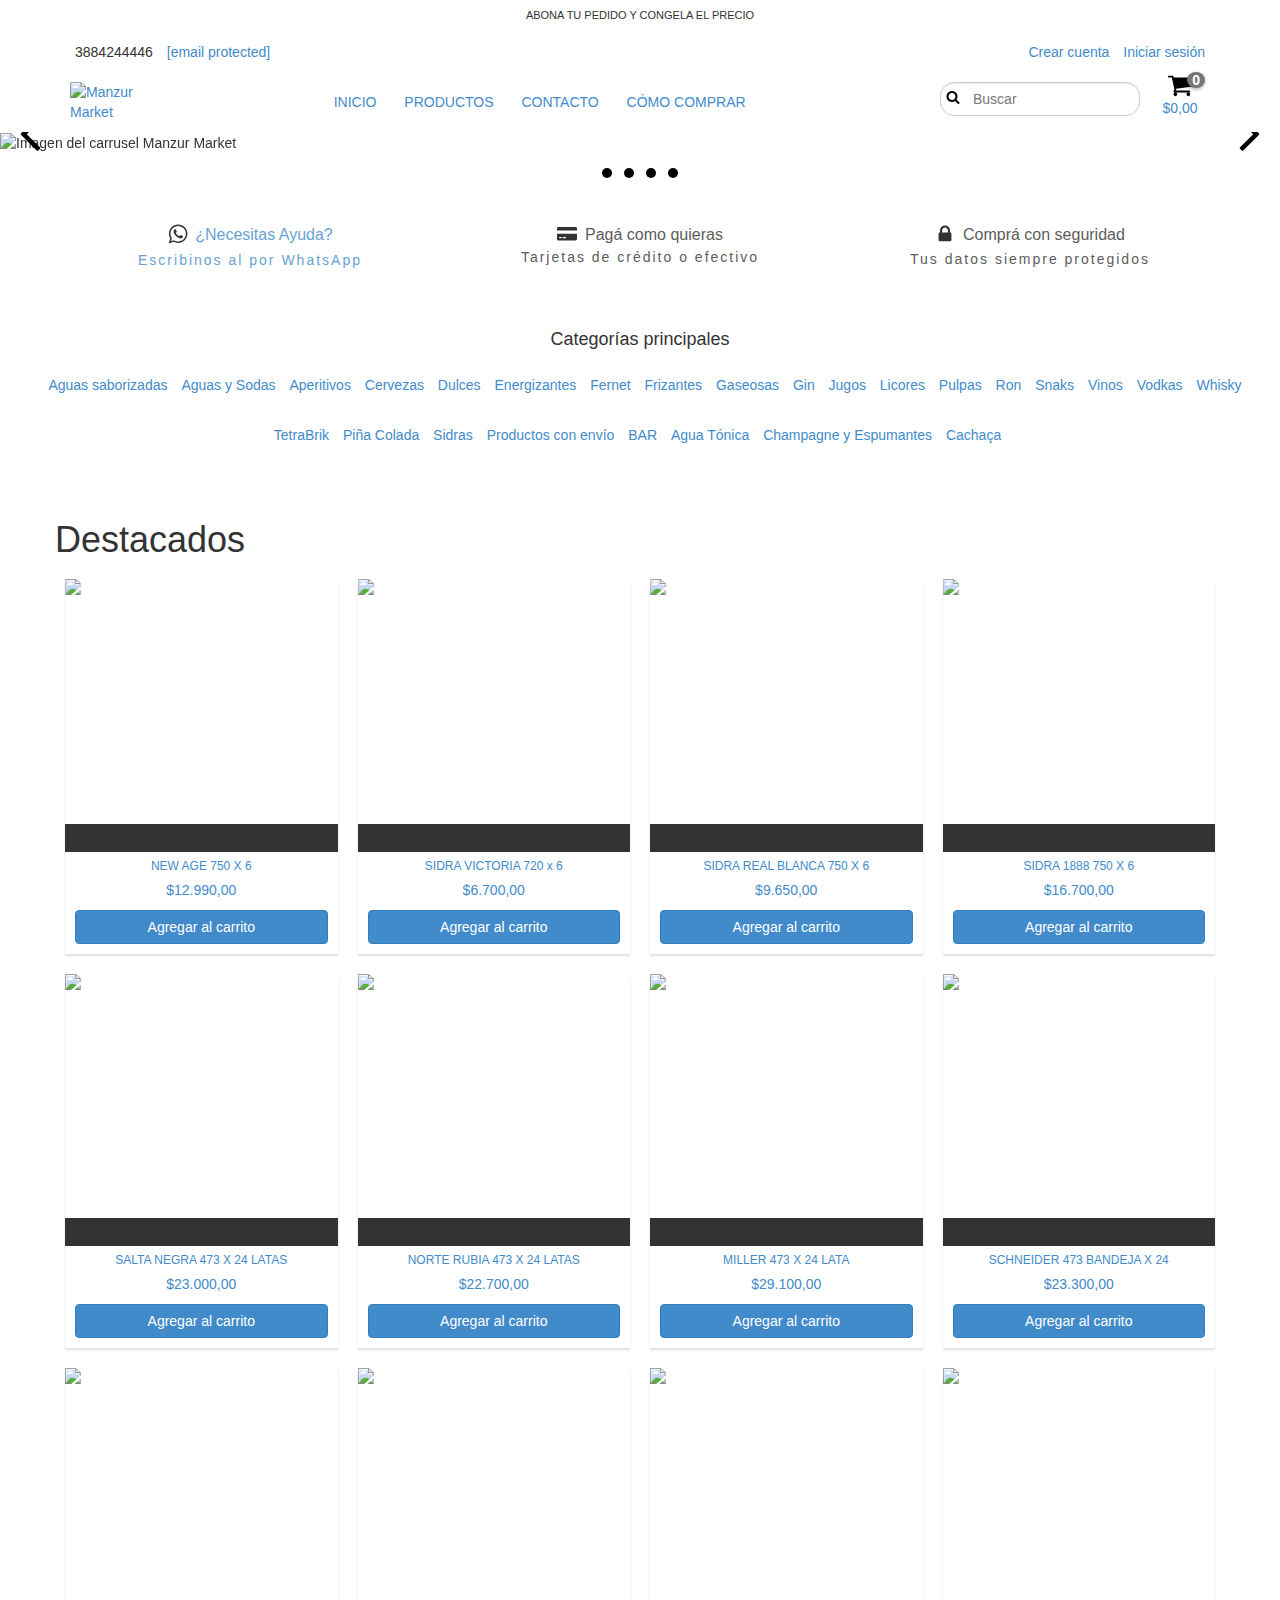
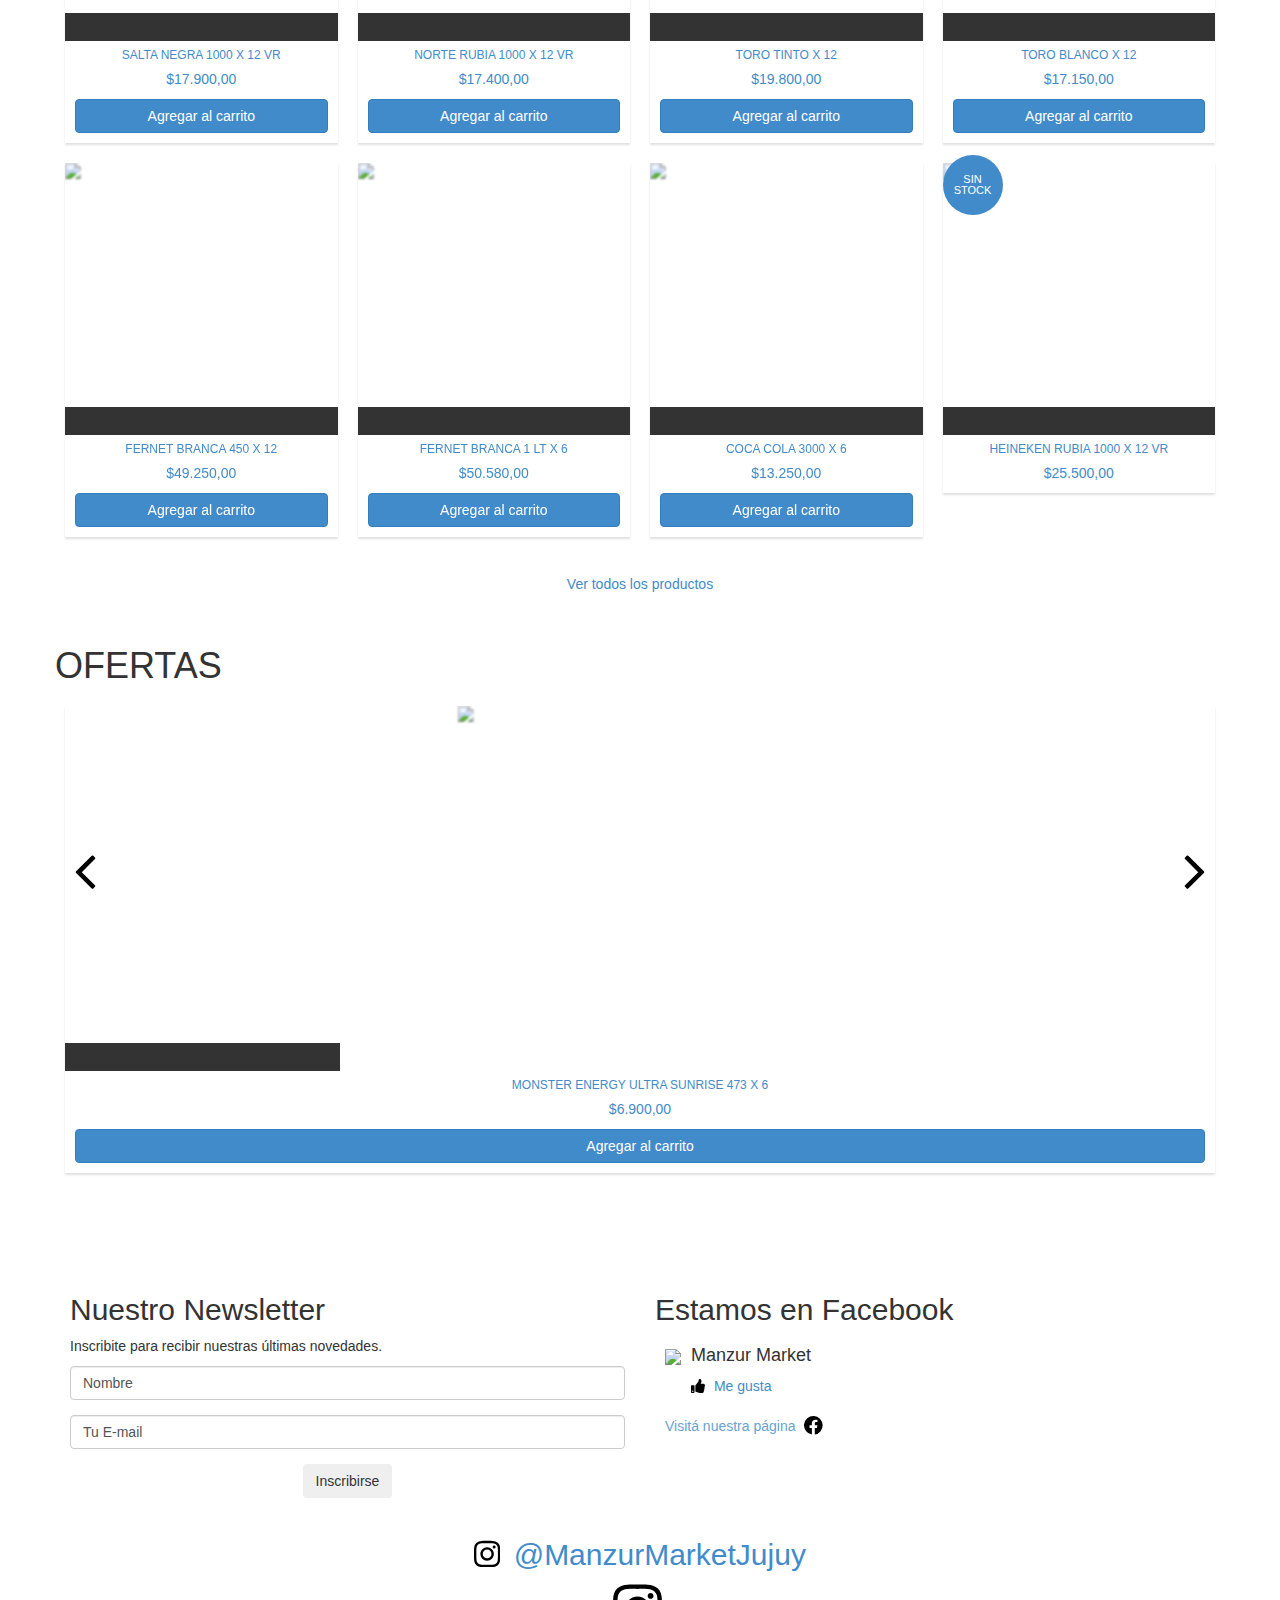
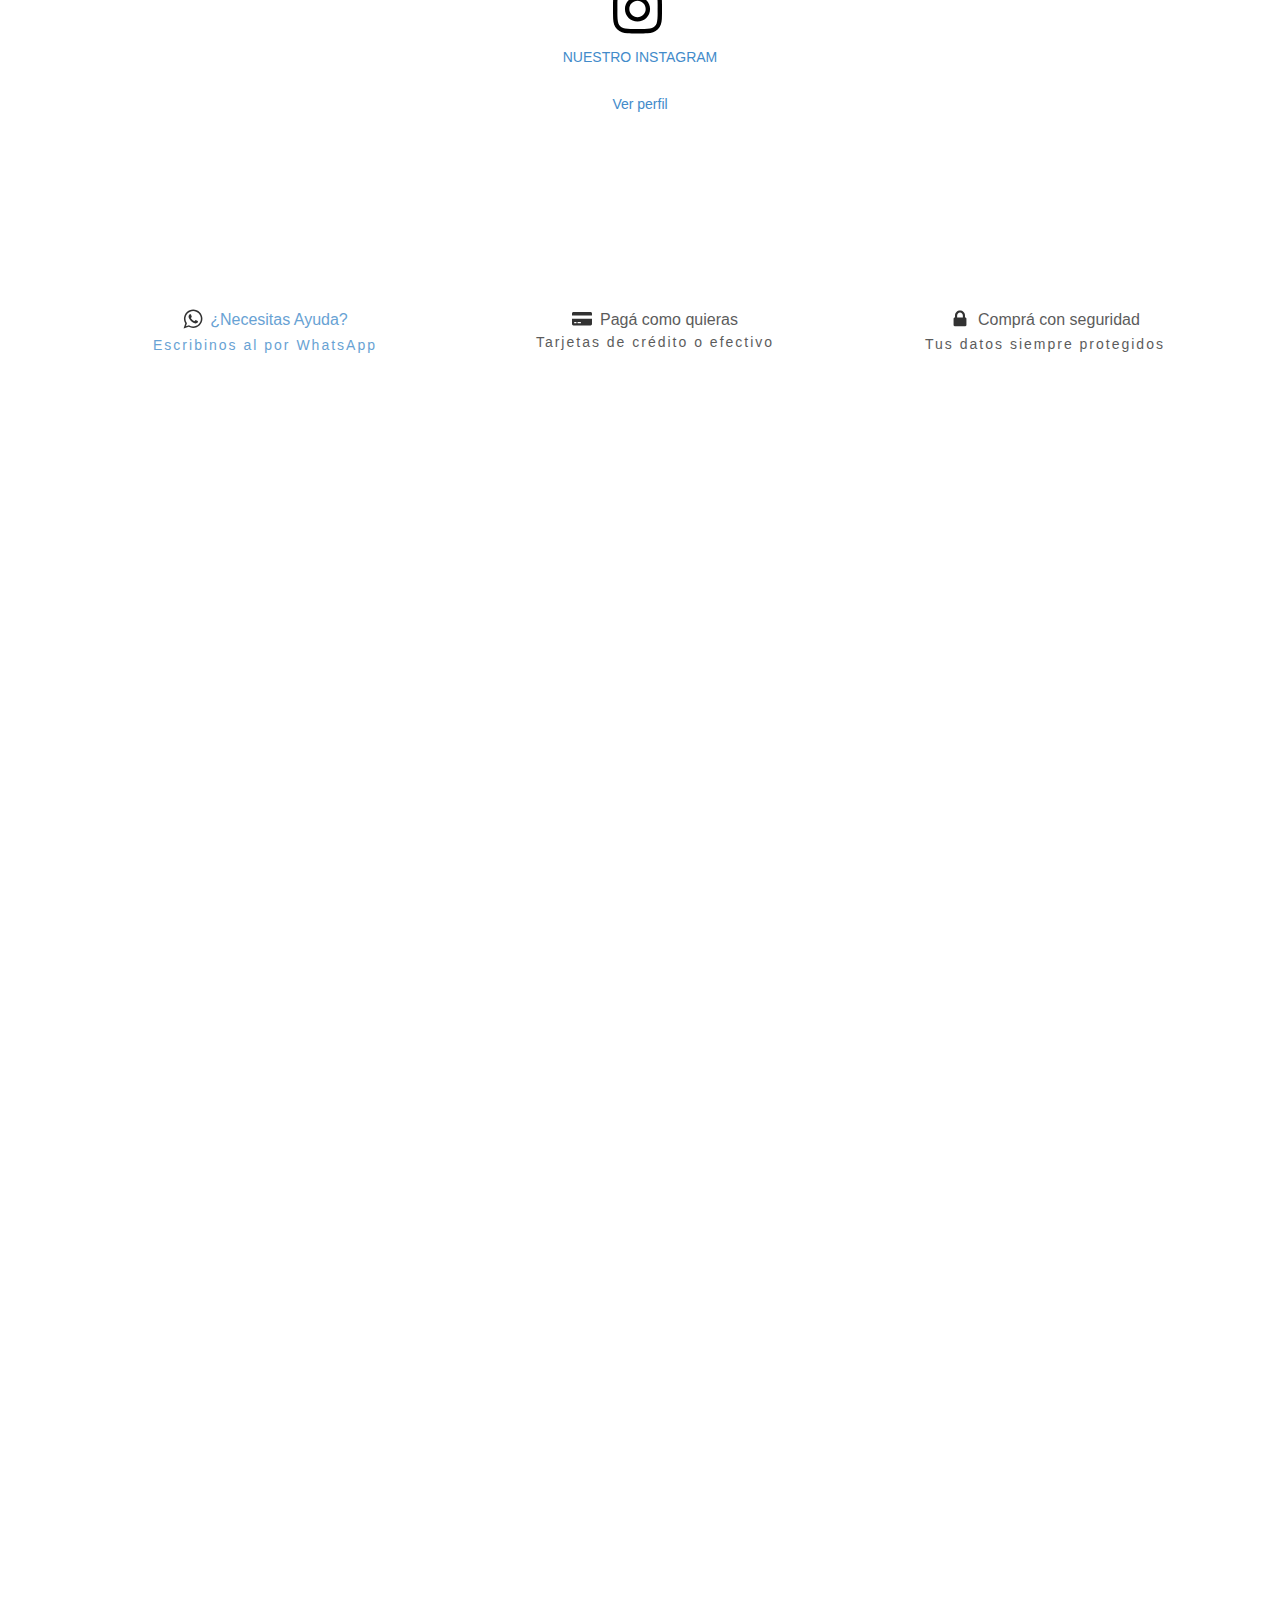
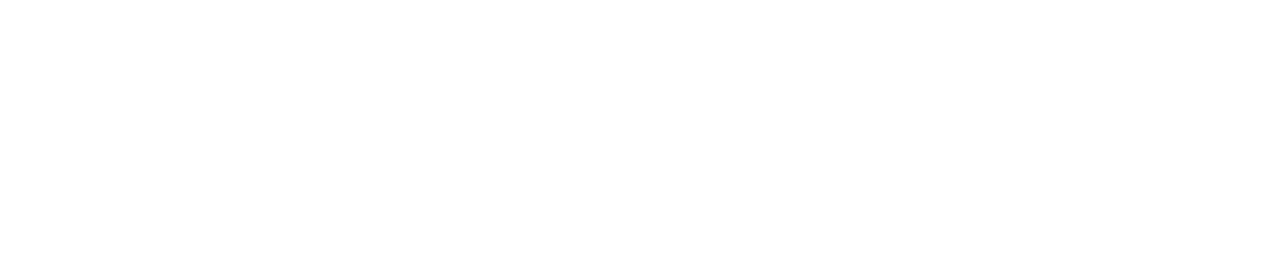
==== index.html @ daa5e36a "Add files via upload" ====
<!DOCTYPE html>
<!--[if lt IE 7]>      <html class="no-js lt-ie9 lt-ie8 lt-ie7"> <![endif]-->
<!--[if IE 7]>         <html class="no-js lt-ie9 lt-ie8"> <![endif]-->
<!--[if IE 8]>         <html class="no-js lt-ie9"> <![endif]-->
<!--[if gt IE 8]><!-->
<html class="no-js" lang="es"> <!--<![endif]-->
<head>
<link rel="preconnect" href="https://acdn.mitiendanube.com" />
<link rel="dns-prefetch" href="https://acdn.mitiendanube.com" />
<meta charset="utf-8">
<meta http-equiv="X-UA-Compatible" content="IE=edge,chrome=1">
<title>Tienda Online de Manzur Market</title>
<meta name="description" content="Compr&aacute; productos de Comida y Bebida por internet. Tenemos aguas saborizadas, aguas y sodas y m&aacute;s. Hac&eacute; tu pedido y pagalo online." />
<meta name="viewport" content="width=device-width, initial-scale=1">
<link rel="preload" as="image" href="//acdn.mitiendanube.com/stores/001/874/842/themes/style/1-slide-1691007576514-5728746828-e059c318403c0b3f75b2839900c74f7a1691007580-480-0.gif?1440615762" imagesrcset="//acdn.mitiendanube.com/stores/001/874/842/themes/style/1-slide-1691007576514-5728746828-e059c318403c0b3f75b2839900c74f7a1691007580-480-0.gif?1440615762 480w, //acdn.mitiendanube.com/stores/001/874/842/themes/style/1-slide-1691007576514-5728746828-e059c318403c0b3f75b2839900c74f7a1691007580-640-0.gif?1440615762 640w, //acdn.mitiendanube.com/stores/001/874/842/themes/style/1-slide-1691007576514-5728746828-e059c318403c0b3f75b2839900c74f7a1691007580-1024-1024.gif?1440615762 1024w, //acdn.mitiendanube.com/stores/001/874/842/themes/style/1-slide-1691007576514-5728746828-e059c318403c0b3f75b2839900c74f7a1691007580-1920-1920.gif?1440615762 1920w">
<meta property="og:site_name" content="Manzur Market" />
<meta property="og:type" content="website" />
<meta property="og:title" content="Tienda Online de Manzur Market" />
<meta property="og:description" content="Compr&aacute; productos de Comida y Bebida por internet. Tenemos aguas saborizadas, aguas y sodas y m&aacute;s. Hac&eacute; tu pedido y pagalo online." />
<meta property="og:url" content="https://manzurmarket.com.ar" />
<meta property="og:image" content="http://acdn.mitiendanube.com/stores/001/874/842/themes/common/ogimage-261023117-1632611479-090a5a7215c65b0284612abda2da083a1632611479.png?0" />
<meta property="og:image:secure_url" content="https://acdn.mitiendanube.com/stores/001/874/842/themes/common/ogimage-261023117-1632611479-090a5a7215c65b0284612abda2da083a1632611479.png?0" />
<link rel="stylesheet" href="style/style.css">
<link rel="stylesheet" href="//acdn.mitiendanube.com/stores/001/874/842/themes/style/style-9c6551d600021d83e1d4775a6932f64c.css" media="print" onload="this.media='all'">
<link rel="stylesheet" type="text/css" href="//acdn.mitiendanube.com/stores/001/874/842/themes/style/main-color-c6616585dbfbce9c39bde15564dcb47a.css" media="all" />
<style>
			
		</style>
<link href="//acdn.mitiendanube.com/stores/001/874/842/themes/common/logo-8175861-1632611478-24863bffff5ee14599acf9492a298e161632611478.ico?0" rel="icon" type="image/x-icon" />
<link href="//acdn.mitiendanube.com/stores/001/874/842/themes/common/logo-8175861-1632611478-24863bffff5ee14599acf9492a298e161632611478.ico?0" rel="shortcut icon" type="image/x-icon" />
<link rel="canonical" href="https://manzurmarket.com.ar/" />
<meta name="nuvempay-logo" content="//d26lpennugtm8s.cloudfront.net/assets/common/img/logos/payment/new_logos_payment/nuvempago@2x.png" />
<script type="text/javascript">
    var LS = LS || {};

    LS.store = {
        id : 1874842,
        url : "manzurmarket.mitiendanube.com",
        custom_url : "manzurmarket.com.ar",
        checkout_express : false,
        gads_measurement_id : "",
    };
    LS.cart = {
        id : null,
        subtotal : 0,
        has_non_shippable_products: false,
        has_shippable_products: false,
        items : [
                    ]
    };
    LS.lang = "es_AR";
    LS.langCode = "es";
    LS.currency = {
        code : "ARS",
        display_short: "\u0024",
        display_long: "\u0024\u0020ARS",
        cents_separator : ",",
        thousands_separator : "."
    };
    LS.country = "AR";
                LS.customer = null;
    LS.template= "home";
    LS.theme = {
        code: "style",
        name: "Trend",
        custom: false,
    };
    LS.metricsWorkerScriptUrl = "https://acdn.mitiendanube.com/assets/stores/js/metrics-worker-c984926f96a2e4787f155a9755d6944a30.js?v=93822531"

    LS.socialScripts = [];
    LS.DOMReady = function(fn) {
        if (document.addEventListener) {
            document.addEventListener('DOMContentLoaded', fn);
        } else {
            document.attachEvent('onreadystatechange', function() {
                if (document.readyState === 'interactive')
                    fn();
            });
        }
    };

    // Making it a thenable so it can be made into a full fledged Promise later
    LS._readyCallbacks = [];
    LS.ready = {
        then: function(callback){
            LS._readyCallbacks.push(callback);
        }
    };

    window.addEventListener('load', () => {
        if(!window.cartService) {
            return;
        }

        window.cartService.setCurrentLoadTime(1709561105);
    });

    window.pageData = {
        id: "home",
        name: "Inicio"
    }

    window.initialCart = {"id":null,"subtotal":0,"total":0,"discounts":0,"promotions":[],"shipping_zipcode":null};
    window.metricServiceDispatchQueue = [];
    window.metricService = { dispatch: (event) => window.metricServiceDispatchQueue.push(event) };

    window.translations = {
        cart: {
            error_messages: {
                out_of_stock: 'No hay más stock de este producto.',
                unavailable_product: 'Este producto no está disponible.',
                update_error: 'Ocurrió un error al actualizar el carrito.'
            },
            name: 'Carrito de compras'
        }
    };
</script>
<script>
        window.recaptchaEnabled = true;
        window.recaptchaV2 = { siteKey: '6LdvubwUAAAAAKg5583RDx5WbiQg-J3lUa_INUHR' };
        window.recaptchaV3 = { siteKey: '6LezGnQcAAAAAD5T1ReYv_OMo1EJbDUfPu7srRhU' };
    </script>
<script>
    window.enableNativeLibraries = true;
    window.hasMetricsTag = false;
</script>
<script type="text/javascript" src="//acdn.mitiendanube.com/assets/stores/js/linkedstore-v2-0391be26538b43b093ecdfa31a5d708d30.js?v=93822531" async="true"></script>
<script>window.vanillaJS = true;</script>
<script type="text/javascript">
            window.skipJQuery = true;
    
    LS.ready.then(() =>  {
        if (!window.jQueryNuvem) {
            window.jQueryNuvem = $
        }
    });
</script>
<script type="text/javascript">

    function ga_send_event(category, action, label, value) {
                    var params = {
                hitType : 'event',
                eventCategory : category,
                eventAction : action
            };

            var value_int = parseInt(value,10);
            var maybe_params = {
                eventLabel : label,
                eventValue : isNaN(value_int) ? undefined : value_int
            };
            for(var k in maybe_params) {
                if(maybe_params[k]) {
                    params[k] = maybe_params[k];
                }
            }
                            ga('send', params);
                        }

    
                (function(i,s,o,g,r,a,m){
        i['GoogleAnalyticsObject']=r;i[r]=i[r]||function(){
        (i[r].q=i[r].q||[]).push(arguments)},i[r].l=1*new Date();a=s.createElement(o),
        m=s.getElementsByTagName(o)[0];a.async=1;a.src=g;m.parentNode.insertBefore(a,m)
        })(window,document,'script','//www.google-analytics.com/analytics.js','ga');
                    ga('create', 'UA-208670074-1', {
                                'cookieDomain': 'auto'
            });
            ga('require', 'displayfeatures');

            
            ga('require', 'ec');


LS.ready.then(function(){
    LS.on(LS.events.productAddedToCart, function(event, data){
        if (!data) {
            data = event.detail;
        }

        var isAdd = data.quantity_added > 0;
        ga('ec:addProduct', {
            'id': data.cart_item.product.id,
            'name': data.cart_item.product.name,
            'price': data.cart_item.unit_price / 100,
            'quantity': data.quantity_added
        });
        ga('ec:setAction', isAdd ? 'add' : 'remove');
        ga('send', 'event', 'UX', 'cart.ajax', isAdd ? 'Added item to cart' : 'Removed item from cart');
    });
});            ga('send', 'pageview');
        
    </script>
<script async src="https://www.googletagmanager.com/gtag/js?id=G-07PD58V6HK&l=nsGA4"></script>
<script>

    window.nsGA4 = window.nsGA4 || [];
    function gtagNsGA4(){nsGA4.push(arguments);}

    gtagNsGA4('js', new Date());

    gtagNsGA4('config', 'G-07PD58V6HK');

    
const PRODUCT_ITEM_SELECTOR = '.js-item-product';




    gtagNsGA4("event", "view_item_list", {
        item_list_id: "home",
        item_list_name: "Inicio",
        items: [
                            {"item_id":"781751083","item_name":"NEW AGE 750 X 6","item_variant":"","price":12990,"item_category":"Frizantes"},
                            {"item_id":"781751097","item_name":"SIDRA VICTORIA 720 x 6","item_variant":"","price":6700,"item_category":"Sidras"},
                            {"item_id":"781751104","item_name":"SIDRA REAL BLANCA 750 X 6","item_variant":"","price":9650,"item_category":"Sidras"},
                            {"item_id":"781751087","item_name":"SIDRA 1888 750 X 6","item_variant":"","price":16700,"item_category":"Sidras"},
                            {"item_id":"627941708","item_name":"SALTA NEGRA 473 X 24 LATAS","item_variant":"","price":23000,"item_category":"Cervezas"},
                            {"item_id":"447040612","item_name":"NORTE RUBIA 473 X 24 LATAS","item_variant":"","price":22700,"item_category":"Cervezas"},
                            {"item_id":"685128538","item_name":"MILLER 473 X 24 LATA","item_variant":"","price":29100,"item_category":"Cervezas"},
                            {"item_id":"391059644","item_name":"SCHNEIDER 473 BANDEJA X 24","item_variant":"","price":23300,"item_category":"Cervezas"},
                            {"item_id":"627941795","item_name":"SALTA NEGRA 1000 X 12 VR","item_variant":"","price":17900,"item_category":"Cervezas"},
                            {"item_id":"627941782","item_name":"NORTE RUBIA 1000 X 12 VR","item_variant":"","price":17400,"item_category":"Cervezas"},
                            {"item_id":"403526521","item_name":"TORO TINTO X 12","item_variant":"","price":19800,"item_category":"TetraBrik"},
                            {"item_id":"403526519","item_name":"TORO BLANCO X 12","item_variant":"","price":17150,"item_category":"TetraBrik"},
                            {"item_id":"391059651","item_name":"FERNET BRANCA 450 X 12","item_variant":"","price":49250,"item_category":"Fernet"},
                            {"item_id":"391059650","item_name":"FERNET BRANCA 1 LT X 6","item_variant":"","price":50580,"item_category":"Fernet"},
                            {"item_id":"391059653","item_name":"COCA COLA 3000 X 6","item_variant":"","price":13250,"item_category":"Gaseosas"},
                            {"item_id":"685128555","item_name":"HEINEKEN RUBIA 1000 X 12 VR","item_variant":"","price":25500,"item_category":"Cervezas"},
                    ]
    });

    LS.ready.then(function() {
        document.querySelectorAll(PRODUCT_ITEM_SELECTOR).forEach(element => {
            const productId = element.dataset.productId;
            const productLink = element.querySelector('.js-item-name');

            if (!productId || !productLink) {
                return;
            }

            element.addEventListener('click', function(event) {
                const hasClickedInALink = Boolean(event.target.closest('a'));
                const productName = productLink.getAttribute('title') ?? productLink.innerText;

                if (!hasClickedInALink || !productName) {
                    return;
                }

                gtagNsGA4('event', 'select_item', {
                    item_list_id: "home",
                    item_list_name: "Inicio",
                    items: [{
                        item_id: productId.toString(),
                        item_name: productName,
                    }]
                });
            });
        });
    });


function sendSelectItemEvent(productClassName) {
    const PRODUCT_GRID_SELECTOR = '.js-product-table,.product-grid,.js-infinite-grid,.js-masonry-grid';

    const items = document.querySelectorAll(PRODUCT_GRID_SELECTOR).forEach(element => {
        element.addEventListener('click', function(event) {
            const product = event.target.closest(productClassName);
            if (!product) {
                return;
            }

            const id = product.dataset.productId;
            const name = event.target.closest('a')?.getAttribute('title');

            if (!id || !name) {
                return;
            }

            gtagNsGA4('event', 'select_item', {
                items: [{
                    item_id: id.toString(),
                    item_name: name,
                }]
            });
        });
    });
}

</script>
<script type="text/javascript">
    function amplitude_log_event(event, properties) {
        // dummy function
        return true;
    }
</script>
<script type="application/ld+json" data-component="structured-data.page">
    {
        "@context": "https://schema.org/",
        "@type": "WebPage",
        "name": "Tienda Online de Manzur Market",
                    "description": "Compr&amp;aacute; productos de Comida y Bebida por internet. Tenemos aguas saborizadas, aguas y sodas y m&amp;aacute;s. Hac&amp;eacute; tu pedido y pagalo online.",
                "breadcrumb": {
            "@type": "BreadcrumbList",
            "itemListElement": [
            {
                "@type": "ListItem",
                "position": 1,
                "name": "Inicio",
                "item": "https://manzurmarket.com.ar"
            }                                                    ]
        }    }
    </script>
</head>
<body class=" template-home pattern-background">
<nav class="hamburger-panel js-hamburger-panel">
<div class="hamburger-panel-first-row">
<span class="btn-hamburger-close full-width">
<span class="js-toggle-hamburger-panel btn-hamburger-close-icon pull-right p-all-half">
<svg class="svg-inline--fa fa-lg" xmlns="http://www.w3.org/2000/svg" viewBox="0 0 352 512"><path d="M242.72 256l100.07-100.07c12.28-12.28 12.28-32.19 0-44.48l-22.24-22.24c-12.28-12.28-32.19-12.28-44.48 0L176 189.28 75.93 89.21c-12.28-12.28-32.19-12.28-44.48 0L9.21 111.45c-12.28 12.28-12.28 32.19 0 44.48L109.28 256 9.21 356.07c-12.28 12.28-12.28 32.19 0 44.48l22.24 22.24c12.28 12.28 32.2 12.28 44.48 0L176 322.72l100.07 100.07c12.28 12.28 32.2 12.28 44.48 0l22.24-22.24c12.28-12.28 12.28-32.19 0-44.48L242.72 256z" /></svg> </span>
</span>
<ul class="hamburger-panel-list list-unstyled list-inline m-bottom p-left-quarter m-top-half" data-store="account-links">
<svg class="svg-inline--fa font-medium m-right-quarter p-left-half" xmlns="http://www.w3.org/2000/svg" viewBox="0 0 496 512"><path d="M248 8C111 8 0 119 0 256s111 248 248 248 248-111 248-248S385 8 248 8zm0 96c48.6 0 88 39.4 88 88s-39.4 88-88 88-88-39.4-88-88 39.4-88 88-88zm0 344c-58.7 0-111.3-26.6-146.5-68.2 18.8-35.4 55.6-59.8 98.5-59.8 2.4 0 4.8.4 7.1 1.1 13 4.2 26.6 6.9 40.9 6.9 14.3 0 28-2.7 40.9-6.9 2.3-.7 4.7-1.1 7.1-1.1 42.9 0 79.7 24.4 98.5 59.8C359.3 421.4 306.7 448 248 448z" /></svg> <li class="border-right p-right-half">
<a href="/account/register" title class="hamburger-panel-link border-none">Crear cuenta</a>
</li>
<li class="p-relative">
<a href="/account/login/" title class="js-login hamburger-panel-link border-none">Iniciar sesión</a>
<div class="js-notification js-login-tooltip  tooltip tooltip-bottom m-top-half" style="display: none;">
<span class="tooltip-arrow tooltip-arrow-up m-right"></span>
<a href="#quick-login" data-toggle="modal" class="js-trigger-modal-zindex-top">
<strong>¡Comprá más rápido</strong> y seguí tus pedidos!
</a>
<a href="#" class="js-tooltip-close js-dismiss-quicklogin pull-right p-left-half p-right-half">
<svg class="svg-inline--fa svg-icon-text fa-lg" xmlns="http://www.w3.org/2000/svg" viewBox="0 0 352 512"><path d="M242.72 256l100.07-100.07c12.28-12.28 12.28-32.19 0-44.48l-22.24-22.24c-12.28-12.28-32.19-12.28-44.48 0L176 189.28 75.93 89.21c-12.28-12.28-32.19-12.28-44.48 0L9.21 111.45c-12.28 12.28-12.28 32.19 0 44.48L109.28 256 9.21 356.07c-12.28 12.28-12.28 32.19 0 44.48l22.24 22.24c12.28 12.28 32.2 12.28 44.48 0L176 322.72l100.07 100.07c12.28 12.28 32.2 12.28 44.48 0l22.24-22.24c12.28-12.28 12.28-32.19 0-44.48L242.72 256z" /></svg> </a>
</div>
</li>
</ul>
</div>
<ul class="hamburger-panel-list" data-store="navigation" data-component="menu">
<li class="hamburger-panel-item" data-component="menu.item">
<a class="hamburger-panel-link" href="/contacto/">
Contacto
</a>
</li>
<li class="hamburger-panel-item" data-component="menu.item">
<a class="hamburger-panel-link" href="https://manzurmarket.com.ar/como-comprar/">
Cómo Comprar
</a>
</li>
</ul>
</nav>
<div class="js-hamburger-overlay js-toggle-hamburger-panel hamburger-overlay backdrop"></div>
<div class="js-search-backdrop js-toggle-mobile-search search-backdrop backdrop container-fluid full-width" style="display: none;"></div>
<!--[if lt IE 7]>
        <p class="chromeframe">You are using an <strong>outdated</strong> browser. Please <a href="http://browsehappy.com/">upgrade your browser</a> or <a href="http://www.google.com/chromeframe/?redirect=true">activate Google Chrome Frame</a> to improve your experience.</p>
    <![endif]-->
<div class="p-relative visible-xs">
<div class="p-relative" data-store="head-adbar">
<div class="js-adbar section-advertising">
<div class="container-fluid">
ABONA TU PEDIDO Y CONGELA EL PRECIO
</div>
</div> </div>
<div class="js-mobile-nav js-search-container mobile-nav">
<div class="p-relative" data-store="head-mobile">
<div class="js-mobile-first-row mobile-nav-first-row">
<div class="js-toggle-hamburger-panel btn-hamburger text-center visible-phone pull-left" aria-label="Menú" data-component="menu-button">
<div class="mobile-nav-first-row-icon p-relative">
<svg class="svg-hamburguer-icon" baseProfile="tiny" xmlns="http://www.w3.org/2000/svg" viewBox="598 -476.1 1792 1792"><path d="M2262 867.9v128c0 17.3-6.3 32.3-19 45s-27.7 19-45 19H790c-17.3 0-32.3-6.3-45-19s-19-27.7-19-45v-128c0-17.3 6.3-32.3 19-45s27.7-19 45-19h1408c17.3 0 32.3 6.3 45 19s19 27.7 19 45zm0-512v128c0 17.3-6.3 32.3-19 45s-27.7 19-45 19H790c-17.3 0-32.3-6.3-45-19s-19-27.7-19-45v-128c0-17.3 6.3-32.3 19-45s27.7-19 45-19h1408c17.3 0 32.3 6.3 45 19s19 27.7 19 45zm0-512v128c0 17.3-6.3 32.3-19 45s-27.7 19-45 19H790c-17.3 0-32.3-6.3-45-19s-19-27.7-19-45v-128c0-17.3 6.3-32.3 19-45s27.7-19 45-19h1408c17.3 0 32.3 6.3 45 19s19 27.7 19 45z" /></svg> <span class="js-quick-login-badge badge badge-primary badge-small badge-top bounce" style="display: none;"></span>
</div>
</div>
<div class="mobile-nav-title">
Inicio
</div>
<div class="js-toggle-mobile-search js-toggle-mobile-search-open mobile-search-btn visible-phone text-center pull-right">
<div class="mobile-nav-first-row-icon pull-right" aria-label="Buscador">
<svg class baseProfile="tiny" xmlns="http://www.w3.org/2000/svg" viewBox="598 -476.1 1792 1792"><path d="M1814 355.9c0-123.3-43.8-228.8-131.5-316.5-87.7-87.7-193.2-131.5-316.5-131.5s-228.8 43.8-316.5 131.5C961.8 127.1 918 232.6 918 355.9s43.8 228.8 131.5 316.5c87.7 87.7 193.2 131.5 316.5 131.5s228.8-43.8 316.5-131.5c87.7-87.7 131.5-193.2 131.5-316.5zm512 832c0 34.7-12.7 64.7-38 90s-55.3 38-90 38c-36 0-66-12.7-90-38l-343-342c-119.3 82.7-252.3 124-399 124-95.3 0-186.5-18.5-273.5-55.5s-162-87-225-150-113-138-150-225S662 451.2 662 355.9s18.5-186.5 55.5-273.5 87-162 150-225 138-113 225-150 178.2-55.5 273.5-55.5 186.5 18.5 273.5 55.5 162 87 225 150 113 138 150 225 55.5 178.2 55.5 273.5c0 146.7-41.3 279.7-124 399l343 343c24.7 24.7 37 54.7 37 90z" /></svg> </div>
</div>
</div>
<div class="js-mobile-search-row mobile-nav-search-row">
<form action="/search/" method="get" class="js-search-form mobile-search-form">
<div class="mobile-search-input-container">
<span class="js-search-back-btn js-toggle-mobile-search mobile-search-input-back m-top-half p-left-half">
<svg class="svg-inline--fa fa-lg mobile-search-input-icon svg-text-fill" viewBox="0 0 1792 1792" xmlns="http://www.w3.org/2000/svg"><path d="M1427 301l-531 531 531 531q19 19 19 45t-19 45l-166 166q-19 19-45 19t-45-19l-742-742q-19-19-19-45t19-45l742-742q19-19 45-19t45 19l166 166q19 19 19 45t-19 45z" /></svg> </span>
<input class="h6 js-mobile-search-input js-search-input mobile-search-input" autocomplete="off" type="search" name="q" placeholder="Buscar" aria-label="Buscador" />
<button type="submit" class="mobile-search-input-submit" value aria-label="Buscar">
<svg class="svg-inline--fa fa-lg mobile-search-input-icon svg-text-fill" baseProfile="tiny" xmlns="http://www.w3.org/2000/svg" viewBox="598 -476.1 1792 1792"><path d="M1814 355.9c0-123.3-43.8-228.8-131.5-316.5-87.7-87.7-193.2-131.5-316.5-131.5s-228.8 43.8-316.5 131.5C961.8 127.1 918 232.6 918 355.9s43.8 228.8 131.5 316.5c87.7 87.7 193.2 131.5 316.5 131.5s228.8-43.8 316.5-131.5c87.7-87.7 131.5-193.2 131.5-316.5zm512 832c0 34.7-12.7 64.7-38 90s-55.3 38-90 38c-36 0-66-12.7-90-38l-343-342c-119.3 82.7-252.3 124-399 124-95.3 0-186.5-18.5-273.5-55.5s-162-87-225-150-113-138-150-225S662 451.2 662 355.9s18.5-186.5 55.5-273.5 87-162 150-225 138-113 225-150 178.2-55.5 273.5-55.5 186.5 18.5 273.5 55.5 162 87 225 150 113 138 150 225 55.5 178.2 55.5 273.5c0 146.7-41.3 279.7-124 399l343 343c24.7 24.7 37 54.7 37 90z" /></svg> </button>
</div>
</form>
</div>
<div class="js-mobile-nav-second-row mobile-nav-second-row container-fluid">
<div class="mobile-nav-tabs-container visible-xs">
<a href="https://manzurmarket.com.ar" class="mobile-nav-tab  col-xs-4   js-current-page selected ">
<div class="mobile-nav-tab-icon">
<svg class="svg-home-icon" baseProfile="tiny" xmlns="http://www.w3.org/2000/svg" viewBox="598 -476.1 1792 1792"><path d="M2070 515.9v480c0 17.3-6.3 32.3-19 45-12.7 12.7-27.7 19-45 19h-384v-384h-256v384H982c-17.3 0-32.3-6.3-45-19s-19-27.7-19-45v-480c0-.7.2-1.7.5-3s.5-2.3.5-3l575-474 575 474c.7 1.3 1 3.3 1 6zm223-69l-62 74c-5.3 6-12.3 9.7-21 11h-3c-8.7 0-15.7-2.3-21-7l-692-577-692 577c-8 5.3-16 7.7-24 7-8.7-1.3-15.7-5-21-11l-62-74c-5.3-6.7-7.7-14.5-7-23.5s4.3-16.2 11-21.5l719-599c21.3-17.3 46.7-26 76-26s54.7 8.7 76 26l244 204v-195c0-9.3 3-17 9-23s13.7-9 23-9h192c9.3 0 17 3 23 9s9 13.7 9 23v408l219 182c6.7 5.3 10.3 12.5 11 21.5s-1.7 16.8-7 23.5z" /></svg> </div>
<div class="mobile-nav-tab-text">Inicio</div>
</a>
<a href="#" id="mobile-categories-btn" class="mobile-nav-tab  js-toggle-mobile-categories   col-xs-4  ">
<div class="mobile-nav-tab-icon">
<svg class="svg-list-icon" baseProfile="tiny" xmlns="http://www.w3.org/2000/svg" viewBox="598 -476.1 1792 1792"><path d="M1110 771.9v192c0 26.7-9.3 49.3-28 68s-41.3 28-68 28H694c-26.7 0-49.3-9.3-68-28s-28-41.3-28-68v-192c0-26.7 9.3-49.3 28-68s41.3-28 68-28h320c26.7 0 49.3 9.3 68 28s28 41.3 28 68zm0-512v192c0 26.7-9.3 49.3-28 68s-41.3 28-68 28H694c-26.7 0-49.3-9.3-68-28s-28-41.3-28-68v-192c0-26.7 9.3-49.3 28-68s41.3-28 68-28h320c26.7 0 49.3 9.3 68 28s28 41.3 28 68zm1280 512v192c0 26.7-9.3 49.3-28 68s-41.3 28-68 28h-960c-26.7 0-49.3-9.3-68-28s-28-41.3-28-68v-192c0-26.7 9.3-49.3 28-68s41.3-28 68-28h960c26.7 0 49.3 9.3 68 28s28 41.3 28 68zm-1280-1024v192c0 26.7-9.3 49.3-28 68s-41.3 28-68 28H694c-26.7 0-49.3-9.3-68-28s-28-41.3-28-68v-192c0-26.7 9.3-49.3 28-68 18.7-18.7 41.3-28 68-28h320c26.7 0 49.3 9.3 68 28 18.7 18.7 28 41.3 28 68zm1280 512v192c0 26.7-9.3 49.3-28 68s-41.3 28-68 28h-960c-26.7 0-49.3-9.3-68-28s-28-41.3-28-68v-192c0-26.7 9.3-49.3 28-68s41.3-28 68-28h960c26.7 0 49.3 9.3 68 28s28 41.3 28 68zm0-512v192c0 26.7-9.3 49.3-28 68s-41.3 28-68 28h-960c-26.7 0-49.3-9.3-68-28s-28-41.3-28-68v-192c0-26.7 9.3-49.3 28-68 18.7-18.7 41.3-28 68-28h960c26.7 0 49.3 9.3 68 28 18.7 18.7 28 41.3 28 68z" /></svg> </div>
<div class="mobile-nav-tab-text">Productos</div>
</a>
<a href="#" class="mobile-nav-tab col-xs-4  js-toggle-cart js-fullscreen-modal-open " data-modal-url="modal-fullscreen-cart" data-component="cart-button">
<div class="mobile-nav-tab-icon">
<svg class="svg-cart-icon" baseProfile="tiny" xmlns="http://www.w3.org/2000/svg" viewBox="598 -476.1 1792 1792"><path d="M1302 1059.9c0 34.7-12.7 64.7-38 90s-55.3 38-90 38-64.7-12.7-90-38-38-55.3-38-90 12.7-64.7 38-90 55.3-38 90-38 64.7 12.7 90 38 38 55.3 38 90zm896 0c0 34.7-12.7 64.7-38 90s-55.3 38-90 38-64.7-12.7-90-38-38-55.3-38-90 12.7-64.7 38-90 55.3-38 90-38 64.7 12.7 90 38 38 55.3 38 90zm128-1088v512c0 16-5.5 30.2-16.5 42.5s-24.5 19.5-40.5 21.5l-1044 122c8.7 40 13 63.3 13 70 0 10.7-8 32-24 64h920c17.3 0 32.3 6.3 45 19s19 27.7 19 45-6.3 32.3-19 45-27.7 19-45 19H1110c-17.3 0-32.3-6.3-45-19s-19-27.7-19-45c0-7.3 2.7-17.8 8-31.5s10.7-25.7 16-36 12.5-23.7 21.5-40 14.2-26.2 15.5-29.5l-177-823H726c-17.3 0-32.3-6.3-45-19s-19-27.7-19-45 6.3-32.3 19-45 27.7-19 45-19h256c10.7 0 20.2 2.2 28.5 6.5s14.8 9.5 19.5 15.5 9 14.2 13 24.5 6.7 19 8 26 3.2 16.8 5.5 29.5 3.8 21.3 4.5 26h1201c17.3 0 32.3 6.3 45 19s19 27.7 19 45z" /></svg> </div>
<div class="mobile-nav-tab-text">Carrito</div>
<span class="js-cart-widget-amount badge badge-right badge-number badge-secondary">0</span>
</a>
</div> </div>
<div class="js-mobile-nav-arrow mobile-nav-arrow-up" style="display:none;">
<svg class="svg-inline--fa fa-2x" viewBox="0 0 1792 1792" xmlns="http://www.w3.org/2000/svg"><path d="M1408 1216q0 26-19 45t-45 19h-896q-26 0-45-19t-19-45 19-45l448-448q19-19 45-19t45 19l448 448q19 19 19 45z" /></svg> </div>
</div>
</div>
<div class="js-search-suggest search-suggest">
</div>
<div class="js-categories-mobile-container" style="display:none;">
<ul class="js-categories-mobile-tabs modal-xs mobile-nav-categories-container">
<li>
<a class="modal-xs-list-item modal-xs-list-subtitle" href="/productos/">
Ver todos los productos
</a>
</li>
<li class="mobile-nav-list-item">
<span data-target="js-category-12905865" class="js-open-mobile-subcategory modal-xs-list-item">
Aguas saborizadas
<div class="link-module-icon-right modal-xs-list-icon">
<svg class baseProfile="tiny" xmlns="http://www.w3.org/2000/svg" viewBox="0 0 1792 1792"><path d="M1171 960q0 13-10 23l-466 466q-10 10-23 10t-23-10l-50-50q-10-10-10-23t10-23l393-393-393-393q-10-10-10-23t10-23l50-50q10-10 23-10t23 10l466 466q10 10 10 23z" /></svg> </div>
</span>
</li>
<li class="mobile-nav-list-item">
<a class="modal-xs-list-item" href="https://manzurmarket.com.ar/aguas-y-sodas1/">
Aguas y Sodas
</a>
</li>
<li class="mobile-nav-list-item">
<a class="modal-xs-list-item" href="https://manzurmarket.com.ar/aperitivos1/">
Aperitivos
</a>
</li>
<li class="mobile-nav-list-item">
<a class="modal-xs-list-item" href="https://manzurmarket.com.ar/cervezas/">
Cervezas
</a>
</li>
<li class="mobile-nav-list-item">
<a class="modal-xs-list-item" href="https://manzurmarket.com.ar/dulces/">
Dulces
</a>
</li>
<li class="mobile-nav-list-item">
<a class="modal-xs-list-item" href="https://manzurmarket.com.ar/energizantes/">
Energizantes
</a>
</li>
<li class="mobile-nav-list-item">
<a class="modal-xs-list-item" href="https://manzurmarket.com.ar/fernet/">
Fernet
</a>
</li>
<li class="mobile-nav-list-item">
<a class="modal-xs-list-item" href="https://manzurmarket.com.ar/frizantes/">
Frizantes
</a>
</li>
<li class="mobile-nav-list-item">
<span data-target="js-category-12905857" class="js-open-mobile-subcategory modal-xs-list-item">
Gaseosas
<div class="link-module-icon-right modal-xs-list-icon">
<svg class baseProfile="tiny" xmlns="http://www.w3.org/2000/svg" viewBox="0 0 1792 1792"><path d="M1171 960q0 13-10 23l-466 466q-10 10-23 10t-23-10l-50-50q-10-10-10-23t10-23l393-393-393-393q-10-10-10-23t10-23l50-50q10-10 23-10t23 10l466 466q10 10 10 23z" /></svg> </div>
</span>
</li>
<li class="mobile-nav-list-item">
<a class="modal-xs-list-item" href="https://manzurmarket.com.ar/gin1/">
Gin
</a>
</li>
<li class="mobile-nav-list-item">
<a class="modal-xs-list-item" href="https://manzurmarket.com.ar/jugos1/">
Jugos
</a>
</li>
<li class="mobile-nav-list-item">
<a class="modal-xs-list-item" href="https://manzurmarket.com.ar/licores1/">
Licores
</a>
</li>
<li class="mobile-nav-list-item">
<a class="modal-xs-list-item" href="https://manzurmarket.com.ar/pulpas1/">
Pulpas
</a>
</li>
<li class="mobile-nav-list-item">
<a class="modal-xs-list-item" href="https://manzurmarket.com.ar/ron1/">
Ron
</a>
</li>
<li class="mobile-nav-list-item">
<a class="modal-xs-list-item" href="https://manzurmarket.com.ar/snaks/">
Snaks
</a>
</li>
<li class="mobile-nav-list-item">
<span data-target="js-category-12905858" class="js-open-mobile-subcategory modal-xs-list-item">
Vinos
<div class="link-module-icon-right modal-xs-list-icon">
<svg class baseProfile="tiny" xmlns="http://www.w3.org/2000/svg" viewBox="0 0 1792 1792"><path d="M1171 960q0 13-10 23l-466 466q-10 10-23 10t-23-10l-50-50q-10-10-10-23t10-23l393-393-393-393q-10-10-10-23t10-23l50-50q10-10 23-10t23 10l466 466q10 10 10 23z" /></svg> </div>
</span>
</li>
<li class="mobile-nav-list-item">
<a class="modal-xs-list-item" href="https://manzurmarket.com.ar/vodkas1/">
Vodkas
</a>
</li>
<li class="mobile-nav-list-item">
<a class="modal-xs-list-item" href="https://manzurmarket.com.ar/whisky/">
Whisky
</a>
</li>
<li class="mobile-nav-list-item">
<a class="modal-xs-list-item" href="https://manzurmarket.com.ar/tetrabrik/">
TetraBrik
</a>
</li>
<li class="mobile-nav-list-item">
<a class="modal-xs-list-item" href="https://manzurmarket.com.ar/pina-colada/">
Piña Colada
</a>
</li>
<li class="mobile-nav-list-item">
<a class="modal-xs-list-item" href="https://manzurmarket.com.ar/sidras/">
Sidras
</a>
</li>
<li class="mobile-nav-list-item">
<a class="modal-xs-list-item" href="https://manzurmarket.com.ar/productos-con-envio/">
Productos con envío
</a>
</li>
<li class="mobile-nav-list-item">
<span data-target="js-category-22419911" class="js-open-mobile-subcategory modal-xs-list-item">
BAR
<div class="link-module-icon-right modal-xs-list-icon">
<svg class baseProfile="tiny" xmlns="http://www.w3.org/2000/svg" viewBox="0 0 1792 1792"><path d="M1171 960q0 13-10 23l-466 466q-10 10-23 10t-23-10l-50-50q-10-10-10-23t10-23l393-393-393-393q-10-10-10-23t10-23l50-50q10-10 23-10t23 10l466 466q10 10 10 23z" /></svg> </div>
</span>
</li>
<li class="mobile-nav-list-item">
<a class="modal-xs-list-item" href="https://manzurmarket.com.ar/agua-tonica/">
Agua Tónica
</a>
</li>
<li class="mobile-nav-list-item">
<a class="modal-xs-list-item" href="https://manzurmarket.com.ar/champagne-y-espumantes/">
Champagne y Espumantes
</a>
</li>
<li class="mobile-nav-list-item">
<a class="modal-xs-list-item" href="https://manzurmarket.com.ar/cachaca1/">
Cachaça
</a>
</li>
</ul>
<ul id="js-category-12905865" class="js-mobile-nav-subcategories-panel mobile-nav-subcategories-panel modal-xs modal-xs-right" style="display:none;">
<div class="modal-xs-dialog">
<a class="js-go-back-mobile-categories modal-xs-header" href="#">
<span class="modal-xs-header-icon modal-xs-right-header-icon">
<svg class="svg-inline--fa fa-2x" baseProfile="tiny" xmlns="http://www.w3.org/2000/svg" viewBox="0 0 1792 1792"><path d="M1203 544q0 13-10 23l-393 393 393 393q10 10 10 23t-10 23l-50 50q-10 10-23 10t-23-10l-466-466q-10-10-10-23t10-23l466-466q10-10 23-10t23 10l50 50q10 10 10 23z" /></svg> </span>
<span class="modal-xs-header-text modal-xs-right-header-text">Aguas saborizadas</span>
</a>
<div class="modal-xs-body modal-xs-body-list">
<li class="mobile-nav-list-item">
<a class="modal-xs-list-item modal-xs-list-subtitle" href="https://manzurmarket.com.ar/aguas-saborizadas/">
Ver toda esta categoría
</a>
</li>
<li class="mobile-nav-list-item">
<a class="modal-xs-list-item" href="https://manzurmarket.com.ar/aguas-saborizadas/retornables/">
Retornables
</a>
</li>
</div>
</div>
</ul>
<ul id="js-category-22419910" class="js-mobile-nav-subcategories-panel mobile-nav-subcategories-panel modal-xs modal-xs-right" style="display:none;">
<div class="modal-xs-dialog">
<a class="js-go-back-mobile-categories modal-xs-header" href="#">
<span class="modal-xs-header-icon modal-xs-right-header-icon">
<svg class="svg-inline--fa fa-2x" baseProfile="tiny" xmlns="http://www.w3.org/2000/svg" viewBox="0 0 1792 1792"><path d="M1203 544q0 13-10 23l-393 393 393 393q10 10 10 23t-10 23l-50 50q-10 10-23 10t-23-10l-466-466q-10-10-10-23t10-23l466-466q10-10 23-10t23 10l50 50q10 10 10 23z" /></svg> </span>
<span class="modal-xs-header-text modal-xs-right-header-text">Retornables</span>
</a>
<div class="modal-xs-body modal-xs-body-list">
<li class="mobile-nav-list-item">
<a class="modal-xs-list-item modal-xs-list-subtitle" href="https://manzurmarket.com.ar/aguas-saborizadas/retornables/">
Ver toda esta categoría
</a>
</li>
</div>
</div>
</ul>
<ul id="js-category-12905861" class="js-mobile-nav-subcategories-panel mobile-nav-subcategories-panel modal-xs modal-xs-right" style="display:none;">
<div class="modal-xs-dialog">
<a class="js-go-back-mobile-categories modal-xs-header" href="#">
<span class="modal-xs-header-icon modal-xs-right-header-icon">
<svg class="svg-inline--fa fa-2x" baseProfile="tiny" xmlns="http://www.w3.org/2000/svg" viewBox="0 0 1792 1792"><path d="M1203 544q0 13-10 23l-393 393 393 393q10 10 10 23t-10 23l-50 50q-10 10-23 10t-23-10l-466-466q-10-10-10-23t10-23l466-466q10-10 23-10t23 10l50 50q10 10 10 23z" /></svg> </span>
<span class="modal-xs-header-text modal-xs-right-header-text">Aguas y Sodas</span>
</a>
<div class="modal-xs-body modal-xs-body-list">
<li class="mobile-nav-list-item">
<a class="modal-xs-list-item modal-xs-list-subtitle" href="https://manzurmarket.com.ar/aguas-y-sodas1/">
Ver toda esta categoría
</a>
</li>
</div>
</div>
</ul>
<ul id="js-category-12905868" class="js-mobile-nav-subcategories-panel mobile-nav-subcategories-panel modal-xs modal-xs-right" style="display:none;">
<div class="modal-xs-dialog">
<a class="js-go-back-mobile-categories modal-xs-header" href="#">
<span class="modal-xs-header-icon modal-xs-right-header-icon">
<svg class="svg-inline--fa fa-2x" baseProfile="tiny" xmlns="http://www.w3.org/2000/svg" viewBox="0 0 1792 1792"><path d="M1203 544q0 13-10 23l-393 393 393 393q10 10 10 23t-10 23l-50 50q-10 10-23 10t-23-10l-466-466q-10-10-10-23t10-23l466-466q10-10 23-10t23 10l50 50q10 10 10 23z" /></svg> </span>
<span class="modal-xs-header-text modal-xs-right-header-text">Aperitivos</span>
</a>
<div class="modal-xs-body modal-xs-body-list">
<li class="mobile-nav-list-item">
<a class="modal-xs-list-item modal-xs-list-subtitle" href="https://manzurmarket.com.ar/aperitivos1/">
Ver toda esta categoría
</a>
</li>
</div>
</div>
</ul>
<ul id="js-category-12905851" class="js-mobile-nav-subcategories-panel mobile-nav-subcategories-panel modal-xs modal-xs-right" style="display:none;">
<div class="modal-xs-dialog">
<a class="js-go-back-mobile-categories modal-xs-header" href="#">
<span class="modal-xs-header-icon modal-xs-right-header-icon">
<svg class="svg-inline--fa fa-2x" baseProfile="tiny" xmlns="http://www.w3.org/2000/svg" viewBox="0 0 1792 1792"><path d="M1203 544q0 13-10 23l-393 393 393 393q10 10 10 23t-10 23l-50 50q-10 10-23 10t-23-10l-466-466q-10-10-10-23t10-23l466-466q10-10 23-10t23 10l50 50q10 10 10 23z" /></svg> </span>
<span class="modal-xs-header-text modal-xs-right-header-text">Cervezas</span>
</a>
<div class="modal-xs-body modal-xs-body-list">
<li class="mobile-nav-list-item">
<a class="modal-xs-list-item modal-xs-list-subtitle" href="https://manzurmarket.com.ar/cervezas/">
Ver toda esta categoría
</a>
</li>
</div>
</div>
</ul>
<ul id="js-category-14020666" class="js-mobile-nav-subcategories-panel mobile-nav-subcategories-panel modal-xs modal-xs-right" style="display:none;">
<div class="modal-xs-dialog">
<a class="js-go-back-mobile-categories modal-xs-header" href="#">
<span class="modal-xs-header-icon modal-xs-right-header-icon">
<svg class="svg-inline--fa fa-2x" baseProfile="tiny" xmlns="http://www.w3.org/2000/svg" viewBox="0 0 1792 1792"><path d="M1203 544q0 13-10 23l-393 393 393 393q10 10 10 23t-10 23l-50 50q-10 10-23 10t-23-10l-466-466q-10-10-10-23t10-23l466-466q10-10 23-10t23 10l50 50q10 10 10 23z" /></svg> </span>
<span class="modal-xs-header-text modal-xs-right-header-text">Dulces</span>
</a>
<div class="modal-xs-body modal-xs-body-list">
<li class="mobile-nav-list-item">
<a class="modal-xs-list-item modal-xs-list-subtitle" href="https://manzurmarket.com.ar/dulces/">
Ver toda esta categoría
</a>
</li>
</div>
</div>
</ul>
<ul id="js-category-12905852" class="js-mobile-nav-subcategories-panel mobile-nav-subcategories-panel modal-xs modal-xs-right" style="display:none;">
<div class="modal-xs-dialog">
<a class="js-go-back-mobile-categories modal-xs-header" href="#">
<span class="modal-xs-header-icon modal-xs-right-header-icon">
<svg class="svg-inline--fa fa-2x" baseProfile="tiny" xmlns="http://www.w3.org/2000/svg" viewBox="0 0 1792 1792"><path d="M1203 544q0 13-10 23l-393 393 393 393q10 10 10 23t-10 23l-50 50q-10 10-23 10t-23-10l-466-466q-10-10-10-23t10-23l466-466q10-10 23-10t23 10l50 50q10 10 10 23z" /></svg> </span>
<span class="modal-xs-header-text modal-xs-right-header-text">Energizantes</span>
</a>
<div class="modal-xs-body modal-xs-body-list">
<li class="mobile-nav-list-item">
<a class="modal-xs-list-item modal-xs-list-subtitle" href="https://manzurmarket.com.ar/energizantes/">
Ver toda esta categoría
</a>
</li>
</div>
</div>
</ul>
<ul id="js-category-12905853" class="js-mobile-nav-subcategories-panel mobile-nav-subcategories-panel modal-xs modal-xs-right" style="display:none;">
<div class="modal-xs-dialog">
<a class="js-go-back-mobile-categories modal-xs-header" href="#">
<span class="modal-xs-header-icon modal-xs-right-header-icon">
<svg class="svg-inline--fa fa-2x" baseProfile="tiny" xmlns="http://www.w3.org/2000/svg" viewBox="0 0 1792 1792"><path d="M1203 544q0 13-10 23l-393 393 393 393q10 10 10 23t-10 23l-50 50q-10 10-23 10t-23-10l-466-466q-10-10-10-23t10-23l466-466q10-10 23-10t23 10l50 50q10 10 10 23z" /></svg> </span>
<span class="modal-xs-header-text modal-xs-right-header-text">Fernet</span>
</a>
<div class="modal-xs-body modal-xs-body-list">
<li class="mobile-nav-list-item">
<a class="modal-xs-list-item modal-xs-list-subtitle" href="https://manzurmarket.com.ar/fernet/">
Ver toda esta categoría
</a>
</li>
</div>
</div>
</ul>
<ul id="js-category-12905862" class="js-mobile-nav-subcategories-panel mobile-nav-subcategories-panel modal-xs modal-xs-right" style="display:none;">
<div class="modal-xs-dialog">
<a class="js-go-back-mobile-categories modal-xs-header" href="#">
<span class="modal-xs-header-icon modal-xs-right-header-icon">
<svg class="svg-inline--fa fa-2x" baseProfile="tiny" xmlns="http://www.w3.org/2000/svg" viewBox="0 0 1792 1792"><path d="M1203 544q0 13-10 23l-393 393 393 393q10 10 10 23t-10 23l-50 50q-10 10-23 10t-23-10l-466-466q-10-10-10-23t10-23l466-466q10-10 23-10t23 10l50 50q10 10 10 23z" /></svg> </span>
<span class="modal-xs-header-text modal-xs-right-header-text">Frizantes</span>
</a>
<div class="modal-xs-body modal-xs-body-list">
<li class="mobile-nav-list-item">
<a class="modal-xs-list-item modal-xs-list-subtitle" href="https://manzurmarket.com.ar/frizantes/">
Ver toda esta categoría
</a>
</li>
</div>
</div>
</ul>
<ul id="js-category-12905857" class="js-mobile-nav-subcategories-panel mobile-nav-subcategories-panel modal-xs modal-xs-right" style="display:none;">
<div class="modal-xs-dialog">
<a class="js-go-back-mobile-categories modal-xs-header" href="#">
<span class="modal-xs-header-icon modal-xs-right-header-icon">
<svg class="svg-inline--fa fa-2x" baseProfile="tiny" xmlns="http://www.w3.org/2000/svg" viewBox="0 0 1792 1792"><path d="M1203 544q0 13-10 23l-393 393 393 393q10 10 10 23t-10 23l-50 50q-10 10-23 10t-23-10l-466-466q-10-10-10-23t10-23l466-466q10-10 23-10t23 10l50 50q10 10 10 23z" /></svg> </span>
<span class="modal-xs-header-text modal-xs-right-header-text">Gaseosas</span>
</a>
<div class="modal-xs-body modal-xs-body-list">
<li class="mobile-nav-list-item">
<a class="modal-xs-list-item modal-xs-list-subtitle" href="https://manzurmarket.com.ar/gaseosas/">
Ver toda esta categoría
</a>
</li>
<li class="mobile-nav-list-item">
<a class="modal-xs-list-item" href="https://manzurmarket.com.ar/gaseosas/retornables1/">
Retornables
</a>
</li>
<li class="mobile-nav-list-item">
<a class="modal-xs-list-item" href="https://manzurmarket.com.ar/gaseosas/descartables/">
Descartables
</a>
</li>
</div>
</div>
</ul>
<ul id="js-category-22419920" class="js-mobile-nav-subcategories-panel mobile-nav-subcategories-panel modal-xs modal-xs-right" style="display:none;">
<div class="modal-xs-dialog">
<a class="js-go-back-mobile-categories modal-xs-header" href="#">
<span class="modal-xs-header-icon modal-xs-right-header-icon">
<svg class="svg-inline--fa fa-2x" baseProfile="tiny" xmlns="http://www.w3.org/2000/svg" viewBox="0 0 1792 1792"><path d="M1203 544q0 13-10 23l-393 393 393 393q10 10 10 23t-10 23l-50 50q-10 10-23 10t-23-10l-466-466q-10-10-10-23t10-23l466-466q10-10 23-10t23 10l50 50q10 10 10 23z" /></svg> </span>
<span class="modal-xs-header-text modal-xs-right-header-text">Retornables</span>
</a>
<div class="modal-xs-body modal-xs-body-list">
<li class="mobile-nav-list-item">
<a class="modal-xs-list-item modal-xs-list-subtitle" href="https://manzurmarket.com.ar/gaseosas/retornables1/">
Ver toda esta categoría
</a>
</li>
</div>
</div>
</ul>
<ul id="js-category-22419921" class="js-mobile-nav-subcategories-panel mobile-nav-subcategories-panel modal-xs modal-xs-right" style="display:none;">
<div class="modal-xs-dialog">
<a class="js-go-back-mobile-categories modal-xs-header" href="#">
<span class="modal-xs-header-icon modal-xs-right-header-icon">
<svg class="svg-inline--fa fa-2x" baseProfile="tiny" xmlns="http://www.w3.org/2000/svg" viewBox="0 0 1792 1792"><path d="M1203 544q0 13-10 23l-393 393 393 393q10 10 10 23t-10 23l-50 50q-10 10-23 10t-23-10l-466-466q-10-10-10-23t10-23l466-466q10-10 23-10t23 10l50 50q10 10 10 23z" /></svg> </span>
<span class="modal-xs-header-text modal-xs-right-header-text">Descartables</span>
</a>
<div class="modal-xs-body modal-xs-body-list">
<li class="mobile-nav-list-item">
<a class="modal-xs-list-item modal-xs-list-subtitle" href="https://manzurmarket.com.ar/gaseosas/descartables/">
Ver toda esta categoría
</a>
</li>
</div>
</div>
</ul>
<ul id="js-category-12905869" class="js-mobile-nav-subcategories-panel mobile-nav-subcategories-panel modal-xs modal-xs-right" style="display:none;">
<div class="modal-xs-dialog">
<a class="js-go-back-mobile-categories modal-xs-header" href="#">
<span class="modal-xs-header-icon modal-xs-right-header-icon">
<svg class="svg-inline--fa fa-2x" baseProfile="tiny" xmlns="http://www.w3.org/2000/svg" viewBox="0 0 1792 1792"><path d="M1203 544q0 13-10 23l-393 393 393 393q10 10 10 23t-10 23l-50 50q-10 10-23 10t-23-10l-466-466q-10-10-10-23t10-23l466-466q10-10 23-10t23 10l50 50q10 10 10 23z" /></svg> </span>
<span class="modal-xs-header-text modal-xs-right-header-text">Gin</span>
</a>
<div class="modal-xs-body modal-xs-body-list">
<li class="mobile-nav-list-item">
<a class="modal-xs-list-item modal-xs-list-subtitle" href="https://manzurmarket.com.ar/gin1/">
Ver toda esta categoría
</a>
</li>
</div>
</div>
</ul>
<ul id="js-category-12905859" class="js-mobile-nav-subcategories-panel mobile-nav-subcategories-panel modal-xs modal-xs-right" style="display:none;">
<div class="modal-xs-dialog">
<a class="js-go-back-mobile-categories modal-xs-header" href="#">
<span class="modal-xs-header-icon modal-xs-right-header-icon">
<svg class="svg-inline--fa fa-2x" baseProfile="tiny" xmlns="http://www.w3.org/2000/svg" viewBox="0 0 1792 1792"><path d="M1203 544q0 13-10 23l-393 393 393 393q10 10 10 23t-10 23l-50 50q-10 10-23 10t-23-10l-466-466q-10-10-10-23t10-23l466-466q10-10 23-10t23 10l50 50q10 10 10 23z" /></svg> </span>
<span class="modal-xs-header-text modal-xs-right-header-text">Jugos</span>
</a>
<div class="modal-xs-body modal-xs-body-list">
<li class="mobile-nav-list-item">
<a class="modal-xs-list-item modal-xs-list-subtitle" href="https://manzurmarket.com.ar/jugos1/">
Ver toda esta categoría
</a>
</li>
</div>
</div>
</ul>
<ul id="js-category-12905870" class="js-mobile-nav-subcategories-panel mobile-nav-subcategories-panel modal-xs modal-xs-right" style="display:none;">
<div class="modal-xs-dialog">
<a class="js-go-back-mobile-categories modal-xs-header" href="#">
<span class="modal-xs-header-icon modal-xs-right-header-icon">
<svg class="svg-inline--fa fa-2x" baseProfile="tiny" xmlns="http://www.w3.org/2000/svg" viewBox="0 0 1792 1792"><path d="M1203 544q0 13-10 23l-393 393 393 393q10 10 10 23t-10 23l-50 50q-10 10-23 10t-23-10l-466-466q-10-10-10-23t10-23l466-466q10-10 23-10t23 10l50 50q10 10 10 23z" /></svg> </span>
<span class="modal-xs-header-text modal-xs-right-header-text">Licores</span>
</a>
<div class="modal-xs-body modal-xs-body-list">
<li class="mobile-nav-list-item">
<a class="modal-xs-list-item modal-xs-list-subtitle" href="https://manzurmarket.com.ar/licores1/">
Ver toda esta categoría
</a>
</li>
</div>
</div>
</ul>
<ul id="js-category-12905872" class="js-mobile-nav-subcategories-panel mobile-nav-subcategories-panel modal-xs modal-xs-right" style="display:none;">
<div class="modal-xs-dialog">
<a class="js-go-back-mobile-categories modal-xs-header" href="#">
<span class="modal-xs-header-icon modal-xs-right-header-icon">
<svg class="svg-inline--fa fa-2x" baseProfile="tiny" xmlns="http://www.w3.org/2000/svg" viewBox="0 0 1792 1792"><path d="M1203 544q0 13-10 23l-393 393 393 393q10 10 10 23t-10 23l-50 50q-10 10-23 10t-23-10l-466-466q-10-10-10-23t10-23l466-466q10-10 23-10t23 10l50 50q10 10 10 23z" /></svg> </span>
<span class="modal-xs-header-text modal-xs-right-header-text">Pulpas</span>
</a>
<div class="modal-xs-body modal-xs-body-list">
<li class="mobile-nav-list-item">
<a class="modal-xs-list-item modal-xs-list-subtitle" href="https://manzurmarket.com.ar/pulpas1/">
Ver toda esta categoría
</a>
</li>
</div>
</div>
</ul>
<ul id="js-category-12905873" class="js-mobile-nav-subcategories-panel mobile-nav-subcategories-panel modal-xs modal-xs-right" style="display:none;">
<div class="modal-xs-dialog">
<a class="js-go-back-mobile-categories modal-xs-header" href="#">
<span class="modal-xs-header-icon modal-xs-right-header-icon">
<svg class="svg-inline--fa fa-2x" baseProfile="tiny" xmlns="http://www.w3.org/2000/svg" viewBox="0 0 1792 1792"><path d="M1203 544q0 13-10 23l-393 393 393 393q10 10 10 23t-10 23l-50 50q-10 10-23 10t-23-10l-466-466q-10-10-10-23t10-23l466-466q10-10 23-10t23 10l50 50q10 10 10 23z" /></svg> </span>
<span class="modal-xs-header-text modal-xs-right-header-text">Ron</span>
</a>
<div class="modal-xs-body modal-xs-body-list">
<li class="mobile-nav-list-item">
<a class="modal-xs-list-item modal-xs-list-subtitle" href="https://manzurmarket.com.ar/ron1/">
Ver toda esta categoría
</a>
</li>
</div>
</div>
</ul>
<ul id="js-category-18221890" class="js-mobile-nav-subcategories-panel mobile-nav-subcategories-panel modal-xs modal-xs-right" style="display:none;">
<div class="modal-xs-dialog">
<a class="js-go-back-mobile-categories modal-xs-header" href="#">
<span class="modal-xs-header-icon modal-xs-right-header-icon">
<svg class="svg-inline--fa fa-2x" baseProfile="tiny" xmlns="http://www.w3.org/2000/svg" viewBox="0 0 1792 1792"><path d="M1203 544q0 13-10 23l-393 393 393 393q10 10 10 23t-10 23l-50 50q-10 10-23 10t-23-10l-466-466q-10-10-10-23t10-23l466-466q10-10 23-10t23 10l50 50q10 10 10 23z" /></svg> </span>
<span class="modal-xs-header-text modal-xs-right-header-text">Snaks</span>
</a>
<div class="modal-xs-body modal-xs-body-list">
<li class="mobile-nav-list-item">
<a class="modal-xs-list-item modal-xs-list-subtitle" href="https://manzurmarket.com.ar/snaks/">
Ver toda esta categoría
</a>
</li>
</div>
</div>
</ul>
<ul id="js-category-12905858" class="js-mobile-nav-subcategories-panel mobile-nav-subcategories-panel modal-xs modal-xs-right" style="display:none;">
<div class="modal-xs-dialog">
<a class="js-go-back-mobile-categories modal-xs-header" href="#">
<span class="modal-xs-header-icon modal-xs-right-header-icon">
<svg class="svg-inline--fa fa-2x" baseProfile="tiny" xmlns="http://www.w3.org/2000/svg" viewBox="0 0 1792 1792"><path d="M1203 544q0 13-10 23l-393 393 393 393q10 10 10 23t-10 23l-50 50q-10 10-23 10t-23-10l-466-466q-10-10-10-23t10-23l466-466q10-10 23-10t23 10l50 50q10 10 10 23z" /></svg> </span>
<span class="modal-xs-header-text modal-xs-right-header-text">Vinos</span>
</a>
<div class="modal-xs-body modal-xs-body-list">
<li class="mobile-nav-list-item">
<a class="modal-xs-list-item modal-xs-list-subtitle" href="https://manzurmarket.com.ar/vinos1/">
Ver toda esta categoría
</a>
</li>
<li class="mobile-nav-list-item">
<span data-target="js-category-22419913" class="js-open-mobile-subcategory modal-xs-list-item">
Blanco
<div class="link-module-icon-right modal-xs-list-icon">
<svg class baseProfile="tiny" xmlns="http://www.w3.org/2000/svg" viewBox="0 0 1792 1792"><path d="M1171 960q0 13-10 23l-466 466q-10 10-23 10t-23-10l-50-50q-10-10-10-23t10-23l393-393-393-393q-10-10-10-23t10-23l50-50q10-10 23-10t23 10l466 466q10 10 10 23z" /></svg> </div>
</span>
</li>
<li class="mobile-nav-list-item">
<a class="modal-xs-list-item" href="https://manzurmarket.com.ar/vinos1/rosado/">
Rosado
</a>
</li>
<li class="mobile-nav-list-item">
<span data-target="js-category-22419916" class="js-open-mobile-subcategory modal-xs-list-item">
Tinto
<div class="link-module-icon-right modal-xs-list-icon">
<svg class baseProfile="tiny" xmlns="http://www.w3.org/2000/svg" viewBox="0 0 1792 1792"><path d="M1171 960q0 13-10 23l-466 466q-10 10-23 10t-23-10l-50-50q-10-10-10-23t10-23l393-393-393-393q-10-10-10-23t10-23l50-50q10-10 23-10t23 10l466 466q10 10 10 23z" /></svg> </div>
</span>
</li>
</div>
</div>
</ul>
<ul id="js-category-22419913" class="js-mobile-nav-subcategories-panel mobile-nav-subcategories-panel modal-xs modal-xs-right" style="display:none;">
<div class="modal-xs-dialog">
<a class="js-go-back-mobile-categories modal-xs-header" href="#">
<span class="modal-xs-header-icon modal-xs-right-header-icon">
<svg class="svg-inline--fa fa-2x" baseProfile="tiny" xmlns="http://www.w3.org/2000/svg" viewBox="0 0 1792 1792"><path d="M1203 544q0 13-10 23l-393 393 393 393q10 10 10 23t-10 23l-50 50q-10 10-23 10t-23-10l-466-466q-10-10-10-23t10-23l466-466q10-10 23-10t23 10l50 50q10 10 10 23z" /></svg> </span>
<span class="modal-xs-header-text modal-xs-right-header-text">Blanco</span>
</a>
<div class="modal-xs-body modal-xs-body-list">
<li class="mobile-nav-list-item">
<a class="modal-xs-list-item modal-xs-list-subtitle" href="https://manzurmarket.com.ar/vinos1/blanco/">
Ver toda esta categoría
</a>
</li>
<li class="mobile-nav-list-item">
<a class="modal-xs-list-item" href="https://manzurmarket.com.ar/vinos1/blanco/clasico/">
Clásico
</a>
</li>
</div>
</div>
</ul>
<ul id="js-category-22419914" class="js-mobile-nav-subcategories-panel mobile-nav-subcategories-panel modal-xs modal-xs-right" style="display:none;">
<div class="modal-xs-dialog">
<a class="js-go-back-mobile-categories modal-xs-header" href="#">
<span class="modal-xs-header-icon modal-xs-right-header-icon">
<svg class="svg-inline--fa fa-2x" baseProfile="tiny" xmlns="http://www.w3.org/2000/svg" viewBox="0 0 1792 1792"><path d="M1203 544q0 13-10 23l-393 393 393 393q10 10 10 23t-10 23l-50 50q-10 10-23 10t-23-10l-466-466q-10-10-10-23t10-23l466-466q10-10 23-10t23 10l50 50q10 10 10 23z" /></svg> </span>
<span class="modal-xs-header-text modal-xs-right-header-text">Clásico</span>
</a>
<div class="modal-xs-body modal-xs-body-list">
<li class="mobile-nav-list-item">
<a class="modal-xs-list-item modal-xs-list-subtitle" href="https://manzurmarket.com.ar/vinos1/blanco/clasico/">
Ver toda esta categoría
</a>
</li>
</div>
</div>
</ul>
<ul id="js-category-22419915" class="js-mobile-nav-subcategories-panel mobile-nav-subcategories-panel modal-xs modal-xs-right" style="display:none;">
<div class="modal-xs-dialog">
<a class="js-go-back-mobile-categories modal-xs-header" href="#">
<span class="modal-xs-header-icon modal-xs-right-header-icon">
<svg class="svg-inline--fa fa-2x" baseProfile="tiny" xmlns="http://www.w3.org/2000/svg" viewBox="0 0 1792 1792"><path d="M1203 544q0 13-10 23l-393 393 393 393q10 10 10 23t-10 23l-50 50q-10 10-23 10t-23-10l-466-466q-10-10-10-23t10-23l466-466q10-10 23-10t23 10l50 50q10 10 10 23z" /></svg> </span>
<span class="modal-xs-header-text modal-xs-right-header-text">Rosado</span>
</a>
<div class="modal-xs-body modal-xs-body-list">
<li class="mobile-nav-list-item">
<a class="modal-xs-list-item modal-xs-list-subtitle" href="https://manzurmarket.com.ar/vinos1/rosado/">
Ver toda esta categoría
</a>
</li>
</div>
</div>
</ul>
<ul id="js-category-22419916" class="js-mobile-nav-subcategories-panel mobile-nav-subcategories-panel modal-xs modal-xs-right" style="display:none;">
<div class="modal-xs-dialog">
<a class="js-go-back-mobile-categories modal-xs-header" href="#">
<span class="modal-xs-header-icon modal-xs-right-header-icon">
<svg class="svg-inline--fa fa-2x" baseProfile="tiny" xmlns="http://www.w3.org/2000/svg" viewBox="0 0 1792 1792"><path d="M1203 544q0 13-10 23l-393 393 393 393q10 10 10 23t-10 23l-50 50q-10 10-23 10t-23-10l-466-466q-10-10-10-23t10-23l466-466q10-10 23-10t23 10l50 50q10 10 10 23z" /></svg> </span>
<span class="modal-xs-header-text modal-xs-right-header-text">Tinto</span>
</a>
<div class="modal-xs-body modal-xs-body-list">
<li class="mobile-nav-list-item">
<a class="modal-xs-list-item modal-xs-list-subtitle" href="https://manzurmarket.com.ar/vinos1/tinto/">
Ver toda esta categoría
</a>
</li>
<li class="mobile-nav-list-item">
<a class="modal-xs-list-item" href="https://manzurmarket.com.ar/vinos1/tinto/cabernet/">
Cabernet
</a>
</li>
<li class="mobile-nav-list-item">
<a class="modal-xs-list-item" href="https://manzurmarket.com.ar/vinos1/tinto/bivarietal/">
BiVarietal
</a>
</li>
<li class="mobile-nav-list-item">
<a class="modal-xs-list-item" href="https://manzurmarket.com.ar/vinos1/tinto/malbec/">
Malbec
</a>
</li>
</div>
</div>
</ul>
<ul id="js-category-22419917" class="js-mobile-nav-subcategories-panel mobile-nav-subcategories-panel modal-xs modal-xs-right" style="display:none;">
<div class="modal-xs-dialog">
<a class="js-go-back-mobile-categories modal-xs-header" href="#">
<span class="modal-xs-header-icon modal-xs-right-header-icon">
<svg class="svg-inline--fa fa-2x" baseProfile="tiny" xmlns="http://www.w3.org/2000/svg" viewBox="0 0 1792 1792"><path d="M1203 544q0 13-10 23l-393 393 393 393q10 10 10 23t-10 23l-50 50q-10 10-23 10t-23-10l-466-466q-10-10-10-23t10-23l466-466q10-10 23-10t23 10l50 50q10 10 10 23z" /></svg> </span>
<span class="modal-xs-header-text modal-xs-right-header-text">Cabernet</span>
</a>
<div class="modal-xs-body modal-xs-body-list">
<li class="mobile-nav-list-item">
<a class="modal-xs-list-item modal-xs-list-subtitle" href="https://manzurmarket.com.ar/vinos1/tinto/cabernet/">
Ver toda esta categoría
</a>
</li>
</div>
</div>
</ul>
<ul id="js-category-22419918" class="js-mobile-nav-subcategories-panel mobile-nav-subcategories-panel modal-xs modal-xs-right" style="display:none;">
<div class="modal-xs-dialog">
<a class="js-go-back-mobile-categories modal-xs-header" href="#">
<span class="modal-xs-header-icon modal-xs-right-header-icon">
<svg class="svg-inline--fa fa-2x" baseProfile="tiny" xmlns="http://www.w3.org/2000/svg" viewBox="0 0 1792 1792"><path d="M1203 544q0 13-10 23l-393 393 393 393q10 10 10 23t-10 23l-50 50q-10 10-23 10t-23-10l-466-466q-10-10-10-23t10-23l466-466q10-10 23-10t23 10l50 50q10 10 10 23z" /></svg> </span>
<span class="modal-xs-header-text modal-xs-right-header-text">BiVarietal</span>
</a>
<div class="modal-xs-body modal-xs-body-list">
<li class="mobile-nav-list-item">
<a class="modal-xs-list-item modal-xs-list-subtitle" href="https://manzurmarket.com.ar/vinos1/tinto/bivarietal/">
Ver toda esta categoría
</a>
</li>
</div>
</div>
</ul>
<ul id="js-category-22419919" class="js-mobile-nav-subcategories-panel mobile-nav-subcategories-panel modal-xs modal-xs-right" style="display:none;">
<div class="modal-xs-dialog">
<a class="js-go-back-mobile-categories modal-xs-header" href="#">
<span class="modal-xs-header-icon modal-xs-right-header-icon">
<svg class="svg-inline--fa fa-2x" baseProfile="tiny" xmlns="http://www.w3.org/2000/svg" viewBox="0 0 1792 1792"><path d="M1203 544q0 13-10 23l-393 393 393 393q10 10 10 23t-10 23l-50 50q-10 10-23 10t-23-10l-466-466q-10-10-10-23t10-23l466-466q10-10 23-10t23 10l50 50q10 10 10 23z" /></svg> </span>
<span class="modal-xs-header-text modal-xs-right-header-text">Malbec</span>
</a>
<div class="modal-xs-body modal-xs-body-list">
<li class="mobile-nav-list-item">
<a class="modal-xs-list-item modal-xs-list-subtitle" href="https://manzurmarket.com.ar/vinos1/tinto/malbec/">
Ver toda esta categoría
</a>
</li>
</div>
</div>
</ul>
<ul id="js-category-12905850" class="js-mobile-nav-subcategories-panel mobile-nav-subcategories-panel modal-xs modal-xs-right" style="display:none;">
<div class="modal-xs-dialog">
<a class="js-go-back-mobile-categories modal-xs-header" href="#">
<span class="modal-xs-header-icon modal-xs-right-header-icon">
<svg class="svg-inline--fa fa-2x" baseProfile="tiny" xmlns="http://www.w3.org/2000/svg" viewBox="0 0 1792 1792"><path d="M1203 544q0 13-10 23l-393 393 393 393q10 10 10 23t-10 23l-50 50q-10 10-23 10t-23-10l-466-466q-10-10-10-23t10-23l466-466q10-10 23-10t23 10l50 50q10 10 10 23z" /></svg> </span>
<span class="modal-xs-header-text modal-xs-right-header-text">Vodkas</span>
</a>
<div class="modal-xs-body modal-xs-body-list">
<li class="mobile-nav-list-item">
<a class="modal-xs-list-item modal-xs-list-subtitle" href="https://manzurmarket.com.ar/vodkas1/">
Ver toda esta categoría
</a>
</li>
</div>
</div>
</ul>
<ul id="js-category-12905874" class="js-mobile-nav-subcategories-panel mobile-nav-subcategories-panel modal-xs modal-xs-right" style="display:none;">
<div class="modal-xs-dialog">
<a class="js-go-back-mobile-categories modal-xs-header" href="#">
<span class="modal-xs-header-icon modal-xs-right-header-icon">
<svg class="svg-inline--fa fa-2x" baseProfile="tiny" xmlns="http://www.w3.org/2000/svg" viewBox="0 0 1792 1792"><path d="M1203 544q0 13-10 23l-393 393 393 393q10 10 10 23t-10 23l-50 50q-10 10-23 10t-23-10l-466-466q-10-10-10-23t10-23l466-466q10-10 23-10t23 10l50 50q10 10 10 23z" /></svg> </span>
<span class="modal-xs-header-text modal-xs-right-header-text">Whisky</span>
</a>
<div class="modal-xs-body modal-xs-body-list">
<li class="mobile-nav-list-item">
<a class="modal-xs-list-item modal-xs-list-subtitle" href="https://manzurmarket.com.ar/whisky/">
Ver toda esta categoría
</a>
</li>
</div>
</div>
</ul>
<ul id="js-category-18403936" class="js-mobile-nav-subcategories-panel mobile-nav-subcategories-panel modal-xs modal-xs-right" style="display:none;">
<div class="modal-xs-dialog">
<a class="js-go-back-mobile-categories modal-xs-header" href="#">
<span class="modal-xs-header-icon modal-xs-right-header-icon">
<svg class="svg-inline--fa fa-2x" baseProfile="tiny" xmlns="http://www.w3.org/2000/svg" viewBox="0 0 1792 1792"><path d="M1203 544q0 13-10 23l-393 393 393 393q10 10 10 23t-10 23l-50 50q-10 10-23 10t-23-10l-466-466q-10-10-10-23t10-23l466-466q10-10 23-10t23 10l50 50q10 10 10 23z" /></svg> </span>
<span class="modal-xs-header-text modal-xs-right-header-text">TetraBrik</span>
</a>
<div class="modal-xs-body modal-xs-body-list">
<li class="mobile-nav-list-item">
<a class="modal-xs-list-item modal-xs-list-subtitle" href="https://manzurmarket.com.ar/tetrabrik/">
Ver toda esta categoría
</a>
</li>
</div>
</div>
</ul>
<ul id="js-category-20160500" class="js-mobile-nav-subcategories-panel mobile-nav-subcategories-panel modal-xs modal-xs-right" style="display:none;">
<div class="modal-xs-dialog">
<a class="js-go-back-mobile-categories modal-xs-header" href="#">
<span class="modal-xs-header-icon modal-xs-right-header-icon">
<svg class="svg-inline--fa fa-2x" baseProfile="tiny" xmlns="http://www.w3.org/2000/svg" viewBox="0 0 1792 1792"><path d="M1203 544q0 13-10 23l-393 393 393 393q10 10 10 23t-10 23l-50 50q-10 10-23 10t-23-10l-466-466q-10-10-10-23t10-23l466-466q10-10 23-10t23 10l50 50q10 10 10 23z" /></svg> </span>
<span class="modal-xs-header-text modal-xs-right-header-text">Piña Colada</span>
</a>
<div class="modal-xs-body modal-xs-body-list">
<li class="mobile-nav-list-item">
<a class="modal-xs-list-item modal-xs-list-subtitle" href="https://manzurmarket.com.ar/pina-colada/">
Ver toda esta categoría
</a>
</li>
</div>
</div>
</ul>
<ul id="js-category-22198993" class="js-mobile-nav-subcategories-panel mobile-nav-subcategories-panel modal-xs modal-xs-right" style="display:none;">
<div class="modal-xs-dialog">
<a class="js-go-back-mobile-categories modal-xs-header" href="#">
<span class="modal-xs-header-icon modal-xs-right-header-icon">
<svg class="svg-inline--fa fa-2x" baseProfile="tiny" xmlns="http://www.w3.org/2000/svg" viewBox="0 0 1792 1792"><path d="M1203 544q0 13-10 23l-393 393 393 393q10 10 10 23t-10 23l-50 50q-10 10-23 10t-23-10l-466-466q-10-10-10-23t10-23l466-466q10-10 23-10t23 10l50 50q10 10 10 23z" /></svg> </span>
<span class="modal-xs-header-text modal-xs-right-header-text">Sidras</span>
</a>
<div class="modal-xs-body modal-xs-body-list">
<li class="mobile-nav-list-item">
<a class="modal-xs-list-item modal-xs-list-subtitle" href="https://manzurmarket.com.ar/sidras/">
Ver toda esta categoría
</a>
</li>
</div>
</div>
</ul>
<ul id="js-category-22198995" class="js-mobile-nav-subcategories-panel mobile-nav-subcategories-panel modal-xs modal-xs-right" style="display:none;">
<div class="modal-xs-dialog">
<a class="js-go-back-mobile-categories modal-xs-header" href="#">
<span class="modal-xs-header-icon modal-xs-right-header-icon">
<svg class="svg-inline--fa fa-2x" baseProfile="tiny" xmlns="http://www.w3.org/2000/svg" viewBox="0 0 1792 1792"><path d="M1203 544q0 13-10 23l-393 393 393 393q10 10 10 23t-10 23l-50 50q-10 10-23 10t-23-10l-466-466q-10-10-10-23t10-23l466-466q10-10 23-10t23 10l50 50q10 10 10 23z" /></svg> </span>
<span class="modal-xs-header-text modal-xs-right-header-text">Productos con envío</span>
</a>
<div class="modal-xs-body modal-xs-body-list">
<li class="mobile-nav-list-item">
<a class="modal-xs-list-item modal-xs-list-subtitle" href="https://manzurmarket.com.ar/productos-con-envio/">
Ver toda esta categoría
</a>
</li>
</div>
</div>
</ul>
<ul id="js-category-22419911" class="js-mobile-nav-subcategories-panel mobile-nav-subcategories-panel modal-xs modal-xs-right" style="display:none;">
<div class="modal-xs-dialog">
<a class="js-go-back-mobile-categories modal-xs-header" href="#">
<span class="modal-xs-header-icon modal-xs-right-header-icon">
<svg class="svg-inline--fa fa-2x" baseProfile="tiny" xmlns="http://www.w3.org/2000/svg" viewBox="0 0 1792 1792"><path d="M1203 544q0 13-10 23l-393 393 393 393q10 10 10 23t-10 23l-50 50q-10 10-23 10t-23-10l-466-466q-10-10-10-23t10-23l466-466q10-10 23-10t23 10l50 50q10 10 10 23z" /></svg> </span>
<span class="modal-xs-header-text modal-xs-right-header-text">BAR</span>
</a>
<div class="modal-xs-body modal-xs-body-list">
<li class="mobile-nav-list-item">
<a class="modal-xs-list-item modal-xs-list-subtitle" href="https://manzurmarket.com.ar/bar/">
Ver toda esta categoría
</a>
</li>
<li class="mobile-nav-list-item">
<a class="modal-xs-list-item" href="https://manzurmarket.com.ar/bar/cachaca/">
Cachaça
</a>
</li>
</div>
</div>
</ul>
<ul id="js-category-22419912" class="js-mobile-nav-subcategories-panel mobile-nav-subcategories-panel modal-xs modal-xs-right" style="display:none;">
<div class="modal-xs-dialog">
<a class="js-go-back-mobile-categories modal-xs-header" href="#">
<span class="modal-xs-header-icon modal-xs-right-header-icon">
<svg class="svg-inline--fa fa-2x" baseProfile="tiny" xmlns="http://www.w3.org/2000/svg" viewBox="0 0 1792 1792"><path d="M1203 544q0 13-10 23l-393 393 393 393q10 10 10 23t-10 23l-50 50q-10 10-23 10t-23-10l-466-466q-10-10-10-23t10-23l466-466q10-10 23-10t23 10l50 50q10 10 10 23z" /></svg> </span>
<span class="modal-xs-header-text modal-xs-right-header-text">Cachaça</span>
</a>
<div class="modal-xs-body modal-xs-body-list">
<li class="mobile-nav-list-item">
<a class="modal-xs-list-item modal-xs-list-subtitle" href="https://manzurmarket.com.ar/bar/cachaca/">
Ver toda esta categoría
</a>
</li>
</div>
</div>
</ul>
<ul id="js-category-22419922" class="js-mobile-nav-subcategories-panel mobile-nav-subcategories-panel modal-xs modal-xs-right" style="display:none;">
<div class="modal-xs-dialog">
<a class="js-go-back-mobile-categories modal-xs-header" href="#">
<span class="modal-xs-header-icon modal-xs-right-header-icon">
<svg class="svg-inline--fa fa-2x" baseProfile="tiny" xmlns="http://www.w3.org/2000/svg" viewBox="0 0 1792 1792"><path d="M1203 544q0 13-10 23l-393 393 393 393q10 10 10 23t-10 23l-50 50q-10 10-23 10t-23-10l-466-466q-10-10-10-23t10-23l466-466q10-10 23-10t23 10l50 50q10 10 10 23z" /></svg> </span>
<span class="modal-xs-header-text modal-xs-right-header-text">Agua Tónica</span>
</a>
<div class="modal-xs-body modal-xs-body-list">
<li class="mobile-nav-list-item">
<a class="modal-xs-list-item modal-xs-list-subtitle" href="https://manzurmarket.com.ar/agua-tonica/">
Ver toda esta categoría
</a>
</li>
</div>
</div>
</ul>
<ul id="js-category-22419923" class="js-mobile-nav-subcategories-panel mobile-nav-subcategories-panel modal-xs modal-xs-right" style="display:none;">
<div class="modal-xs-dialog">
<a class="js-go-back-mobile-categories modal-xs-header" href="#">
<span class="modal-xs-header-icon modal-xs-right-header-icon">
<svg class="svg-inline--fa fa-2x" baseProfile="tiny" xmlns="http://www.w3.org/2000/svg" viewBox="0 0 1792 1792"><path d="M1203 544q0 13-10 23l-393 393 393 393q10 10 10 23t-10 23l-50 50q-10 10-23 10t-23-10l-466-466q-10-10-10-23t10-23l466-466q10-10 23-10t23 10l50 50q10 10 10 23z" /></svg> </span>
<span class="modal-xs-header-text modal-xs-right-header-text">Champagne y Espumantes</span>
</a>
<div class="modal-xs-body modal-xs-body-list">
<li class="mobile-nav-list-item">
<a class="modal-xs-list-item modal-xs-list-subtitle" href="https://manzurmarket.com.ar/champagne-y-espumantes/">
Ver toda esta categoría
</a>
</li>
</div>
</div>
</ul>
<ul id="js-category-22870391" class="js-mobile-nav-subcategories-panel mobile-nav-subcategories-panel modal-xs modal-xs-right" style="display:none;">
<div class="modal-xs-dialog">
<a class="js-go-back-mobile-categories modal-xs-header" href="#">
<span class="modal-xs-header-icon modal-xs-right-header-icon">
<svg class="svg-inline--fa fa-2x" baseProfile="tiny" xmlns="http://www.w3.org/2000/svg" viewBox="0 0 1792 1792"><path d="M1203 544q0 13-10 23l-393 393 393 393q10 10 10 23t-10 23l-50 50q-10 10-23 10t-23-10l-466-466q-10-10-10-23t10-23l466-466q10-10 23-10t23 10l50 50q10 10 10 23z" /></svg> </span>
<span class="modal-xs-header-text modal-xs-right-header-text">Cachaça</span>
</a>
<div class="modal-xs-body modal-xs-body-list">
<li class="mobile-nav-list-item">
<a class="modal-xs-list-item modal-xs-list-subtitle" href="https://manzurmarket.com.ar/cachaca1/">
Ver toda esta categoría
</a>
</li>
</div>
</div>
</ul>
</div>
</div>
<div class="js-notification js-notification-cookie-banner notification notification-fixed-bottom notification-secondary notification-above p-top-quarter p-bottom-quarter" style="display: none;">
<div>
<div class="m-bottom-half p-bottom-quarter text-primary">Al navegar por este sitio <strong>aceptás el uso de cookies</strong> para agilizar tu experiencia de compra.</div>
<div class="m-bottom-half">
<a href="#" class="js-notification-close js-acknowledge-cookies btn btn-tertiary btn-small weight-strong p-right p-left" data-amplitude-event-name="cookie_banner_acknowledge_click">Entendido</a>
</div>
</div>
</div>
<div class="js-main-content main-content">
<div class="nav-head" data-store="head-desktop">
<div class="hidden-xs">
<div class="js-adbar section-advertising">
<div class="container-fluid">
ABONA TU PEDIDO Y CONGELA EL PRECIO
</div>
</div> </div>
<div class="js-nav-head-fixed nav-head-fixed header-bar-fixed hidden-xs">
<div class="container display-when-content-ready">
<div class="nav-head-main">
<div class="logo-container">
<div class="logo-img-container ">
<a href="https://manzurmarket.com.ar" title><img src="//acdn.mitiendanube.com/stores/001/874/842/themes/common/logo-988397984-1632611477-6c8f41d03f9c920257c0bcd1860b32591632611477-480-0.png?0" alt="Manzur Market" class="logo-img logo-fixed" /></a>
</div>
<a href="https://manzurmarket.com.ar" class="logo-text  hidden ">Manzur Market</a>
</div>
<ul class="js-desktop-nav hidden-xs desktop-nav" data-store="navigation" data-component="menu">
<li class="desktop-nav-item selected first" data-component="menu.item">
<a href="/" class="desktop-nav-link">Inicio</a>
</li>
<li class="desktop-nav-item  " data-component="menu.item">
<a href="https://manzurmarket.com.ar/productos/" class="desktop-nav-link">
Productos
<span class="desktop-nav-arrow arrow">
<svg class="svg-inline--fa fa-lg" baseProfile="tiny" xmlns="http://www.w3.org/2000/svg" viewBox="0 0 1792 1792"><path d="M1171 960q0 13-10 23l-466 466q-10 10-23 10t-23-10l-50-50q-10-10-10-23t10-23l393-393-393-393q-10-10-10-23t10-23l50-50q10-10 23-10t23 10l466 466q10 10 10 23z" /></svg> </span>
</a>
<ul class="desktop-nav-list">
<li class="desktop-nav-item  first" data-component="menu.item">
<a href="https://manzurmarket.com.ar/aguas-saborizadas/" class="desktop-nav-link">
Aguas saborizadas
<span class="desktop-nav-arrow arrow">
<svg class="svg-inline--fa fa-lg" baseProfile="tiny" xmlns="http://www.w3.org/2000/svg" viewBox="0 0 1792 1792"><path d="M1171 960q0 13-10 23l-466 466q-10 10-23 10t-23-10l-50-50q-10-10-10-23t10-23l393-393-393-393q-10-10-10-23t10-23l50-50q10-10 23-10t23 10l466 466q10 10 10 23z" /></svg> </span>
</a>
<ul class="desktop-nav-list">
<li class="desktop-nav-item  first" data-component="menu.item">
<a href="https://manzurmarket.com.ar/aguas-saborizadas/retornables/" class="desktop-nav-link">Retornables</a>
</li>
</ul>
</li>
<li class="desktop-nav-item  " data-component="menu.item">
<a href="https://manzurmarket.com.ar/aguas-y-sodas1/" class="desktop-nav-link">Aguas y Sodas</a>
</li>
<li class="desktop-nav-item  " data-component="menu.item">
<a href="https://manzurmarket.com.ar/aperitivos1/" class="desktop-nav-link">Aperitivos</a>
</li>
<li class="desktop-nav-item  " data-component="menu.item">
<a href="https://manzurmarket.com.ar/cervezas/" class="desktop-nav-link">Cervezas</a>
</li>
<li class="desktop-nav-item  " data-component="menu.item">
<a href="https://manzurmarket.com.ar/dulces/" class="desktop-nav-link">Dulces</a>
</li>
<li class="desktop-nav-item  " data-component="menu.item">
<a href="https://manzurmarket.com.ar/energizantes/" class="desktop-nav-link">Energizantes</a>
</li>
<li class="desktop-nav-item  " data-component="menu.item">
<a href="https://manzurmarket.com.ar/fernet/" class="desktop-nav-link">Fernet</a>
</li>
<li class="desktop-nav-item  " data-component="menu.item">
<a href="https://manzurmarket.com.ar/frizantes/" class="desktop-nav-link">Frizantes</a>
</li>
<li class="desktop-nav-item  " data-component="menu.item">
<a href="https://manzurmarket.com.ar/gaseosas/" class="desktop-nav-link">
Gaseosas
<span class="desktop-nav-arrow arrow">
<svg class="svg-inline--fa fa-lg" baseProfile="tiny" xmlns="http://www.w3.org/2000/svg" viewBox="0 0 1792 1792"><path d="M1171 960q0 13-10 23l-466 466q-10 10-23 10t-23-10l-50-50q-10-10-10-23t10-23l393-393-393-393q-10-10-10-23t10-23l50-50q10-10 23-10t23 10l466 466q10 10 10 23z" /></svg> </span>
</a>
<ul class="desktop-nav-list">
<li class="desktop-nav-item  first" data-component="menu.item">
<a href="https://manzurmarket.com.ar/gaseosas/retornables1/" class="desktop-nav-link">Retornables</a>
</li>
<li class="desktop-nav-item  " data-component="menu.item">
<a href="https://manzurmarket.com.ar/gaseosas/descartables/" class="desktop-nav-link">Descartables</a>
</li>
</ul>
</li>
<li class="desktop-nav-item  " data-component="menu.item">
<a href="https://manzurmarket.com.ar/gin1/" class="desktop-nav-link">Gin</a>
</li>
<li class="desktop-nav-item  " data-component="menu.item">
<a href="https://manzurmarket.com.ar/jugos1/" class="desktop-nav-link">Jugos</a>
</li>
<li class="desktop-nav-item  " data-component="menu.item">
<a href="https://manzurmarket.com.ar/licores1/" class="desktop-nav-link">Licores</a>
</li>
<li class="desktop-nav-item  " data-component="menu.item">
<a href="https://manzurmarket.com.ar/pulpas1/" class="desktop-nav-link">Pulpas</a>
</li>
<li class="desktop-nav-item  " data-component="menu.item">
<a href="https://manzurmarket.com.ar/ron1/" class="desktop-nav-link">Ron</a>
</li>
<li class="desktop-nav-item  " data-component="menu.item">
<a href="https://manzurmarket.com.ar/snaks/" class="desktop-nav-link">Snaks</a>
</li>
<li class="desktop-nav-item  " data-component="menu.item">
<a href="https://manzurmarket.com.ar/vinos1/" class="desktop-nav-link">
Vinos
<span class="desktop-nav-arrow arrow">
<svg class="svg-inline--fa fa-lg" baseProfile="tiny" xmlns="http://www.w3.org/2000/svg" viewBox="0 0 1792 1792"><path d="M1171 960q0 13-10 23l-466 466q-10 10-23 10t-23-10l-50-50q-10-10-10-23t10-23l393-393-393-393q-10-10-10-23t10-23l50-50q10-10 23-10t23 10l466 466q10 10 10 23z" /></svg> </span>
</a>
<ul class="desktop-nav-list">
<li class="desktop-nav-item  first" data-component="menu.item">
<a href="https://manzurmarket.com.ar/vinos1/blanco/" class="desktop-nav-link">
Blanco
<span class="desktop-nav-arrow arrow">
<svg class="svg-inline--fa fa-lg" baseProfile="tiny" xmlns="http://www.w3.org/2000/svg" viewBox="0 0 1792 1792"><path d="M1171 960q0 13-10 23l-466 466q-10 10-23 10t-23-10l-50-50q-10-10-10-23t10-23l393-393-393-393q-10-10-10-23t10-23l50-50q10-10 23-10t23 10l466 466q10 10 10 23z" /></svg> </span>
</a>
<ul class="desktop-nav-list">
<li class="desktop-nav-item  first" data-component="menu.item">
<a href="https://manzurmarket.com.ar/vinos1/blanco/clasico/" class="desktop-nav-link">Clásico</a>
</li>
</ul>
</li>
<li class="desktop-nav-item  " data-component="menu.item">
<a href="https://manzurmarket.com.ar/vinos1/rosado/" class="desktop-nav-link">Rosado</a>
</li>
<li class="desktop-nav-item  " data-component="menu.item">
<a href="https://manzurmarket.com.ar/vinos1/tinto/" class="desktop-nav-link">
Tinto
<span class="desktop-nav-arrow arrow">
<svg class="svg-inline--fa fa-lg" baseProfile="tiny" xmlns="http://www.w3.org/2000/svg" viewBox="0 0 1792 1792"><path d="M1171 960q0 13-10 23l-466 466q-10 10-23 10t-23-10l-50-50q-10-10-10-23t10-23l393-393-393-393q-10-10-10-23t10-23l50-50q10-10 23-10t23 10l466 466q10 10 10 23z" /></svg> </span>
</a>
<ul class="desktop-nav-list">
<li class="desktop-nav-item  first" data-component="menu.item">
<a href="https://manzurmarket.com.ar/vinos1/tinto/cabernet/" class="desktop-nav-link">Cabernet</a>
</li>
<li class="desktop-nav-item  " data-component="menu.item">
<a href="https://manzurmarket.com.ar/vinos1/tinto/bivarietal/" class="desktop-nav-link">BiVarietal</a>
</li>
<li class="desktop-nav-item  " data-component="menu.item">
<a href="https://manzurmarket.com.ar/vinos1/tinto/malbec/" class="desktop-nav-link">Malbec</a>
</li>
</ul>
</li>
</ul>
</li>
<li class="desktop-nav-item  " data-component="menu.item">
<a href="https://manzurmarket.com.ar/vodkas1/" class="desktop-nav-link">Vodkas</a>
</li>
<li class="desktop-nav-item  " data-component="menu.item">
<a href="https://manzurmarket.com.ar/whisky/" class="desktop-nav-link">Whisky</a>
</li>
<li class="desktop-nav-item  " data-component="menu.item">
<a href="https://manzurmarket.com.ar/tetrabrik/" class="desktop-nav-link">TetraBrik</a>
</li>
<li class="desktop-nav-item  " data-component="menu.item">
<a href="https://manzurmarket.com.ar/pina-colada/" class="desktop-nav-link">Piña Colada</a>
</li>
<li class="desktop-nav-item  " data-component="menu.item">
<a href="https://manzurmarket.com.ar/sidras/" class="desktop-nav-link">Sidras</a>
</li>
<li class="desktop-nav-item  " data-component="menu.item">
<a href="https://manzurmarket.com.ar/productos-con-envio/" class="desktop-nav-link">Productos con envío</a>
</li>
<li class="desktop-nav-item  " data-component="menu.item">
<a href="https://manzurmarket.com.ar/bar/" class="desktop-nav-link">
BAR
<span class="desktop-nav-arrow arrow">
<svg class="svg-inline--fa fa-lg" baseProfile="tiny" xmlns="http://www.w3.org/2000/svg" viewBox="0 0 1792 1792"><path d="M1171 960q0 13-10 23l-466 466q-10 10-23 10t-23-10l-50-50q-10-10-10-23t10-23l393-393-393-393q-10-10-10-23t10-23l50-50q10-10 23-10t23 10l466 466q10 10 10 23z" /></svg> </span>
</a>
<ul class="desktop-nav-list">
<li class="desktop-nav-item  first" data-component="menu.item">
<a href="https://manzurmarket.com.ar/bar/cachaca/" class="desktop-nav-link">Cachaça</a>
</li>
</ul>
</li>
<li class="desktop-nav-item  " data-component="menu.item">
<a href="https://manzurmarket.com.ar/agua-tonica/" class="desktop-nav-link">Agua Tónica</a>
</li>
<li class="desktop-nav-item  " data-component="menu.item">
<a href="https://manzurmarket.com.ar/champagne-y-espumantes/" class="desktop-nav-link">Champagne y Espumantes</a>
</li>
<li class="desktop-nav-item  " data-component="menu.item">
<a href="https://manzurmarket.com.ar/cachaca1/" class="desktop-nav-link">Cachaça</a>
</li>
</ul>
</li>
<li class="desktop-nav-item  " data-component="menu.item">
<a href="/contacto/" class="desktop-nav-link">Contacto</a>
</li>
<li class="desktop-nav-item  " data-component="menu.item">
<a href="https://manzurmarket.com.ar/como-comprar/" class="desktop-nav-link">Cómo Comprar</a>
</li>
</ul>
<div class="d-flex">
<div class="desktop-search">
<div class="js-search-container">
<form action="/search/" class="js-search-form" method="get" role="form">
<div class="form-group">
<input class="js-search-input form-control desktop-search-input" type="search" autocomplete="off" name="q" placeholder="Buscar" aria-label="Buscador" />
<button class="desktop-search-submit submit-button" type="submit" aria-label="Buscar">
<div class="desktop-search-icon">
<svg class="svg-inline--fa svg-search-icon" baseProfile="tiny" xmlns="http://www.w3.org/2000/svg" viewBox="598 -476.1 1792 1792"><path d="M1814 355.9c0-123.3-43.8-228.8-131.5-316.5-87.7-87.7-193.2-131.5-316.5-131.5s-228.8 43.8-316.5 131.5C961.8 127.1 918 232.6 918 355.9s43.8 228.8 131.5 316.5c87.7 87.7 193.2 131.5 316.5 131.5s228.8-43.8 316.5-131.5c87.7-87.7 131.5-193.2 131.5-316.5zm512 832c0 34.7-12.7 64.7-38 90s-55.3 38-90 38c-36 0-66-12.7-90-38l-343-342c-119.3 82.7-252.3 124-399 124-95.3 0-186.5-18.5-273.5-55.5s-162-87-225-150-113-138-150-225S662 451.2 662 355.9s18.5-186.5 55.5-273.5 87-162 150-225 138-113 225-150 178.2-55.5 273.5-55.5 186.5 18.5 273.5 55.5 162 87 225 150 113 138 150 225 55.5 178.2 55.5 273.5c0 146.7-41.3 279.7-124 399l343 343c24.7 24.7 37 54.7 37 90z" /></svg> </div>
</button>
</div>
</form>
</div>
<div class="js-search-suggest search-suggest">
</div>
</div>
<div id="ls_cart_widget"><div class="cart-summary">
<a href="#" class="js-toggle-cart js-fullscreen-modal-open cart-summary-link" data-modal-url="modal-fullscreen-cart" data-component="cart-button">
<div class="js-cart-widget-amount badge">0</div>
<div class="cart-summary-icon svg-text-fill">
<svg class="svg-cart-icon" baseProfile="tiny" xmlns="http://www.w3.org/2000/svg" viewBox="598 -476.1 1792 1792"><path d="M1302 1059.9c0 34.7-12.7 64.7-38 90s-55.3 38-90 38-64.7-12.7-90-38-38-55.3-38-90 12.7-64.7 38-90 55.3-38 90-38 64.7 12.7 90 38 38 55.3 38 90zm896 0c0 34.7-12.7 64.7-38 90s-55.3 38-90 38-64.7-12.7-90-38-38-55.3-38-90 12.7-64.7 38-90 55.3-38 90-38 64.7 12.7 90 38 38 55.3 38 90zm128-1088v512c0 16-5.5 30.2-16.5 42.5s-24.5 19.5-40.5 21.5l-1044 122c8.7 40 13 63.3 13 70 0 10.7-8 32-24 64h920c17.3 0 32.3 6.3 45 19s19 27.7 19 45-6.3 32.3-19 45-27.7 19-45 19H1110c-17.3 0-32.3-6.3-45-19s-19-27.7-19-45c0-7.3 2.7-17.8 8-31.5s10.7-25.7 16-36 12.5-23.7 21.5-40 14.2-26.2 15.5-29.5l-177-823H726c-17.3 0-32.3-6.3-45-19s-19-27.7-19-45 6.3-32.3 19-45 27.7-19 45-19h256c10.7 0 20.2 2.2 28.5 6.5s14.8 9.5 19.5 15.5 9 14.2 13 24.5 6.7 19 8 26 3.2 16.8 5.5 29.5 3.8 21.3 4.5 26h1201c17.3 0 32.3 6.3 45 19s19 27.7 19 45z" /></svg> </div>
<div class="js-cart-widget-total cart-summary-total">$0,00</div>
</a>
</div>
</div> </div>
</div>
</div>
</div>
<div class="nav-head-top header-bar-top hidden-xs">
<div class="container">
<div class="row">
<div class="col-sm-6 text-left">
<ul class="list-unstyled list-inline m-none">
<li class="phone  border-right ">
3884244446
</li>
<li class="mail"><a href="/cdn-cgi/l/email-protection#adc0ccc3d7d8dfc0ccdfc6c8d9edcac0ccc4c183cec2c0"><span class="__cf_email__" data-cfemail="97faf6f9ede2e5faf6e5fcf2e3d7f0faf6fefbb9f4f8fa">[email&#160;protected]</span></a></li>
</ul>
</div>
<div class="col-sm-6 text-right" data-store="account-links">
<ul class="list-unstyled list-inline m-none">
<li class="border-right">
<a href="/account/register" title>Crear cuenta</a>
</li>
<li class="p-relative">
<a href="/account/login/" title class="js-login">Iniciar sesión</a>
<div class="js-notification js-login-tooltip js-login-tooltip-desktop fade-in-vertical tooltip-left hidden-xs tooltip tooltip-bottom m-top-quarter" style="display: none;">
<span class="tooltip-arrow tooltip-arrow-up m-right-half"></span>
<a href="#quick-login" data-toggle="modal" class="js-trigger-modal-zindex-top">
<strong>¡Comprá más rápido</strong> y seguí tus pedidos!
</a>
<a href="#" class="js-tooltip-close js-dismiss-quicklogin pull-right p-left-half p-right-half">
<svg class="svg-inline--fa svg-icon-text fa-lg" xmlns="http://www.w3.org/2000/svg" viewBox="0 0 352 512"><path d="M242.72 256l100.07-100.07c12.28-12.28 12.28-32.19 0-44.48l-22.24-22.24c-12.28-12.28-32.19-12.28-44.48 0L176 189.28 75.93 89.21c-12.28-12.28-32.19-12.28-44.48 0L9.21 111.45c-12.28 12.28-12.28 32.19 0 44.48L109.28 256 9.21 356.07c-12.28 12.28-12.28 32.19 0 44.48l22.24 22.24c12.28 12.28 32.2 12.28 44.48 0L176 322.72l100.07 100.07c12.28 12.28 32.2 12.28 44.48 0l22.24-22.24c12.28-12.28 12.28-32.19 0-44.48L242.72 256z" /></svg> </a>
</div>
</li>
</ul>
</div>
</div>
</div>
</div>
<div class="js-nav-head-main container">
<div class="nav-head-main">
<div class="js-logo-container logo-container">
<div id="logo" class="logo-img-container mobile-logo-home">
<a href="https://manzurmarket.com.ar" title><img src="//acdn.mitiendanube.com/stores/001/874/842/themes/common/logo-988397984-1632611477-6c8f41d03f9c920257c0bcd1860b32591632611477-480-0.png?0" alt="Manzur Market" class="logo-img " width="575" height="230" /></a>
<h1 style="display: none;">Manzur Market</h1>
</div>
</div>
<ul class="js-desktop-nav hidden-xs desktop-nav" data-store="navigation" data-component="menu">
<li class="desktop-nav-item selected first" data-component="menu.item">
<a href="/" class="desktop-nav-link">Inicio</a>
</li>
<li class="desktop-nav-item  " data-component="menu.item">
<a href="https://manzurmarket.com.ar/productos/" class="desktop-nav-link">
Productos
<span class="desktop-nav-arrow arrow">
<svg class="svg-inline--fa fa-lg" baseProfile="tiny" xmlns="http://www.w3.org/2000/svg" viewBox="0 0 1792 1792"><path d="M1171 960q0 13-10 23l-466 466q-10 10-23 10t-23-10l-50-50q-10-10-10-23t10-23l393-393-393-393q-10-10-10-23t10-23l50-50q10-10 23-10t23 10l466 466q10 10 10 23z" /></svg> </span>
</a>
<ul class="desktop-nav-list">
<li class="desktop-nav-item  first" data-component="menu.item">
<a href="https://manzurmarket.com.ar/aguas-saborizadas/" class="desktop-nav-link">
Aguas saborizadas
<span class="desktop-nav-arrow arrow">
<svg class="svg-inline--fa fa-lg" baseProfile="tiny" xmlns="http://www.w3.org/2000/svg" viewBox="0 0 1792 1792"><path d="M1171 960q0 13-10 23l-466 466q-10 10-23 10t-23-10l-50-50q-10-10-10-23t10-23l393-393-393-393q-10-10-10-23t10-23l50-50q10-10 23-10t23 10l466 466q10 10 10 23z" /></svg> </span>
</a>
<ul class="desktop-nav-list">
<li class="desktop-nav-item  first" data-component="menu.item">
<a href="https://manzurmarket.com.ar/aguas-saborizadas/retornables/" class="desktop-nav-link">Retornables</a>
</li>
</ul>
</li>
<li class="desktop-nav-item  " data-component="menu.item">
<a href="https://manzurmarket.com.ar/aguas-y-sodas1/" class="desktop-nav-link">Aguas y Sodas</a>
</li>
<li class="desktop-nav-item  " data-component="menu.item">
<a href="https://manzurmarket.com.ar/aperitivos1/" class="desktop-nav-link">Aperitivos</a>
</li>
<li class="desktop-nav-item  " data-component="menu.item">
<a href="https://manzurmarket.com.ar/cervezas/" class="desktop-nav-link">Cervezas</a>
</li>
<li class="desktop-nav-item  " data-component="menu.item">
<a href="https://manzurmarket.com.ar/dulces/" class="desktop-nav-link">Dulces</a>
</li>
<li class="desktop-nav-item  " data-component="menu.item">
<a href="https://manzurmarket.com.ar/energizantes/" class="desktop-nav-link">Energizantes</a>
</li>
<li class="desktop-nav-item  " data-component="menu.item">
<a href="https://manzurmarket.com.ar/fernet/" class="desktop-nav-link">Fernet</a>
</li>
<li class="desktop-nav-item  " data-component="menu.item">
<a href="https://manzurmarket.com.ar/frizantes/" class="desktop-nav-link">Frizantes</a>
</li>
<li class="desktop-nav-item  " data-component="menu.item">
<a href="https://manzurmarket.com.ar/gaseosas/" class="desktop-nav-link">
Gaseosas
<span class="desktop-nav-arrow arrow">
<svg class="svg-inline--fa fa-lg" baseProfile="tiny" xmlns="http://www.w3.org/2000/svg" viewBox="0 0 1792 1792"><path d="M1171 960q0 13-10 23l-466 466q-10 10-23 10t-23-10l-50-50q-10-10-10-23t10-23l393-393-393-393q-10-10-10-23t10-23l50-50q10-10 23-10t23 10l466 466q10 10 10 23z" /></svg> </span>
</a>
<ul class="desktop-nav-list">
<li class="desktop-nav-item  first" data-component="menu.item">
<a href="https://manzurmarket.com.ar/gaseosas/retornables1/" class="desktop-nav-link">Retornables</a>
</li>
<li class="desktop-nav-item  " data-component="menu.item">
<a href="https://manzurmarket.com.ar/gaseosas/descartables/" class="desktop-nav-link">Descartables</a>
</li>
</ul>
</li>
<li class="desktop-nav-item  " data-component="menu.item">
<a href="https://manzurmarket.com.ar/gin1/" class="desktop-nav-link">Gin</a>
</li>
<li class="desktop-nav-item  " data-component="menu.item">
<a href="https://manzurmarket.com.ar/jugos1/" class="desktop-nav-link">Jugos</a>
</li>
<li class="desktop-nav-item  " data-component="menu.item">
<a href="https://manzurmarket.com.ar/licores1/" class="desktop-nav-link">Licores</a>
</li>
<li class="desktop-nav-item  " data-component="menu.item">
<a href="https://manzurmarket.com.ar/pulpas1/" class="desktop-nav-link">Pulpas</a>
</li>
<li class="desktop-nav-item  " data-component="menu.item">
<a href="https://manzurmarket.com.ar/ron1/" class="desktop-nav-link">Ron</a>
</li>
<li class="desktop-nav-item  " data-component="menu.item">
<a href="https://manzurmarket.com.ar/snaks/" class="desktop-nav-link">Snaks</a>
</li>
<li class="desktop-nav-item  " data-component="menu.item">
<a href="https://manzurmarket.com.ar/vinos1/" class="desktop-nav-link">
Vinos
<span class="desktop-nav-arrow arrow">
<svg class="svg-inline--fa fa-lg" baseProfile="tiny" xmlns="http://www.w3.org/2000/svg" viewBox="0 0 1792 1792"><path d="M1171 960q0 13-10 23l-466 466q-10 10-23 10t-23-10l-50-50q-10-10-10-23t10-23l393-393-393-393q-10-10-10-23t10-23l50-50q10-10 23-10t23 10l466 466q10 10 10 23z" /></svg> </span>
</a>
<ul class="desktop-nav-list">
<li class="desktop-nav-item  first" data-component="menu.item">
<a href="https://manzurmarket.com.ar/vinos1/blanco/" class="desktop-nav-link">
Blanco
<span class="desktop-nav-arrow arrow">
<svg class="svg-inline--fa fa-lg" baseProfile="tiny" xmlns="http://www.w3.org/2000/svg" viewBox="0 0 1792 1792"><path d="M1171 960q0 13-10 23l-466 466q-10 10-23 10t-23-10l-50-50q-10-10-10-23t10-23l393-393-393-393q-10-10-10-23t10-23l50-50q10-10 23-10t23 10l466 466q10 10 10 23z" /></svg> </span>
</a>
<ul class="desktop-nav-list">
<li class="desktop-nav-item  first" data-component="menu.item">
<a href="https://manzurmarket.com.ar/vinos1/blanco/clasico/" class="desktop-nav-link">Clásico</a>
</li>
</ul>
</li>
<li class="desktop-nav-item  " data-component="menu.item">
<a href="https://manzurmarket.com.ar/vinos1/rosado/" class="desktop-nav-link">Rosado</a>
</li>
<li class="desktop-nav-item  " data-component="menu.item">
<a href="https://manzurmarket.com.ar/vinos1/tinto/" class="desktop-nav-link">
Tinto
<span class="desktop-nav-arrow arrow">
<svg class="svg-inline--fa fa-lg" baseProfile="tiny" xmlns="http://www.w3.org/2000/svg" viewBox="0 0 1792 1792"><path d="M1171 960q0 13-10 23l-466 466q-10 10-23 10t-23-10l-50-50q-10-10-10-23t10-23l393-393-393-393q-10-10-10-23t10-23l50-50q10-10 23-10t23 10l466 466q10 10 10 23z" /></svg> </span>
</a>
<ul class="desktop-nav-list">
<li class="desktop-nav-item  first" data-component="menu.item">
<a href="https://manzurmarket.com.ar/vinos1/tinto/cabernet/" class="desktop-nav-link">Cabernet</a>
</li>
<li class="desktop-nav-item  " data-component="menu.item">
<a href="https://manzurmarket.com.ar/vinos1/tinto/bivarietal/" class="desktop-nav-link">BiVarietal</a>
</li>
<li class="desktop-nav-item  " data-component="menu.item">
<a href="https://manzurmarket.com.ar/vinos1/tinto/malbec/" class="desktop-nav-link">Malbec</a>
</li>
</ul>
</li>
</ul>
</li>
<li class="desktop-nav-item  " data-component="menu.item">
<a href="https://manzurmarket.com.ar/vodkas1/" class="desktop-nav-link">Vodkas</a>
</li>
<li class="desktop-nav-item  " data-component="menu.item">
<a href="https://manzurmarket.com.ar/whisky/" class="desktop-nav-link">Whisky</a>
</li>
<li class="desktop-nav-item  " data-component="menu.item">
<a href="https://manzurmarket.com.ar/tetrabrik/" class="desktop-nav-link">TetraBrik</a>
</li>
<li class="desktop-nav-item  " data-component="menu.item">
<a href="https://manzurmarket.com.ar/pina-colada/" class="desktop-nav-link">Piña Colada</a>
</li>
<li class="desktop-nav-item  " data-component="menu.item">
<a href="https://manzurmarket.com.ar/sidras/" class="desktop-nav-link">Sidras</a>
</li>
<li class="desktop-nav-item  " data-component="menu.item">
<a href="https://manzurmarket.com.ar/productos-con-envio/" class="desktop-nav-link">Productos con envío</a>
</li>
<li class="desktop-nav-item  " data-component="menu.item">
<a href="https://manzurmarket.com.ar/bar/" class="desktop-nav-link">
BAR
<span class="desktop-nav-arrow arrow">
<svg class="svg-inline--fa fa-lg" baseProfile="tiny" xmlns="http://www.w3.org/2000/svg" viewBox="0 0 1792 1792"><path d="M1171 960q0 13-10 23l-466 466q-10 10-23 10t-23-10l-50-50q-10-10-10-23t10-23l393-393-393-393q-10-10-10-23t10-23l50-50q10-10 23-10t23 10l466 466q10 10 10 23z" /></svg> </span>
</a>
<ul class="desktop-nav-list">
<li class="desktop-nav-item  first" data-component="menu.item">
<a href="https://manzurmarket.com.ar/bar/cachaca/" class="desktop-nav-link">Cachaça</a>
</li>
</ul>
</li>
<li class="desktop-nav-item  " data-component="menu.item">
<a href="https://manzurmarket.com.ar/agua-tonica/" class="desktop-nav-link">Agua Tónica</a>
</li>
<li class="desktop-nav-item  " data-component="menu.item">
<a href="https://manzurmarket.com.ar/champagne-y-espumantes/" class="desktop-nav-link">Champagne y Espumantes</a>
</li>
<li class="desktop-nav-item  " data-component="menu.item">
<a href="https://manzurmarket.com.ar/cachaca1/" class="desktop-nav-link">Cachaça</a>
</li>
</ul>
</li>
<li class="desktop-nav-item  " data-component="menu.item">
<a href="/contacto/" class="desktop-nav-link">Contacto</a>
</li>
<li class="desktop-nav-item  " data-component="menu.item">
<a href="https://manzurmarket.com.ar/como-comprar/" class="desktop-nav-link">Cómo Comprar</a>
</li>
</ul>
<div class="d-flex hidden-xs">
<div class="desktop-search">
<div class="js-search-container">
<form action="/search/" class="js-search-form" method="get" role="form">
<div class="form-group">
<input class="js-search-input form-control desktop-search-input" type="search" autocomplete="off" name="q" placeholder="Buscar" aria-label="Buscador" />
<button class="desktop-search-submit submit-button" type="submit" aria-label="Buscar">
<div class="desktop-search-icon">
<svg class="svg-inline--fa svg-search-icon" baseProfile="tiny" xmlns="http://www.w3.org/2000/svg" viewBox="598 -476.1 1792 1792"><path d="M1814 355.9c0-123.3-43.8-228.8-131.5-316.5-87.7-87.7-193.2-131.5-316.5-131.5s-228.8 43.8-316.5 131.5C961.8 127.1 918 232.6 918 355.9s43.8 228.8 131.5 316.5c87.7 87.7 193.2 131.5 316.5 131.5s228.8-43.8 316.5-131.5c87.7-87.7 131.5-193.2 131.5-316.5zm512 832c0 34.7-12.7 64.7-38 90s-55.3 38-90 38c-36 0-66-12.7-90-38l-343-342c-119.3 82.7-252.3 124-399 124-95.3 0-186.5-18.5-273.5-55.5s-162-87-225-150-113-138-150-225S662 451.2 662 355.9s18.5-186.5 55.5-273.5 87-162 150-225 138-113 225-150 178.2-55.5 273.5-55.5 186.5 18.5 273.5 55.5 162 87 225 150 113 138 150 225 55.5 178.2 55.5 273.5c0 146.7-41.3 279.7-124 399l343 343c24.7 24.7 37 54.7 37 90z" /></svg> </div>
</button>
</div>
</form>
</div>
<div class="js-search-suggest search-suggest">
</div>
</div>
<div id="ls_cart_widget"><div class="cart-summary">
<a href="#" class="js-toggle-cart js-fullscreen-modal-open cart-summary-link" data-modal-url="modal-fullscreen-cart" data-component="cart-button">
<div class="js-cart-widget-amount badge">0</div>
<div class="cart-summary-icon svg-text-fill">
<svg class="svg-cart-icon" baseProfile="tiny" xmlns="http://www.w3.org/2000/svg" viewBox="598 -476.1 1792 1792"><path d="M1302 1059.9c0 34.7-12.7 64.7-38 90s-55.3 38-90 38-64.7-12.7-90-38-38-55.3-38-90 12.7-64.7 38-90 55.3-38 90-38 64.7 12.7 90 38 38 55.3 38 90zm896 0c0 34.7-12.7 64.7-38 90s-55.3 38-90 38-64.7-12.7-90-38-38-55.3-38-90 12.7-64.7 38-90 55.3-38 90-38 64.7 12.7 90 38 38 55.3 38 90zm128-1088v512c0 16-5.5 30.2-16.5 42.5s-24.5 19.5-40.5 21.5l-1044 122c8.7 40 13 63.3 13 70 0 10.7-8 32-24 64h920c17.3 0 32.3 6.3 45 19s19 27.7 19 45-6.3 32.3-19 45-27.7 19-45 19H1110c-17.3 0-32.3-6.3-45-19s-19-27.7-19-45c0-7.3 2.7-17.8 8-31.5s10.7-25.7 16-36 12.5-23.7 21.5-40 14.2-26.2 15.5-29.5l-177-823H726c-17.3 0-32.3-6.3-45-19s-19-27.7-19-45 6.3-32.3 19-45 27.7-19 45-19h256c10.7 0 20.2 2.2 28.5 6.5s14.8 9.5 19.5 15.5 9 14.2 13 24.5 6.7 19 8 26 3.2 16.8 5.5 29.5 3.8 21.3 4.5 26h1201c17.3 0 32.3 6.3 45 19s19 27.7 19 45z" /></svg> </div>
<div class="js-cart-widget-total cart-summary-total">$0,00</div>
</a>
</div>
</div> </div>
</div>
</div>
</div>


<div id="news-popup" class="modal fade news-modal" tabindex="-1" role="dialog" aria-labelledby="myModalLabel">
<div class="modal-dialog" role="document">
<div class="modal-content">
<div class="modal-body">
<span class="btn btn-floating pull-right hidden-xs" data-dismiss="modal" aria-label="Close">
<svg class="svg-inline--fa fa-lg pull-left m-none" xmlns="http://www.w3.org/2000/svg" viewBox="0 0 352 512"><path d="M242.72 256l100.07-100.07c12.28-12.28 12.28-32.19 0-44.48l-22.24-22.24c-12.28-12.28-32.19-12.28-44.48 0L176 189.28 75.93 89.21c-12.28-12.28-32.19-12.28-44.48 0L9.21 111.45c-12.28 12.28-12.28 32.19 0 44.48L109.28 256 9.21 356.07c-12.28 12.28-12.28 32.19 0 44.48l22.24 22.24c12.28 12.28 32.2 12.28 44.48 0L176 322.72l100.07 100.07c12.28 12.28 32.2 12.28 44.48 0l22.24-22.24c12.28-12.28 12.28-32.19 0-44.48L242.72 256z" /></svg> </span>
<div class="row">
<div class="col-md-12">
<div class="text-center m-top-half m-bottom-half">
<div class="logo-img-container ">
<img src="//acdn.mitiendanube.com/assets/themes/style/static/img/empty-placeholder.png" data-src="//acdn.mitiendanube.com/stores/001/874/842/themes/common/logo-988397984-1632611477-6c8f41d03f9c920257c0bcd1860b32591632611477-480-0.png?0" class="lazyload logo-img m-auto">
</div>
<a class="logo-text  hidden " href="https://manzurmarket.com.ar">Manzur Market</a>
</div>
<p class="text-center">¡Suscribite y recibí todas nuestras novedades!</p>
<div class=" col-md-8 col-md-offset-2">
<div id="news-popup-form-container">
<form id="news-popup-form" method="post" action="/winnie-pooh" data-store="newsletter-form-popup">
<div class="form-group">
<input type="text" class="js-mandatory-field form-control" name="name" onfocus="if (this.value == 'Nombre') {this.value = '';}" onblur="if (this.value == '') {this.value = 'Nombre';}" value="Nombre" aria-label="Nombre" />
</div>
<div class="form-group">
<input type="email" class="js-mandatory-field form-control" onfocus="if (this.value == 'Tu E-mail') {this.value = '';}" onblur="if (this.value == '') {this.value = 'Tu E-mail';}" value="Tu E-mail" name="email" aria-label="Tu E-mail">
</div>
<div class="form-group winnie-pooh hidden">
<label for="winnie-pooh-newsletter">No completar este campo</label>
<input id="winnie-pooh-newsletter" type="text" name="winnie-pooh" />
</div>
<input type="hidden" name="message" value="Pedido de inscripción a newsletter" />
<input type="hidden" name="type" value="newsletter-popup" />
<input type="submit" name="contact" class="js-news-popup-submit btn btn-secondary center-block" value="Inscribirse" />
</form>
<div style="display: none;" class="js-news-spinner loading-modal text-center m-top">
<svg class="svg-inline--fa fa-circle-o-notch fa-spin svg-text-fill" xmlns="http://www.w3.org/2000/svg" viewBox="0 0 512 512"><path d="M288 39.056v16.659c0 10.804 7.281 20.159 17.686 23.066C383.204 100.434 440 171.518 440 256c0 101.689-82.295 184-184 184-101.689 0-184-82.295-184-184 0-84.47 56.786-155.564 134.312-177.219C216.719 75.874 224 66.517 224 55.712V39.064c0-15.709-14.834-27.153-30.046-23.234C86.603 43.482 7.394 141.206 8.003 257.332c.72 137.052 111.477 246.956 248.531 246.667C393.255 503.711 504 392.788 504 256c0-115.633-79.14-212.779-186.211-240.236C302.678 11.889 288 23.456 288 39.056z" /></svg> Enviando suscripción...
</div>
<div style="display: none;" class="js-news-popup-success contact-ok alert alert-success m-top">Se inscribió al newsletter correctamente</div>
<div style="display: none;" class="js-news-popup-failed contact-error alert alert-danger m-top">Ingrese su Email</div>
</div>
</div>
</div>
</div>
</div>
</div>
</div>
</div>
<section data-store="home-slider">
<div class="js-home-main-slider-container ">
<div class="js-home-main-slider-visibility  ">
<div class="js-home-slider home-slider swiper-container m-bottom m-bottom-half-xs swiper-container-horizontal">
<div class="swiper-wrapper">
<div class="swiper-slide slide-container">
<img width="1580" height="600" src="//acdn.mitiendanube.com/stores/001/874/842/themes/style/1-slide-1691007576514-5728746828-e059c318403c0b3f75b2839900c74f7a1691007580-480-0.gif?1440615762" srcset="//acdn.mitiendanube.com/stores/001/874/842/themes/style/1-slide-1691007576514-5728746828-e059c318403c0b3f75b2839900c74f7a1691007580-480-0.gif?1440615762 480w, //acdn.mitiendanube.com/stores/001/874/842/themes/style/1-slide-1691007576514-5728746828-e059c318403c0b3f75b2839900c74f7a1691007580-640-0.gif?1440615762 640w, //acdn.mitiendanube.com/stores/001/874/842/themes/style/1-slide-1691007576514-5728746828-e059c318403c0b3f75b2839900c74f7a1691007580-1024-1024.gif?1440615762 1024w, //acdn.mitiendanube.com/stores/001/874/842/themes/style/1-slide-1691007576514-5728746828-e059c318403c0b3f75b2839900c74f7a1691007580-1920-1920.gif?1440615762 1920w" class=" slide-img" alt="Imagen del carrusel Manzur Market" />
</div>
<div class="swiper-slide slide-container">
<img width="1600" height="615" src="//acdn.mitiendanube.com/stores/001/874/842/themes/style/1-slide-1681568978876-5851846811-e2a8f65201736c0879ced826493758061681568981-50-0.webp?1440615762" data-srcset="//acdn.mitiendanube.com/stores/001/874/842/themes/style/1-slide-1681568978876-5851846811-e2a8f65201736c0879ced826493758061681568981-480-0.webp?1440615762 480w, //acdn.mitiendanube.com/stores/001/874/842/themes/style/1-slide-1681568978876-5851846811-e2a8f65201736c0879ced826493758061681568981-640-0.webp?1440615762 640w, //acdn.mitiendanube.com/stores/001/874/842/themes/style/1-slide-1681568978876-5851846811-e2a8f65201736c0879ced826493758061681568981-1024-1024.webp?1440615762 1024w, //acdn.mitiendanube.com/stores/001/874/842/themes/style/1-slide-1681568978876-5851846811-e2a8f65201736c0879ced826493758061681568981-1920-1920.webp?1440615762 1920w" class="swiper-lazy blur-up-huge slide-img" alt="Imagen del carrusel Manzur Market" />
</div>
<div class="swiper-slide slide-container">
<a href="https://manzurmarket.com.ar/fernet/" aria-label="Imagen del carrusel 3">
<img width="1280" height="486" src="//acdn.mitiendanube.com/stores/001/874/842/themes/style/1-slide-1652827085786-8753069430-f44a17a89005beee0cf86a5f7c95e6d91652827086-50-0.webp?1440615762" data-srcset="//acdn.mitiendanube.com/stores/001/874/842/themes/style/1-slide-1652827085786-8753069430-f44a17a89005beee0cf86a5f7c95e6d91652827086-480-0.webp?1440615762 480w, //acdn.mitiendanube.com/stores/001/874/842/themes/style/1-slide-1652827085786-8753069430-f44a17a89005beee0cf86a5f7c95e6d91652827086-640-0.webp?1440615762 640w, //acdn.mitiendanube.com/stores/001/874/842/themes/style/1-slide-1652827085786-8753069430-f44a17a89005beee0cf86a5f7c95e6d91652827086-1024-1024.webp?1440615762 1024w, //acdn.mitiendanube.com/stores/001/874/842/themes/style/1-slide-1652827085786-8753069430-f44a17a89005beee0cf86a5f7c95e6d91652827086-1920-1920.webp?1440615762 1920w" class="swiper-lazy blur-up-huge slide-img" alt="Imagen del carrusel Manzur Market" />
</a>
</div>
<div class="swiper-slide slide-container">
<a href="https://manzurmarket.com.ar/productos/apalmacoco-caribean-rum-750-x-6/" aria-label="Imagen del carrusel 4">
<img width="1280" height="486" src="//acdn.mitiendanube.com/stores/001/874/842/themes/style/1-slide-1649168323857-3122954948-d3f07f708d11d453bc0f53cdde19aa181649168327-50-0.webp?1440615762" data-srcset="//acdn.mitiendanube.com/stores/001/874/842/themes/style/1-slide-1649168323857-3122954948-d3f07f708d11d453bc0f53cdde19aa181649168327-480-0.webp?1440615762 480w, //acdn.mitiendanube.com/stores/001/874/842/themes/style/1-slide-1649168323857-3122954948-d3f07f708d11d453bc0f53cdde19aa181649168327-640-0.webp?1440615762 640w, //acdn.mitiendanube.com/stores/001/874/842/themes/style/1-slide-1649168323857-3122954948-d3f07f708d11d453bc0f53cdde19aa181649168327-1024-1024.webp?1440615762 1024w, //acdn.mitiendanube.com/stores/001/874/842/themes/style/1-slide-1649168323857-3122954948-d3f07f708d11d453bc0f53cdde19aa181649168327-1920-1920.webp?1440615762 1920w" class="swiper-lazy blur-up-huge slide-img" alt="Imagen del carrusel Manzur Market" />
</a>
</div>
</div>
<div class="js-swiper-home-control js-swiper-home-pagination swiper-pagination swiper-pagination-bullets d-block">
<span class="swiper-pagination-bullet"></span>
<span class="swiper-pagination-bullet"></span>
<span class="swiper-pagination-bullet"></span>
<span class="swiper-pagination-bullet"></span>
</div>
<div class="js-swiper-home-control js-swiper-home-prev swiper-button-prev hidden-xs"><svg class="slider-arrow" baseProfile="tiny" xmlns="http://www.w3.org/2000/svg" viewBox="0 0 1792 1792"><path d="M1203 544q0 13-10 23l-393 393 393 393q10 10 10 23t-10 23l-50 50q-10 10-23 10t-23-10l-466-466q-10-10-10-23t10-23l466-466q10-10 23-10t23 10l50 50q10 10 10 23z" /></svg></div>
<div class="js-swiper-home-control js-swiper-home-next swiper-button-next hidden-xs"><svg class="slider-arrow" baseProfile="tiny" xmlns="http://www.w3.org/2000/svg" viewBox="0 0 1792 1792"><path d="M1171 960q0 13-10 23l-466 466q-10 10-23 10t-23-10l-50-50q-10-10-10-23t10-23l393-393-393-393q-10-10-10-23t10-23l50-50q10-10 23-10t23 10l466 466q10 10 10 23z" /></svg></div>
</div>
</div>
</div>
</section>
<div data-store="banner-services">
<div class="hidden-xs container services ">
<div class="swiper-slide">
<div class="service-item-container col-xs-12 col-sm-4 has-3-banners">
<div class="js-service-item service-item ">
<a class="service-link" href="wa.me/+5493884046030">
<span class="service-icon">
<svg class="svg-text-fill service-icon-big" baseProfile="tiny" xmlns="http://www.w3.org/2000/svg" viewBox="300 -476.1 1792 1792"><path d="M1413 497.9c8.7 0 41.2 14.7 97.5 44s86.2 47 89.5 53c1.3 3.3 2 8.3 2 15 0 22-5.7 47.3-17 76-10.7 26-34.3 47.8-71 65.5s-70.7 26.5-102 26.5c-38 0-101.3-20.7-190-62-65.3-30-122-69.3-170-118s-97.3-110.3-148-185c-48-71.3-71.7-136-71-194v-8c2-60.7 26.7-113.3 74-158 16-14.7 33.3-22 52-22 4 0 10 .5 18 1.5s14.3 1.5 19 1.5c12.7 0 21.5 2.2 26.5 6.5s10.2 13.5 15.5 27.5c5.3 13.3 16.3 42.7 33 88s25 70.3 25 75c0 14-11.5 33.2-34.5 57.5s-34.5 39.8-34.5 46.5c0 4.7 1.7 9.7 5 15 22.7 48.7 56.7 94.3 102 137 37.3 35.3 87.7 69 151 101a44 44 0 0 0 22 7c10 0 28-16.2 54-48.5s43.3-48.5 52-48.5zm-203 530c84.7 0 165.8-16.7 243.5-50s144.5-78 200.5-134 100.7-122.8 134-200.5 50-158.8 50-243.5-16.7-165.8-50-243.5-78-144.5-134-200.5-122.8-100.7-200.5-134-158.8-50-243.5-50-165.8 16.7-243.5 50-144.5 78-200.5 134S665.3 78.7 632 156.4s-50 158.8-50 243.5a611 611 0 0 0 120 368l-79 233 242-77a615 615 0 0 0 345 104zm0-1382c102 0 199.5 20 292.5 60s173.2 93.7 240.5 161 121 147.5 161 240.5 60 190.5 60 292.5-20 199.5-60 292.5-93.7 173.2-161 240.5-147.5 121-240.5 161-190.5 60-292.5 60a742 742 0 0 1-365-94l-417 134 136-405a736 736 0 0 1-108-389c0-102 20-199.5 60-292.5s93.7-173.2 161-240.5 147.5-121 240.5-161 190.5-60 292.5-60z" /></svg> </span>
<h3 class="service-title">¿Necesitas Ayuda?</h3>
<p class="service-text">Escribinos al por WhatsApp</p>
</a>
</div>
</div>
</div> <div class="swiper-slide">
<div class="service-item-container col-xs-12 col-sm-4 has-3-banners">
<div class="js-service-item service-item ">
<span class="service-icon">
<svg class="svg-text-fill" baseProfile="tiny" xmlns="http://www.w3.org/2000/svg" viewBox="854 -476.1 2304 1792"><path d="M854 1027.9v-608h2304v608c0 44-15.7 81.7-47 113s-69 47-113 47H1014c-44 0-81.7-15.7-113-47s-47-69-47-113zm640-224v128h384v-128h-384zm-384 0v128h256v-128h-256zm1888-1152c44 0 81.7 15.7 113 47s47 69 47 113v224H854v-224c0-44 15.7-81.7 47-113s69-47 113-47h1984z" /></svg>
</span>
<h3 class="service-title">Pagá como quieras</h3>
<p class="service-text">Tarjetas de crédito o efectivo</p>
</div>
</div>
</div> <div class="swiper-slide">
<div class="service-item-container col-xs-12 col-sm-4 has-3-banners">
<div class="js-service-item service-item ">
<span class="service-icon">
<svg class="svg-text-fill" baseProfile="tiny" xmlns="http://www.w3.org/2000/svg" viewBox="598 -476.1 1792 1792"><path d="M1238 291.9h512v-192c0-70.7-25-131-75-181s-110.3-75-181-75-131 25-181 75-75 110.3-75 181v192zm832 96v576c0 26.7-9.3 49.3-28 68-18.7 18.7-41.3 28-68 28h-960c-26.7 0-49.3-9.3-68-28s-28-41.3-28-68v-576c0-26.7 9.3-49.3 28-68s41.3-28 68-28h32v-192c0-122.7 44-228 132-316s193.3-132 316-132 228 44 316 132 132 193.3 132 316v192h32c26.7 0 49.3 9.3 68 28 18.7 18.7 28 41.3 28 68z" /></svg>
</span>
<h3 class="service-title">Comprá con seguridad</h3>
<p class="service-text">Tus datos siempre protegidos</p>
</div>
</div>
</div>
</div>
<div class="visible-xs js-mobile-services-container ">
<div class="js-mobile-services swiper-container">
<div class="swiper-wrapper">
<div class="swiper-slide">
<div class="service-item-container col-xs-12 col-sm-4 has-3-banners">
<div class="js-service-item service-item ">
<a class="service-link" href="wa.me/+5493884046030">
<span class="service-icon">
<svg class="svg-text-fill service-icon-big" baseProfile="tiny" xmlns="http://www.w3.org/2000/svg" viewBox="300 -476.1 1792 1792"><path d="M1413 497.9c8.7 0 41.2 14.7 97.5 44s86.2 47 89.5 53c1.3 3.3 2 8.3 2 15 0 22-5.7 47.3-17 76-10.7 26-34.3 47.8-71 65.5s-70.7 26.5-102 26.5c-38 0-101.3-20.7-190-62-65.3-30-122-69.3-170-118s-97.3-110.3-148-185c-48-71.3-71.7-136-71-194v-8c2-60.7 26.7-113.3 74-158 16-14.7 33.3-22 52-22 4 0 10 .5 18 1.5s14.3 1.5 19 1.5c12.7 0 21.5 2.2 26.5 6.5s10.2 13.5 15.5 27.5c5.3 13.3 16.3 42.7 33 88s25 70.3 25 75c0 14-11.5 33.2-34.5 57.5s-34.5 39.8-34.5 46.5c0 4.7 1.7 9.7 5 15 22.7 48.7 56.7 94.3 102 137 37.3 35.3 87.7 69 151 101a44 44 0 0 0 22 7c10 0 28-16.2 54-48.5s43.3-48.5 52-48.5zm-203 530c84.7 0 165.8-16.7 243.5-50s144.5-78 200.5-134 100.7-122.8 134-200.5 50-158.8 50-243.5-16.7-165.8-50-243.5-78-144.5-134-200.5-122.8-100.7-200.5-134-158.8-50-243.5-50-165.8 16.7-243.5 50-144.5 78-200.5 134S665.3 78.7 632 156.4s-50 158.8-50 243.5a611 611 0 0 0 120 368l-79 233 242-77a615 615 0 0 0 345 104zm0-1382c102 0 199.5 20 292.5 60s173.2 93.7 240.5 161 121 147.5 161 240.5 60 190.5 60 292.5-20 199.5-60 292.5-93.7 173.2-161 240.5-147.5 121-240.5 161-190.5 60-292.5 60a742 742 0 0 1-365-94l-417 134 136-405a736 736 0 0 1-108-389c0-102 20-199.5 60-292.5s93.7-173.2 161-240.5 147.5-121 240.5-161 190.5-60 292.5-60z" /></svg> </span>
<h3 class="service-title">¿Necesitas Ayuda?</h3>
<p class="service-text">Escribinos al por WhatsApp</p>
</a>
</div>
</div>
</div> <div class="swiper-slide">
<div class="service-item-container col-xs-12 col-sm-4 has-3-banners">
<div class="js-service-item service-item ">
<span class="service-icon">
<svg class="svg-text-fill" baseProfile="tiny" xmlns="http://www.w3.org/2000/svg" viewBox="854 -476.1 2304 1792"><path d="M854 1027.9v-608h2304v608c0 44-15.7 81.7-47 113s-69 47-113 47H1014c-44 0-81.7-15.7-113-47s-47-69-47-113zm640-224v128h384v-128h-384zm-384 0v128h256v-128h-256zm1888-1152c44 0 81.7 15.7 113 47s47 69 47 113v224H854v-224c0-44 15.7-81.7 47-113s69-47 113-47h1984z" /></svg>
</span>
<h3 class="service-title">Pagá como quieras</h3>
<p class="service-text">Tarjetas de crédito o efectivo</p>
</div>
</div>
</div> <div class="swiper-slide">
<div class="service-item-container col-xs-12 col-sm-4 has-3-banners">
<div class="js-service-item service-item ">
<span class="service-icon">
<svg class="svg-text-fill" baseProfile="tiny" xmlns="http://www.w3.org/2000/svg" viewBox="598 -476.1 1792 1792"><path d="M1238 291.9h512v-192c0-70.7-25-131-75-181s-110.3-75-181-75-131 25-181 75-75 110.3-75 181v192zm832 96v576c0 26.7-9.3 49.3-28 68-18.7 18.7-41.3 28-68 28h-960c-26.7 0-49.3-9.3-68-28s-28-41.3-28-68v-576c0-26.7 9.3-49.3 28-68s41.3-28 68-28h32v-192c0-122.7 44-228 132-316s193.3-132 316-132 228 44 316 132 132 193.3 132 316v192h32c26.7 0 49.3 9.3 68 28 18.7 18.7 28 41.3 28 68z" /></svg>
</span>
<h3 class="service-title">Comprá con seguridad</h3>
<p class="service-text">Tus datos siempre protegidos</p>
</div>
</div>
</div>
</div>
<div class="js-mobile-service-pagination service-pagination swiper-pagination"></div>
</div>
</div>
</div>
<div class="container banner-wrapper" data-store="home-banner-categories">
<div class="row">
</div>
</div>
<section class="pills-container home-categories horizontal-container pills-container container-fluid" data-store="home-categories-featured">
<h2 class="h4 text-center hidden-xs ">Categorías principales</h2>
<ul class="list-inline p-none m-none text-center text-left-xs">
<li data-item="1" class="pill  m-left-half  ">
<a class="pill-link" href="https://manzurmarket.com.ar/aguas-saborizadas/" title="Aguas saborizadas">Aguas saborizadas</a>
</li>
<li data-item="2" class="pill  ">
<a class="pill-link" href="https://manzurmarket.com.ar/aguas-y-sodas1/" title="Aguas y Sodas">Aguas y Sodas</a>
</li>
<li data-item="3" class="pill  ">
<a class="pill-link" href="https://manzurmarket.com.ar/aperitivos1/" title="Aperitivos">Aperitivos</a>
</li>
<li data-item="4" class="pill  ">
<a class="pill-link" href="https://manzurmarket.com.ar/cervezas/" title="Cervezas">Cervezas</a>
</li>
<li data-item="5" class="pill  ">
<a class="pill-link" href="https://manzurmarket.com.ar/dulces/" title="Dulces">Dulces</a>
</li>
<li data-item="6" class="pill  ">
<a class="pill-link" href="https://manzurmarket.com.ar/energizantes/" title="Energizantes">Energizantes</a>
</li>
<li data-item="7" class="pill  ">
<a class="pill-link" href="https://manzurmarket.com.ar/fernet/" title="Fernet">Fernet</a>
</li>
<li data-item="8" class="pill  ">
<a class="pill-link" href="https://manzurmarket.com.ar/frizantes/" title="Frizantes">Frizantes</a>
</li>
<li data-item="9" class="pill  ">
<a class="pill-link" href="https://manzurmarket.com.ar/gaseosas/" title="Gaseosas">Gaseosas</a>
</li>
<li data-item="10" class="pill  ">
<a class="pill-link" href="https://manzurmarket.com.ar/gin1/" title="Gin">Gin</a>
</li>
<li data-item="11" class="pill  ">
<a class="pill-link" href="https://manzurmarket.com.ar/jugos1/" title="Jugos">Jugos</a>
</li>
<li data-item="12" class="pill  ">
<a class="pill-link" href="https://manzurmarket.com.ar/licores1/" title="Licores">Licores</a>
</li>
<li data-item="13" class="pill  ">
<a class="pill-link" href="https://manzurmarket.com.ar/pulpas1/" title="Pulpas">Pulpas</a>
</li>
<li data-item="14" class="pill  ">
<a class="pill-link" href="https://manzurmarket.com.ar/ron1/" title="Ron">Ron</a>
</li>
<li data-item="15" class="pill  ">
<a class="pill-link" href="https://manzurmarket.com.ar/snaks/" title="Snaks">Snaks</a>
</li>
<li data-item="16" class="pill  ">
<a class="pill-link" href="https://manzurmarket.com.ar/vinos1/" title="Vinos">Vinos</a>
</li>
<li data-item="17" class="pill  ">
<a class="pill-link" href="https://manzurmarket.com.ar/vodkas1/" title="Vodkas">Vodkas</a>
</li>
<li data-item="18" class="pill  ">
<a class="pill-link" href="https://manzurmarket.com.ar/whisky/" title="Whisky">Whisky</a>
</li>
<li data-item="19" class="pill  ">
<a class="pill-link" href="https://manzurmarket.com.ar/tetrabrik/" title="TetraBrik">TetraBrik</a>
</li>
<li data-item="20" class="pill  ">
<a class="pill-link" href="https://manzurmarket.com.ar/pina-colada/" title="Piña Colada">Piña Colada</a>
</li>
<li data-item="21" class="pill  ">
<a class="pill-link" href="https://manzurmarket.com.ar/sidras/" title="Sidras">Sidras</a>
</li>
<li data-item="22" class="pill  ">
<a class="pill-link" href="https://manzurmarket.com.ar/productos-con-envio/" title="Productos con envío">Productos con envío</a>
</li>
<li data-item="23" class="pill  ">
<a class="pill-link" href="https://manzurmarket.com.ar/bar/" title="BAR">BAR</a>
</li>
<li data-item="24" class="pill  ">
<a class="pill-link" href="https://manzurmarket.com.ar/agua-tonica/" title="Agua Tónica">Agua Tónica</a>
</li>
<li data-item="25" class="pill  ">
<a class="pill-link" href="https://manzurmarket.com.ar/champagne-y-espumantes/" title="Champagne y Espumantes">Champagne y Espumantes</a>
</li>
<li data-item="26" class="pill   p-right-half ">
<a class="pill-link" href="https://manzurmarket.com.ar/cachaca1/" title="Cachaça">Cachaça</a>
</li>
</ul>
</section>
<div class="container" data-store="home-products-featured">
<div class="title-container row m-top">
<h2 class="title h1 h5-xs">Destacados</h2>
</div>
<div class="row text-center-xs">
<section id="grid" class="js-masonry-grid grid clearfix">
<div class="js-masonry-grid">
<div data-path-hover="M 180,400 0,400 0,140 180,160 z" class="js-item-product js-masonry-grid-item item-container" data-product-type="list" data-product-id="193981415" data-store="product-item-193981415" data-component="product-list-item" data-component-value="193981415">
<div class="item">
<div class="js-product-container js-quickshop-container " data-variants="[{&quot;product_id&quot;:193981415,&quot;price_short&quot;:&quot;$12.990,00&quot;,&quot;price_long&quot;:&quot;$12.990,00 ARS&quot;,&quot;price_number&quot;:12990,&quot;compare_at_price_short&quot;:null,&quot;compare_at_price_long&quot;:null,&quot;compare_at_price_number&quot;:null,&quot;stock&quot;:121,&quot;sku&quot;:&quot;999581&quot;,&quot;available&quot;:true,&quot;contact&quot;:false,&quot;option0&quot;:null,&quot;option1&quot;:null,&quot;option2&quot;:null,&quot;id&quot;:781751083,&quot;image&quot;:574072543,&quot;image_url&quot;:&quot;\/\/acdn.mitiendanube.com\/stores\/001\/874\/842\/products\/new-age-750-x-6-2-f7d122ea5a7bebeb6c17021638551088-1024-1024.webp&quot;,&quot;installments_data&quot;:&quot;{\&quot;Pagos Personalizados\&quot;:{\&quot;1\&quot;:{\&quot;installment_value\&quot;:12990,\&quot;installment_value_cents\&quot;:1299000,\&quot;interest\&quot;:0,\&quot;total_value\&quot;:12990,\&quot;without_interests\&quot;:true}}}&quot;}]" data-quickshop-id="quick193981415">
<div class="labels-floating" data-store="product-item-labels">
<div class="js-stock-label label label-circle label-primary label-overlap" style="display:none;">Sin Stock</div>
</div>
<span class="hidden" data-store="stock-product-193981415-121"></span>
<div class="p-relative overflow-none">
<div class="js-item-image-container  item-image-container" style="padding-bottom: 100%;" data-store="product-item-image-193981415">
<img alt="NEW AGE 750 X 6" src="//acdn.mitiendanube.com/stores/001/874/842/products/new-age-750-x-6-2-f7d122ea5a7bebeb6c17021638551088-100-0.webp" data-srcset="//acdn.mitiendanube.com/stores/001/874/842/products/new-age-750-x-6-2-f7d122ea5a7bebeb6c17021638551088-240-0.webp 240w, //acdn.mitiendanube.com/stores/001/874/842/products/new-age-750-x-6-2-f7d122ea5a7bebeb6c17021638551088-320-0.webp 320w, //acdn.mitiendanube.com/stores/001/874/842/products/new-age-750-x-6-2-f7d122ea5a7bebeb6c17021638551088-480-0.webp 480w" class="js-item-image js-item-image-primary lazyload img-absolute img-absolute-centered item-image blur-up " width="1024" height="1024" />
<div class="placeholder-overlay placeholder-container">
</div>
<a href="https://manzurmarket.com.ar/productos/new-age-750-x-6/" title="NEW AGE 750 X 6" aria-label="NEW AGE 750 X 6">
<div class="item-overlay"></div>
</a>
</div>
<div class="item-info-container" data-store="product-item-info-193981415">
<div class="item-info">
<a href="https://manzurmarket.com.ar/productos/new-age-750-x-6/" title="NEW AGE 750 X 6" aria-label="NEW AGE 750 X 6">
<div class="js-item-name h2 item-name" data-store="product-item-name-193981415">NEW AGE 750 X 6</div>
<div class="item-price-container " data-store="product-item-price-193981415">
<span class="js-compare-price-display hidden item-price-compare price-compare">
</span>
<span class="js-offer-label m-left-half font-small" style="display:none;">
<span class="js-offer-percentage">0</span>% OFF
</span>
<div class="js-price-display price item-price">
$12.990,00
</div>
</div>
<div class="item-actions m-top-half">
<form class="js-product-form" method="post" action="/comprar/">
<input type="hidden" name="add_to_cart" value="193981415" />
<input type="submit" class="js-addtocart js-prod-submit-form btn btn-primary btn-block btn-small btn-small-xs cart" value="Agregar al carrito" data-component="product-list-item.add-to-cart" data-component-value="193981415" />
<div class="js-addtocart js-addtocart-placeholder btn btn-primary btn-block d-inline-block btn-transition disabled btn-small btn-small-xs m-top-none" style="display: none;">
<div class="d-inline-block">
<span class="js-addtocart-text btn-transition-start transition-container active">
Agregar al carrito
</span>
<span class="js-addtocart-success transition-container btn-transition-success">
<span class="m-left">
¡Listo!
</span>
<span class="pull-right m-right">
<svg class="svg-inline--fa fa-lg" xmlns="http://www.w3.org/2000/svg" viewBox="0 0 512 512"><path d="M173.898 439.404l-166.4-166.4c-9.997-9.997-9.997-26.206 0-36.204l36.203-36.204c9.997-9.998 26.207-9.998 36.204 0L192 312.69 432.095 72.596c9.997-9.997 26.207-9.997 36.204 0l36.203 36.204c9.997 9.997 9.997 26.206 0 36.204l-294.4 294.401c-9.998 9.997-26.207 9.997-36.204-.001z" /></svg> </span>
</span>
<div class="js-addtocart-adding transition-container btn-transition-progress">
<span class="m-left">
Agregando...
</span>
<span class="pull-right m-right">
<svg class="svg-inline--fa fa-spin fa-lg" xmlns="http://www.w3.org/2000/svg" viewBox="0 0 512 512"><path d="M288 39.056v16.659c0 10.804 7.281 20.159 17.686 23.066C383.204 100.434 440 171.518 440 256c0 101.689-82.295 184-184 184-101.689 0-184-82.295-184-184 0-84.47 56.786-155.564 134.312-177.219C216.719 75.874 224 66.517 224 55.712V39.064c0-15.709-14.834-27.153-30.046-23.234C86.603 43.482 7.394 141.206 8.003 257.332c.72 137.052 111.477 246.956 248.531 246.667C393.255 503.711 504 392.788 504 256c0-115.633-79.14-212.779-186.211-240.236C302.678 11.889 288 23.456 288 39.056z" /></svg> </span>
</div>
</div>
</div>
</form>
</div>
</a>
</div>
</div>
</div>
</div>
</div>
<script data-cfasync="false" src="/cdn-cgi/scripts/5c5dd728/cloudflare-static/email-decode.min.js"></script><script type="application/ld+json" data-component="structured-data.item">
    {
        "@context": "https://schema.org/",
        "@type": "Product",
        "mainEntityOfPage": {
            "@type": "WebPage",
            "@id": "https://manzurmarket.com.ar/productos/new-age-750-x-6/"
        },
        "name": "NEW AGE 750 X 6",
        "image": "https://acdn.mitiendanube.com/stores/001/874/842/products/new-age-750-x-6-2-f7d122ea5a7bebeb6c17021638551088-480-0.webp",
        "description": "Comprá online NEW AGE 750 X 6 por $12.990,00. Hacé tu pedido y pagalo online.",
                    "sku": "999581",
                                    "weight": {
                "@type": "QuantitativeValue",
                "unitCode": "KGM",
                "value": "1.0000"
            },
                "offers": {
            "@type": "Offer",
            "url": "https://manzurmarket.com.ar/productos/new-age-750-x-6/",
            "priceCurrency": "ARS",
            "price": "12990",
                            "availability": "http://schema.org/InStock",
                "inventoryLevel": {
                    "@type": "QuantitativeValue",
                    "value": "121"
                },
                        "seller": {
                "@type": "Organization",
                "name": "Manzur Market"
            }
        }
    }
    </script>
</div>
<div data-path-hover="M 180,400 0,400 0,140 180,160 z" class="js-item-product js-masonry-grid-item item-container" data-product-type="list" data-product-id="193981418" data-store="product-item-193981418" data-component="product-list-item" data-component-value="193981418">
<div class="item">
<div class="js-product-container js-quickshop-container " data-variants="[{&quot;product_id&quot;:193981418,&quot;price_short&quot;:&quot;$6.700,00&quot;,&quot;price_long&quot;:&quot;$6.700,00 ARS&quot;,&quot;price_number&quot;:6700,&quot;compare_at_price_short&quot;:null,&quot;compare_at_price_long&quot;:null,&quot;compare_at_price_number&quot;:null,&quot;stock&quot;:697,&quot;sku&quot;:&quot;51101&quot;,&quot;available&quot;:true,&quot;contact&quot;:false,&quot;option0&quot;:null,&quot;option1&quot;:null,&quot;option2&quot;:null,&quot;id&quot;:781751097,&quot;image&quot;:574072702,&quot;image_url&quot;:&quot;\/\/acdn.mitiendanube.com\/stores\/001\/874\/842\/products\/sidra-victoria-720-x-6-41f4843b3713382b4817021639032504-1024-1024.webp&quot;,&quot;installments_data&quot;:&quot;{\&quot;Pagos Personalizados\&quot;:{\&quot;1\&quot;:{\&quot;installment_value\&quot;:6700,\&quot;installment_value_cents\&quot;:670000,\&quot;interest\&quot;:0,\&quot;total_value\&quot;:6700,\&quot;without_interests\&quot;:true}}}&quot;}]" data-quickshop-id="quick193981418">
<div class="labels-floating" data-store="product-item-labels">
<div class="js-stock-label label label-circle label-primary label-overlap" style="display:none;">Sin Stock</div>
</div>
<span class="hidden" data-store="stock-product-193981418-697"></span>
<div class="p-relative overflow-none">
<div class="js-item-image-container  item-image-container" style="padding-bottom: 100%;" data-store="product-item-image-193981418">
<img alt="SIDRA VICTORIA 720 x 6" src="//acdn.mitiendanube.com/stores/001/874/842/products/sidra-victoria-720-x-6-41f4843b3713382b4817021639032504-100-0.webp" data-srcset="//acdn.mitiendanube.com/stores/001/874/842/products/sidra-victoria-720-x-6-41f4843b3713382b4817021639032504-240-0.webp 240w, //acdn.mitiendanube.com/stores/001/874/842/products/sidra-victoria-720-x-6-41f4843b3713382b4817021639032504-320-0.webp 320w, //acdn.mitiendanube.com/stores/001/874/842/products/sidra-victoria-720-x-6-41f4843b3713382b4817021639032504-480-0.webp 480w" class="js-item-image js-item-image-primary lazyload img-absolute img-absolute-centered item-image blur-up " width="1024" height="1024" />
<div class="placeholder-overlay placeholder-container">
</div>
<a href="https://manzurmarket.com.ar/productos/sidra-victoria-720-x-6/" title="SIDRA VICTORIA 720 x 6" aria-label="SIDRA VICTORIA 720 x 6">
<div class="item-overlay"></div>
</a>
</div>
<div class="item-info-container" data-store="product-item-info-193981418">
<div class="item-info">
<a href="https://manzurmarket.com.ar/productos/sidra-victoria-720-x-6/" title="SIDRA VICTORIA 720 x 6" aria-label="SIDRA VICTORIA 720 x 6">
<div class="js-item-name h2 item-name" data-store="product-item-name-193981418">SIDRA VICTORIA 720 x 6</div>
<div class="item-price-container " data-store="product-item-price-193981418">
<span class="js-compare-price-display hidden item-price-compare price-compare">
</span>
<span class="js-offer-label m-left-half font-small" style="display:none;">
<span class="js-offer-percentage">0</span>% OFF
</span>
<div class="js-price-display price item-price">
$6.700,00
</div>
</div>
<div class="item-actions m-top-half">
<form class="js-product-form" method="post" action="/comprar/">
<input type="hidden" name="add_to_cart" value="193981418" />
<input type="submit" class="js-addtocart js-prod-submit-form btn btn-primary btn-block btn-small btn-small-xs cart" value="Agregar al carrito" data-component="product-list-item.add-to-cart" data-component-value="193981418" />
<div class="js-addtocart js-addtocart-placeholder btn btn-primary btn-block d-inline-block btn-transition disabled btn-small btn-small-xs m-top-none" style="display: none;">
<div class="d-inline-block">
<span class="js-addtocart-text btn-transition-start transition-container active">
Agregar al carrito
</span>
<span class="js-addtocart-success transition-container btn-transition-success">
<span class="m-left">
¡Listo!
</span>
<span class="pull-right m-right">
<svg class="svg-inline--fa fa-lg" xmlns="http://www.w3.org/2000/svg" viewBox="0 0 512 512"><path d="M173.898 439.404l-166.4-166.4c-9.997-9.997-9.997-26.206 0-36.204l36.203-36.204c9.997-9.998 26.207-9.998 36.204 0L192 312.69 432.095 72.596c9.997-9.997 26.207-9.997 36.204 0l36.203 36.204c9.997 9.997 9.997 26.206 0 36.204l-294.4 294.401c-9.998 9.997-26.207 9.997-36.204-.001z" /></svg> </span>
</span>
<div class="js-addtocart-adding transition-container btn-transition-progress">
<span class="m-left">
Agregando...
</span>
<span class="pull-right m-right">
<svg class="svg-inline--fa fa-spin fa-lg" xmlns="http://www.w3.org/2000/svg" viewBox="0 0 512 512"><path d="M288 39.056v16.659c0 10.804 7.281 20.159 17.686 23.066C383.204 100.434 440 171.518 440 256c0 101.689-82.295 184-184 184-101.689 0-184-82.295-184-184 0-84.47 56.786-155.564 134.312-177.219C216.719 75.874 224 66.517 224 55.712V39.064c0-15.709-14.834-27.153-30.046-23.234C86.603 43.482 7.394 141.206 8.003 257.332c.72 137.052 111.477 246.956 248.531 246.667C393.255 503.711 504 392.788 504 256c0-115.633-79.14-212.779-186.211-240.236C302.678 11.889 288 23.456 288 39.056z" /></svg> </span>
</div>
</div>
</div>
</form>
</div>
</a>
</div>
</div>
</div>
</div>
</div>
<script type="application/ld+json" data-component="structured-data.item">
    {
        "@context": "https://schema.org/",
        "@type": "Product",
        "mainEntityOfPage": {
            "@type": "WebPage",
            "@id": "https://manzurmarket.com.ar/productos/sidra-victoria-720-x-6/"
        },
        "name": "SIDRA VICTORIA 720 x 6",
        "image": "https://acdn.mitiendanube.com/stores/001/874/842/products/sidra-victoria-720-x-6-41f4843b3713382b4817021639032504-480-0.webp",
        "description": "Comprá online SIDRA VICTORIA 720 x 6 por $6.700,00. Hacé tu pedido y pagalo online.",
                    "sku": "51101",
                                    "weight": {
                "@type": "QuantitativeValue",
                "unitCode": "KGM",
                "value": "1.0000"
            },
                "offers": {
            "@type": "Offer",
            "url": "https://manzurmarket.com.ar/productos/sidra-victoria-720-x-6/",
            "priceCurrency": "ARS",
            "price": "6700",
                            "availability": "http://schema.org/InStock",
                "inventoryLevel": {
                    "@type": "QuantitativeValue",
                    "value": "697"
                },
                        "seller": {
                "@type": "Organization",
                "name": "Manzur Market"
            }
        }
    }
    </script>
</div>
<div data-path-hover="M 180,400 0,400 0,140 180,160 z" class="js-item-product js-masonry-grid-item item-container" data-product-type="list" data-product-id="193981419" data-store="product-item-193981419" data-component="product-list-item" data-component-value="193981419">
<div class="item">
<div class="js-product-container js-quickshop-container " data-variants="[{&quot;product_id&quot;:193981419,&quot;price_short&quot;:&quot;$9.650,00&quot;,&quot;price_long&quot;:&quot;$9.650,00 ARS&quot;,&quot;price_number&quot;:9650,&quot;compare_at_price_short&quot;:null,&quot;compare_at_price_long&quot;:null,&quot;compare_at_price_number&quot;:null,&quot;stock&quot;:1201,&quot;sku&quot;:&quot;52048&quot;,&quot;available&quot;:true,&quot;contact&quot;:false,&quot;option0&quot;:null,&quot;option1&quot;:null,&quot;option2&quot;:null,&quot;id&quot;:781751104,&quot;image&quot;:574075453,&quot;image_url&quot;:&quot;\/\/acdn.mitiendanube.com\/stores\/001\/874\/842\/products\/sidra-real-blanca-750-x-6-2-eb478517229c5b444517021645459142-1024-1024.webp&quot;,&quot;installments_data&quot;:&quot;{\&quot;Pagos Personalizados\&quot;:{\&quot;1\&quot;:{\&quot;installment_value\&quot;:9650,\&quot;installment_value_cents\&quot;:965000,\&quot;interest\&quot;:0,\&quot;total_value\&quot;:9650,\&quot;without_interests\&quot;:true}}}&quot;}]" data-quickshop-id="quick193981419">
<div class="labels-floating" data-store="product-item-labels">
<div class="js-stock-label label label-circle label-primary label-overlap" style="display:none;">Sin Stock</div>
</div>
<span class="hidden" data-store="stock-product-193981419-1201"></span>
<div class="p-relative overflow-none">
<div class="js-item-image-container  item-image-container" style="padding-bottom: 100%;" data-store="product-item-image-193981419">
<img alt="SIDRA REAL BLANCA 750 X 6" src="//acdn.mitiendanube.com/stores/001/874/842/products/sidra-real-blanca-750-x-6-2-eb478517229c5b444517021645459142-100-0.webp" data-srcset="//acdn.mitiendanube.com/stores/001/874/842/products/sidra-real-blanca-750-x-6-2-eb478517229c5b444517021645459142-240-0.webp 240w, //acdn.mitiendanube.com/stores/001/874/842/products/sidra-real-blanca-750-x-6-2-eb478517229c5b444517021645459142-320-0.webp 320w, //acdn.mitiendanube.com/stores/001/874/842/products/sidra-real-blanca-750-x-6-2-eb478517229c5b444517021645459142-480-0.webp 480w" class="js-item-image js-item-image-primary lazyload img-absolute img-absolute-centered item-image blur-up " width="1024" height="1024" />
<div class="placeholder-overlay placeholder-container">
</div>
<a href="https://manzurmarket.com.ar/productos/sidra-real-blanca-750-x-6/" title="SIDRA REAL BLANCA 750 X 6" aria-label="SIDRA REAL BLANCA 750 X 6">
<div class="item-overlay"></div>
</a>
</div>
<div class="item-info-container" data-store="product-item-info-193981419">
<div class="item-info">
<a href="https://manzurmarket.com.ar/productos/sidra-real-blanca-750-x-6/" title="SIDRA REAL BLANCA 750 X 6" aria-label="SIDRA REAL BLANCA 750 X 6">
<div class="js-item-name h2 item-name" data-store="product-item-name-193981419">SIDRA REAL BLANCA 750 X 6</div>
<div class="item-price-container " data-store="product-item-price-193981419">
<span class="js-compare-price-display hidden item-price-compare price-compare">
</span>
<span class="js-offer-label m-left-half font-small" style="display:none;">
<span class="js-offer-percentage">0</span>% OFF
</span>
<div class="js-price-display price item-price">
$9.650,00
</div>
</div>
<div class="item-actions m-top-half">
<form class="js-product-form" method="post" action="/comprar/">
<input type="hidden" name="add_to_cart" value="193981419" />
<input type="submit" class="js-addtocart js-prod-submit-form btn btn-primary btn-block btn-small btn-small-xs cart" value="Agregar al carrito" data-component="product-list-item.add-to-cart" data-component-value="193981419" />
<div class="js-addtocart js-addtocart-placeholder btn btn-primary btn-block d-inline-block btn-transition disabled btn-small btn-small-xs m-top-none" style="display: none;">
<div class="d-inline-block">
<span class="js-addtocart-text btn-transition-start transition-container active">
Agregar al carrito
</span>
<span class="js-addtocart-success transition-container btn-transition-success">
<span class="m-left">
¡Listo!
</span>
<span class="pull-right m-right">
<svg class="svg-inline--fa fa-lg" xmlns="http://www.w3.org/2000/svg" viewBox="0 0 512 512"><path d="M173.898 439.404l-166.4-166.4c-9.997-9.997-9.997-26.206 0-36.204l36.203-36.204c9.997-9.998 26.207-9.998 36.204 0L192 312.69 432.095 72.596c9.997-9.997 26.207-9.997 36.204 0l36.203 36.204c9.997 9.997 9.997 26.206 0 36.204l-294.4 294.401c-9.998 9.997-26.207 9.997-36.204-.001z" /></svg> </span>
</span>
<div class="js-addtocart-adding transition-container btn-transition-progress">
<span class="m-left">
Agregando...
</span>
<span class="pull-right m-right">
<svg class="svg-inline--fa fa-spin fa-lg" xmlns="http://www.w3.org/2000/svg" viewBox="0 0 512 512"><path d="M288 39.056v16.659c0 10.804 7.281 20.159 17.686 23.066C383.204 100.434 440 171.518 440 256c0 101.689-82.295 184-184 184-101.689 0-184-82.295-184-184 0-84.47 56.786-155.564 134.312-177.219C216.719 75.874 224 66.517 224 55.712V39.064c0-15.709-14.834-27.153-30.046-23.234C86.603 43.482 7.394 141.206 8.003 257.332c.72 137.052 111.477 246.956 248.531 246.667C393.255 503.711 504 392.788 504 256c0-115.633-79.14-212.779-186.211-240.236C302.678 11.889 288 23.456 288 39.056z" /></svg> </span>
</div>
</div>
</div>
</form>
</div>
</a>
</div>
</div>
</div>
</div>
</div>
<script type="application/ld+json" data-component="structured-data.item">
    {
        "@context": "https://schema.org/",
        "@type": "Product",
        "mainEntityOfPage": {
            "@type": "WebPage",
            "@id": "https://manzurmarket.com.ar/productos/sidra-real-blanca-750-x-6/"
        },
        "name": "SIDRA REAL BLANCA 750 X 6",
        "image": "https://acdn.mitiendanube.com/stores/001/874/842/products/sidra-real-blanca-750-x-6-2-eb478517229c5b444517021645459142-480-0.webp",
        "description": "Comprá online SIDRA REAL BLANCA 750 X 6 por $9.650,00. Hacé tu pedido y pagalo online.",
                    "sku": "52048",
                                    "weight": {
                "@type": "QuantitativeValue",
                "unitCode": "KGM",
                "value": "1.0000"
            },
                "offers": {
            "@type": "Offer",
            "url": "https://manzurmarket.com.ar/productos/sidra-real-blanca-750-x-6/",
            "priceCurrency": "ARS",
            "price": "9650",
                            "availability": "http://schema.org/InStock",
                "inventoryLevel": {
                    "@type": "QuantitativeValue",
                    "value": "1201"
                },
                        "seller": {
                "@type": "Organization",
                "name": "Manzur Market"
            }
        }
    }
    </script>
</div>
<div data-path-hover="M 180,400 0,400 0,140 180,160 z" class="js-item-product js-masonry-grid-item item-container" data-product-type="list" data-product-id="193981416" data-store="product-item-193981416" data-component="product-list-item" data-component-value="193981416">
<div class="item">
<div class="js-product-container js-quickshop-container " data-variants="[{&quot;product_id&quot;:193981416,&quot;price_short&quot;:&quot;$16.700,00&quot;,&quot;price_long&quot;:&quot;$16.700,00 ARS&quot;,&quot;price_number&quot;:16700,&quot;compare_at_price_short&quot;:null,&quot;compare_at_price_long&quot;:null,&quot;compare_at_price_number&quot;:null,&quot;stock&quot;:40,&quot;sku&quot;:&quot;51205&quot;,&quot;available&quot;:true,&quot;contact&quot;:false,&quot;option0&quot;:null,&quot;option1&quot;:null,&quot;option2&quot;:null,&quot;id&quot;:781751087,&quot;image&quot;:574072623,&quot;image_url&quot;:&quot;\/\/acdn.mitiendanube.com\/stores\/001\/874\/842\/products\/sidra-1888-x-6-ff0376870e4244860b17021638819103-1024-1024.webp&quot;,&quot;installments_data&quot;:&quot;{\&quot;Pagos Personalizados\&quot;:{\&quot;1\&quot;:{\&quot;installment_value\&quot;:16700,\&quot;installment_value_cents\&quot;:1670000,\&quot;interest\&quot;:0,\&quot;total_value\&quot;:16700,\&quot;without_interests\&quot;:true}}}&quot;}]" data-quickshop-id="quick193981416">
<div class="labels-floating" data-store="product-item-labels">
<div class="js-stock-label label label-circle label-primary label-overlap" style="display:none;">Sin Stock</div>
</div>
<span class="hidden" data-store="stock-product-193981416-40"></span>
<div class="p-relative overflow-none">
<div class="js-item-image-container  item-image-container" style="padding-bottom: 100%;" data-store="product-item-image-193981416">
<img alt="SIDRA 1888 750 X 6" src="//acdn.mitiendanube.com/stores/001/874/842/products/sidra-1888-x-6-ff0376870e4244860b17021638819103-100-0.webp" data-srcset="//acdn.mitiendanube.com/stores/001/874/842/products/sidra-1888-x-6-ff0376870e4244860b17021638819103-240-0.webp 240w, //acdn.mitiendanube.com/stores/001/874/842/products/sidra-1888-x-6-ff0376870e4244860b17021638819103-320-0.webp 320w, //acdn.mitiendanube.com/stores/001/874/842/products/sidra-1888-x-6-ff0376870e4244860b17021638819103-480-0.webp 480w" class="js-item-image js-item-image-primary lazyload img-absolute img-absolute-centered item-image blur-up " width="1024" height="1024" />
<div class="placeholder-overlay placeholder-container">
</div>
<a href="https://manzurmarket.com.ar/productos/sidra-1888-x-6/" title="SIDRA 1888 750 X 6" aria-label="SIDRA 1888 750 X 6">
<div class="item-overlay"></div>
</a>
</div>
<div class="item-info-container" data-store="product-item-info-193981416">
<div class="item-info">
<a href="https://manzurmarket.com.ar/productos/sidra-1888-x-6/" title="SIDRA 1888 750 X 6" aria-label="SIDRA 1888 750 X 6">
<div class="js-item-name h2 item-name" data-store="product-item-name-193981416">SIDRA 1888 750 X 6</div>
<div class="item-price-container " data-store="product-item-price-193981416">
<span class="js-compare-price-display hidden item-price-compare price-compare">
</span>
<span class="js-offer-label m-left-half font-small" style="display:none;">
<span class="js-offer-percentage">0</span>% OFF
</span>
<div class="js-price-display price item-price">
$16.700,00
</div>
</div>
<div class="item-actions m-top-half">
<form class="js-product-form" method="post" action="/comprar/">
<input type="hidden" name="add_to_cart" value="193981416" />
<input type="submit" class="js-addtocart js-prod-submit-form btn btn-primary btn-block btn-small btn-small-xs cart" value="Agregar al carrito" data-component="product-list-item.add-to-cart" data-component-value="193981416" />
<div class="js-addtocart js-addtocart-placeholder btn btn-primary btn-block d-inline-block btn-transition disabled btn-small btn-small-xs m-top-none" style="display: none;">
<div class="d-inline-block">
<span class="js-addtocart-text btn-transition-start transition-container active">
Agregar al carrito
</span>
<span class="js-addtocart-success transition-container btn-transition-success">
<span class="m-left">
¡Listo!
</span>
<span class="pull-right m-right">
<svg class="svg-inline--fa fa-lg" xmlns="http://www.w3.org/2000/svg" viewBox="0 0 512 512"><path d="M173.898 439.404l-166.4-166.4c-9.997-9.997-9.997-26.206 0-36.204l36.203-36.204c9.997-9.998 26.207-9.998 36.204 0L192 312.69 432.095 72.596c9.997-9.997 26.207-9.997 36.204 0l36.203 36.204c9.997 9.997 9.997 26.206 0 36.204l-294.4 294.401c-9.998 9.997-26.207 9.997-36.204-.001z" /></svg> </span>
</span>
<div class="js-addtocart-adding transition-container btn-transition-progress">
<span class="m-left">
Agregando...
</span>
<span class="pull-right m-right">
<svg class="svg-inline--fa fa-spin fa-lg" xmlns="http://www.w3.org/2000/svg" viewBox="0 0 512 512"><path d="M288 39.056v16.659c0 10.804 7.281 20.159 17.686 23.066C383.204 100.434 440 171.518 440 256c0 101.689-82.295 184-184 184-101.689 0-184-82.295-184-184 0-84.47 56.786-155.564 134.312-177.219C216.719 75.874 224 66.517 224 55.712V39.064c0-15.709-14.834-27.153-30.046-23.234C86.603 43.482 7.394 141.206 8.003 257.332c.72 137.052 111.477 246.956 248.531 246.667C393.255 503.711 504 392.788 504 256c0-115.633-79.14-212.779-186.211-240.236C302.678 11.889 288 23.456 288 39.056z" /></svg> </span>
</div>
</div>
</div>
</form>
</div>
</a>
</div>
</div>
</div>
</div>
</div>
<script type="application/ld+json" data-component="structured-data.item">
    {
        "@context": "https://schema.org/",
        "@type": "Product",
        "mainEntityOfPage": {
            "@type": "WebPage",
            "@id": "https://manzurmarket.com.ar/productos/sidra-1888-x-6/"
        },
        "name": "SIDRA 1888 750 X 6",
        "image": "https://acdn.mitiendanube.com/stores/001/874/842/products/sidra-1888-x-6-ff0376870e4244860b17021638819103-480-0.webp",
        "description": "Comprá online SIDRA 1888 750 X 6 por $16.700,00. Hacé tu pedido y pagalo online.",
                    "sku": "51205",
                                    "weight": {
                "@type": "QuantitativeValue",
                "unitCode": "KGM",
                "value": "1.0000"
            },
                "offers": {
            "@type": "Offer",
            "url": "https://manzurmarket.com.ar/productos/sidra-1888-x-6/",
            "priceCurrency": "ARS",
            "price": "16700",
                            "availability": "http://schema.org/InStock",
                "inventoryLevel": {
                    "@type": "QuantitativeValue",
                    "value": "40"
                },
                        "seller": {
                "@type": "Organization",
                "name": "Manzur Market"
            }
        }
    }
    </script>
</div>
<div data-path-hover="M 180,400 0,400 0,140 180,160 z" class="js-item-product js-masonry-grid-item item-container" data-product-type="list" data-product-id="166158800" data-store="product-item-166158800" data-component="product-list-item" data-component-value="166158800">
<div class="item">
<div class="js-product-container js-quickshop-container " data-variants="[{&quot;product_id&quot;:166158800,&quot;price_short&quot;:&quot;$23.000,00&quot;,&quot;price_long&quot;:&quot;$23.000,00 ARS&quot;,&quot;price_number&quot;:23000,&quot;compare_at_price_short&quot;:null,&quot;compare_at_price_long&quot;:null,&quot;compare_at_price_number&quot;:null,&quot;stock&quot;:68,&quot;sku&quot;:&quot;406819&quot;,&quot;available&quot;:true,&quot;contact&quot;:false,&quot;option0&quot;:null,&quot;option1&quot;:null,&quot;option2&quot;:null,&quot;id&quot;:627941708,&quot;image&quot;:465845178,&quot;image_url&quot;:&quot;\/\/acdn.mitiendanube.com\/stores\/001\/874\/842\/products\/salta-negra-473-x-24-latas1-0825641888ac2e39bb16821717937107-1024-1024.webp&quot;,&quot;installments_data&quot;:&quot;{\&quot;Pagos Personalizados\&quot;:{\&quot;1\&quot;:{\&quot;installment_value\&quot;:23000,\&quot;installment_value_cents\&quot;:2300000,\&quot;interest\&quot;:0,\&quot;total_value\&quot;:23000,\&quot;without_interests\&quot;:true}}}&quot;}]" data-quickshop-id="quick166158800">
<div class="labels-floating" data-store="product-item-labels">
<div class="js-stock-label label label-circle label-primary label-overlap" style="display:none;">Sin Stock</div>
</div>
<span class="hidden" data-store="stock-product-166158800-68"></span>
<div class="p-relative overflow-none">
<div class="js-item-image-container  item-image-container" style="padding-bottom: 100%;" data-store="product-item-image-166158800">
<img alt="SALTA NEGRA 473 X 24 LATAS" src="//acdn.mitiendanube.com/stores/001/874/842/products/salta-negra-473-x-24-latas1-0825641888ac2e39bb16821717937107-100-0.webp" data-srcset="//acdn.mitiendanube.com/stores/001/874/842/products/salta-negra-473-x-24-latas1-0825641888ac2e39bb16821717937107-240-0.webp 240w, //acdn.mitiendanube.com/stores/001/874/842/products/salta-negra-473-x-24-latas1-0825641888ac2e39bb16821717937107-320-0.webp 320w, //acdn.mitiendanube.com/stores/001/874/842/products/salta-negra-473-x-24-latas1-0825641888ac2e39bb16821717937107-480-0.webp 480w" class="js-item-image js-item-image-primary lazyload img-absolute img-absolute-centered item-image blur-up " width="1024" height="1024" />
<div class="placeholder-overlay placeholder-container">
</div>
<a href="https://manzurmarket.com.ar/productos/salta-negra-473-x-24-latas/" title="SALTA NEGRA 473 X 24 LATAS" aria-label="SALTA NEGRA 473 X 24 LATAS">
<div class="item-overlay"></div>
</a>
</div>
<div class="item-info-container" data-store="product-item-info-166158800">
<div class="item-info">
<a href="https://manzurmarket.com.ar/productos/salta-negra-473-x-24-latas/" title="SALTA NEGRA 473 X 24 LATAS" aria-label="SALTA NEGRA 473 X 24 LATAS">
<div class="js-item-name h2 item-name" data-store="product-item-name-166158800">SALTA NEGRA 473 X 24 LATAS</div>
<div class="item-price-container " data-store="product-item-price-166158800">
<span class="js-compare-price-display hidden item-price-compare price-compare">
</span>
<span class="js-offer-label m-left-half font-small" style="display:none;">
<span class="js-offer-percentage">0</span>% OFF
</span>
<div class="js-price-display price item-price">
$23.000,00
</div>
</div>
<div class="item-actions m-top-half">
<form class="js-product-form" method="post" action="/comprar/">
<input type="hidden" name="add_to_cart" value="166158800" />
<input type="submit" class="js-addtocart js-prod-submit-form btn btn-primary btn-block btn-small btn-small-xs cart" value="Agregar al carrito" data-component="product-list-item.add-to-cart" data-component-value="166158800" />
<div class="js-addtocart js-addtocart-placeholder btn btn-primary btn-block d-inline-block btn-transition disabled btn-small btn-small-xs m-top-none" style="display: none;">
<div class="d-inline-block">
<span class="js-addtocart-text btn-transition-start transition-container active">
Agregar al carrito
</span>
<span class="js-addtocart-success transition-container btn-transition-success">
<span class="m-left">
¡Listo!
</span>
<span class="pull-right m-right">
<svg class="svg-inline--fa fa-lg" xmlns="http://www.w3.org/2000/svg" viewBox="0 0 512 512"><path d="M173.898 439.404l-166.4-166.4c-9.997-9.997-9.997-26.206 0-36.204l36.203-36.204c9.997-9.998 26.207-9.998 36.204 0L192 312.69 432.095 72.596c9.997-9.997 26.207-9.997 36.204 0l36.203 36.204c9.997 9.997 9.997 26.206 0 36.204l-294.4 294.401c-9.998 9.997-26.207 9.997-36.204-.001z" /></svg> </span>
</span>
<div class="js-addtocart-adding transition-container btn-transition-progress">
<span class="m-left">
Agregando...
</span>
<span class="pull-right m-right">
<svg class="svg-inline--fa fa-spin fa-lg" xmlns="http://www.w3.org/2000/svg" viewBox="0 0 512 512"><path d="M288 39.056v16.659c0 10.804 7.281 20.159 17.686 23.066C383.204 100.434 440 171.518 440 256c0 101.689-82.295 184-184 184-101.689 0-184-82.295-184-184 0-84.47 56.786-155.564 134.312-177.219C216.719 75.874 224 66.517 224 55.712V39.064c0-15.709-14.834-27.153-30.046-23.234C86.603 43.482 7.394 141.206 8.003 257.332c.72 137.052 111.477 246.956 248.531 246.667C393.255 503.711 504 392.788 504 256c0-115.633-79.14-212.779-186.211-240.236C302.678 11.889 288 23.456 288 39.056z" /></svg> </span>
</div>
</div>
</div>
</form>
</div>
</a>
</div>
</div>
</div>
</div>
</div>
<script type="application/ld+json" data-component="structured-data.item">
    {
        "@context": "https://schema.org/",
        "@type": "Product",
        "mainEntityOfPage": {
            "@type": "WebPage",
            "@id": "https://manzurmarket.com.ar/productos/salta-negra-473-x-24-latas/"
        },
        "name": "SALTA NEGRA 473 X 24 LATAS",
        "image": "https://acdn.mitiendanube.com/stores/001/874/842/products/salta-negra-473-x-24-latas1-0825641888ac2e39bb16821717937107-480-0.webp",
        "description": "Comprá online SALTA NEGRA 473 X 24 LATAS por $23.000,00. Hacé tu pedido y pagalo online.",
                    "sku": "406819",
                                    "weight": {
                "@type": "QuantitativeValue",
                "unitCode": "KGM",
                "value": "0.0000"
            },
                "offers": {
            "@type": "Offer",
            "url": "https://manzurmarket.com.ar/productos/salta-negra-473-x-24-latas/",
            "priceCurrency": "ARS",
            "price": "23000",
                            "availability": "http://schema.org/InStock",
                "inventoryLevel": {
                    "@type": "QuantitativeValue",
                    "value": "68"
                },
                        "seller": {
                "@type": "Organization",
                "name": "Manzur Market"
            }
        }
    }
    </script>
</div>
<div data-path-hover="M 180,400 0,400 0,140 180,160 z" class="js-item-product js-masonry-grid-item item-container" data-product-type="list" data-product-id="116150030" data-store="product-item-116150030" data-component="product-list-item" data-component-value="116150030">
<div class="item">
<div class="js-product-container js-quickshop-container " data-variants="[{&quot;product_id&quot;:116150030,&quot;price_short&quot;:&quot;$22.700,00&quot;,&quot;price_long&quot;:&quot;$22.700,00 ARS&quot;,&quot;price_number&quot;:22700,&quot;compare_at_price_short&quot;:null,&quot;compare_at_price_long&quot;:null,&quot;compare_at_price_number&quot;:null,&quot;stock&quot;:72,&quot;sku&quot;:&quot;406760&quot;,&quot;available&quot;:true,&quot;contact&quot;:false,&quot;option0&quot;:null,&quot;option1&quot;:null,&quot;option2&quot;:null,&quot;id&quot;:447040612,&quot;image&quot;:300394175,&quot;image_url&quot;:&quot;\/\/acdn.mitiendanube.com\/stores\/001\/874\/842\/products\/norte-rubia-473-x-241-9423a397c5caae82db16491883043858-1024-1024.webp&quot;,&quot;installments_data&quot;:&quot;{\&quot;Pagos Personalizados\&quot;:{\&quot;1\&quot;:{\&quot;installment_value\&quot;:22700,\&quot;installment_value_cents\&quot;:2270000,\&quot;interest\&quot;:0,\&quot;total_value\&quot;:22700,\&quot;without_interests\&quot;:true}}}&quot;}]" data-quickshop-id="quick116150030">
<div class="labels-floating" data-store="product-item-labels">
<div class="js-stock-label label label-circle label-primary label-overlap" style="display:none;">Sin Stock</div>
</div>
<span class="hidden" data-store="stock-product-116150030-72"></span>
<div class="p-relative overflow-none">
<div class="js-item-image-container  item-image-container" style="padding-bottom: 100%;" data-store="product-item-image-116150030">
<img alt="NORTE RUBIA 473 X 24 LATAS" src="//acdn.mitiendanube.com/stores/001/874/842/products/norte-rubia-473-x-241-9423a397c5caae82db16491883043858-100-0.webp" data-srcset="//acdn.mitiendanube.com/stores/001/874/842/products/norte-rubia-473-x-241-9423a397c5caae82db16491883043858-240-0.webp 240w, //acdn.mitiendanube.com/stores/001/874/842/products/norte-rubia-473-x-241-9423a397c5caae82db16491883043858-320-0.webp 320w, //acdn.mitiendanube.com/stores/001/874/842/products/norte-rubia-473-x-241-9423a397c5caae82db16491883043858-480-0.webp 480w" class="js-item-image js-item-image-primary lazyload img-absolute img-absolute-centered item-image blur-up " width="1024" height="1024" />
<div class="placeholder-overlay placeholder-container">
</div>
<a href="https://manzurmarket.com.ar/productos/norte-rubia-473-x-24-lata/" title="NORTE RUBIA 473 X 24 LATAS" aria-label="NORTE RUBIA 473 X 24 LATAS">
<div class="item-overlay"></div>
</a>
</div>
<div class="item-info-container" data-store="product-item-info-116150030">
<div class="item-info">
<a href="https://manzurmarket.com.ar/productos/norte-rubia-473-x-24-lata/" title="NORTE RUBIA 473 X 24 LATAS" aria-label="NORTE RUBIA 473 X 24 LATAS">
<div class="js-item-name h2 item-name" data-store="product-item-name-116150030">NORTE RUBIA 473 X 24 LATAS</div>
<div class="item-price-container " data-store="product-item-price-116150030">
<span class="js-compare-price-display hidden item-price-compare price-compare">
</span>
<span class="js-offer-label m-left-half font-small" style="display:none;">
<span class="js-offer-percentage">0</span>% OFF
</span>
<div class="js-price-display price item-price">
$22.700,00
</div>
</div>
<div class="item-actions m-top-half">
<form class="js-product-form" method="post" action="/comprar/">
<input type="hidden" name="add_to_cart" value="116150030" />
<input type="submit" class="js-addtocart js-prod-submit-form btn btn-primary btn-block btn-small btn-small-xs cart" value="Agregar al carrito" data-component="product-list-item.add-to-cart" data-component-value="116150030" />
<div class="js-addtocart js-addtocart-placeholder btn btn-primary btn-block d-inline-block btn-transition disabled btn-small btn-small-xs m-top-none" style="display: none;">
<div class="d-inline-block">
<span class="js-addtocart-text btn-transition-start transition-container active">
Agregar al carrito
</span>
<span class="js-addtocart-success transition-container btn-transition-success">
<span class="m-left">
¡Listo!
</span>
<span class="pull-right m-right">
<svg class="svg-inline--fa fa-lg" xmlns="http://www.w3.org/2000/svg" viewBox="0 0 512 512"><path d="M173.898 439.404l-166.4-166.4c-9.997-9.997-9.997-26.206 0-36.204l36.203-36.204c9.997-9.998 26.207-9.998 36.204 0L192 312.69 432.095 72.596c9.997-9.997 26.207-9.997 36.204 0l36.203 36.204c9.997 9.997 9.997 26.206 0 36.204l-294.4 294.401c-9.998 9.997-26.207 9.997-36.204-.001z" /></svg> </span>
</span>
<div class="js-addtocart-adding transition-container btn-transition-progress">
<span class="m-left">
Agregando...
</span>
<span class="pull-right m-right">
<svg class="svg-inline--fa fa-spin fa-lg" xmlns="http://www.w3.org/2000/svg" viewBox="0 0 512 512"><path d="M288 39.056v16.659c0 10.804 7.281 20.159 17.686 23.066C383.204 100.434 440 171.518 440 256c0 101.689-82.295 184-184 184-101.689 0-184-82.295-184-184 0-84.47 56.786-155.564 134.312-177.219C216.719 75.874 224 66.517 224 55.712V39.064c0-15.709-14.834-27.153-30.046-23.234C86.603 43.482 7.394 141.206 8.003 257.332c.72 137.052 111.477 246.956 248.531 246.667C393.255 503.711 504 392.788 504 256c0-115.633-79.14-212.779-186.211-240.236C302.678 11.889 288 23.456 288 39.056z" /></svg> </span>
</div>
</div>
</div>
</form>
</div>
</a>
</div>
</div>
</div>
</div>
</div>
<script type="application/ld+json" data-component="structured-data.item">
    {
        "@context": "https://schema.org/",
        "@type": "Product",
        "mainEntityOfPage": {
            "@type": "WebPage",
            "@id": "https://manzurmarket.com.ar/productos/norte-rubia-473-x-24-lata/"
        },
        "name": "NORTE RUBIA 473 X 24 LATAS",
        "image": "https://acdn.mitiendanube.com/stores/001/874/842/products/norte-rubia-473-x-241-9423a397c5caae82db16491883043858-480-0.webp",
        "description": "Comprá online NORTE RUBIA 473 X 24 LATAS por $22.700,00. Hacé tu pedido y pagalo online.",
                    "sku": "406760",
                                    "weight": {
                "@type": "QuantitativeValue",
                "unitCode": "KGM",
                "value": "0.0000"
            },
                "offers": {
            "@type": "Offer",
            "url": "https://manzurmarket.com.ar/productos/norte-rubia-473-x-24-lata/",
            "priceCurrency": "ARS",
            "price": "22700",
                            "availability": "http://schema.org/InStock",
                "inventoryLevel": {
                    "@type": "QuantitativeValue",
                    "value": "72"
                },
                        "seller": {
                "@type": "Organization",
                "name": "Manzur Market"
            }
        }
    }
    </script>
</div>
<div data-path-hover="M 180,400 0,400 0,140 180,160 z" class="js-item-product js-masonry-grid-item item-container" data-product-type="list" data-product-id="178185117" data-store="product-item-178185117" data-component="product-list-item" data-component-value="178185117">
<div class="item">
<div class="js-product-container js-quickshop-container " data-variants="[{&quot;product_id&quot;:178185117,&quot;price_short&quot;:&quot;$29.100,00&quot;,&quot;price_long&quot;:&quot;$29.100,00 ARS&quot;,&quot;price_number&quot;:29100,&quot;compare_at_price_short&quot;:null,&quot;compare_at_price_long&quot;:null,&quot;compare_at_price_number&quot;:null,&quot;stock&quot;:1,&quot;sku&quot;:&quot;406950&quot;,&quot;available&quot;:true,&quot;contact&quot;:false,&quot;option0&quot;:null,&quot;option1&quot;:null,&quot;option2&quot;:null,&quot;id&quot;:685128538,&quot;image&quot;:512318517,&quot;image_url&quot;:&quot;\/\/acdn.mitiendanube.com\/stores\/001\/874\/842\/products\/miller-473-x-241-8b22cd61206012b06516910165012288-1024-1024.webp&quot;,&quot;installments_data&quot;:&quot;{\&quot;Pagos Personalizados\&quot;:{\&quot;1\&quot;:{\&quot;installment_value\&quot;:29100,\&quot;installment_value_cents\&quot;:2910000,\&quot;interest\&quot;:0,\&quot;total_value\&quot;:29100,\&quot;without_interests\&quot;:true}}}&quot;}]" data-quickshop-id="quick178185117">
<div class="labels-floating" data-store="product-item-labels">
<div class="js-stock-label label label-circle label-primary label-overlap" style="display:none;">Sin Stock</div>
</div>
<span class="hidden" data-store="stock-product-178185117-1"></span>
<div class="p-relative overflow-none">
<div class="js-item-image-container  item-image-container" style="padding-bottom: 100%;" data-store="product-item-image-178185117">
<img alt="MILLER 473 X 24 LATA" src="//acdn.mitiendanube.com/stores/001/874/842/products/miller-473-x-241-8b22cd61206012b06516910165012288-100-0.webp" data-srcset="//acdn.mitiendanube.com/stores/001/874/842/products/miller-473-x-241-8b22cd61206012b06516910165012288-240-0.webp 240w, //acdn.mitiendanube.com/stores/001/874/842/products/miller-473-x-241-8b22cd61206012b06516910165012288-320-0.webp 320w, //acdn.mitiendanube.com/stores/001/874/842/products/miller-473-x-241-8b22cd61206012b06516910165012288-480-0.webp 480w" class="js-item-image js-item-image-primary lazyload img-absolute img-absolute-centered item-image blur-up " width="1024" height="1024" />
<div class="placeholder-overlay placeholder-container">
</div>
<a href="https://manzurmarket.com.ar/productos/miller-473-x-24-lata/" title="MILLER 473 X 24 LATA" aria-label="MILLER 473 X 24 LATA">
<div class="item-overlay"></div>
</a>
</div>
<div class="item-info-container" data-store="product-item-info-178185117">
<div class="item-info">
<a href="https://manzurmarket.com.ar/productos/miller-473-x-24-lata/" title="MILLER 473 X 24 LATA" aria-label="MILLER 473 X 24 LATA">
<div class="js-item-name h2 item-name" data-store="product-item-name-178185117">MILLER 473 X 24 LATA</div>
<div class="item-price-container " data-store="product-item-price-178185117">
<span class="js-compare-price-display hidden item-price-compare price-compare">
</span>
<span class="js-offer-label m-left-half font-small" style="display:none;">
<span class="js-offer-percentage">0</span>% OFF
</span>
<div class="js-price-display price item-price">
$29.100,00
</div>
</div>
<div class="item-actions m-top-half">
<form class="js-product-form" method="post" action="/comprar/">
<input type="hidden" name="add_to_cart" value="178185117" />
<input type="submit" class="js-addtocart js-prod-submit-form btn btn-primary btn-block btn-small btn-small-xs cart" value="Agregar al carrito" data-component="product-list-item.add-to-cart" data-component-value="178185117" />
<div class="js-addtocart js-addtocart-placeholder btn btn-primary btn-block d-inline-block btn-transition disabled btn-small btn-small-xs m-top-none" style="display: none;">
<div class="d-inline-block">
<span class="js-addtocart-text btn-transition-start transition-container active">
Agregar al carrito
</span>
<span class="js-addtocart-success transition-container btn-transition-success">
<span class="m-left">
¡Listo!
</span>
<span class="pull-right m-right">
<svg class="svg-inline--fa fa-lg" xmlns="http://www.w3.org/2000/svg" viewBox="0 0 512 512"><path d="M173.898 439.404l-166.4-166.4c-9.997-9.997-9.997-26.206 0-36.204l36.203-36.204c9.997-9.998 26.207-9.998 36.204 0L192 312.69 432.095 72.596c9.997-9.997 26.207-9.997 36.204 0l36.203 36.204c9.997 9.997 9.997 26.206 0 36.204l-294.4 294.401c-9.998 9.997-26.207 9.997-36.204-.001z" /></svg> </span>
</span>
<div class="js-addtocart-adding transition-container btn-transition-progress">
<span class="m-left">
Agregando...
</span>
<span class="pull-right m-right">
<svg class="svg-inline--fa fa-spin fa-lg" xmlns="http://www.w3.org/2000/svg" viewBox="0 0 512 512"><path d="M288 39.056v16.659c0 10.804 7.281 20.159 17.686 23.066C383.204 100.434 440 171.518 440 256c0 101.689-82.295 184-184 184-101.689 0-184-82.295-184-184 0-84.47 56.786-155.564 134.312-177.219C216.719 75.874 224 66.517 224 55.712V39.064c0-15.709-14.834-27.153-30.046-23.234C86.603 43.482 7.394 141.206 8.003 257.332c.72 137.052 111.477 246.956 248.531 246.667C393.255 503.711 504 392.788 504 256c0-115.633-79.14-212.779-186.211-240.236C302.678 11.889 288 23.456 288 39.056z" /></svg> </span>
</div>
</div>
</div>
</form>
</div>
</a>
</div>
</div>
</div>
</div>
</div>
<script type="application/ld+json" data-component="structured-data.item">
    {
        "@context": "https://schema.org/",
        "@type": "Product",
        "mainEntityOfPage": {
            "@type": "WebPage",
            "@id": "https://manzurmarket.com.ar/productos/miller-473-x-24-lata/"
        },
        "name": "MILLER 473 X 24 LATA",
        "image": "https://acdn.mitiendanube.com/stores/001/874/842/products/miller-473-x-241-8b22cd61206012b06516910165012288-480-0.webp",
        "description": "Comprá online MILLER 473 X 24 LATA por $29.100,00. Hacé tu pedido y pagalo online.",
                    "sku": "406950",
                                    "weight": {
                "@type": "QuantitativeValue",
                "unitCode": "KGM",
                "value": "0.0000"
            },
                "offers": {
            "@type": "Offer",
            "url": "https://manzurmarket.com.ar/productos/miller-473-x-24-lata/",
            "priceCurrency": "ARS",
            "price": "29100",
                            "availability": "http://schema.org/InStock",
                "inventoryLevel": {
                    "@type": "QuantitativeValue",
                    "value": "1"
                },
                        "seller": {
                "@type": "Organization",
                "name": "Manzur Market"
            }
        }
    }
    </script>
</div>
<div data-path-hover="M 180,400 0,400 0,140 180,160 z" class="js-item-product js-masonry-grid-item item-container" data-product-type="list" data-product-id="101982528" data-store="product-item-101982528" data-component="product-list-item" data-component-value="101982528">
<div class="item">
<div class="js-product-container js-quickshop-container " data-variants="[{&quot;product_id&quot;:101982528,&quot;price_short&quot;:&quot;$23.300,00&quot;,&quot;price_long&quot;:&quot;$23.300,00 ARS&quot;,&quot;price_number&quot;:23300,&quot;compare_at_price_short&quot;:null,&quot;compare_at_price_long&quot;:null,&quot;compare_at_price_number&quot;:null,&quot;stock&quot;:854,&quot;sku&quot;:&quot;408731&quot;,&quot;available&quot;:true,&quot;contact&quot;:false,&quot;option0&quot;:null,&quot;option1&quot;:null,&quot;option2&quot;:null,&quot;id&quot;:391059644,&quot;image&quot;:234011390,&quot;image_url&quot;:&quot;\/\/acdn.mitiendanube.com\/stores\/001\/874\/842\/products\/schneider-473-x-241-4e5b3ed95bcd15143316351776260627-1024-1024.webp&quot;,&quot;installments_data&quot;:&quot;{\&quot;Pagos Personalizados\&quot;:{\&quot;1\&quot;:{\&quot;installment_value\&quot;:23300,\&quot;installment_value_cents\&quot;:2330000,\&quot;interest\&quot;:0,\&quot;total_value\&quot;:23300,\&quot;without_interests\&quot;:true}}}&quot;}]" data-quickshop-id="quick101982528">
<div class="labels-floating" data-store="product-item-labels">
<div class="js-stock-label label label-circle label-primary label-overlap" style="display:none;">Sin Stock</div>
</div>
<span class="hidden" data-store="stock-product-101982528-854"></span>
<div class="p-relative overflow-none">
<div class="js-item-image-container  item-image-container" style="padding-bottom: 100%;" data-store="product-item-image-101982528">
<img alt="SCHNEIDER 473 BANDEJA X 24" src="//acdn.mitiendanube.com/stores/001/874/842/products/schneider-473-x-241-4e5b3ed95bcd15143316351776260627-100-0.webp" data-srcset="//acdn.mitiendanube.com/stores/001/874/842/products/schneider-473-x-241-4e5b3ed95bcd15143316351776260627-240-0.webp 240w, //acdn.mitiendanube.com/stores/001/874/842/products/schneider-473-x-241-4e5b3ed95bcd15143316351776260627-320-0.webp 320w, //acdn.mitiendanube.com/stores/001/874/842/products/schneider-473-x-241-4e5b3ed95bcd15143316351776260627-480-0.webp 480w" class="js-item-image js-item-image-primary lazyload img-absolute img-absolute-centered item-image blur-up " width="1024" height="1024" />
<div class="placeholder-overlay placeholder-container">
</div>
<a href="https://manzurmarket.com.ar/productos/schneider-473-x-24/" title="SCHNEIDER 473 BANDEJA X 24" aria-label="SCHNEIDER 473 BANDEJA X 24">
<div class="item-overlay"></div>
</a>
</div>
<div class="item-info-container" data-store="product-item-info-101982528">
<div class="item-info">
<a href="https://manzurmarket.com.ar/productos/schneider-473-x-24/" title="SCHNEIDER 473 BANDEJA X 24" aria-label="SCHNEIDER 473 BANDEJA X 24">
<div class="js-item-name h2 item-name" data-store="product-item-name-101982528">SCHNEIDER 473 BANDEJA X 24</div>
<div class="item-price-container " data-store="product-item-price-101982528">
<span class="js-compare-price-display hidden item-price-compare price-compare">
</span>
<span class="js-offer-label m-left-half font-small" style="display:none;">
<span class="js-offer-percentage">0</span>% OFF
</span>
<div class="js-price-display price item-price">
$23.300,00
</div>
</div>
<div class="item-actions m-top-half">
<form class="js-product-form" method="post" action="/comprar/">
<input type="hidden" name="add_to_cart" value="101982528" />
<input type="submit" class="js-addtocart js-prod-submit-form btn btn-primary btn-block btn-small btn-small-xs cart" value="Agregar al carrito" data-component="product-list-item.add-to-cart" data-component-value="101982528" />
<div class="js-addtocart js-addtocart-placeholder btn btn-primary btn-block d-inline-block btn-transition disabled btn-small btn-small-xs m-top-none" style="display: none;">
<div class="d-inline-block">
<span class="js-addtocart-text btn-transition-start transition-container active">
Agregar al carrito
</span>
<span class="js-addtocart-success transition-container btn-transition-success">
<span class="m-left">
¡Listo!
</span>
<span class="pull-right m-right">
<svg class="svg-inline--fa fa-lg" xmlns="http://www.w3.org/2000/svg" viewBox="0 0 512 512"><path d="M173.898 439.404l-166.4-166.4c-9.997-9.997-9.997-26.206 0-36.204l36.203-36.204c9.997-9.998 26.207-9.998 36.204 0L192 312.69 432.095 72.596c9.997-9.997 26.207-9.997 36.204 0l36.203 36.204c9.997 9.997 9.997 26.206 0 36.204l-294.4 294.401c-9.998 9.997-26.207 9.997-36.204-.001z" /></svg> </span>
</span>
<div class="js-addtocart-adding transition-container btn-transition-progress">
<span class="m-left">
Agregando...
</span>
<span class="pull-right m-right">
<svg class="svg-inline--fa fa-spin fa-lg" xmlns="http://www.w3.org/2000/svg" viewBox="0 0 512 512"><path d="M288 39.056v16.659c0 10.804 7.281 20.159 17.686 23.066C383.204 100.434 440 171.518 440 256c0 101.689-82.295 184-184 184-101.689 0-184-82.295-184-184 0-84.47 56.786-155.564 134.312-177.219C216.719 75.874 224 66.517 224 55.712V39.064c0-15.709-14.834-27.153-30.046-23.234C86.603 43.482 7.394 141.206 8.003 257.332c.72 137.052 111.477 246.956 248.531 246.667C393.255 503.711 504 392.788 504 256c0-115.633-79.14-212.779-186.211-240.236C302.678 11.889 288 23.456 288 39.056z" /></svg> </span>
</div>
</div>
</div>
</form>
</div>
</a>
</div>
</div>
</div>
</div>
</div>
<script type="application/ld+json" data-component="structured-data.item">
    {
        "@context": "https://schema.org/",
        "@type": "Product",
        "mainEntityOfPage": {
            "@type": "WebPage",
            "@id": "https://manzurmarket.com.ar/productos/schneider-473-x-24/"
        },
        "name": "SCHNEIDER 473 BANDEJA X 24",
        "image": "https://acdn.mitiendanube.com/stores/001/874/842/products/schneider-473-x-241-4e5b3ed95bcd15143316351776260627-480-0.webp",
        "description": "Comprá online SCHNEIDER 473 BANDEJA X 24 por $23.300,00. Hacé tu pedido y pagalo online.",
                    "sku": "408731",
                                    "weight": {
                "@type": "QuantitativeValue",
                "unitCode": "KGM",
                "value": "0.0000"
            },
                "offers": {
            "@type": "Offer",
            "url": "https://manzurmarket.com.ar/productos/schneider-473-x-24/",
            "priceCurrency": "ARS",
            "price": "23300",
                            "availability": "http://schema.org/InStock",
                "inventoryLevel": {
                    "@type": "QuantitativeValue",
                    "value": "854"
                },
                        "seller": {
                "@type": "Organization",
                "name": "Manzur Market"
            }
        }
    }
    </script>
</div>
<div data-path-hover="M 180,400 0,400 0,140 180,160 z" class="js-item-product js-masonry-grid-item item-container" data-product-type="list" data-product-id="166158817" data-store="product-item-166158817" data-component="product-list-item" data-component-value="166158817">
<div class="item">
<div class="js-product-container js-quickshop-container " data-variants="[{&quot;product_id&quot;:166158817,&quot;price_short&quot;:&quot;$17.900,00&quot;,&quot;price_long&quot;:&quot;$17.900,00 ARS&quot;,&quot;price_number&quot;:17900,&quot;compare_at_price_short&quot;:null,&quot;compare_at_price_long&quot;:null,&quot;compare_at_price_number&quot;:null,&quot;stock&quot;:144,&quot;sku&quot;:&quot;1086&quot;,&quot;available&quot;:true,&quot;contact&quot;:false,&quot;option0&quot;:null,&quot;option1&quot;:null,&quot;option2&quot;:null,&quot;id&quot;:627941795,&quot;image&quot;:467726904,&quot;image_url&quot;:&quot;\/\/acdn.mitiendanube.com\/stores\/001\/874\/842\/products\/salta-negra-1000-x-12-vr-21-bc931c795598450a9716825461318732-1024-1024.webp&quot;,&quot;installments_data&quot;:&quot;{\&quot;Pagos Personalizados\&quot;:{\&quot;1\&quot;:{\&quot;installment_value\&quot;:17900,\&quot;installment_value_cents\&quot;:1790000,\&quot;interest\&quot;:0,\&quot;total_value\&quot;:17900,\&quot;without_interests\&quot;:true}}}&quot;}]" data-quickshop-id="quick166158817">
<div class="labels-floating" data-store="product-item-labels">
<div class="js-stock-label label label-circle label-primary label-overlap" style="display:none;">Sin Stock</div>
</div>
<span class="hidden" data-store="stock-product-166158817-144"></span>
<div class="p-relative overflow-none">
<div class="js-item-image-container  item-image-container" style="padding-bottom: 100%;" data-store="product-item-image-166158817">
<img alt="SALTA NEGRA 1000 X 12 VR" src="//acdn.mitiendanube.com/stores/001/874/842/products/salta-negra-1000-x-12-vr-21-bc931c795598450a9716825461318732-100-0.webp" data-srcset="//acdn.mitiendanube.com/stores/001/874/842/products/salta-negra-1000-x-12-vr-21-bc931c795598450a9716825461318732-240-0.webp 240w, //acdn.mitiendanube.com/stores/001/874/842/products/salta-negra-1000-x-12-vr-21-bc931c795598450a9716825461318732-320-0.webp 320w, //acdn.mitiendanube.com/stores/001/874/842/products/salta-negra-1000-x-12-vr-21-bc931c795598450a9716825461318732-480-0.webp 480w" class="js-item-image js-item-image-primary lazyload img-absolute img-absolute-centered item-image blur-up " width="1024" height="1024" />
<div class="placeholder-overlay placeholder-container">
</div>
<a href="https://manzurmarket.com.ar/productos/salta-negra-1000-vr/" title="SALTA NEGRA 1000 X 12 VR" aria-label="SALTA NEGRA 1000 X 12 VR">
<div class="item-overlay"></div>
</a>
</div>
<div class="item-info-container" data-store="product-item-info-166158817">
<div class="item-info">
<a href="https://manzurmarket.com.ar/productos/salta-negra-1000-vr/" title="SALTA NEGRA 1000 X 12 VR" aria-label="SALTA NEGRA 1000 X 12 VR">
<div class="js-item-name h2 item-name" data-store="product-item-name-166158817">SALTA NEGRA 1000 X 12 VR</div>
<div class="item-price-container " data-store="product-item-price-166158817">
<span class="js-compare-price-display hidden item-price-compare price-compare">
</span>
<span class="js-offer-label m-left-half font-small" style="display:none;">
<span class="js-offer-percentage">0</span>% OFF
</span>
<div class="js-price-display price item-price">
$17.900,00
</div>
</div>
<div class="item-actions m-top-half">
<form class="js-product-form" method="post" action="/comprar/">
<input type="hidden" name="add_to_cart" value="166158817" />
<input type="submit" class="js-addtocart js-prod-submit-form btn btn-primary btn-block btn-small btn-small-xs cart" value="Agregar al carrito" data-component="product-list-item.add-to-cart" data-component-value="166158817" />
<div class="js-addtocart js-addtocart-placeholder btn btn-primary btn-block d-inline-block btn-transition disabled btn-small btn-small-xs m-top-none" style="display: none;">
<div class="d-inline-block">
<span class="js-addtocart-text btn-transition-start transition-container active">
Agregar al carrito
</span>
<span class="js-addtocart-success transition-container btn-transition-success">
<span class="m-left">
¡Listo!
</span>
<span class="pull-right m-right">
<svg class="svg-inline--fa fa-lg" xmlns="http://www.w3.org/2000/svg" viewBox="0 0 512 512"><path d="M173.898 439.404l-166.4-166.4c-9.997-9.997-9.997-26.206 0-36.204l36.203-36.204c9.997-9.998 26.207-9.998 36.204 0L192 312.69 432.095 72.596c9.997-9.997 26.207-9.997 36.204 0l36.203 36.204c9.997 9.997 9.997 26.206 0 36.204l-294.4 294.401c-9.998 9.997-26.207 9.997-36.204-.001z" /></svg> </span>
</span>
<div class="js-addtocart-adding transition-container btn-transition-progress">
<span class="m-left">
Agregando...
</span>
<span class="pull-right m-right">
<svg class="svg-inline--fa fa-spin fa-lg" xmlns="http://www.w3.org/2000/svg" viewBox="0 0 512 512"><path d="M288 39.056v16.659c0 10.804 7.281 20.159 17.686 23.066C383.204 100.434 440 171.518 440 256c0 101.689-82.295 184-184 184-101.689 0-184-82.295-184-184 0-84.47 56.786-155.564 134.312-177.219C216.719 75.874 224 66.517 224 55.712V39.064c0-15.709-14.834-27.153-30.046-23.234C86.603 43.482 7.394 141.206 8.003 257.332c.72 137.052 111.477 246.956 248.531 246.667C393.255 503.711 504 392.788 504 256c0-115.633-79.14-212.779-186.211-240.236C302.678 11.889 288 23.456 288 39.056z" /></svg> </span>
</div>
</div>
</div>
</form>
</div>
</a>
</div>
</div>
</div>
</div>
</div>
<script type="application/ld+json" data-component="structured-data.item">
    {
        "@context": "https://schema.org/",
        "@type": "Product",
        "mainEntityOfPage": {
            "@type": "WebPage",
            "@id": "https://manzurmarket.com.ar/productos/salta-negra-1000-vr/"
        },
        "name": "SALTA NEGRA 1000 X 12 VR",
        "image": "https://acdn.mitiendanube.com/stores/001/874/842/products/salta-negra-1000-x-12-vr-21-bc931c795598450a9716825461318732-480-0.webp",
        "description": "Comprá online SALTA NEGRA 1000 X 12 VR por $17.900,00. Hacé tu pedido y pagalo online.",
                    "sku": "1086",
                                    "weight": {
                "@type": "QuantitativeValue",
                "unitCode": "KGM",
                "value": "0.0000"
            },
                "offers": {
            "@type": "Offer",
            "url": "https://manzurmarket.com.ar/productos/salta-negra-1000-vr/",
            "priceCurrency": "ARS",
            "price": "17900",
                            "availability": "http://schema.org/InStock",
                "inventoryLevel": {
                    "@type": "QuantitativeValue",
                    "value": "144"
                },
                        "seller": {
                "@type": "Organization",
                "name": "Manzur Market"
            }
        }
    }
    </script>
</div>
<div data-path-hover="M 180,400 0,400 0,140 180,160 z" class="js-item-product js-masonry-grid-item item-container" data-product-type="list" data-product-id="166158815" data-store="product-item-166158815" data-component="product-list-item" data-component-value="166158815">
<div class="item">
<div class="js-product-container js-quickshop-container " data-variants="[{&quot;product_id&quot;:166158815,&quot;price_short&quot;:&quot;$17.400,00&quot;,&quot;price_long&quot;:&quot;$17.400,00 ARS&quot;,&quot;price_number&quot;:17400,&quot;compare_at_price_short&quot;:null,&quot;compare_at_price_long&quot;:null,&quot;compare_at_price_number&quot;:null,&quot;stock&quot;:321,&quot;sku&quot;:&quot;406729&quot;,&quot;available&quot;:true,&quot;contact&quot;:false,&quot;option0&quot;:null,&quot;option1&quot;:null,&quot;option2&quot;:null,&quot;id&quot;:627941782,&quot;image&quot;:467726323,&quot;image_url&quot;:&quot;\/\/acdn.mitiendanube.com\/stores\/001\/874\/842\/products\/norte-rubia-1000-x-12-vr1-7c23bcd65f339bd8b816825460435040-1024-1024.webp&quot;,&quot;installments_data&quot;:&quot;{\&quot;Pagos Personalizados\&quot;:{\&quot;1\&quot;:{\&quot;installment_value\&quot;:17400,\&quot;installment_value_cents\&quot;:1740000,\&quot;interest\&quot;:0,\&quot;total_value\&quot;:17400,\&quot;without_interests\&quot;:true}}}&quot;}]" data-quickshop-id="quick166158815">
<div class="labels-floating" data-store="product-item-labels">
<div class="js-stock-label label label-circle label-primary label-overlap" style="display:none;">Sin Stock</div>
</div>
<span class="hidden" data-store="stock-product-166158815-321"></span>
<div class="p-relative overflow-none">
<div class="js-item-image-container  item-image-container" style="padding-bottom: 100%;" data-store="product-item-image-166158815">
<img alt="NORTE RUBIA 1000 X 12 VR" src="//acdn.mitiendanube.com/stores/001/874/842/products/norte-rubia-1000-x-12-vr1-7c23bcd65f339bd8b816825460435040-100-0.webp" data-srcset="//acdn.mitiendanube.com/stores/001/874/842/products/norte-rubia-1000-x-12-vr1-7c23bcd65f339bd8b816825460435040-240-0.webp 240w, //acdn.mitiendanube.com/stores/001/874/842/products/norte-rubia-1000-x-12-vr1-7c23bcd65f339bd8b816825460435040-320-0.webp 320w, //acdn.mitiendanube.com/stores/001/874/842/products/norte-rubia-1000-x-12-vr1-7c23bcd65f339bd8b816825460435040-480-0.webp 480w" class="js-item-image js-item-image-primary lazyload img-absolute img-absolute-centered item-image blur-up " width="1024" height="1024" />
<div class="placeholder-overlay placeholder-container">
</div>
<a href="https://manzurmarket.com.ar/productos/norte-rubia-1000-x-12-vr/" title="NORTE RUBIA 1000 X 12 VR" aria-label="NORTE RUBIA 1000 X 12 VR">
<div class="item-overlay"></div>
</a>
</div>
<div class="item-info-container" data-store="product-item-info-166158815">
<div class="item-info">
<a href="https://manzurmarket.com.ar/productos/norte-rubia-1000-x-12-vr/" title="NORTE RUBIA 1000 X 12 VR" aria-label="NORTE RUBIA 1000 X 12 VR">
<div class="js-item-name h2 item-name" data-store="product-item-name-166158815">NORTE RUBIA 1000 X 12 VR</div>
<div class="item-price-container " data-store="product-item-price-166158815">
<span class="js-compare-price-display hidden item-price-compare price-compare">
</span>
<span class="js-offer-label m-left-half font-small" style="display:none;">
<span class="js-offer-percentage">0</span>% OFF
</span>
<div class="js-price-display price item-price">
$17.400,00
</div>
</div>
<div class="item-actions m-top-half">
<form class="js-product-form" method="post" action="/comprar/">
<input type="hidden" name="add_to_cart" value="166158815" />
<input type="submit" class="js-addtocart js-prod-submit-form btn btn-primary btn-block btn-small btn-small-xs cart" value="Agregar al carrito" data-component="product-list-item.add-to-cart" data-component-value="166158815" />
<div class="js-addtocart js-addtocart-placeholder btn btn-primary btn-block d-inline-block btn-transition disabled btn-small btn-small-xs m-top-none" style="display: none;">
<div class="d-inline-block">
<span class="js-addtocart-text btn-transition-start transition-container active">
Agregar al carrito
</span>
<span class="js-addtocart-success transition-container btn-transition-success">
<span class="m-left">
¡Listo!
</span>
<span class="pull-right m-right">
<svg class="svg-inline--fa fa-lg" xmlns="http://www.w3.org/2000/svg" viewBox="0 0 512 512"><path d="M173.898 439.404l-166.4-166.4c-9.997-9.997-9.997-26.206 0-36.204l36.203-36.204c9.997-9.998 26.207-9.998 36.204 0L192 312.69 432.095 72.596c9.997-9.997 26.207-9.997 36.204 0l36.203 36.204c9.997 9.997 9.997 26.206 0 36.204l-294.4 294.401c-9.998 9.997-26.207 9.997-36.204-.001z" /></svg> </span>
</span>
<div class="js-addtocart-adding transition-container btn-transition-progress">
<span class="m-left">
Agregando...
</span>
<span class="pull-right m-right">
<svg class="svg-inline--fa fa-spin fa-lg" xmlns="http://www.w3.org/2000/svg" viewBox="0 0 512 512"><path d="M288 39.056v16.659c0 10.804 7.281 20.159 17.686 23.066C383.204 100.434 440 171.518 440 256c0 101.689-82.295 184-184 184-101.689 0-184-82.295-184-184 0-84.47 56.786-155.564 134.312-177.219C216.719 75.874 224 66.517 224 55.712V39.064c0-15.709-14.834-27.153-30.046-23.234C86.603 43.482 7.394 141.206 8.003 257.332c.72 137.052 111.477 246.956 248.531 246.667C393.255 503.711 504 392.788 504 256c0-115.633-79.14-212.779-186.211-240.236C302.678 11.889 288 23.456 288 39.056z" /></svg> </span>
</div>
</div>
</div>
</form>
</div>
</a>
</div>
</div>
</div>
</div>
</div>
<script type="application/ld+json" data-component="structured-data.item">
    {
        "@context": "https://schema.org/",
        "@type": "Product",
        "mainEntityOfPage": {
            "@type": "WebPage",
            "@id": "https://manzurmarket.com.ar/productos/norte-rubia-1000-x-12-vr/"
        },
        "name": "NORTE RUBIA 1000 X 12 VR",
        "image": "https://acdn.mitiendanube.com/stores/001/874/842/products/norte-rubia-1000-x-12-vr1-7c23bcd65f339bd8b816825460435040-480-0.webp",
        "description": "Comprá online NORTE RUBIA 1000 X 12 VR por $17.400,00. Hacé tu pedido y pagalo online.",
                    "sku": "406729",
                                    "weight": {
                "@type": "QuantitativeValue",
                "unitCode": "KGM",
                "value": "0.0000"
            },
                "offers": {
            "@type": "Offer",
            "url": "https://manzurmarket.com.ar/productos/norte-rubia-1000-x-12-vr/",
            "priceCurrency": "ARS",
            "price": "17400",
                            "availability": "http://schema.org/InStock",
                "inventoryLevel": {
                    "@type": "QuantitativeValue",
                    "value": "321"
                },
                        "seller": {
                "@type": "Organization",
                "name": "Manzur Market"
            }
        }
    }
    </script>
</div>
<div data-path-hover="M 180,400 0,400 0,140 180,160 z" class="js-item-product js-masonry-grid-item item-container" data-product-type="list" data-product-id="105544022" data-store="product-item-105544022" data-component="product-list-item" data-component-value="105544022">
<div class="item">
<div class="js-product-container js-quickshop-container " data-variants="[{&quot;product_id&quot;:105544022,&quot;price_short&quot;:&quot;$19.800,00&quot;,&quot;price_long&quot;:&quot;$19.800,00 ARS&quot;,&quot;price_number&quot;:19800,&quot;compare_at_price_short&quot;:null,&quot;compare_at_price_long&quot;:null,&quot;compare_at_price_number&quot;:null,&quot;stock&quot;:1075,&quot;sku&quot;:&quot;802341&quot;,&quot;available&quot;:true,&quot;contact&quot;:false,&quot;option0&quot;:null,&quot;option1&quot;:null,&quot;option2&quot;:null,&quot;id&quot;:403526521,&quot;image&quot;:249346467,&quot;image_url&quot;:&quot;\/\/acdn.mitiendanube.com\/stores\/001\/874\/842\/products\/toro-tinto-tetra-x-121-93e6232ce24221393e16384573404810-1024-1024.webp&quot;,&quot;installments_data&quot;:&quot;{\&quot;Pagos Personalizados\&quot;:{\&quot;1\&quot;:{\&quot;installment_value\&quot;:19800,\&quot;installment_value_cents\&quot;:1980000,\&quot;interest\&quot;:0,\&quot;total_value\&quot;:19800,\&quot;without_interests\&quot;:true}}}&quot;}]" data-quickshop-id="quick105544022">
<div class="labels-floating" data-store="product-item-labels">
<div class="js-stock-label label label-circle label-primary label-overlap" style="display:none;">Sin Stock</div>
</div>
<span class="hidden" data-store="stock-product-105544022-1075"></span>
<div class="p-relative overflow-none">
<div class="js-item-image-container  item-image-container" style="padding-bottom: 100%;" data-store="product-item-image-105544022">
<img alt="TORO TINTO X 12" src="//acdn.mitiendanube.com/stores/001/874/842/products/toro-tinto-tetra-x-121-93e6232ce24221393e16384573404810-100-0.webp" data-srcset="//acdn.mitiendanube.com/stores/001/874/842/products/toro-tinto-tetra-x-121-93e6232ce24221393e16384573404810-240-0.webp 240w, //acdn.mitiendanube.com/stores/001/874/842/products/toro-tinto-tetra-x-121-93e6232ce24221393e16384573404810-320-0.webp 320w, //acdn.mitiendanube.com/stores/001/874/842/products/toro-tinto-tetra-x-121-93e6232ce24221393e16384573404810-480-0.webp 480w" class="js-item-image js-item-image-primary lazyload img-absolute img-absolute-centered item-image blur-up " width="1024" height="1024" />
<div class="placeholder-overlay placeholder-container">
</div>
<a href="https://manzurmarket.com.ar/productos/toro-tinto-tetra-x-12/" title="TORO TINTO X 12" aria-label="TORO TINTO X 12">
<div class="item-overlay"></div>
</a>
</div>
<div class="item-info-container" data-store="product-item-info-105544022">
<div class="item-info">
<a href="https://manzurmarket.com.ar/productos/toro-tinto-tetra-x-12/" title="TORO TINTO X 12" aria-label="TORO TINTO X 12">
<div class="js-item-name h2 item-name" data-store="product-item-name-105544022">TORO TINTO X 12</div>
<div class="item-price-container " data-store="product-item-price-105544022">
<span class="js-compare-price-display hidden item-price-compare price-compare">
</span>
<span class="js-offer-label m-left-half font-small" style="display:none;">
<span class="js-offer-percentage">0</span>% OFF
</span>
<div class="js-price-display price item-price">
$19.800,00
</div>
</div>
<div class="item-actions m-top-half">
<form class="js-product-form" method="post" action="/comprar/">
<input type="hidden" name="add_to_cart" value="105544022" />
<input type="submit" class="js-addtocart js-prod-submit-form btn btn-primary btn-block btn-small btn-small-xs cart" value="Agregar al carrito" data-component="product-list-item.add-to-cart" data-component-value="105544022" />
<div class="js-addtocart js-addtocart-placeholder btn btn-primary btn-block d-inline-block btn-transition disabled btn-small btn-small-xs m-top-none" style="display: none;">
<div class="d-inline-block">
<span class="js-addtocart-text btn-transition-start transition-container active">
Agregar al carrito
</span>
<span class="js-addtocart-success transition-container btn-transition-success">
<span class="m-left">
¡Listo!
</span>
<span class="pull-right m-right">
<svg class="svg-inline--fa fa-lg" xmlns="http://www.w3.org/2000/svg" viewBox="0 0 512 512"><path d="M173.898 439.404l-166.4-166.4c-9.997-9.997-9.997-26.206 0-36.204l36.203-36.204c9.997-9.998 26.207-9.998 36.204 0L192 312.69 432.095 72.596c9.997-9.997 26.207-9.997 36.204 0l36.203 36.204c9.997 9.997 9.997 26.206 0 36.204l-294.4 294.401c-9.998 9.997-26.207 9.997-36.204-.001z" /></svg> </span>
</span>
<div class="js-addtocart-adding transition-container btn-transition-progress">
<span class="m-left">
Agregando...
</span>
<span class="pull-right m-right">
<svg class="svg-inline--fa fa-spin fa-lg" xmlns="http://www.w3.org/2000/svg" viewBox="0 0 512 512"><path d="M288 39.056v16.659c0 10.804 7.281 20.159 17.686 23.066C383.204 100.434 440 171.518 440 256c0 101.689-82.295 184-184 184-101.689 0-184-82.295-184-184 0-84.47 56.786-155.564 134.312-177.219C216.719 75.874 224 66.517 224 55.712V39.064c0-15.709-14.834-27.153-30.046-23.234C86.603 43.482 7.394 141.206 8.003 257.332c.72 137.052 111.477 246.956 248.531 246.667C393.255 503.711 504 392.788 504 256c0-115.633-79.14-212.779-186.211-240.236C302.678 11.889 288 23.456 288 39.056z" /></svg> </span>
</div>
</div>
</div>
</form>
</div>
</a>
</div>
</div>
</div>
</div>
</div>
<script type="application/ld+json" data-component="structured-data.item">
    {
        "@context": "https://schema.org/",
        "@type": "Product",
        "mainEntityOfPage": {
            "@type": "WebPage",
            "@id": "https://manzurmarket.com.ar/productos/toro-tinto-tetra-x-12/"
        },
        "name": "TORO TINTO X 12",
        "image": "https://acdn.mitiendanube.com/stores/001/874/842/products/toro-tinto-tetra-x-121-93e6232ce24221393e16384573404810-480-0.webp",
        "description": "Comprá online TORO TINTO X 12 por $19.800,00. Hacé tu pedido y pagalo online.",
                    "sku": "802341",
                                    "weight": {
                "@type": "QuantitativeValue",
                "unitCode": "KGM",
                "value": "0.0000"
            },
                "offers": {
            "@type": "Offer",
            "url": "https://manzurmarket.com.ar/productos/toro-tinto-tetra-x-12/",
            "priceCurrency": "ARS",
            "price": "19800",
                            "availability": "http://schema.org/InStock",
                "inventoryLevel": {
                    "@type": "QuantitativeValue",
                    "value": "1075"
                },
                        "seller": {
                "@type": "Organization",
                "name": "Manzur Market"
            }
        }
    }
    </script>
</div>
<div data-path-hover="M 180,400 0,400 0,140 180,160 z" class="js-item-product js-masonry-grid-item item-container" data-product-type="list" data-product-id="105544020" data-store="product-item-105544020" data-component="product-list-item" data-component-value="105544020">
<div class="item">
<div class="js-product-container js-quickshop-container " data-variants="[{&quot;product_id&quot;:105544020,&quot;price_short&quot;:&quot;$17.150,00&quot;,&quot;price_long&quot;:&quot;$17.150,00 ARS&quot;,&quot;price_number&quot;:17150,&quot;compare_at_price_short&quot;:null,&quot;compare_at_price_long&quot;:null,&quot;compare_at_price_number&quot;:null,&quot;stock&quot;:3564,&quot;sku&quot;:&quot;802342&quot;,&quot;available&quot;:true,&quot;contact&quot;:false,&quot;option0&quot;:null,&quot;option1&quot;:null,&quot;option2&quot;:null,&quot;id&quot;:403526519,&quot;image&quot;:249344815,&quot;image_url&quot;:&quot;\/\/acdn.mitiendanube.com\/stores\/001\/874\/842\/products\/toro-blanco-tetra-x-121-59c894f816e464077e16384571433820-1024-1024.webp&quot;,&quot;installments_data&quot;:&quot;{\&quot;Pagos Personalizados\&quot;:{\&quot;1\&quot;:{\&quot;installment_value\&quot;:17150,\&quot;installment_value_cents\&quot;:1715000,\&quot;interest\&quot;:0,\&quot;total_value\&quot;:17150,\&quot;without_interests\&quot;:true}}}&quot;}]" data-quickshop-id="quick105544020">
<div class="labels-floating" data-store="product-item-labels">
<div class="js-stock-label label label-circle label-primary label-overlap" style="display:none;">Sin Stock</div>
</div>
<span class="hidden" data-store="stock-product-105544020-3564"></span>
<div class="p-relative overflow-none">
<div class="js-item-image-container  item-image-container" style="padding-bottom: 100%;" data-store="product-item-image-105544020">
<img alt="TORO BLANCO X 12" src="//acdn.mitiendanube.com/stores/001/874/842/products/toro-blanco-tetra-x-121-59c894f816e464077e16384571433820-100-0.webp" data-srcset="//acdn.mitiendanube.com/stores/001/874/842/products/toro-blanco-tetra-x-121-59c894f816e464077e16384571433820-240-0.webp 240w, //acdn.mitiendanube.com/stores/001/874/842/products/toro-blanco-tetra-x-121-59c894f816e464077e16384571433820-320-0.webp 320w, //acdn.mitiendanube.com/stores/001/874/842/products/toro-blanco-tetra-x-121-59c894f816e464077e16384571433820-480-0.webp 480w" class="js-item-image js-item-image-primary lazyload img-absolute img-absolute-centered item-image blur-up " width="1024" height="1024" />
<div class="placeholder-overlay placeholder-container">
</div>
<a href="https://manzurmarket.com.ar/productos/toro-blanco-tetra-x-12/" title="TORO BLANCO X 12" aria-label="TORO BLANCO X 12">
<div class="item-overlay"></div>
</a>
</div>
<div class="item-info-container" data-store="product-item-info-105544020">
<div class="item-info">
<a href="https://manzurmarket.com.ar/productos/toro-blanco-tetra-x-12/" title="TORO BLANCO X 12" aria-label="TORO BLANCO X 12">
<div class="js-item-name h2 item-name" data-store="product-item-name-105544020">TORO BLANCO X 12</div>
<div class="item-price-container " data-store="product-item-price-105544020">
<span class="js-compare-price-display hidden item-price-compare price-compare">
</span>
<span class="js-offer-label m-left-half font-small" style="display:none;">
<span class="js-offer-percentage">0</span>% OFF
</span>
<div class="js-price-display price item-price">
$17.150,00
</div>
</div>
<div class="item-actions m-top-half">
<form class="js-product-form" method="post" action="/comprar/">
<input type="hidden" name="add_to_cart" value="105544020" />
<input type="submit" class="js-addtocart js-prod-submit-form btn btn-primary btn-block btn-small btn-small-xs cart" value="Agregar al carrito" data-component="product-list-item.add-to-cart" data-component-value="105544020" />
<div class="js-addtocart js-addtocart-placeholder btn btn-primary btn-block d-inline-block btn-transition disabled btn-small btn-small-xs m-top-none" style="display: none;">
<div class="d-inline-block">
<span class="js-addtocart-text btn-transition-start transition-container active">
Agregar al carrito
</span>
<span class="js-addtocart-success transition-container btn-transition-success">
<span class="m-left">
¡Listo!
</span>
<span class="pull-right m-right">
<svg class="svg-inline--fa fa-lg" xmlns="http://www.w3.org/2000/svg" viewBox="0 0 512 512"><path d="M173.898 439.404l-166.4-166.4c-9.997-9.997-9.997-26.206 0-36.204l36.203-36.204c9.997-9.998 26.207-9.998 36.204 0L192 312.69 432.095 72.596c9.997-9.997 26.207-9.997 36.204 0l36.203 36.204c9.997 9.997 9.997 26.206 0 36.204l-294.4 294.401c-9.998 9.997-26.207 9.997-36.204-.001z" /></svg> </span>
</span>
<div class="js-addtocart-adding transition-container btn-transition-progress">
<span class="m-left">
Agregando...
</span>
<span class="pull-right m-right">
<svg class="svg-inline--fa fa-spin fa-lg" xmlns="http://www.w3.org/2000/svg" viewBox="0 0 512 512"><path d="M288 39.056v16.659c0 10.804 7.281 20.159 17.686 23.066C383.204 100.434 440 171.518 440 256c0 101.689-82.295 184-184 184-101.689 0-184-82.295-184-184 0-84.47 56.786-155.564 134.312-177.219C216.719 75.874 224 66.517 224 55.712V39.064c0-15.709-14.834-27.153-30.046-23.234C86.603 43.482 7.394 141.206 8.003 257.332c.72 137.052 111.477 246.956 248.531 246.667C393.255 503.711 504 392.788 504 256c0-115.633-79.14-212.779-186.211-240.236C302.678 11.889 288 23.456 288 39.056z" /></svg> </span>
</div>
</div>
</div>
</form>
</div>
</a>
</div>
</div>
</div>
</div>
</div>
<script type="application/ld+json" data-component="structured-data.item">
    {
        "@context": "https://schema.org/",
        "@type": "Product",
        "mainEntityOfPage": {
            "@type": "WebPage",
            "@id": "https://manzurmarket.com.ar/productos/toro-blanco-tetra-x-12/"
        },
        "name": "TORO BLANCO X 12",
        "image": "https://acdn.mitiendanube.com/stores/001/874/842/products/toro-blanco-tetra-x-121-59c894f816e464077e16384571433820-480-0.webp",
        "description": "Comprá online TORO BLANCO X 12 por $17.150,00. Hacé tu pedido y pagalo online.",
                    "sku": "802342",
                                    "weight": {
                "@type": "QuantitativeValue",
                "unitCode": "KGM",
                "value": "0.0000"
            },
                "offers": {
            "@type": "Offer",
            "url": "https://manzurmarket.com.ar/productos/toro-blanco-tetra-x-12/",
            "priceCurrency": "ARS",
            "price": "17150",
                            "availability": "http://schema.org/InStock",
                "inventoryLevel": {
                    "@type": "QuantitativeValue",
                    "value": "3564"
                },
                        "seller": {
                "@type": "Organization",
                "name": "Manzur Market"
            }
        }
    }
    </script>
</div>
<div data-path-hover="M 180,400 0,400 0,140 180,160 z" class="js-item-product js-masonry-grid-item item-container" data-product-type="list" data-product-id="101982533" data-store="product-item-101982533" data-component="product-list-item" data-component-value="101982533">
<div class="item">
<div class="js-product-container js-quickshop-container " data-variants="[{&quot;product_id&quot;:101982533,&quot;price_short&quot;:&quot;$49.250,00&quot;,&quot;price_long&quot;:&quot;$49.250,00 ARS&quot;,&quot;price_number&quot;:49250,&quot;compare_at_price_short&quot;:null,&quot;compare_at_price_long&quot;:null,&quot;compare_at_price_number&quot;:null,&quot;stock&quot;:1255,&quot;sku&quot;:&quot;600109&quot;,&quot;available&quot;:true,&quot;contact&quot;:false,&quot;option0&quot;:null,&quot;option1&quot;:null,&quot;option2&quot;:null,&quot;id&quot;:391059651,&quot;image&quot;:234013267,&quot;image_url&quot;:&quot;\/\/acdn.mitiendanube.com\/stores\/001\/874\/842\/products\/branca-450-x-121-28b6ff58af41bc283016351778693361-1024-1024.webp&quot;,&quot;installments_data&quot;:&quot;{\&quot;Pagos Personalizados\&quot;:{\&quot;1\&quot;:{\&quot;installment_value\&quot;:49250,\&quot;installment_value_cents\&quot;:4925000,\&quot;interest\&quot;:0,\&quot;total_value\&quot;:49250,\&quot;without_interests\&quot;:true}}}&quot;}]" data-quickshop-id="quick101982533">
<div class="labels-floating" data-store="product-item-labels">
<div class="js-stock-label label label-circle label-primary label-overlap" style="display:none;">Sin Stock</div>
</div>
<span class="hidden" data-store="stock-product-101982533-1255"></span>
<div class="p-relative overflow-none">
<div class="js-item-image-container  item-image-container" style="padding-bottom: 100%;" data-store="product-item-image-101982533">
<img alt="FERNET BRANCA 450 X 12" src="//acdn.mitiendanube.com/stores/001/874/842/products/branca-450-x-121-28b6ff58af41bc283016351778693361-100-0.webp" data-srcset="//acdn.mitiendanube.com/stores/001/874/842/products/branca-450-x-121-28b6ff58af41bc283016351778693361-240-0.webp 240w, //acdn.mitiendanube.com/stores/001/874/842/products/branca-450-x-121-28b6ff58af41bc283016351778693361-320-0.webp 320w, //acdn.mitiendanube.com/stores/001/874/842/products/branca-450-x-121-28b6ff58af41bc283016351778693361-480-0.webp 480w" class="js-item-image js-item-image-primary lazyload img-absolute img-absolute-centered item-image blur-up " width="1024" height="1024" />
<div class="placeholder-overlay placeholder-container">
</div>
<a href="https://manzurmarket.com.ar/productos/fernet-branca-450-x-12/" title="FERNET BRANCA 450 X 12" aria-label="FERNET BRANCA 450 X 12">
<div class="item-overlay"></div>
</a>
</div>
<div class="item-info-container" data-store="product-item-info-101982533">
<div class="item-info">
<a href="https://manzurmarket.com.ar/productos/fernet-branca-450-x-12/" title="FERNET BRANCA 450 X 12" aria-label="FERNET BRANCA 450 X 12">
<div class="js-item-name h2 item-name" data-store="product-item-name-101982533">FERNET BRANCA 450 X 12</div>
<div class="item-price-container " data-store="product-item-price-101982533">
<span class="js-compare-price-display hidden item-price-compare price-compare">
</span>
<span class="js-offer-label m-left-half font-small" style="display:none;">
<span class="js-offer-percentage">0</span>% OFF
</span>
<div class="js-price-display price item-price">
$49.250,00
</div>
</div>
<div class="item-actions m-top-half">
<form class="js-product-form" method="post" action="/comprar/">
<input type="hidden" name="add_to_cart" value="101982533" />
<input type="submit" class="js-addtocart js-prod-submit-form btn btn-primary btn-block btn-small btn-small-xs cart" value="Agregar al carrito" data-component="product-list-item.add-to-cart" data-component-value="101982533" />
<div class="js-addtocart js-addtocart-placeholder btn btn-primary btn-block d-inline-block btn-transition disabled btn-small btn-small-xs m-top-none" style="display: none;">
<div class="d-inline-block">
<span class="js-addtocart-text btn-transition-start transition-container active">
Agregar al carrito
</span>
<span class="js-addtocart-success transition-container btn-transition-success">
<span class="m-left">
¡Listo!
</span>
<span class="pull-right m-right">
<svg class="svg-inline--fa fa-lg" xmlns="http://www.w3.org/2000/svg" viewBox="0 0 512 512"><path d="M173.898 439.404l-166.4-166.4c-9.997-9.997-9.997-26.206 0-36.204l36.203-36.204c9.997-9.998 26.207-9.998 36.204 0L192 312.69 432.095 72.596c9.997-9.997 26.207-9.997 36.204 0l36.203 36.204c9.997 9.997 9.997 26.206 0 36.204l-294.4 294.401c-9.998 9.997-26.207 9.997-36.204-.001z" /></svg> </span>
</span>
<div class="js-addtocart-adding transition-container btn-transition-progress">
<span class="m-left">
Agregando...
</span>
<span class="pull-right m-right">
<svg class="svg-inline--fa fa-spin fa-lg" xmlns="http://www.w3.org/2000/svg" viewBox="0 0 512 512"><path d="M288 39.056v16.659c0 10.804 7.281 20.159 17.686 23.066C383.204 100.434 440 171.518 440 256c0 101.689-82.295 184-184 184-101.689 0-184-82.295-184-184 0-84.47 56.786-155.564 134.312-177.219C216.719 75.874 224 66.517 224 55.712V39.064c0-15.709-14.834-27.153-30.046-23.234C86.603 43.482 7.394 141.206 8.003 257.332c.72 137.052 111.477 246.956 248.531 246.667C393.255 503.711 504 392.788 504 256c0-115.633-79.14-212.779-186.211-240.236C302.678 11.889 288 23.456 288 39.056z" /></svg> </span>
</div>
</div>
</div>
</form>
</div>
</a>
</div>
</div>
</div>
</div>
</div>
<script type="application/ld+json" data-component="structured-data.item">
    {
        "@context": "https://schema.org/",
        "@type": "Product",
        "mainEntityOfPage": {
            "@type": "WebPage",
            "@id": "https://manzurmarket.com.ar/productos/fernet-branca-450-x-12/"
        },
        "name": "FERNET BRANCA 450 X 12",
        "image": "https://acdn.mitiendanube.com/stores/001/874/842/products/branca-450-x-121-28b6ff58af41bc283016351778693361-480-0.webp",
        "description": "Comprá online FERNET BRANCA 450 X 12 por $49.250,00. Hacé tu pedido y pagalo online.",
                    "sku": "600109",
                                    "weight": {
                "@type": "QuantitativeValue",
                "unitCode": "KGM",
                "value": "0.0000"
            },
                "offers": {
            "@type": "Offer",
            "url": "https://manzurmarket.com.ar/productos/fernet-branca-450-x-12/",
            "priceCurrency": "ARS",
            "price": "49250",
                            "availability": "http://schema.org/InStock",
                "inventoryLevel": {
                    "@type": "QuantitativeValue",
                    "value": "1255"
                },
                        "seller": {
                "@type": "Organization",
                "name": "Manzur Market"
            }
        }
    }
    </script>
</div>
<div data-path-hover="M 180,400 0,400 0,140 180,160 z" class="js-item-product js-masonry-grid-item item-container" data-product-type="list" data-product-id="101982532" data-store="product-item-101982532" data-component="product-list-item" data-component-value="101982532">
<div class="item">
<div class="js-product-container js-quickshop-container " data-variants="[{&quot;product_id&quot;:101982532,&quot;price_short&quot;:&quot;$50.580,00&quot;,&quot;price_long&quot;:&quot;$50.580,00 ARS&quot;,&quot;price_number&quot;:50580,&quot;compare_at_price_short&quot;:null,&quot;compare_at_price_long&quot;:null,&quot;compare_at_price_number&quot;:null,&quot;stock&quot;:108,&quot;sku&quot;:&quot;601252&quot;,&quot;available&quot;:true,&quot;contact&quot;:false,&quot;option0&quot;:null,&quot;option1&quot;:null,&quot;option2&quot;:null,&quot;id&quot;:391059650,&quot;image&quot;:234012991,&quot;image_url&quot;:&quot;\/\/acdn.mitiendanube.com\/stores\/001\/874\/842\/products\/fernet-1-litro-x-61-34c50158dfb557723916351778298760-1024-1024.webp&quot;,&quot;installments_data&quot;:&quot;{\&quot;Pagos Personalizados\&quot;:{\&quot;1\&quot;:{\&quot;installment_value\&quot;:50580,\&quot;installment_value_cents\&quot;:5058000,\&quot;interest\&quot;:0,\&quot;total_value\&quot;:50580,\&quot;without_interests\&quot;:true}}}&quot;}]" data-quickshop-id="quick101982532">
<div class="labels-floating" data-store="product-item-labels">
<div class="js-stock-label label label-circle label-primary label-overlap" style="display:none;">Sin Stock</div>
</div>
<span class="hidden" data-store="stock-product-101982532-108"></span>
<div class="p-relative overflow-none">
<div class="js-item-image-container  item-image-container" style="padding-bottom: 100%;" data-store="product-item-image-101982532">
<img alt="FERNET BRANCA 1 LT X 6" src="//acdn.mitiendanube.com/stores/001/874/842/products/fernet-1-litro-x-61-34c50158dfb557723916351778298760-100-0.webp" data-srcset="//acdn.mitiendanube.com/stores/001/874/842/products/fernet-1-litro-x-61-34c50158dfb557723916351778298760-240-0.webp 240w, //acdn.mitiendanube.com/stores/001/874/842/products/fernet-1-litro-x-61-34c50158dfb557723916351778298760-320-0.webp 320w, //acdn.mitiendanube.com/stores/001/874/842/products/fernet-1-litro-x-61-34c50158dfb557723916351778298760-480-0.webp 480w" class="js-item-image js-item-image-primary lazyload img-absolute img-absolute-centered item-image blur-up " width="1024" height="1024" />
<div class="placeholder-overlay placeholder-container">
</div>
<a href="https://manzurmarket.com.ar/productos/fernet-branca-1-lt/" title="FERNET BRANCA 1 LT X 6" aria-label="FERNET BRANCA 1 LT X 6">
<div class="item-overlay"></div>
</a>
</div>
<div class="item-info-container" data-store="product-item-info-101982532">
<div class="item-info">
<a href="https://manzurmarket.com.ar/productos/fernet-branca-1-lt/" title="FERNET BRANCA 1 LT X 6" aria-label="FERNET BRANCA 1 LT X 6">
<div class="js-item-name h2 item-name" data-store="product-item-name-101982532">FERNET BRANCA 1 LT X 6</div>
<div class="item-price-container " data-store="product-item-price-101982532">
<span class="js-compare-price-display hidden item-price-compare price-compare">
</span>
<span class="js-offer-label m-left-half font-small" style="display:none;">
<span class="js-offer-percentage">0</span>% OFF
</span>
<div class="js-price-display price item-price">
$50.580,00
</div>
</div>
<div class="item-actions m-top-half">
<form class="js-product-form" method="post" action="/comprar/">
<input type="hidden" name="add_to_cart" value="101982532" />
<input type="submit" class="js-addtocart js-prod-submit-form btn btn-primary btn-block btn-small btn-small-xs cart" value="Agregar al carrito" data-component="product-list-item.add-to-cart" data-component-value="101982532" />
<div class="js-addtocart js-addtocart-placeholder btn btn-primary btn-block d-inline-block btn-transition disabled btn-small btn-small-xs m-top-none" style="display: none;">
<div class="d-inline-block">
<span class="js-addtocart-text btn-transition-start transition-container active">
Agregar al carrito
</span>
<span class="js-addtocart-success transition-container btn-transition-success">
<span class="m-left">
¡Listo!
</span>
<span class="pull-right m-right">
<svg class="svg-inline--fa fa-lg" xmlns="http://www.w3.org/2000/svg" viewBox="0 0 512 512"><path d="M173.898 439.404l-166.4-166.4c-9.997-9.997-9.997-26.206 0-36.204l36.203-36.204c9.997-9.998 26.207-9.998 36.204 0L192 312.69 432.095 72.596c9.997-9.997 26.207-9.997 36.204 0l36.203 36.204c9.997 9.997 9.997 26.206 0 36.204l-294.4 294.401c-9.998 9.997-26.207 9.997-36.204-.001z" /></svg> </span>
</span>
<div class="js-addtocart-adding transition-container btn-transition-progress">
<span class="m-left">
Agregando...
</span>
<span class="pull-right m-right">
<svg class="svg-inline--fa fa-spin fa-lg" xmlns="http://www.w3.org/2000/svg" viewBox="0 0 512 512"><path d="M288 39.056v16.659c0 10.804 7.281 20.159 17.686 23.066C383.204 100.434 440 171.518 440 256c0 101.689-82.295 184-184 184-101.689 0-184-82.295-184-184 0-84.47 56.786-155.564 134.312-177.219C216.719 75.874 224 66.517 224 55.712V39.064c0-15.709-14.834-27.153-30.046-23.234C86.603 43.482 7.394 141.206 8.003 257.332c.72 137.052 111.477 246.956 248.531 246.667C393.255 503.711 504 392.788 504 256c0-115.633-79.14-212.779-186.211-240.236C302.678 11.889 288 23.456 288 39.056z" /></svg> </span>
</div>
</div>
</div>
</form>
</div>
</a>
</div>
</div>
</div>
</div>
</div>
<script type="application/ld+json" data-component="structured-data.item">
    {
        "@context": "https://schema.org/",
        "@type": "Product",
        "mainEntityOfPage": {
            "@type": "WebPage",
            "@id": "https://manzurmarket.com.ar/productos/fernet-branca-1-lt/"
        },
        "name": "FERNET BRANCA 1 LT X 6",
        "image": "https://acdn.mitiendanube.com/stores/001/874/842/products/fernet-1-litro-x-61-34c50158dfb557723916351778298760-480-0.webp",
        "description": "Comprá online FERNET BRANCA 1 LT X 6 por $50.580,00. Hacé tu pedido y pagalo online.",
                    "sku": "601252",
                                    "weight": {
                "@type": "QuantitativeValue",
                "unitCode": "KGM",
                "value": "0.0000"
            },
                "offers": {
            "@type": "Offer",
            "url": "https://manzurmarket.com.ar/productos/fernet-branca-1-lt/",
            "priceCurrency": "ARS",
            "price": "50580",
                            "availability": "http://schema.org/InStock",
                "inventoryLevel": {
                    "@type": "QuantitativeValue",
                    "value": "108"
                },
                        "seller": {
                "@type": "Organization",
                "name": "Manzur Market"
            }
        }
    }
    </script>
</div>
<div data-path-hover="M 180,400 0,400 0,140 180,160 z" class="js-item-product js-masonry-grid-item item-container" data-product-type="list" data-product-id="101982536" data-store="product-item-101982536" data-component="product-list-item" data-component-value="101982536">
<div class="item">
<div class="js-product-container js-quickshop-container " data-variants="[{&quot;product_id&quot;:101982536,&quot;price_short&quot;:&quot;$13.250,00&quot;,&quot;price_long&quot;:&quot;$13.250,00 ARS&quot;,&quot;price_number&quot;:13250,&quot;compare_at_price_short&quot;:null,&quot;compare_at_price_long&quot;:null,&quot;compare_at_price_number&quot;:null,&quot;stock&quot;:3497,&quot;sku&quot;:&quot;400331&quot;,&quot;available&quot;:true,&quot;contact&quot;:false,&quot;option0&quot;:null,&quot;option1&quot;:null,&quot;option2&quot;:null,&quot;id&quot;:391059653,&quot;image&quot;:234014261,&quot;image_url&quot;:&quot;\/\/acdn.mitiendanube.com\/stores\/001\/874\/842\/products\/coca-cola-descarlable-3000-x-61-aa10cb44cad145a83616351779884556-1024-1024.webp&quot;,&quot;installments_data&quot;:&quot;{\&quot;Pagos Personalizados\&quot;:{\&quot;1\&quot;:{\&quot;installment_value\&quot;:13250,\&quot;installment_value_cents\&quot;:1325000,\&quot;interest\&quot;:0,\&quot;total_value\&quot;:13250,\&quot;without_interests\&quot;:true}}}&quot;}]" data-quickshop-id="quick101982536">
<div class="labels-floating" data-store="product-item-labels">
<div class="js-stock-label label label-circle label-primary label-overlap" style="display:none;">Sin Stock</div>
</div>
<span class="hidden" data-store="stock-product-101982536-3497"></span>
<div class="p-relative overflow-none">
<div class="js-item-image-container  item-image-container" style="padding-bottom: 100%;" data-store="product-item-image-101982536">
<img alt="COCA COLA 3000 X 6" src="//acdn.mitiendanube.com/stores/001/874/842/products/coca-cola-descarlable-3000-x-61-aa10cb44cad145a83616351779884556-100-0.webp" data-srcset="//acdn.mitiendanube.com/stores/001/874/842/products/coca-cola-descarlable-3000-x-61-aa10cb44cad145a83616351779884556-240-0.webp 240w, //acdn.mitiendanube.com/stores/001/874/842/products/coca-cola-descarlable-3000-x-61-aa10cb44cad145a83616351779884556-320-0.webp 320w, //acdn.mitiendanube.com/stores/001/874/842/products/coca-cola-descarlable-3000-x-61-aa10cb44cad145a83616351779884556-480-0.webp 480w" class="js-item-image js-item-image-primary lazyload img-absolute img-absolute-centered item-image blur-up " width="1024" height="1024" />
<div class="placeholder-overlay placeholder-container">
</div>
<a href="https://manzurmarket.com.ar/productos/coca-cola-3000-x-6/" title="COCA COLA 3000 X 6" aria-label="COCA COLA 3000 X 6">
<div class="item-overlay"></div>
</a>
</div>
<div class="item-info-container" data-store="product-item-info-101982536">
<div class="item-info">
<a href="https://manzurmarket.com.ar/productos/coca-cola-3000-x-6/" title="COCA COLA 3000 X 6" aria-label="COCA COLA 3000 X 6">
<div class="js-item-name h2 item-name" data-store="product-item-name-101982536">COCA COLA 3000 X 6</div>
<div class="item-price-container " data-store="product-item-price-101982536">
<span class="js-compare-price-display hidden item-price-compare price-compare">
</span>
<span class="js-offer-label m-left-half font-small" style="display:none;">
<span class="js-offer-percentage">0</span>% OFF
</span>
<div class="js-price-display price item-price">
$13.250,00
</div>
</div>
<div class="item-actions m-top-half">
<form class="js-product-form" method="post" action="/comprar/">
<input type="hidden" name="add_to_cart" value="101982536" />
<input type="submit" class="js-addtocart js-prod-submit-form btn btn-primary btn-block btn-small btn-small-xs cart" value="Agregar al carrito" data-component="product-list-item.add-to-cart" data-component-value="101982536" />
<div class="js-addtocart js-addtocart-placeholder btn btn-primary btn-block d-inline-block btn-transition disabled btn-small btn-small-xs m-top-none" style="display: none;">
<div class="d-inline-block">
<span class="js-addtocart-text btn-transition-start transition-container active">
Agregar al carrito
</span>
<span class="js-addtocart-success transition-container btn-transition-success">
<span class="m-left">
¡Listo!
</span>
<span class="pull-right m-right">
<svg class="svg-inline--fa fa-lg" xmlns="http://www.w3.org/2000/svg" viewBox="0 0 512 512"><path d="M173.898 439.404l-166.4-166.4c-9.997-9.997-9.997-26.206 0-36.204l36.203-36.204c9.997-9.998 26.207-9.998 36.204 0L192 312.69 432.095 72.596c9.997-9.997 26.207-9.997 36.204 0l36.203 36.204c9.997 9.997 9.997 26.206 0 36.204l-294.4 294.401c-9.998 9.997-26.207 9.997-36.204-.001z" /></svg> </span>
</span>
<div class="js-addtocart-adding transition-container btn-transition-progress">
<span class="m-left">
Agregando...
</span>
<span class="pull-right m-right">
<svg class="svg-inline--fa fa-spin fa-lg" xmlns="http://www.w3.org/2000/svg" viewBox="0 0 512 512"><path d="M288 39.056v16.659c0 10.804 7.281 20.159 17.686 23.066C383.204 100.434 440 171.518 440 256c0 101.689-82.295 184-184 184-101.689 0-184-82.295-184-184 0-84.47 56.786-155.564 134.312-177.219C216.719 75.874 224 66.517 224 55.712V39.064c0-15.709-14.834-27.153-30.046-23.234C86.603 43.482 7.394 141.206 8.003 257.332c.72 137.052 111.477 246.956 248.531 246.667C393.255 503.711 504 392.788 504 256c0-115.633-79.14-212.779-186.211-240.236C302.678 11.889 288 23.456 288 39.056z" /></svg> </span>
</div>
</div>
</div>
</form>
</div>
</a>
</div>
</div>
</div>
</div>
</div>
<script type="application/ld+json" data-component="structured-data.item">
    {
        "@context": "https://schema.org/",
        "@type": "Product",
        "mainEntityOfPage": {
            "@type": "WebPage",
            "@id": "https://manzurmarket.com.ar/productos/coca-cola-3000-x-6/"
        },
        "name": "COCA COLA 3000 X 6",
        "image": "https://acdn.mitiendanube.com/stores/001/874/842/products/coca-cola-descarlable-3000-x-61-aa10cb44cad145a83616351779884556-480-0.webp",
        "description": "Comprá online COCA COLA 3000 X 6 por $13.250,00. Hacé tu pedido y pagalo online.",
                    "sku": "400331",
                                    "weight": {
                "@type": "QuantitativeValue",
                "unitCode": "KGM",
                "value": "0.0000"
            },
                "offers": {
            "@type": "Offer",
            "url": "https://manzurmarket.com.ar/productos/coca-cola-3000-x-6/",
            "priceCurrency": "ARS",
            "price": "13250",
                            "availability": "http://schema.org/InStock",
                "inventoryLevel": {
                    "@type": "QuantitativeValue",
                    "value": "3497"
                },
                        "seller": {
                "@type": "Organization",
                "name": "Manzur Market"
            }
        }
    }
    </script>
</div>
<div data-path-hover="M 180,400 0,400 0,140 180,160 z" class="js-item-product js-masonry-grid-item item-container" data-product-type="list" data-product-id="178185123" data-store="product-item-178185123" data-component="product-list-item" data-component-value="178185123">
<div class="item">
<div class="js-product-container js-quickshop-container " data-variants="[{&quot;product_id&quot;:178185123,&quot;price_short&quot;:&quot;$25.500,00&quot;,&quot;price_long&quot;:&quot;$25.500,00 ARS&quot;,&quot;price_number&quot;:25500,&quot;compare_at_price_short&quot;:null,&quot;compare_at_price_long&quot;:null,&quot;compare_at_price_number&quot;:null,&quot;stock&quot;:0,&quot;sku&quot;:&quot;408737&quot;,&quot;available&quot;:false,&quot;contact&quot;:false,&quot;option0&quot;:null,&quot;option1&quot;:null,&quot;option2&quot;:null,&quot;id&quot;:685128555,&quot;image&quot;:512319113,&quot;image_url&quot;:&quot;\/\/acdn.mitiendanube.com\/stores\/001\/874\/842\/products\/heineken-rubia-1000-x-12-vr1-348679e11fa53852fb16910165647560-1024-1024.webp&quot;,&quot;installments_data&quot;:&quot;{\&quot;Pagos Personalizados\&quot;:{\&quot;1\&quot;:{\&quot;installment_value\&quot;:25500,\&quot;installment_value_cents\&quot;:2550000,\&quot;interest\&quot;:0,\&quot;total_value\&quot;:25500,\&quot;without_interests\&quot;:true}}}&quot;}]" data-quickshop-id="quick178185123">
<div class="labels-floating" data-store="product-item-labels">
<div class="js-stock-label label label-circle label-primary label-overlap">Sin Stock</div>
</div>
<span class="hidden" data-store="stock-product-178185123-0"></span>
<div class="p-relative overflow-none">
<div class="js-item-image-container  item-image-container" style="padding-bottom: 100%;" data-store="product-item-image-178185123">
<img alt="HEINEKEN RUBIA 1000 X 12 VR" src="//acdn.mitiendanube.com/stores/001/874/842/products/heineken-rubia-1000-x-12-vr1-348679e11fa53852fb16910165647560-100-0.webp" data-srcset="//acdn.mitiendanube.com/stores/001/874/842/products/heineken-rubia-1000-x-12-vr1-348679e11fa53852fb16910165647560-240-0.webp 240w, //acdn.mitiendanube.com/stores/001/874/842/products/heineken-rubia-1000-x-12-vr1-348679e11fa53852fb16910165647560-320-0.webp 320w, //acdn.mitiendanube.com/stores/001/874/842/products/heineken-rubia-1000-x-12-vr1-348679e11fa53852fb16910165647560-480-0.webp 480w" class="js-item-image js-item-image-primary lazyload img-absolute img-absolute-centered item-image blur-up " width="1024" height="1024" />
<div class="placeholder-overlay placeholder-container">
</div>
<a href="https://manzurmarket.com.ar/productos/heinekenrubia-1000-vr/" title="HEINEKEN RUBIA 1000 X 12 VR" aria-label="HEINEKEN RUBIA 1000 X 12 VR">
<div class="item-overlay"></div>
</a>
</div>
<div class="item-info-container" data-store="product-item-info-178185123">
<div class="item-info">
<a href="https://manzurmarket.com.ar/productos/heinekenrubia-1000-vr/" title="HEINEKEN RUBIA 1000 X 12 VR" aria-label="HEINEKEN RUBIA 1000 X 12 VR">
<div class="js-item-name h2 item-name" data-store="product-item-name-178185123">HEINEKEN RUBIA 1000 X 12 VR</div>
<div class="item-price-container " data-store="product-item-price-178185123">
<span class="js-compare-price-display hidden item-price-compare price-compare">
</span>
<span class="js-offer-label m-left-half font-small" style="display:none;">
<span class="js-offer-percentage">0</span>% OFF
</span>
<div class="js-price-display price item-price">
$25.500,00
</div>
</div>
</a>
</div>
</div>
</div>
</div>
</div>
<script type="application/ld+json" data-component="structured-data.item">
    {
        "@context": "https://schema.org/",
        "@type": "Product",
        "mainEntityOfPage": {
            "@type": "WebPage",
            "@id": "https://manzurmarket.com.ar/productos/heinekenrubia-1000-vr/"
        },
        "name": "HEINEKEN RUBIA 1000 X 12 VR",
        "image": "https://acdn.mitiendanube.com/stores/001/874/842/products/heineken-rubia-1000-x-12-vr1-348679e11fa53852fb16910165647560-480-0.webp",
        "description": "Comprá online HEINEKEN RUBIA 1000 X 12 VR por $25.500,00. Hacé tu pedido y pagalo online.",
                    "sku": "408737",
                                    "weight": {
                "@type": "QuantitativeValue",
                "unitCode": "KGM",
                "value": "0.0000"
            },
                "offers": {
            "@type": "Offer",
            "url": "https://manzurmarket.com.ar/productos/heinekenrubia-1000-vr/",
            "priceCurrency": "ARS",
            "price": "25500",
                            "availability": "http://schema.org/OutOfStock",
                "inventoryLevel": {
                    "@type": "QuantitativeValue",
                    "value": "0"
                },
                        "seller": {
                "@type": "Organization",
                "name": "Manzur Market"
            }
        }
    }
    </script>
</div>
</div>
</section>
</div>
<div class="row">
<div class="text-center p-left-half p-right-half full-width d-inline-block m-bottom m-top">
<a href="/productos/" class="btn btn-secondary col-xs-12 col-sm-4 col-sm-offset-4 col-md-4 col-md-offset-4">Ver todos los productos</a>
</div>
</div>
</div>
<div class="container">
</div>
<div class="container" data-store="home-products-sale">
<div class="row text-center-xs">
<div class="title-container m-top">
<h2 class="title h1 h5-xs m-top">OFERTAS </h2>
</div>
<div class="products-slider p-relative">
<div class="js-swiper-sale-products swiper-container grid-row">
<div class="swiper-wrapper">
<div data-path-hover="M 180,400 0,400 0,140 180,160 z" class="js-item-product js-item-slide swiper-slide products-slider-item item-container-slide item-container" data-product-type="list" data-product-id="166158834" data-store="product-item-166158834" data-component="product-list-item" data-component-value="166158834">
<div class="item">
<div class="js-product-container js-quickshop-container " data-variants="[{&quot;product_id&quot;:166158834,&quot;price_short&quot;:&quot;$6.900,00&quot;,&quot;price_long&quot;:&quot;$6.900,00 ARS&quot;,&quot;price_number&quot;:6900,&quot;compare_at_price_short&quot;:null,&quot;compare_at_price_long&quot;:null,&quot;compare_at_price_number&quot;:null,&quot;stock&quot;:130,&quot;sku&quot;:&quot;403865&quot;,&quot;available&quot;:true,&quot;contact&quot;:false,&quot;option0&quot;:null,&quot;option1&quot;:null,&quot;option2&quot;:null,&quot;id&quot;:627941839,&quot;image&quot;:464960979,&quot;image_url&quot;:&quot;\/\/acdn.mitiendanube.com\/stores\/001\/874\/842\/products\/monster-energy-ultra-sunrise-473-x-61-646b28efd7722a74bd16819963200190-1024-1024.webp&quot;,&quot;installments_data&quot;:&quot;{\&quot;Pagos Personalizados\&quot;:{\&quot;1\&quot;:{\&quot;installment_value\&quot;:6900,\&quot;installment_value_cents\&quot;:690000,\&quot;interest\&quot;:0,\&quot;total_value\&quot;:6900,\&quot;without_interests\&quot;:true}}}&quot;}]" data-quickshop-id="quick166158834">
<div class="labels-floating" data-store="product-item-labels">
<div class="js-stock-label label label-circle label-primary label-overlap" style="display:none;">Sin Stock</div>
</div>
<span class="hidden" data-store="stock-product-166158834-130"></span>
<div class="p-relative overflow-none">
<div class="item-image-container-slide">
<div class="js-item-image-container  item-image-container" style="padding-bottom: 100%;" data-store="product-item-image-166158834">
<img alt="MONSTER ENERGY ULTRA SUNRISE 473 X 6" src="//acdn.mitiendanube.com/stores/001/874/842/products/monster-energy-ultra-sunrise-473-x-61-646b28efd7722a74bd16819963200190-100-0.webp" data-srcset="//acdn.mitiendanube.com/stores/001/874/842/products/monster-energy-ultra-sunrise-473-x-61-646b28efd7722a74bd16819963200190-240-0.webp 240w, //acdn.mitiendanube.com/stores/001/874/842/products/monster-energy-ultra-sunrise-473-x-61-646b28efd7722a74bd16819963200190-320-0.webp 320w, //acdn.mitiendanube.com/stores/001/874/842/products/monster-energy-ultra-sunrise-473-x-61-646b28efd7722a74bd16819963200190-480-0.webp 480w" class="js-item-image js-item-image-primary lazyload img-absolute img-absolute-centered item-image item-image-slider blur-up " width="1024" height="1024" />
<div class="placeholder-overlay placeholder-container">
</div>
<a href="https://manzurmarket.com.ar/productos/monster-energy-ultra-sunrise-473-x-6/" title="MONSTER ENERGY ULTRA SUNRISE 473 X 6" aria-label="MONSTER ENERGY ULTRA SUNRISE 473 X 6">
<div class="item-overlay"></div>
</a>
</div>
</div>
<div class="item-info-container" data-store="product-item-info-166158834">
<div class="item-info">
<a href="https://manzurmarket.com.ar/productos/monster-energy-ultra-sunrise-473-x-6/" title="MONSTER ENERGY ULTRA SUNRISE 473 X 6" aria-label="MONSTER ENERGY ULTRA SUNRISE 473 X 6">
<div class="js-item-name h2 item-name" data-store="product-item-name-166158834">MONSTER ENERGY ULTRA SUNRISE 473 X 6</div>
<div class="item-price-container " data-store="product-item-price-166158834">
<span class="js-compare-price-display hidden item-price-compare price-compare">
</span>
<span class="js-offer-label m-left-half font-small" style="display:none;">
<span class="js-offer-percentage">0</span>% OFF
</span>
<div class="js-price-display price item-price">
$6.900,00
</div>
</div>
<div class="item-actions m-top-half">
<form class="js-product-form" method="post" action="/comprar/">
<input type="hidden" name="add_to_cart" value="166158834" />
<input type="submit" class="js-addtocart js-prod-submit-form btn btn-primary btn-block btn-small btn-small-xs cart" value="Agregar al carrito" data-component="product-list-item.add-to-cart" data-component-value="166158834" />
<div class="js-addtocart js-addtocart-placeholder btn btn-primary btn-block d-inline-block btn-transition disabled btn-small btn-small-xs m-top-none" style="display: none;">
<div class="d-inline-block">
<span class="js-addtocart-text btn-transition-start transition-container active">
Agregar al carrito
</span>
<span class="js-addtocart-success transition-container btn-transition-success">
<span class="m-left">
¡Listo!
</span>
<span class="pull-right m-right">
<svg class="svg-inline--fa fa-lg" xmlns="http://www.w3.org/2000/svg" viewBox="0 0 512 512"><path d="M173.898 439.404l-166.4-166.4c-9.997-9.997-9.997-26.206 0-36.204l36.203-36.204c9.997-9.998 26.207-9.998 36.204 0L192 312.69 432.095 72.596c9.997-9.997 26.207-9.997 36.204 0l36.203 36.204c9.997 9.997 9.997 26.206 0 36.204l-294.4 294.401c-9.998 9.997-26.207 9.997-36.204-.001z" /></svg> </span>
</span>
<div class="js-addtocart-adding transition-container btn-transition-progress">
<span class="m-left">
Agregando...
</span>
<span class="pull-right m-right">
<svg class="svg-inline--fa fa-spin fa-lg" xmlns="http://www.w3.org/2000/svg" viewBox="0 0 512 512"><path d="M288 39.056v16.659c0 10.804 7.281 20.159 17.686 23.066C383.204 100.434 440 171.518 440 256c0 101.689-82.295 184-184 184-101.689 0-184-82.295-184-184 0-84.47 56.786-155.564 134.312-177.219C216.719 75.874 224 66.517 224 55.712V39.064c0-15.709-14.834-27.153-30.046-23.234C86.603 43.482 7.394 141.206 8.003 257.332c.72 137.052 111.477 246.956 248.531 246.667C393.255 503.711 504 392.788 504 256c0-115.633-79.14-212.779-186.211-240.236C302.678 11.889 288 23.456 288 39.056z" /></svg> </span>
</div>
</div>
</div>
</form>
</div>
</a>
</div>
</div>
</div>
</div>
</div>
<script type="application/ld+json" data-component="structured-data.item">
    {
        "@context": "https://schema.org/",
        "@type": "Product",
        "mainEntityOfPage": {
            "@type": "WebPage",
            "@id": "https://manzurmarket.com.ar/productos/monster-energy-ultra-sunrise-473-x-6/"
        },
        "name": "MONSTER ENERGY ULTRA SUNRISE 473 X 6",
        "image": "https://acdn.mitiendanube.com/stores/001/874/842/products/monster-energy-ultra-sunrise-473-x-61-646b28efd7722a74bd16819963200190-480-0.webp",
        "description": "Comprá online MONSTER ENERGY ULTRA SUNRISE 473 X 6 por $6.900,00. Hacé tu pedido y pagalo online.",
                    "sku": "403865",
                                    "weight": {
                "@type": "QuantitativeValue",
                "unitCode": "KGM",
                "value": "0.0000"
            },
                "offers": {
            "@type": "Offer",
            "url": "https://manzurmarket.com.ar/productos/monster-energy-ultra-sunrise-473-x-6/",
            "priceCurrency": "ARS",
            "price": "6900",
                            "availability": "http://schema.org/InStock",
                "inventoryLevel": {
                    "@type": "QuantitativeValue",
                    "value": "130"
                },
                        "seller": {
                "@type": "Organization",
                "name": "Manzur Market"
            }
        }
    }
    </script>
</div>
<div data-path-hover="M 180,400 0,400 0,140 180,160 z" class="js-item-product js-item-slide swiper-slide products-slider-item item-container-slide item-container" data-product-type="list" data-product-id="166158831" data-store="product-item-166158831" data-component="product-list-item" data-component-value="166158831">
<div class="item">
<div class="js-product-container js-quickshop-container " data-variants="[{&quot;product_id&quot;:166158831,&quot;price_short&quot;:&quot;$6.900,00&quot;,&quot;price_long&quot;:&quot;$6.900,00 ARS&quot;,&quot;price_number&quot;:6900,&quot;compare_at_price_short&quot;:null,&quot;compare_at_price_long&quot;:null,&quot;compare_at_price_number&quot;:null,&quot;stock&quot;:674,&quot;sku&quot;:&quot;403862&quot;,&quot;available&quot;:true,&quot;contact&quot;:false,&quot;option0&quot;:null,&quot;option1&quot;:null,&quot;option2&quot;:null,&quot;id&quot;:627941837,&quot;image&quot;:464960749,&quot;image_url&quot;:&quot;\/\/acdn.mitiendanube.com\/stores\/001\/874\/842\/products\/monster-energy-mango-473-x-61-091ef38a51a98d589916819962877379-1024-1024.webp&quot;,&quot;installments_data&quot;:&quot;{\&quot;Pagos Personalizados\&quot;:{\&quot;1\&quot;:{\&quot;installment_value\&quot;:6900,\&quot;installment_value_cents\&quot;:690000,\&quot;interest\&quot;:0,\&quot;total_value\&quot;:6900,\&quot;without_interests\&quot;:true}}}&quot;}]" data-quickshop-id="quick166158831">
<div class="labels-floating" data-store="product-item-labels">
<div class="js-stock-label label label-circle label-primary label-overlap" style="display:none;">Sin Stock</div>
</div>
<span class="hidden" data-store="stock-product-166158831-674"></span>
<div class="p-relative overflow-none">
<div class="item-image-container-slide">
<div class="js-item-image-container  item-image-container" style="padding-bottom: 100%;" data-store="product-item-image-166158831">
<img alt="MONSTER ENERGY MANGO 473 X 6" src="//acdn.mitiendanube.com/stores/001/874/842/products/monster-energy-mango-473-x-61-091ef38a51a98d589916819962877379-100-0.webp" data-srcset="//acdn.mitiendanube.com/stores/001/874/842/products/monster-energy-mango-473-x-61-091ef38a51a98d589916819962877379-240-0.webp 240w, //acdn.mitiendanube.com/stores/001/874/842/products/monster-energy-mango-473-x-61-091ef38a51a98d589916819962877379-320-0.webp 320w, //acdn.mitiendanube.com/stores/001/874/842/products/monster-energy-mango-473-x-61-091ef38a51a98d589916819962877379-480-0.webp 480w" class="js-item-image js-item-image-primary lazyload img-absolute img-absolute-centered item-image item-image-slider blur-up " width="1024" height="1024" />
<div class="placeholder-overlay placeholder-container">
</div>
<a href="https://manzurmarket.com.ar/productos/monster-energy-mango-473-x-6/" title="MONSTER ENERGY MANGO 473 X 6" aria-label="MONSTER ENERGY MANGO 473 X 6">
<div class="item-overlay"></div>
</a>
</div>
</div>
<div class="item-info-container" data-store="product-item-info-166158831">
<div class="item-info">
<a href="https://manzurmarket.com.ar/productos/monster-energy-mango-473-x-6/" title="MONSTER ENERGY MANGO 473 X 6" aria-label="MONSTER ENERGY MANGO 473 X 6">
<div class="js-item-name h2 item-name" data-store="product-item-name-166158831">MONSTER ENERGY MANGO 473 X 6</div>
<div class="item-price-container " data-store="product-item-price-166158831">
<span class="js-compare-price-display hidden item-price-compare price-compare">
</span>
<span class="js-offer-label m-left-half font-small" style="display:none;">
<span class="js-offer-percentage">0</span>% OFF
</span>
<div class="js-price-display price item-price">
$6.900,00
</div>
</div>
<div class="item-actions m-top-half">
<form class="js-product-form" method="post" action="/comprar/">
<input type="hidden" name="add_to_cart" value="166158831" />
<input type="submit" class="js-addtocart js-prod-submit-form btn btn-primary btn-block btn-small btn-small-xs cart" value="Agregar al carrito" data-component="product-list-item.add-to-cart" data-component-value="166158831" />
<div class="js-addtocart js-addtocart-placeholder btn btn-primary btn-block d-inline-block btn-transition disabled btn-small btn-small-xs m-top-none" style="display: none;">
<div class="d-inline-block">
<span class="js-addtocart-text btn-transition-start transition-container active">
Agregar al carrito
</span>
<span class="js-addtocart-success transition-container btn-transition-success">
<span class="m-left">
¡Listo!
</span>
<span class="pull-right m-right">
<svg class="svg-inline--fa fa-lg" xmlns="http://www.w3.org/2000/svg" viewBox="0 0 512 512"><path d="M173.898 439.404l-166.4-166.4c-9.997-9.997-9.997-26.206 0-36.204l36.203-36.204c9.997-9.998 26.207-9.998 36.204 0L192 312.69 432.095 72.596c9.997-9.997 26.207-9.997 36.204 0l36.203 36.204c9.997 9.997 9.997 26.206 0 36.204l-294.4 294.401c-9.998 9.997-26.207 9.997-36.204-.001z" /></svg> </span>
</span>
<div class="js-addtocart-adding transition-container btn-transition-progress">
<span class="m-left">
Agregando...
</span>
<span class="pull-right m-right">
<svg class="svg-inline--fa fa-spin fa-lg" xmlns="http://www.w3.org/2000/svg" viewBox="0 0 512 512"><path d="M288 39.056v16.659c0 10.804 7.281 20.159 17.686 23.066C383.204 100.434 440 171.518 440 256c0 101.689-82.295 184-184 184-101.689 0-184-82.295-184-184 0-84.47 56.786-155.564 134.312-177.219C216.719 75.874 224 66.517 224 55.712V39.064c0-15.709-14.834-27.153-30.046-23.234C86.603 43.482 7.394 141.206 8.003 257.332c.72 137.052 111.477 246.956 248.531 246.667C393.255 503.711 504 392.788 504 256c0-115.633-79.14-212.779-186.211-240.236C302.678 11.889 288 23.456 288 39.056z" /></svg> </span>
</div>
</div>
</div>
</form>
</div>
</a>
</div>
</div>
</div>
</div>
</div>
<script type="application/ld+json" data-component="structured-data.item">
    {
        "@context": "https://schema.org/",
        "@type": "Product",
        "mainEntityOfPage": {
            "@type": "WebPage",
            "@id": "https://manzurmarket.com.ar/productos/monster-energy-mango-473-x-6/"
        },
        "name": "MONSTER ENERGY MANGO 473 X 6",
        "image": "https://acdn.mitiendanube.com/stores/001/874/842/products/monster-energy-mango-473-x-61-091ef38a51a98d589916819962877379-480-0.webp",
        "description": "Comprá online MONSTER ENERGY MANGO 473 X 6 por $6.900,00. Hacé tu pedido y pagalo online.",
                    "sku": "403862",
                                    "weight": {
                "@type": "QuantitativeValue",
                "unitCode": "KGM",
                "value": "0.0000"
            },
                "offers": {
            "@type": "Offer",
            "url": "https://manzurmarket.com.ar/productos/monster-energy-mango-473-x-6/",
            "priceCurrency": "ARS",
            "price": "6900",
                            "availability": "http://schema.org/InStock",
                "inventoryLevel": {
                    "@type": "QuantitativeValue",
                    "value": "674"
                },
                        "seller": {
                "@type": "Organization",
                "name": "Manzur Market"
            }
        }
    }
    </script>
</div>
<div data-path-hover="M 180,400 0,400 0,140 180,160 z" class="js-item-product js-item-slide swiper-slide products-slider-item item-container-slide item-container" data-product-type="list" data-product-id="116149884" data-store="product-item-116149884" data-component="product-list-item" data-component-value="116149884">
<div class="item">
<div class="js-product-container js-quickshop-container " data-variants="[{&quot;product_id&quot;:116149884,&quot;price_short&quot;:&quot;$6.900,00&quot;,&quot;price_long&quot;:&quot;$6.900,00 ARS&quot;,&quot;price_number&quot;:6900,&quot;compare_at_price_short&quot;:null,&quot;compare_at_price_long&quot;:null,&quot;compare_at_price_number&quot;:null,&quot;stock&quot;:1240,&quot;sku&quot;:&quot;403860&quot;,&quot;available&quot;:true,&quot;contact&quot;:false,&quot;option0&quot;:null,&quot;option1&quot;:null,&quot;option2&quot;:null,&quot;id&quot;:447039338,&quot;image&quot;:301909914,&quot;image_url&quot;:&quot;\/\/acdn.mitiendanube.com\/stores\/001\/874\/842\/products\/monster-energy-green-473-cc-x-61-38c70de0dd7a2507c016494472109722-1024-1024.webp&quot;,&quot;installments_data&quot;:&quot;{\&quot;Pagos Personalizados\&quot;:{\&quot;1\&quot;:{\&quot;installment_value\&quot;:6900,\&quot;installment_value_cents\&quot;:690000,\&quot;interest\&quot;:0,\&quot;total_value\&quot;:6900,\&quot;without_interests\&quot;:true}}}&quot;}]" data-quickshop-id="quick116149884">
<div class="labels-floating" data-store="product-item-labels">
<div class="js-stock-label label label-circle label-primary label-overlap" style="display:none;">Sin Stock</div>
</div>
<span class="hidden" data-store="stock-product-116149884-1240"></span>
<div class="p-relative overflow-none">
<div class="item-image-container-slide">
<div class="js-item-image-container  item-image-container" style="padding-bottom: 100%;" data-store="product-item-image-116149884">
<img alt="MONSTER ENERGY GREEN 473 X 6" src="//acdn.mitiendanube.com/stores/001/874/842/products/monster-energy-green-473-cc-x-61-38c70de0dd7a2507c016494472109722-100-0.webp" data-srcset="//acdn.mitiendanube.com/stores/001/874/842/products/monster-energy-green-473-cc-x-61-38c70de0dd7a2507c016494472109722-240-0.webp 240w, //acdn.mitiendanube.com/stores/001/874/842/products/monster-energy-green-473-cc-x-61-38c70de0dd7a2507c016494472109722-320-0.webp 320w, //acdn.mitiendanube.com/stores/001/874/842/products/monster-energy-green-473-cc-x-61-38c70de0dd7a2507c016494472109722-480-0.webp 480w" class="js-item-image js-item-image-primary lazyload img-absolute img-absolute-centered item-image item-image-slider blur-up " width="1024" height="1024" />
<div class="placeholder-overlay placeholder-container">
</div>
<a href="https://manzurmarket.com.ar/productos/monster-energy-green-473-x-6/" title="MONSTER ENERGY GREEN 473 X 6" aria-label="MONSTER ENERGY GREEN 473 X 6">
<div class="item-overlay"></div>
</a>
</div>
</div>
<div class="item-info-container" data-store="product-item-info-116149884">
<div class="item-info">
<a href="https://manzurmarket.com.ar/productos/monster-energy-green-473-x-6/" title="MONSTER ENERGY GREEN 473 X 6" aria-label="MONSTER ENERGY GREEN 473 X 6">
<div class="js-item-name h2 item-name" data-store="product-item-name-116149884">MONSTER ENERGY GREEN 473 X 6</div>
<div class="item-price-container " data-store="product-item-price-116149884">
<span class="js-compare-price-display hidden item-price-compare price-compare">
</span>
<span class="js-offer-label m-left-half font-small" style="display:none;">
<span class="js-offer-percentage">0</span>% OFF
</span>
<div class="js-price-display price item-price">
$6.900,00
</div>
</div>
<div class="item-actions m-top-half">
<form class="js-product-form" method="post" action="/comprar/">
<input type="hidden" name="add_to_cart" value="116149884" />
<input type="submit" class="js-addtocart js-prod-submit-form btn btn-primary btn-block btn-small btn-small-xs cart" value="Agregar al carrito" data-component="product-list-item.add-to-cart" data-component-value="116149884" />
<div class="js-addtocart js-addtocart-placeholder btn btn-primary btn-block d-inline-block btn-transition disabled btn-small btn-small-xs m-top-none" style="display: none;">
<div class="d-inline-block">
<span class="js-addtocart-text btn-transition-start transition-container active">
Agregar al carrito
</span>
<span class="js-addtocart-success transition-container btn-transition-success">
<span class="m-left">
¡Listo!
</span>
<span class="pull-right m-right">
<svg class="svg-inline--fa fa-lg" xmlns="http://www.w3.org/2000/svg" viewBox="0 0 512 512"><path d="M173.898 439.404l-166.4-166.4c-9.997-9.997-9.997-26.206 0-36.204l36.203-36.204c9.997-9.998 26.207-9.998 36.204 0L192 312.69 432.095 72.596c9.997-9.997 26.207-9.997 36.204 0l36.203 36.204c9.997 9.997 9.997 26.206 0 36.204l-294.4 294.401c-9.998 9.997-26.207 9.997-36.204-.001z" /></svg> </span>
</span>
<div class="js-addtocart-adding transition-container btn-transition-progress">
<span class="m-left">
Agregando...
</span>
<span class="pull-right m-right">
<svg class="svg-inline--fa fa-spin fa-lg" xmlns="http://www.w3.org/2000/svg" viewBox="0 0 512 512"><path d="M288 39.056v16.659c0 10.804 7.281 20.159 17.686 23.066C383.204 100.434 440 171.518 440 256c0 101.689-82.295 184-184 184-101.689 0-184-82.295-184-184 0-84.47 56.786-155.564 134.312-177.219C216.719 75.874 224 66.517 224 55.712V39.064c0-15.709-14.834-27.153-30.046-23.234C86.603 43.482 7.394 141.206 8.003 257.332c.72 137.052 111.477 246.956 248.531 246.667C393.255 503.711 504 392.788 504 256c0-115.633-79.14-212.779-186.211-240.236C302.678 11.889 288 23.456 288 39.056z" /></svg> </span>
</div>
</div>
</div>
</form>
</div>
</a>
</div>
</div>
</div>
</div>
</div>
<script type="application/ld+json" data-component="structured-data.item">
    {
        "@context": "https://schema.org/",
        "@type": "Product",
        "mainEntityOfPage": {
            "@type": "WebPage",
            "@id": "https://manzurmarket.com.ar/productos/monster-energy-green-473-x-6/"
        },
        "name": "MONSTER ENERGY GREEN 473 X 6",
        "image": "https://acdn.mitiendanube.com/stores/001/874/842/products/monster-energy-green-473-cc-x-61-38c70de0dd7a2507c016494472109722-480-0.webp",
        "description": "Comprá online MONSTER ENERGY GREEN 473 X 6 por $6.900,00. Hacé tu pedido y pagalo online.",
                    "sku": "403860",
                                    "weight": {
                "@type": "QuantitativeValue",
                "unitCode": "KGM",
                "value": "0.0000"
            },
                "offers": {
            "@type": "Offer",
            "url": "https://manzurmarket.com.ar/productos/monster-energy-green-473-x-6/",
            "priceCurrency": "ARS",
            "price": "6900",
                            "availability": "http://schema.org/InStock",
                "inventoryLevel": {
                    "@type": "QuantitativeValue",
                    "value": "1240"
                },
                        "seller": {
                "@type": "Organization",
                "name": "Manzur Market"
            }
        }
    }
    </script>
</div>
<div data-path-hover="M 180,400 0,400 0,140 180,160 z" class="js-item-product js-item-slide swiper-slide products-slider-item item-container-slide item-container" data-product-type="list" data-product-id="116149880" data-store="product-item-116149880" data-component="product-list-item" data-component-value="116149880">
<div class="item">
<div class="js-product-container js-quickshop-container " data-variants="[{&quot;product_id&quot;:116149880,&quot;price_short&quot;:&quot;$42.300,00&quot;,&quot;price_long&quot;:&quot;$42.300,00 ARS&quot;,&quot;price_number&quot;:42300,&quot;compare_at_price_short&quot;:null,&quot;compare_at_price_long&quot;:null,&quot;compare_at_price_number&quot;:null,&quot;stock&quot;:634,&quot;sku&quot;:&quot;565212&quot;,&quot;available&quot;:true,&quot;contact&quot;:false,&quot;option0&quot;:null,&quot;option1&quot;:null,&quot;option2&quot;:null,&quot;id&quot;:447039309,&quot;image&quot;:301922809,&quot;image_url&quot;:&quot;\/\/acdn.mitiendanube.com\/stores\/001\/874\/842\/products\/sernova-700-x-121-852d730b6157187f5516494485468699-1024-1024.webp&quot;,&quot;installments_data&quot;:&quot;{\&quot;Pagos Personalizados\&quot;:{\&quot;1\&quot;:{\&quot;installment_value\&quot;:42300,\&quot;installment_value_cents\&quot;:4230000,\&quot;interest\&quot;:0,\&quot;total_value\&quot;:42300,\&quot;without_interests\&quot;:true}}}&quot;}]" data-quickshop-id="quick116149880">
<div class="labels-floating" data-store="product-item-labels">
<div class="js-stock-label label label-circle label-primary label-overlap" style="display:none;">Sin Stock</div>
</div>
<span class="hidden" data-store="stock-product-116149880-634"></span>
<div class="p-relative overflow-none">
<div class="item-image-container-slide">
<div class="js-item-image-container  item-image-container" style="padding-bottom: 100%;" data-store="product-item-image-116149880">
<img alt="VODKA SERNOVA 700 X 12" src="//acdn.mitiendanube.com/stores/001/874/842/products/sernova-700-x-121-852d730b6157187f5516494485468699-100-0.webp" data-srcset="//acdn.mitiendanube.com/stores/001/874/842/products/sernova-700-x-121-852d730b6157187f5516494485468699-240-0.webp 240w, //acdn.mitiendanube.com/stores/001/874/842/products/sernova-700-x-121-852d730b6157187f5516494485468699-320-0.webp 320w, //acdn.mitiendanube.com/stores/001/874/842/products/sernova-700-x-121-852d730b6157187f5516494485468699-480-0.webp 480w" class="js-item-image js-item-image-primary lazyload img-absolute img-absolute-centered item-image item-image-slider blur-up " width="1024" height="1024" />
<div class="placeholder-overlay placeholder-container">
</div>
<a href="https://manzurmarket.com.ar/productos/vodka-sernova-700-x-12/" title="VODKA SERNOVA 700 X 12" aria-label="VODKA SERNOVA 700 X 12">
<div class="item-overlay"></div>
</a>
</div>
</div>
<div class="item-info-container" data-store="product-item-info-116149880">
<div class="item-info">
<a href="https://manzurmarket.com.ar/productos/vodka-sernova-700-x-12/" title="VODKA SERNOVA 700 X 12" aria-label="VODKA SERNOVA 700 X 12">
<div class="js-item-name h2 item-name" data-store="product-item-name-116149880">VODKA SERNOVA 700 X 12</div>
<div class="item-price-container " data-store="product-item-price-116149880">
<span class="js-compare-price-display hidden item-price-compare price-compare">
</span>
<span class="js-offer-label m-left-half font-small" style="display:none;">
<span class="js-offer-percentage">0</span>% OFF
</span>
<div class="js-price-display price item-price">
$42.300,00
</div>
</div>
<div class="item-actions m-top-half">
<form class="js-product-form" method="post" action="/comprar/">
<input type="hidden" name="add_to_cart" value="116149880" />
<input type="submit" class="js-addtocart js-prod-submit-form btn btn-primary btn-block btn-small btn-small-xs cart" value="Agregar al carrito" data-component="product-list-item.add-to-cart" data-component-value="116149880" />
<div class="js-addtocart js-addtocart-placeholder btn btn-primary btn-block d-inline-block btn-transition disabled btn-small btn-small-xs m-top-none" style="display: none;">
<div class="d-inline-block">
<span class="js-addtocart-text btn-transition-start transition-container active">
Agregar al carrito
</span>
<span class="js-addtocart-success transition-container btn-transition-success">
<span class="m-left">
¡Listo!
</span>
<span class="pull-right m-right">
<svg class="svg-inline--fa fa-lg" xmlns="http://www.w3.org/2000/svg" viewBox="0 0 512 512"><path d="M173.898 439.404l-166.4-166.4c-9.997-9.997-9.997-26.206 0-36.204l36.203-36.204c9.997-9.998 26.207-9.998 36.204 0L192 312.69 432.095 72.596c9.997-9.997 26.207-9.997 36.204 0l36.203 36.204c9.997 9.997 9.997 26.206 0 36.204l-294.4 294.401c-9.998 9.997-26.207 9.997-36.204-.001z" /></svg> </span>
</span>
<div class="js-addtocart-adding transition-container btn-transition-progress">
<span class="m-left">
Agregando...
</span>
<span class="pull-right m-right">
<svg class="svg-inline--fa fa-spin fa-lg" xmlns="http://www.w3.org/2000/svg" viewBox="0 0 512 512"><path d="M288 39.056v16.659c0 10.804 7.281 20.159 17.686 23.066C383.204 100.434 440 171.518 440 256c0 101.689-82.295 184-184 184-101.689 0-184-82.295-184-184 0-84.47 56.786-155.564 134.312-177.219C216.719 75.874 224 66.517 224 55.712V39.064c0-15.709-14.834-27.153-30.046-23.234C86.603 43.482 7.394 141.206 8.003 257.332c.72 137.052 111.477 246.956 248.531 246.667C393.255 503.711 504 392.788 504 256c0-115.633-79.14-212.779-186.211-240.236C302.678 11.889 288 23.456 288 39.056z" /></svg> </span>
</div>
</div>
</div>
</form>
</div>
</a>
</div>
</div>
</div>
</div>
</div>
<script type="application/ld+json" data-component="structured-data.item">
    {
        "@context": "https://schema.org/",
        "@type": "Product",
        "mainEntityOfPage": {
            "@type": "WebPage",
            "@id": "https://manzurmarket.com.ar/productos/vodka-sernova-700-x-12/"
        },
        "name": "VODKA SERNOVA 700 X 12",
        "image": "https://acdn.mitiendanube.com/stores/001/874/842/products/sernova-700-x-121-852d730b6157187f5516494485468699-480-0.webp",
        "description": "Comprá online VODKA SERNOVA 700 X 12 por $42.300,00. Hacé tu pedido y pagalo online.",
                    "sku": "565212",
                                    "weight": {
                "@type": "QuantitativeValue",
                "unitCode": "KGM",
                "value": "0.0000"
            },
                "offers": {
            "@type": "Offer",
            "url": "https://manzurmarket.com.ar/productos/vodka-sernova-700-x-12/",
            "priceCurrency": "ARS",
            "price": "42300",
                            "availability": "http://schema.org/InStock",
                "inventoryLevel": {
                    "@type": "QuantitativeValue",
                    "value": "634"
                },
                        "seller": {
                "@type": "Organization",
                "name": "Manzur Market"
            }
        }
    }
    </script>
</div>
<div data-path-hover="M 180,400 0,400 0,140 180,160 z" class="js-item-product js-item-slide swiper-slide products-slider-item item-container-slide item-container" data-product-type="list" data-product-id="101982524" data-store="product-item-101982524" data-component="product-list-item" data-component-value="101982524">
<div class="item">
<div class="js-product-container js-quickshop-container " data-variants="[{&quot;product_id&quot;:101982524,&quot;price_short&quot;:&quot;$15.700,00&quot;,&quot;price_long&quot;:&quot;$15.700,00 ARS&quot;,&quot;price_number&quot;:15700,&quot;compare_at_price_short&quot;:null,&quot;compare_at_price_long&quot;:null,&quot;compare_at_price_number&quot;:null,&quot;stock&quot;:105,&quot;sku&quot;:&quot;900775&quot;,&quot;available&quot;:true,&quot;contact&quot;:false,&quot;option0&quot;:null,&quot;option1&quot;:null,&quot;option2&quot;:null,&quot;id&quot;:391059639,&quot;image&quot;:234009286,&quot;image_url&quot;:&quot;\/\/acdn.mitiendanube.com\/stores\/001\/874\/842\/products\/new-style-1000-x-61-1d64cd4f3a119550e616351773219939-1024-1024.webp&quot;,&quot;installments_data&quot;:&quot;{\&quot;Pagos Personalizados\&quot;:{\&quot;1\&quot;:{\&quot;installment_value\&quot;:15700,\&quot;installment_value_cents\&quot;:1570000,\&quot;interest\&quot;:0,\&quot;total_value\&quot;:15700,\&quot;without_interests\&quot;:true}}}&quot;}]" data-quickshop-id="quick101982524">
<div class="labels-floating" data-store="product-item-labels">
<div class="js-stock-label label label-circle label-primary label-overlap" style="display:none;">Sin Stock</div>
</div>
<span class="hidden" data-store="stock-product-101982524-105"></span>
<div class="p-relative overflow-none">
<div class="item-image-container-slide">
<div class="js-item-image-container  item-image-container" style="padding-bottom: 100%;" data-store="product-item-image-101982524">
<img alt="VODKA NEW STYLE 1 LT X 6" src="//acdn.mitiendanube.com/stores/001/874/842/products/new-style-1000-x-61-1d64cd4f3a119550e616351773219939-100-0.webp" data-srcset="//acdn.mitiendanube.com/stores/001/874/842/products/new-style-1000-x-61-1d64cd4f3a119550e616351773219939-240-0.webp 240w, //acdn.mitiendanube.com/stores/001/874/842/products/new-style-1000-x-61-1d64cd4f3a119550e616351773219939-320-0.webp 320w, //acdn.mitiendanube.com/stores/001/874/842/products/new-style-1000-x-61-1d64cd4f3a119550e616351773219939-480-0.webp 480w" class="js-item-image js-item-image-primary lazyload img-absolute img-absolute-centered item-image item-image-slider blur-up " width="1024" height="1024" />
<div class="placeholder-overlay placeholder-container">
</div>
<a href="https://manzurmarket.com.ar/productos/vodka-new-style-x-6/" title="VODKA NEW STYLE 1 LT X 6" aria-label="VODKA NEW STYLE 1 LT X 6">
<div class="item-overlay"></div>
</a>
</div>
</div>
<div class="item-info-container" data-store="product-item-info-101982524">
<div class="item-info">
<a href="https://manzurmarket.com.ar/productos/vodka-new-style-x-6/" title="VODKA NEW STYLE 1 LT X 6" aria-label="VODKA NEW STYLE 1 LT X 6">
<div class="js-item-name h2 item-name" data-store="product-item-name-101982524">VODKA NEW STYLE 1 LT X 6</div>
<div class="item-price-container " data-store="product-item-price-101982524">
<span class="js-compare-price-display hidden item-price-compare price-compare">
</span>
<span class="js-offer-label m-left-half font-small" style="display:none;">
<span class="js-offer-percentage">0</span>% OFF
</span>
<div class="js-price-display price item-price">
$15.700,00
</div>
</div>
<div class="item-actions m-top-half">
<form class="js-product-form" method="post" action="/comprar/">
<input type="hidden" name="add_to_cart" value="101982524" />
<input type="submit" class="js-addtocart js-prod-submit-form btn btn-primary btn-block btn-small btn-small-xs cart" value="Agregar al carrito" data-component="product-list-item.add-to-cart" data-component-value="101982524" />
<div class="js-addtocart js-addtocart-placeholder btn btn-primary btn-block d-inline-block btn-transition disabled btn-small btn-small-xs m-top-none" style="display: none;">
<div class="d-inline-block">
<span class="js-addtocart-text btn-transition-start transition-container active">
Agregar al carrito
</span>
<span class="js-addtocart-success transition-container btn-transition-success">
<span class="m-left">
¡Listo!
</span>
<span class="pull-right m-right">
<svg class="svg-inline--fa fa-lg" xmlns="http://www.w3.org/2000/svg" viewBox="0 0 512 512"><path d="M173.898 439.404l-166.4-166.4c-9.997-9.997-9.997-26.206 0-36.204l36.203-36.204c9.997-9.998 26.207-9.998 36.204 0L192 312.69 432.095 72.596c9.997-9.997 26.207-9.997 36.204 0l36.203 36.204c9.997 9.997 9.997 26.206 0 36.204l-294.4 294.401c-9.998 9.997-26.207 9.997-36.204-.001z" /></svg> </span>
</span>
<div class="js-addtocart-adding transition-container btn-transition-progress">
<span class="m-left">
Agregando...
</span>
<span class="pull-right m-right">
<svg class="svg-inline--fa fa-spin fa-lg" xmlns="http://www.w3.org/2000/svg" viewBox="0 0 512 512"><path d="M288 39.056v16.659c0 10.804 7.281 20.159 17.686 23.066C383.204 100.434 440 171.518 440 256c0 101.689-82.295 184-184 184-101.689 0-184-82.295-184-184 0-84.47 56.786-155.564 134.312-177.219C216.719 75.874 224 66.517 224 55.712V39.064c0-15.709-14.834-27.153-30.046-23.234C86.603 43.482 7.394 141.206 8.003 257.332c.72 137.052 111.477 246.956 248.531 246.667C393.255 503.711 504 392.788 504 256c0-115.633-79.14-212.779-186.211-240.236C302.678 11.889 288 23.456 288 39.056z" /></svg> </span>
</div>
</div>
</div>
</form>
</div>
</a>
</div>
</div>
</div>
</div>
</div>
<script type="application/ld+json" data-component="structured-data.item">
    {
        "@context": "https://schema.org/",
        "@type": "Product",
        "mainEntityOfPage": {
            "@type": "WebPage",
            "@id": "https://manzurmarket.com.ar/productos/vodka-new-style-x-6/"
        },
        "name": "VODKA NEW STYLE 1 LT X 6",
        "image": "https://acdn.mitiendanube.com/stores/001/874/842/products/new-style-1000-x-61-1d64cd4f3a119550e616351773219939-480-0.webp",
        "description": "Comprá online VODKA NEW STYLE 1 LT X 6 por $15.700,00. Hacé tu pedido y pagalo online.",
                    "sku": "900775",
                                    "weight": {
                "@type": "QuantitativeValue",
                "unitCode": "KGM",
                "value": "0.0000"
            },
                "offers": {
            "@type": "Offer",
            "url": "https://manzurmarket.com.ar/productos/vodka-new-style-x-6/",
            "priceCurrency": "ARS",
            "price": "15700",
                            "availability": "http://schema.org/InStock",
                "inventoryLevel": {
                    "@type": "QuantitativeValue",
                    "value": "105"
                },
                        "seller": {
                "@type": "Organization",
                "name": "Manzur Market"
            }
        }
    }
    </script>
</div>
<div data-path-hover="M 180,400 0,400 0,140 180,160 z" class="js-item-product js-item-slide swiper-slide products-slider-item item-container-slide item-container" data-product-type="list" data-product-id="166158794" data-store="product-item-166158794" data-component="product-list-item" data-component-value="166158794">
<div class="item">
<div class="js-product-container js-quickshop-container " data-variants="[{&quot;product_id&quot;:166158794,&quot;price_short&quot;:&quot;$10.400,00&quot;,&quot;price_long&quot;:&quot;$10.400,00 ARS&quot;,&quot;price_number&quot;:10400,&quot;compare_at_price_short&quot;:null,&quot;compare_at_price_long&quot;:null,&quot;compare_at_price_number&quot;:null,&quot;stock&quot;:21,&quot;sku&quot;:&quot;999237&quot;,&quot;available&quot;:true,&quot;contact&quot;:false,&quot;option0&quot;:null,&quot;option1&quot;:null,&quot;option2&quot;:null,&quot;id&quot;:627941687,&quot;image&quot;:464957816,&quot;image_url&quot;:&quot;\/\/acdn.mitiendanube.com\/stores\/001\/874\/842\/products\/licor-barpubs-chocolate-200-x-12-21-d1b7a62d1f94a9559f16819958898672-1024-1024.webp&quot;,&quot;installments_data&quot;:&quot;{\&quot;Pagos Personalizados\&quot;:{\&quot;1\&quot;:{\&quot;installment_value\&quot;:10400,\&quot;installment_value_cents\&quot;:1040000,\&quot;interest\&quot;:0,\&quot;total_value\&quot;:10400,\&quot;without_interests\&quot;:true}}}&quot;}]" data-quickshop-id="quick166158794">
<div class="labels-floating" data-store="product-item-labels">
<div class="js-stock-label label label-circle label-primary label-overlap" style="display:none;">Sin Stock</div>
</div>
<span class="hidden" data-store="stock-product-166158794-21"></span>
<div class="p-relative overflow-none">
<div class="item-image-container-slide">
<div class="js-item-image-container  item-image-container" style="padding-bottom: 100%;" data-store="product-item-image-166158794">
<img alt="LICOR BAR&amp;PUBS CHOCOLATE 200 X 12" src="//acdn.mitiendanube.com/stores/001/874/842/products/licor-barpubs-chocolate-200-x-12-21-d1b7a62d1f94a9559f16819958898672-100-0.webp" data-srcset="//acdn.mitiendanube.com/stores/001/874/842/products/licor-barpubs-chocolate-200-x-12-21-d1b7a62d1f94a9559f16819958898672-240-0.webp 240w, //acdn.mitiendanube.com/stores/001/874/842/products/licor-barpubs-chocolate-200-x-12-21-d1b7a62d1f94a9559f16819958898672-320-0.webp 320w, //acdn.mitiendanube.com/stores/001/874/842/products/licor-barpubs-chocolate-200-x-12-21-d1b7a62d1f94a9559f16819958898672-480-0.webp 480w" class="js-item-image js-item-image-primary lazyload img-absolute img-absolute-centered item-image item-image-slider blur-up " width="1024" height="1024" />
<div class="placeholder-overlay placeholder-container">
</div>
<a href="https://manzurmarket.com.ar/productos/licor-barpubs-chocolate-200-x-12/" title="LICOR BAR&amp;PUBS CHOCOLATE 200 X 12" aria-label="LICOR BAR&amp;PUBS CHOCOLATE 200 X 12">
<div class="item-overlay"></div>
</a>
</div>
</div>
<div class="item-info-container" data-store="product-item-info-166158794">
<div class="item-info">
<a href="https://manzurmarket.com.ar/productos/licor-barpubs-chocolate-200-x-12/" title="LICOR BAR&amp;PUBS CHOCOLATE 200 X 12" aria-label="LICOR BAR&amp;PUBS CHOCOLATE 200 X 12">
<div class="js-item-name h2 item-name" data-store="product-item-name-166158794">LICOR BAR&amp;PUBS CHOCOLATE 200 X 12</div>
<div class="item-price-container " data-store="product-item-price-166158794">
<span class="js-compare-price-display hidden item-price-compare price-compare">
</span>
<span class="js-offer-label m-left-half font-small" style="display:none;">
<span class="js-offer-percentage">0</span>% OFF
</span>
<div class="js-price-display price item-price">
$10.400,00
</div>
</div>
<div class="item-actions m-top-half">
<form class="js-product-form" method="post" action="/comprar/">
<input type="hidden" name="add_to_cart" value="166158794" />
<input type="submit" class="js-addtocart js-prod-submit-form btn btn-primary btn-block btn-small btn-small-xs cart" value="Agregar al carrito" data-component="product-list-item.add-to-cart" data-component-value="166158794" />
<div class="js-addtocart js-addtocart-placeholder btn btn-primary btn-block d-inline-block btn-transition disabled btn-small btn-small-xs m-top-none" style="display: none;">
<div class="d-inline-block">
<span class="js-addtocart-text btn-transition-start transition-container active">
Agregar al carrito
</span>
<span class="js-addtocart-success transition-container btn-transition-success">
<span class="m-left">
¡Listo!
</span>
<span class="pull-right m-right">
<svg class="svg-inline--fa fa-lg" xmlns="http://www.w3.org/2000/svg" viewBox="0 0 512 512"><path d="M173.898 439.404l-166.4-166.4c-9.997-9.997-9.997-26.206 0-36.204l36.203-36.204c9.997-9.998 26.207-9.998 36.204 0L192 312.69 432.095 72.596c9.997-9.997 26.207-9.997 36.204 0l36.203 36.204c9.997 9.997 9.997 26.206 0 36.204l-294.4 294.401c-9.998 9.997-26.207 9.997-36.204-.001z" /></svg> </span>
</span>
<div class="js-addtocart-adding transition-container btn-transition-progress">
<span class="m-left">
Agregando...
</span>
<span class="pull-right m-right">
<svg class="svg-inline--fa fa-spin fa-lg" xmlns="http://www.w3.org/2000/svg" viewBox="0 0 512 512"><path d="M288 39.056v16.659c0 10.804 7.281 20.159 17.686 23.066C383.204 100.434 440 171.518 440 256c0 101.689-82.295 184-184 184-101.689 0-184-82.295-184-184 0-84.47 56.786-155.564 134.312-177.219C216.719 75.874 224 66.517 224 55.712V39.064c0-15.709-14.834-27.153-30.046-23.234C86.603 43.482 7.394 141.206 8.003 257.332c.72 137.052 111.477 246.956 248.531 246.667C393.255 503.711 504 392.788 504 256c0-115.633-79.14-212.779-186.211-240.236C302.678 11.889 288 23.456 288 39.056z" /></svg> </span>
</div>
</div>
</div>
</form>
</div>
</a>
</div>
</div>
</div>
</div>
</div>
<script type="application/ld+json" data-component="structured-data.item">
    {
        "@context": "https://schema.org/",
        "@type": "Product",
        "mainEntityOfPage": {
            "@type": "WebPage",
            "@id": "https://manzurmarket.com.ar/productos/licor-barpubs-chocolate-200-x-12/"
        },
        "name": "LICOR BAR&amp;PUBS CHOCOLATE 200 X 12",
        "image": "https://acdn.mitiendanube.com/stores/001/874/842/products/licor-barpubs-chocolate-200-x-12-21-d1b7a62d1f94a9559f16819958898672-480-0.webp",
        "description": "Comprá online LICOR BAR&amp;PUBS CHOCOLATE 200 X 12 por $10.400,00. Hacé tu pedido y pagalo online.",
                    "sku": "999237",
                                    "weight": {
                "@type": "QuantitativeValue",
                "unitCode": "KGM",
                "value": "0.0000"
            },
                "offers": {
            "@type": "Offer",
            "url": "https://manzurmarket.com.ar/productos/licor-barpubs-chocolate-200-x-12/",
            "priceCurrency": "ARS",
            "price": "10400",
                            "availability": "http://schema.org/InStock",
                "inventoryLevel": {
                    "@type": "QuantitativeValue",
                    "value": "21"
                },
                        "seller": {
                "@type": "Organization",
                "name": "Manzur Market"
            }
        }
    }
    </script>
</div>
<div data-path-hover="M 180,400 0,400 0,140 180,160 z" class="js-item-product js-item-slide swiper-slide products-slider-item item-container-slide item-container" data-product-type="list" data-product-id="166158795" data-store="product-item-166158795" data-component="product-list-item" data-component-value="166158795">
<div class="item">
<div class="js-product-container js-quickshop-container " data-variants="[{&quot;product_id&quot;:166158795,&quot;price_short&quot;:&quot;$10.400,00&quot;,&quot;price_long&quot;:&quot;$10.400,00 ARS&quot;,&quot;price_number&quot;:10400,&quot;compare_at_price_short&quot;:null,&quot;compare_at_price_long&quot;:null,&quot;compare_at_price_number&quot;:null,&quot;stock&quot;:18,&quot;sku&quot;:&quot;999238&quot;,&quot;available&quot;:true,&quot;contact&quot;:false,&quot;option0&quot;:null,&quot;option1&quot;:null,&quot;option2&quot;:null,&quot;id&quot;:627941689,&quot;image&quot;:464958558,&quot;image_url&quot;:&quot;\/\/acdn.mitiendanube.com\/stores\/001\/874\/842\/products\/licor-barpubs-dulce-leche-200-x-121-35006ad54c6c0b7c3916819960114333-1024-1024.webp&quot;,&quot;installments_data&quot;:&quot;{\&quot;Pagos Personalizados\&quot;:{\&quot;1\&quot;:{\&quot;installment_value\&quot;:10400,\&quot;installment_value_cents\&quot;:1040000,\&quot;interest\&quot;:0,\&quot;total_value\&quot;:10400,\&quot;without_interests\&quot;:true}}}&quot;}]" data-quickshop-id="quick166158795">
<div class="labels-floating" data-store="product-item-labels">
<div class="js-stock-label label label-circle label-primary label-overlap" style="display:none;">Sin Stock</div>
</div>
<span class="hidden" data-store="stock-product-166158795-18"></span>
<div class="p-relative overflow-none">
<div class="item-image-container-slide">
<div class="js-item-image-container  item-image-container" style="padding-bottom: 100%;" data-store="product-item-image-166158795">
<img alt="LICOR BAR&amp;PUBS DULCE LECHE 200 X 12" src="//acdn.mitiendanube.com/stores/001/874/842/products/licor-barpubs-dulce-leche-200-x-121-35006ad54c6c0b7c3916819960114333-100-0.webp" data-srcset="//acdn.mitiendanube.com/stores/001/874/842/products/licor-barpubs-dulce-leche-200-x-121-35006ad54c6c0b7c3916819960114333-240-0.webp 240w, //acdn.mitiendanube.com/stores/001/874/842/products/licor-barpubs-dulce-leche-200-x-121-35006ad54c6c0b7c3916819960114333-320-0.webp 320w, //acdn.mitiendanube.com/stores/001/874/842/products/licor-barpubs-dulce-leche-200-x-121-35006ad54c6c0b7c3916819960114333-480-0.webp 480w" class="js-item-image js-item-image-primary lazyload img-absolute img-absolute-centered item-image item-image-slider blur-up " width="1024" height="1024" />
<div class="placeholder-overlay placeholder-container">
</div>
<a href="https://manzurmarket.com.ar/productos/licor-barpubs-dulce-leche-200-x-12/" title="LICOR BAR&amp;PUBS DULCE LECHE 200 X 12" aria-label="LICOR BAR&amp;PUBS DULCE LECHE 200 X 12">
<div class="item-overlay"></div>
</a>
</div>
</div>
<div class="item-info-container" data-store="product-item-info-166158795">
<div class="item-info">
<a href="https://manzurmarket.com.ar/productos/licor-barpubs-dulce-leche-200-x-12/" title="LICOR BAR&amp;PUBS DULCE LECHE 200 X 12" aria-label="LICOR BAR&amp;PUBS DULCE LECHE 200 X 12">
<div class="js-item-name h2 item-name" data-store="product-item-name-166158795">LICOR BAR&amp;PUBS DULCE LECHE 200 X 12</div>
<div class="item-price-container " data-store="product-item-price-166158795">
<span class="js-compare-price-display hidden item-price-compare price-compare">
</span>
<span class="js-offer-label m-left-half font-small" style="display:none;">
<span class="js-offer-percentage">0</span>% OFF
</span>
<div class="js-price-display price item-price">
$10.400,00
</div>
</div>
<div class="item-actions m-top-half">
<form class="js-product-form" method="post" action="/comprar/">
<input type="hidden" name="add_to_cart" value="166158795" />
<input type="submit" class="js-addtocart js-prod-submit-form btn btn-primary btn-block btn-small btn-small-xs cart" value="Agregar al carrito" data-component="product-list-item.add-to-cart" data-component-value="166158795" />
<div class="js-addtocart js-addtocart-placeholder btn btn-primary btn-block d-inline-block btn-transition disabled btn-small btn-small-xs m-top-none" style="display: none;">
<div class="d-inline-block">
<span class="js-addtocart-text btn-transition-start transition-container active">
Agregar al carrito
</span>
<span class="js-addtocart-success transition-container btn-transition-success">
<span class="m-left">
¡Listo!
</span>
<span class="pull-right m-right">
<svg class="svg-inline--fa fa-lg" xmlns="http://www.w3.org/2000/svg" viewBox="0 0 512 512"><path d="M173.898 439.404l-166.4-166.4c-9.997-9.997-9.997-26.206 0-36.204l36.203-36.204c9.997-9.998 26.207-9.998 36.204 0L192 312.69 432.095 72.596c9.997-9.997 26.207-9.997 36.204 0l36.203 36.204c9.997 9.997 9.997 26.206 0 36.204l-294.4 294.401c-9.998 9.997-26.207 9.997-36.204-.001z" /></svg> </span>
</span>
<div class="js-addtocart-adding transition-container btn-transition-progress">
<span class="m-left">
Agregando...
</span>
<span class="pull-right m-right">
<svg class="svg-inline--fa fa-spin fa-lg" xmlns="http://www.w3.org/2000/svg" viewBox="0 0 512 512"><path d="M288 39.056v16.659c0 10.804 7.281 20.159 17.686 23.066C383.204 100.434 440 171.518 440 256c0 101.689-82.295 184-184 184-101.689 0-184-82.295-184-184 0-84.47 56.786-155.564 134.312-177.219C216.719 75.874 224 66.517 224 55.712V39.064c0-15.709-14.834-27.153-30.046-23.234C86.603 43.482 7.394 141.206 8.003 257.332c.72 137.052 111.477 246.956 248.531 246.667C393.255 503.711 504 392.788 504 256c0-115.633-79.14-212.779-186.211-240.236C302.678 11.889 288 23.456 288 39.056z" /></svg> </span>
</div>
</div>
</div>
</form>
</div>
</a>
</div>
</div>
</div>
</div>
</div>
<script type="application/ld+json" data-component="structured-data.item">
    {
        "@context": "https://schema.org/",
        "@type": "Product",
        "mainEntityOfPage": {
            "@type": "WebPage",
            "@id": "https://manzurmarket.com.ar/productos/licor-barpubs-dulce-leche-200-x-12/"
        },
        "name": "LICOR BAR&amp;PUBS DULCE LECHE 200 X 12",
        "image": "https://acdn.mitiendanube.com/stores/001/874/842/products/licor-barpubs-dulce-leche-200-x-121-35006ad54c6c0b7c3916819960114333-480-0.webp",
        "description": "Comprá online LICOR BAR&amp;PUBS DULCE LECHE 200 X 12 por $10.400,00. Hacé tu pedido y pagalo online.",
                    "sku": "999238",
                                    "weight": {
                "@type": "QuantitativeValue",
                "unitCode": "KGM",
                "value": "0.0000"
            },
                "offers": {
            "@type": "Offer",
            "url": "https://manzurmarket.com.ar/productos/licor-barpubs-dulce-leche-200-x-12/",
            "priceCurrency": "ARS",
            "price": "10400",
                            "availability": "http://schema.org/InStock",
                "inventoryLevel": {
                    "@type": "QuantitativeValue",
                    "value": "18"
                },
                        "seller": {
                "@type": "Organization",
                "name": "Manzur Market"
            }
        }
    }
    </script>
</div>
</div>
<div class="js-swiper-sale-products-pagination swiper-pagination"></div>
<div class="js-swiper-sale-products-prev swiper-button-prev hidden-xs"><svg class="slider-arrow" baseProfile="tiny" xmlns="http://www.w3.org/2000/svg" viewBox="0 0 1792 1792"><path d="M1203 544q0 13-10 23l-393 393 393 393q10 10 10 23t-10 23l-50 50q-10 10-23 10t-23-10l-466-466q-10-10-10-23t10-23l466-466q10-10 23-10t23 10l50 50q10 10 10 23z" /></svg></div>
<div class="js-swiper-sale-products-next swiper-button-next hidden-xs"><svg class="slider-arrow" baseProfile="tiny" xmlns="http://www.w3.org/2000/svg" viewBox="0 0 1792 1792"><path d="M1171 960q0 13-10 23l-466 466q-10 10-23 10t-23-10l-50-50q-10-10-10-23t10-23l393-393-393-393q-10-10-10-23t10-23l50-50q10-10 23-10t23 10l466 466q10 10 10 23z" /></svg></div>
</div>
</div>
</div>
</div>
<div class="container">
<div class="module-wrapper-promotional" data-store="home-banner-promotional">
<div class="row">
</div>
</div> </div>
<div class="container">
<div class="row home-widgets m-top-double">
<div class="col-md-6 p-bottom-xs" data-store="home-newsletter">
<div class="title-container">
<h2 class="subtitle h5-xs">Nuestro Newsletter</h2>
</div>
<div id="newsletter" class="m-bottom">
<p>Inscribite para recibir nuestras últimas novedades.</p>
<form role="form" method="post" action="/winnie-pooh" onsubmit="this.setAttribute('action', '');" data-store="newsletter-form">
<div class="form-group">
<input type="text" class="form-control" name="name" onfocus="if (this.value == 'Nombre') {this.value = '';}" onblur="if (this.value == '') {this.value = 'Nombre';}" value="Nombre" aria-label="Nombre" />
</div>
<div class="form-group">
<input type="email" class="form-control" onfocus="if (this.value == 'Tu E-mail') {this.value = '';}" onblur="if (this.value == '') {this.value = 'Tu E-mail';}" value="Tu E-mail" name="email" aria-label="Tu E-mail">
</div>
<div class="form-group winnie-pooh hidden">
<label for="winnie-pooh-newsletter">No completar este campo</label>
<input id="winnie-pooh-newsletter" type="text" name="winnie-pooh" />
</div>
<input type="hidden" name="message" value="Pedido de inscripción a newsletter" />
<input type="hidden" name="type" value="newsletter" />
<input type="submit" name="contact" class="btn btn-secondary center-block" value="Inscribirse" />
</form>
</div>
</div>
<div class="col-md-6" data-store="home-facebook-page">
<div class="title-container">
<h2 class="subtitle h5-xs">Estamos en Facebook</h2>
</div>
<div class="followus-container">
<div class="fb-page">
<div class="fb-page-head p-all-half">
<div class="d-flex">
<div class="fb-page-img-container m-right-half text-center">
<img src="//acdn.mitiendanube.com/assets/themes/style/static/img/empty-placeholder.png" class="fb-page-img lazyload" data-src="//acdn.mitiendanube.com/stores/001/874/842/themes/common/logo-988397984-1632611477-6c8f41d03f9c920257c0bcd1860b32591632611477-100-0.png?0" />
</div>
<div>
<div class="fb-page-title h4 m-top-none weight-normal">Manzur Market</div>
<div class="m-top-half">
<a href="https://www.facebook.com/ManzurMarketJujuy" target="_blank" class="fb-like weight-strong">
<svg class="svg-inline--fa m-right-quarter" xmlns="http://www.w3.org/2000/svg" viewBox="0 0 512 512"><path d="M104 224H24c-13.255 0-24 10.745-24 24v240c0 13.255 10.745 24 24 24h80c13.255 0 24-10.745 24-24V248c0-13.255-10.745-24-24-24zM64 472c-13.255 0-24-10.745-24-24s10.745-24 24-24 24 10.745 24 24-10.745 24-24 24zM384 81.452c0 42.416-25.97 66.208-33.277 94.548h101.723c33.397 0 59.397 27.746 59.553 58.098.084 17.938-7.546 37.249-19.439 49.197l-.11.11c9.836 23.337 8.237 56.037-9.308 79.469 8.681 25.895-.069 57.704-16.382 74.757 4.298 17.598 2.244 32.575-6.148 44.632C440.202 511.587 389.616 512 346.839 512l-2.845-.001c-48.287-.017-87.806-17.598-119.56-31.725-15.957-7.099-36.821-15.887-52.651-16.178-6.54-.12-11.783-5.457-11.783-11.998v-213.77c0-3.2 1.282-6.271 3.558-8.521 39.614-39.144 56.648-80.587 89.117-113.111 14.804-14.832 20.188-37.236 25.393-58.902C282.515 39.293 291.817 0 312 0c24 0 72 8 72 81.452z" /></svg> Me gusta
</a>
</div>
</div>
</div>
</div>
<div class="fb-page-footer p-all-half">
<div class="fb-page-box">
<a href="https://www.facebook.com/ManzurMarketJujuy" target="_blank" class="fb-page-link">
<span class="weight-strong opacity-80">Visitá nuestra página</span>
<svg class="svg-inline--fa fa-lg m-left-quarter svg-fb-icon" baseProfile="tiny" xmlns="http://www.w3.org/2000/svg" viewBox="0 0 1024 1024"><path d="M1024 512a512 512 0 1 0-592 505.8V660H302V512h130V399.2C432 270.9 508.4 200 625.4 200c56 0 114.6 10 114.6 10v126h-64.6c-63.6 0-83.4 39.5-83.4 80v96h142l-22.7 148H592v357.8A512 512 0 0 0 1024 512z" /></svg> </a>
</div>
</div>
</div>
</div>
</div>
</div>
</div>
<div class="container" data-store="home-instagram-feed">
<div class="row">
<div class="col-xs-12 text-center">
<div class="title-container">
<h2 class="subtitle">
<a target="_blank" href="https://instagram.com/ManzurMarketJujuy" aria-label="Instagram de Manzur Market">
<svg class="svg-inline--fa m-right-quarter svg-text-fill" xmlns="http://www.w3.org/2000/svg" viewBox="0 0 448 512"><path d="M224.1 141c-63.6 0-114.9 51.3-114.9 114.9s51.3 114.9 114.9 114.9S339 319.5 339 255.9 287.7 141 224.1 141zm0 189.6c-41.1 0-74.7-33.5-74.7-74.7s33.5-74.7 74.7-74.7 74.7 33.5 74.7 74.7-33.6 74.7-74.7 74.7zm146.4-194.3c0 14.9-12 26.8-26.8 26.8-14.9 0-26.8-12-26.8-26.8s12-26.8 26.8-26.8 26.8 12 26.8 26.8zm76.1 27.2c-1.7-35.9-9.9-67.7-36.2-93.9-26.2-26.2-58-34.4-93.9-36.2-37-2.1-147.9-2.1-184.9 0-35.8 1.7-67.6 9.9-93.9 36.1s-34.4 58-36.2 93.9c-2.1 37-2.1 147.9 0 184.9 1.7 35.9 9.9 67.7 36.2 93.9s58 34.4 93.9 36.2c37 2.1 147.9 2.1 184.9 0 35.9-1.7 67.7-9.9 93.9-36.2 26.2-26.2 34.4-58 36.2-93.9 2.1-37 2.1-147.8 0-184.8zM398.8 388c-7.8 19.6-22.9 34.7-42.6 42.6-29.5 11.7-99.5 9-132.1 9s-102.7 2.6-132.1-9c-19.6-7.8-34.7-22.9-42.6-42.6-11.7-29.5-9-99.5-9-132.1s-2.6-102.7 9-132.1c7.8-19.6 22.9-34.7 42.6-42.6 29.5-11.7 99.5-9 132.1-9s102.7-2.6 132.1 9c19.6 7.8 34.7 22.9 42.6 42.6 11.7 29.5 9 99.5 9 132.1s2.7 102.7-9 132.1z" /></svg> @ManzurMarketJujuy
</a>
</h2>
</div>
<div class="js-ig-fallback text-center m-bottom">
<a target="_blank" href="https://instagram.com/ManzurMarketJujuy" aria-label="Ver perfil">
<svg class="svg-inline--fa fa-4x m-right-quarter svg-primary-fill" xmlns="http://www.w3.org/2000/svg" viewBox="0 0 448 512"><path d="M224.1 141c-63.6 0-114.9 51.3-114.9 114.9s51.3 114.9 114.9 114.9S339 319.5 339 255.9 287.7 141 224.1 141zm0 189.6c-41.1 0-74.7-33.5-74.7-74.7s33.5-74.7 74.7-74.7 74.7 33.5 74.7 74.7-33.6 74.7-74.7 74.7zm146.4-194.3c0 14.9-12 26.8-26.8 26.8-14.9 0-26.8-12-26.8-26.8s12-26.8 26.8-26.8 26.8 12 26.8 26.8zm76.1 27.2c-1.7-35.9-9.9-67.7-36.2-93.9-26.2-26.2-58-34.4-93.9-36.2-37-2.1-147.9-2.1-184.9 0-35.8 1.7-67.6 9.9-93.9 36.1s-34.4 58-36.2 93.9c-2.1 37-2.1 147.9 0 184.9 1.7 35.9 9.9 67.7 36.2 93.9s58 34.4 93.9 36.2c37 2.1 147.9 2.1 184.9 0 35.9-1.7 67.7-9.9 93.9-36.2 26.2-26.2 34.4-58 36.2-93.9 2.1-37 2.1-147.8 0-184.8zM398.8 388c-7.8 19.6-22.9 34.7-42.6 42.6-29.5 11.7-99.5 9-132.1 9s-102.7 2.6-132.1-9c-19.6-7.8-34.7-22.9-42.6-42.6-11.7-29.5-9-99.5-9-132.1s-2.6-102.7 9-132.1c7.8-19.6 22.9-34.7 42.6-42.6 29.5-11.7 99.5-9 132.1-9s102.7-2.6 132.1 9c19.6 7.8 34.7 22.9 42.6 42.6 11.7 29.5 9 99.5 9 132.1s2.7 102.7-9 132.1z" /></svg> <div class="text-uppercase m-top-half m-bottom">Nuestro Instagram</div>
<span class="btn btn-secondary">Ver perfil</span>
</a>
</div>
</div>
</div>
<div class="js-ig-success instafeed-module text-center" data-store="instagram-feed" style="display: none;">
<div class="row">
<div id="instagram-feed" data-ig-feed data-ig-items-count="4" data-ig-item-class="instafeed-item col-md-3 col-xs-6 m-bottom p-left-half-xs p-right-half-xs" data-ig-link-class="instafeed-link" data-ig-image-class="instafeed-img img-responsive fade-in" data-ig-aria-label="Publicación de Instagram de Manzur Market">
</div>
</div>
</div>
</div>
<script type="text/javascript">
(function() {
	var referrer = (window.decodeURI) ? window.decodeURI(document.referrer) : document.referrer;
    var url = (window.decodeURI) ? window.decodeURI(document.URL) : document.URL;
	
	setTimeout(function() {
            var tracking_url = '/stats/record_visit/?' +
                      'referrer=' + encodeURIComponent(referrer) +
                      '&url=' + encodeURIComponent(url)
                                                            ;
            new Image().src = tracking_url;
	  }, 500);
})();
</script>
<script type="text/javascript">
    LS.ready.then(function() {
                    window.scriptLoaderService.addScriptOnEvent('https\u003A\/\/www.titanpush.com\/es\/tiendanube\/script\u003Fstore\u003D1874842', 'onfirstinteraction');
                    window.scriptLoaderService.addScriptOnEvent('https\u003A\/\/js.myperfit.net\/tiendanube\/track.js\u003Fa\u003Dmanzurmarket\u0026r\u003D11a059c4\u0026h\u003D5ec3cc59\u0026store\u003D1874842', 'onfirstinteraction');
                    window.scriptLoaderService.addScriptOnEvent('https\u003A\/\/shopping.groovinads.com\/integration\/nuvemshop\/tags\/\u003Fc\u003D7049\u0026x\u003D15143\u0026f\u003D15145\u0026y\u003D15144\u0026store\u003D1874842', 'onfirstinteraction');
                    window.scriptLoaderService.addScriptOnEvent('https\u003A\/\/shopping.groovinads.com\/integration\/tiendanube\/tags\/\u003Fc\u003D3937\u0026x\u003D6565\u0026f\u003D6567\u0026y\u003D6566\u0026store\u003D1874842', 'onload');
        
        LS.socialScripts.forEach(function (scriptSrc) {
            window.scriptLoaderService.addScriptOnEvent(scriptSrc, 'onload');
        });
    });
</script>
<div class="container visible-when-content-ready">
<div class="row social-networks m-top">
<div class="col-md-12">
<div class="title-container">
<h2 class="subtitle">Seguinos</h2>
</div>
<ul class="text-center list-inline">
<li class="m-bottom-half">
<a class="btn btn-circle btn-primary" href="https://instagram.com/ManzurMarketJujuy" target="_blank" aria-label="instagram Manzur Market">
<svg class="svg-inline--fa" xmlns="http://www.w3.org/2000/svg" viewBox="0 0 448 512"><path d="M224.1 141c-63.6 0-114.9 51.3-114.9 114.9s51.3 114.9 114.9 114.9S339 319.5 339 255.9 287.7 141 224.1 141zm0 189.6c-41.1 0-74.7-33.5-74.7-74.7s33.5-74.7 74.7-74.7 74.7 33.5 74.7 74.7-33.6 74.7-74.7 74.7zm146.4-194.3c0 14.9-12 26.8-26.8 26.8-14.9 0-26.8-12-26.8-26.8s12-26.8 26.8-26.8 26.8 12 26.8 26.8zm76.1 27.2c-1.7-35.9-9.9-67.7-36.2-93.9-26.2-26.2-58-34.4-93.9-36.2-37-2.1-147.9-2.1-184.9 0-35.8 1.7-67.6 9.9-93.9 36.1s-34.4 58-36.2 93.9c-2.1 37-2.1 147.9 0 184.9 1.7 35.9 9.9 67.7 36.2 93.9s58 34.4 93.9 36.2c37 2.1 147.9 2.1 184.9 0 35.9-1.7 67.7-9.9 93.9-36.2 26.2-26.2 34.4-58 36.2-93.9 2.1-37 2.1-147.8 0-184.8zM398.8 388c-7.8 19.6-22.9 34.7-42.6 42.6-29.5 11.7-99.5 9-132.1 9s-102.7 2.6-132.1-9c-19.6-7.8-34.7-22.9-42.6-42.6-11.7-29.5-9-99.5-9-132.1s-2.6-102.7 9-132.1c7.8-19.6 22.9-34.7 42.6-42.6 29.5-11.7 99.5-9 132.1-9s102.7-2.6 132.1 9c19.6 7.8 34.7 22.9 42.6 42.6 11.7 29.5 9 99.5 9 132.1s2.7 102.7-9 132.1z" /></svg> </a>
</li>
<li class="m-bottom-half">
<a class="btn btn-circle btn-primary" href="https://www.facebook.com/ManzurMarketJujuy" target="_blank" aria-label="facebook Manzur Market">
<svg class="svg-inline--fa" xmlns="http://www.w3.org/2000/svg" viewBox="0 0 320 512"><path d="M279.14 288l14.22-92.66h-88.91v-60.13c0-25.35 12.42-50.06 52.24-50.06h40.42V6.26S260.43 0 225.36 0c-73.22 0-121.08 44.38-121.08 124.72v70.62H22.89V288h81.39v224h100.17V288z" /></svg> </a>
</li>
</ul>
</div>
</div>
</div>
<div class="container ">
<div data-store="banner-services">
<div class="hidden-xs container services  border-top ">
<div class="swiper-slide">
<div class="service-item-container col-xs-12 col-sm-4 has-3-banners">
<div class="js-service-item service-item ">
<a class="service-link" href="wa.me/+5493884046030">
<span class="service-icon">
<svg class="svg-text-fill service-icon-big" baseProfile="tiny" xmlns="http://www.w3.org/2000/svg" viewBox="300 -476.1 1792 1792"><path d="M1413 497.9c8.7 0 41.2 14.7 97.5 44s86.2 47 89.5 53c1.3 3.3 2 8.3 2 15 0 22-5.7 47.3-17 76-10.7 26-34.3 47.8-71 65.5s-70.7 26.5-102 26.5c-38 0-101.3-20.7-190-62-65.3-30-122-69.3-170-118s-97.3-110.3-148-185c-48-71.3-71.7-136-71-194v-8c2-60.7 26.7-113.3 74-158 16-14.7 33.3-22 52-22 4 0 10 .5 18 1.5s14.3 1.5 19 1.5c12.7 0 21.5 2.2 26.5 6.5s10.2 13.5 15.5 27.5c5.3 13.3 16.3 42.7 33 88s25 70.3 25 75c0 14-11.5 33.2-34.5 57.5s-34.5 39.8-34.5 46.5c0 4.7 1.7 9.7 5 15 22.7 48.7 56.7 94.3 102 137 37.3 35.3 87.7 69 151 101a44 44 0 0 0 22 7c10 0 28-16.2 54-48.5s43.3-48.5 52-48.5zm-203 530c84.7 0 165.8-16.7 243.5-50s144.5-78 200.5-134 100.7-122.8 134-200.5 50-158.8 50-243.5-16.7-165.8-50-243.5-78-144.5-134-200.5-122.8-100.7-200.5-134-158.8-50-243.5-50-165.8 16.7-243.5 50-144.5 78-200.5 134S665.3 78.7 632 156.4s-50 158.8-50 243.5a611 611 0 0 0 120 368l-79 233 242-77a615 615 0 0 0 345 104zm0-1382c102 0 199.5 20 292.5 60s173.2 93.7 240.5 161 121 147.5 161 240.5 60 190.5 60 292.5-20 199.5-60 292.5-93.7 173.2-161 240.5-147.5 121-240.5 161-190.5 60-292.5 60a742 742 0 0 1-365-94l-417 134 136-405a736 736 0 0 1-108-389c0-102 20-199.5 60-292.5s93.7-173.2 161-240.5 147.5-121 240.5-161 190.5-60 292.5-60z" /></svg> </span>
<h3 class="service-title">¿Necesitas Ayuda?</h3>
<p class="service-text">Escribinos al por WhatsApp</p>
</a>
</div>
</div>
</div> <div class="swiper-slide">
<div class="service-item-container col-xs-12 col-sm-4 has-3-banners">
<div class="js-service-item service-item ">
<span class="service-icon">
<svg class="svg-text-fill" baseProfile="tiny" xmlns="http://www.w3.org/2000/svg" viewBox="854 -476.1 2304 1792"><path d="M854 1027.9v-608h2304v608c0 44-15.7 81.7-47 113s-69 47-113 47H1014c-44 0-81.7-15.7-113-47s-47-69-47-113zm640-224v128h384v-128h-384zm-384 0v128h256v-128h-256zm1888-1152c44 0 81.7 15.7 113 47s47 69 47 113v224H854v-224c0-44 15.7-81.7 47-113s69-47 113-47h1984z" /></svg>
</span>
<h3 class="service-title">Pagá como quieras</h3>
<p class="service-text">Tarjetas de crédito o efectivo</p>
</div>
</div>
</div> <div class="swiper-slide">
<div class="service-item-container col-xs-12 col-sm-4 has-3-banners">
<div class="js-service-item service-item ">
<span class="service-icon">
<svg class="svg-text-fill" baseProfile="tiny" xmlns="http://www.w3.org/2000/svg" viewBox="598 -476.1 1792 1792"><path d="M1238 291.9h512v-192c0-70.7-25-131-75-181s-110.3-75-181-75-131 25-181 75-75 110.3-75 181v192zm832 96v576c0 26.7-9.3 49.3-28 68-18.7 18.7-41.3 28-68 28h-960c-26.7 0-49.3-9.3-68-28s-28-41.3-28-68v-576c0-26.7 9.3-49.3 28-68s41.3-28 68-28h32v-192c0-122.7 44-228 132-316s193.3-132 316-132 228 44 316 132 132 193.3 132 316v192h32c26.7 0 49.3 9.3 68 28 18.7 18.7 28 41.3 28 68z" /></svg>
</span>
<h3 class="service-title">Comprá con seguridad</h3>
<p class="service-text">Tus datos siempre protegidos</p>
</div>
</div>
</div>
</div>
<div class="visible-xs js-mobile-services-container  border-top p-top-half m-top ">
<div class="js-mobile-services swiper-container">
<div class="swiper-wrapper">
<div class="swiper-slide">
<div class="service-item-container col-xs-12 col-sm-4 has-3-banners">
<div class="js-service-item service-item ">
<a class="service-link" href="wa.me/+5493884046030">
<span class="service-icon">
<svg class="svg-text-fill service-icon-big" baseProfile="tiny" xmlns="http://www.w3.org/2000/svg" viewBox="300 -476.1 1792 1792"><path d="M1413 497.9c8.7 0 41.2 14.7 97.5 44s86.2 47 89.5 53c1.3 3.3 2 8.3 2 15 0 22-5.7 47.3-17 76-10.7 26-34.3 47.8-71 65.5s-70.7 26.5-102 26.5c-38 0-101.3-20.7-190-62-65.3-30-122-69.3-170-118s-97.3-110.3-148-185c-48-71.3-71.7-136-71-194v-8c2-60.7 26.7-113.3 74-158 16-14.7 33.3-22 52-22 4 0 10 .5 18 1.5s14.3 1.5 19 1.5c12.7 0 21.5 2.2 26.5 6.5s10.2 13.5 15.5 27.5c5.3 13.3 16.3 42.7 33 88s25 70.3 25 75c0 14-11.5 33.2-34.5 57.5s-34.5 39.8-34.5 46.5c0 4.7 1.7 9.7 5 15 22.7 48.7 56.7 94.3 102 137 37.3 35.3 87.7 69 151 101a44 44 0 0 0 22 7c10 0 28-16.2 54-48.5s43.3-48.5 52-48.5zm-203 530c84.7 0 165.8-16.7 243.5-50s144.5-78 200.5-134 100.7-122.8 134-200.5 50-158.8 50-243.5-16.7-165.8-50-243.5-78-144.5-134-200.5-122.8-100.7-200.5-134-158.8-50-243.5-50-165.8 16.7-243.5 50-144.5 78-200.5 134S665.3 78.7 632 156.4s-50 158.8-50 243.5a611 611 0 0 0 120 368l-79 233 242-77a615 615 0 0 0 345 104zm0-1382c102 0 199.5 20 292.5 60s173.2 93.7 240.5 161 121 147.5 161 240.5 60 190.5 60 292.5-20 199.5-60 292.5-93.7 173.2-161 240.5-147.5 121-240.5 161-190.5 60-292.5 60a742 742 0 0 1-365-94l-417 134 136-405a736 736 0 0 1-108-389c0-102 20-199.5 60-292.5s93.7-173.2 161-240.5 147.5-121 240.5-161 190.5-60 292.5-60z" /></svg> </span>
<h3 class="service-title">¿Necesitas Ayuda?</h3>
<p class="service-text">Escribinos al por WhatsApp</p>
</a>
</div>
</div>
</div> <div class="swiper-slide">
<div class="service-item-container col-xs-12 col-sm-4 has-3-banners">
<div class="js-service-item service-item ">
<span class="service-icon">
<svg class="svg-text-fill" baseProfile="tiny" xmlns="http://www.w3.org/2000/svg" viewBox="854 -476.1 2304 1792"><path d="M854 1027.9v-608h2304v608c0 44-15.7 81.7-47 113s-69 47-113 47H1014c-44 0-81.7-15.7-113-47s-47-69-47-113zm640-224v128h384v-128h-384zm-384 0v128h256v-128h-256zm1888-1152c44 0 81.7 15.7 113 47s47 69 47 113v224H854v-224c0-44 15.7-81.7 47-113s69-47 113-47h1984z" /></svg>
</span>
<h3 class="service-title">Pagá como quieras</h3>
<p class="service-text">Tarjetas de crédito o efectivo</p>
</div>
</div>
</div> <div class="swiper-slide">
<div class="service-item-container col-xs-12 col-sm-4 has-3-banners">
<div class="js-service-item service-item ">
<span class="service-icon">
<svg class="svg-text-fill" baseProfile="tiny" xmlns="http://www.w3.org/2000/svg" viewBox="598 -476.1 1792 1792"><path d="M1238 291.9h512v-192c0-70.7-25-131-75-181s-110.3-75-181-75-131 25-181 75-75 110.3-75 181v192zm832 96v576c0 26.7-9.3 49.3-28 68-18.7 18.7-41.3 28-68 28h-960c-26.7 0-49.3-9.3-68-28s-28-41.3-28-68v-576c0-26.7 9.3-49.3 28-68s41.3-28 68-28h32v-192c0-122.7 44-228 132-316s193.3-132 316-132 228 44 316 132 132 193.3 132 316v192h32c26.7 0 49.3 9.3 68 28 18.7 18.7 28 41.3 28 68z" /></svg>
</span>
<h3 class="service-title">Comprá con seguridad</h3>
<p class="service-text">Tus datos siempre protegidos</p>
</div>
</div>
</div>
</div>
<div class="js-mobile-service-pagination service-pagination swiper-pagination"></div>
</div>
</div>
</div>
</div>
<div class="shape-container">
<div class="background-shape"></div>
</div>
<div data-store="footer">
<div class="footer footer-main">
<div class="container visible-when-content-ready">
<div class="row">
<div class="col-md-3 m-bottom-xs">
<h4 class="footer-title">Navegación</h4>
<ul class="footer-list list-unstyled">
<li>
<a href="/">Inicio</a>
</li>
<li>
<a href="https://manzurmarket.com.ar/productos/">Productos</a>
</li>
<li>
<a href="/contacto/">Contacto</a>
</li>
<li>
<a href="https://manzurmarket.com.ar/como-comprar/">Cómo Comprar</a>
</li>
</ul>
</div>
<div class="payment-send col-md-3 m-bottom-xs">
<h4 class="footer-title">Medios de pago</h4>
<div class="text-center-xs">
<img src="//acdn.mitiendanube.com/assets/themes/style/static/img/empty-placeholder.png" data-src="//d26lpennugtm8s.cloudfront.net/assets/common/img/logos/payment/new_logos_payment/cash@2x.png" class="lazyload js-lazy-loading footer-payship-img card-img" alt="cash" width="48" height="30" />
<img src="//acdn.mitiendanube.com/assets/themes/style/static/img/empty-placeholder.png" data-src="//d26lpennugtm8s.cloudfront.net/assets/common/img/logos/payment/new_logos_payment/custom@2x.png" class="lazyload js-lazy-loading footer-payship-img card-img" alt="custom" width="48" height="30" />
</div>
</div>
<div class="col-md-3 contact-data">
<h4 class="footer-title">Contactanos</h4>
<ul class="footer-list list-unstyled">
<li>
<svg class="svg-inline--fa fa-lg svg-text-fill m-right-quarter" viewBox="0 0 1792 1792" xmlns="http://www.w3.org/2000/svg"><path d="M1600 1240q0 27-10 70.5t-21 68.5q-21 50-122 106-94 51-186 51-27 0-53-3.5t-57.5-12.5-47-14.5-55.5-20.5-49-18q-98-35-175-83-127-79-264-216t-216-264q-48-77-83-175-3-9-18-49t-20.5-55.5-14.5-47-12.5-57.5-3.5-53q0-92 51-186 56-101 106-122 25-11 68.5-21t70.5-10q14 0 21 3 18 6 53 76 11 19 30 54t35 63.5 31 53.5q3 4 17.5 25t21.5 35.5 7 28.5q0 20-28.5 50t-62 55-62 53-28.5 46q0 9 5 22.5t8.5 20.5 14 24 11.5 19q76 137 174 235t235 174q2 1 19 11.5t24 14 20.5 8.5 22.5 5q18 0 46-28.5t53-62 55-62 50-28.5q14 0 28.5 7t35.5 21.5 25 17.5q25 15 53.5 31t63.5 35 54 30q70 35 76 53 3 7 3 21z" /></svg>3884244446
</li>
<li>
<svg class="svg-inline--fa fa-lg svg-text-fill m-right-quarter" xmlns="http://www.w3.org/2000/svg" viewBox="0 0 512 512"><path d="M502.3 190.8c3.9-3.1 9.7-.2 9.7 4.7V400c0 26.5-21.5 48-48 48H48c-26.5 0-48-21.5-48-48V195.6c0-5 5.7-7.8 9.7-4.7 22.4 17.4 52.1 39.5 154.1 113.6 21.1 15.4 56.7 47.8 92.2 47.6 35.7.3 72-32.8 92.3-47.6 102-74.1 131.6-96.3 154-113.7zM256 320c23.2.4 56.6-29.2 73.4-41.4 132.7-96.3 142.8-104.7 173.4-128.7 5.8-4.5 9.2-11.5 9.2-18.9v-19c0-26.5-21.5-48-48-48H48C21.5 64 0 85.5 0 112v19c0 7.4 3.4 14.3 9.2 18.9 30.6 23.9 40.7 32.4 173.4 128.7 16.8 12.2 50.2 41.8 73.4 41.4z" /></svg><a href="/cdn-cgi/l/email-protection#59343837232c2b34382b323c2d193e34383035773a3634"><span class="__cf_email__" data-cfemail="3c515d5246494e515d4e5759487c5b515d5550125f5351">[email&#160;protected]</span></a>
</li>
<li>
<svg class="svg-inline--fa fa-lg svg-text-fill m-right-quarter" viewBox="0 0 1792 1792" xmlns="http://www.w3.org/2000/svg"><path d="M1152 640q0-106-75-181t-181-75-181 75-75 181 75 181 181 75 181-75 75-181zm256 0q0 109-33 179l-364 774q-16 33-47.5 52t-67.5 19-67.5-19-46.5-52l-365-774q-33-70-33-179 0-212 150-362t362-150 362 150 150 362z" /></svg>Belgrano 1053 San Salvador de Jujuy
</li>
</ul>
</div>
<div class="col-md-3 seals">
<h4 class="footer-title">Información legal</h4>
<div class="afip m-top-quarter m-bottom-quarter">
<a href="http://qr.afip.gob.ar/?qr=wTjvo16POQBC1kFDL2mWtA,," target="_F960AFIPInfo"><img src="https://www.afip.gob.ar/images/f960/DATAWEB.jpg" border="0" loading="lazy"></a>
</div>
</div>
</div>
</div>
</div>
</div>
<div class="js-footer-legal footer-legal footer-bottom">
<div class="container visible-when-content-ready">
<div class="row">
<div class="col-md-9 copyright">
<p class="text-left text-center-xs m-bottom-xs m-bottom-quarter">
Copyright Manzur Market - 2024. Todos los derechos reservados.
<div class="claim-link text-left text-center-xs m-bottom-xs font-small d-block m-top-quarter">
<span class>Defensa de las y los consumidores. Para reclamos</span>
<a class="weight-strong" href="https://www.argentina.gob.ar/produccion/defensadelconsumidor/formulario" target="_blank" data-component="consumer-defense">ingresá acá.</a>
<span class="m-left-quarter m-right-quarter">/</span>
<a class="weight-strong" href="/contacto/?order_cancellation_without_id=true" data-component="order-cancellation">Botón de arrepentimiento</a>
</div>
</p>
</div>
<div class="col-md-3 powered-by text-right text-center-xs font-small">
<div class="powered-by-logo">
<a target="_blank" title="Tiendanube" rel="nofollow" href="https://www.tiendanube.com?utm_source=store&utm_medium=referral&utm_campaign=footerSlogan"><svg title="Tiendanube" xmlns="http://www.w3.org/2000/svg" viewBox="0 0 1080 120" id="svg_brand"><path d="M37.2 42.8c4.6 0 8.8 1.3 12.5 3.8v7.9c-3.9-3-7.9-4.4-12.2-4.4-9 0-15.5 6.9-15.5 15.8 0 8.8 6.5 15.8 15.5 15.8 4.6 0 8.9-2.1 12.4-4.4v7.9c-3.9 2.5-8.1 3.7-12.7 3.7-13.8 0-23.1-10.1-23.1-23.1 0-12.9 9.5-23 23.1-23zM80.5 51c-.1 0-.3 0-.5-.1-.4 0-1-.1-1.6-.1-8.3 0-13.2 6.5-13.2 16.1v21h-7.7V43.8H65v7.8c1.9-5.1 7.8-8.5 13.5-8.5.6 0 1 .1 1.4.1.3.1.5.1.5.1l.1 7.7zm1 14.8c0-13.1 9.4-23.1 22-23.1 12.4 0 21.4 10.1 21.4 22.7 0 1-.1 1.6-.1 2.1v.7H89.3c.5 7.7 7.2 13.6 14.8 13.6 6.6 0 10-3.2 12.8-7.5l6.4 3.3c-3.6 6.6-10.3 11.3-19.2 11.3-13.2 0-22.6-9.7-22.6-23.1zm35.4-4c-.7-6.9-6.5-12.3-13.7-12.3s-13.1 6.3-13.8 12.3h27.5zm27.9.3l13.2-1.6v-2.3c0-5.4-3.5-8.5-9.3-8.5-5.3 0-8.7 2.6-10.3 7.8l-7.4-2.1c2.2-7.7 8.9-12.6 17.5-12.6 10.8 0 17 6.1 17 16v29.1h-7.4v-5.8c-3.5 4.4-8.9 6.8-14.8 6.8-8.3 0-13.9-5.4-13.9-12.6.2-7.9 5.2-12.8 15.4-14.2zm.1 19.9c7.6 0 13.2-4.9 13.2-11.7v-3.2l-12 1.5c-5.5.7-8.6 3.4-8.6 7.2 0 3.7 3 6.2 7.4 6.2zm73.3-57.7v63.5h-7.7v-7c-3.2 4.8-9.1 8-15.6 8-12.6 0-22.2-10-22.2-23.1 0-13 9.5-23.1 22.2-23.1 6.5 0 12.3 2.8 15.6 7.6V24.3h7.7zm-22.5 25.6c-8.7 0-15.2 6.9-15.2 15.9s6.4 15.9 15.2 15.9 15.2-6.9 15.2-15.9-6.5-15.9-15.2-15.9zM272 65.8c0 12.7-9.7 23.1-23.1 23.1-13.3 0-23.1-10.3-23.1-23.1s9.7-23.1 23.1-23.1c13.4.1 23.1 10.4 23.1 23.1zm-38.2 0c0 8.8 6.4 15.9 15.2 15.9 8.8 0 15.2-7.1 15.2-15.9s-6.4-15.9-15.2-15.9-15.2 7.1-15.2 15.9zm77.7-23c4.6 0 8.8 1.3 12.5 3.8v7.9c-3.9-3-7.9-4.4-12.2-4.4-9 0-15.5 6.9-15.5 15.8 0 8.8 6.5 15.8 15.5 15.8 4.6 0 8.9-2.1 12.4-4.4v7.9c-3.9 2.5-8.1 3.7-12.7 3.7-13.8 0-23.1-10.1-23.1-23.1 0-12.9 9.6-23 23.1-23zm63.2 23c0 12.7-9.7 23.1-23.1 23.1-13.3 0-23.1-10.3-23.1-23.1s9.7-23.1 23.1-23.1c13.4.1 23.1 10.4 23.1 23.1zm-38.2 0c0 8.8 6.4 15.9 15.2 15.9s15.2-7.1 15.2-15.9-6.4-15.9-15.2-15.9-15.2 7.1-15.2 15.9zm53.7 22.1h-7.8V43.8h7.8v6.4c2.8-4.4 7.4-7.4 14.1-7.4 11.3 0 17.8 7.5 17.8 19.2v25.9h-7.8v-25c0-8-4-12.9-11.6-12.9s-12.4 5.7-12.4 14.8v23.1h-.1zM541.3 10s-.1 0 0 0c-13.1 0-25.6 5.1-34.9 14.2-4.7-2-9.9-3.1-15.2-3.1-21.4 0-38.9 17.4-38.9 38.9s17.4 38.9 38.9 38.9c5.2 0 10.4-1.1 15.1-3.1 9 8.8 21.3 14.2 34.8 14.2 27.6 0 50-22.4 50-50 .1-27.5-22.3-50-49.8-50zm-.1 88.9c-21.4 0-38.9-17.4-38.9-38.9h-11.1c0 9.8 2.8 19 7.7 26.7-2.5.7-5.1 1.1-7.7 1.1-15.3 0-27.8-12.5-27.8-27.8s12.5-27.8 27.8-27.8c6.1 0 11.8 1.9 16.7 5.6C515 43.1 519 51.2 519 60h11.1c0-11.6-5-22.4-13.9-29.8 7-5.8 15.8-9.1 25-9.1 21.4 0 38.9 17.5 38.9 38.9s-17.5 38.9-38.9 38.9zm78.2-11V52.3h-7.5v-8.9h7.5V30.2h10.5v13.2h7.5v8.9h-7.5v35.6h-10.5zm28.9-51c-3.5 0-6.4-2.9-6.4-6.4 0-3.6 2.9-6.5 6.4-6.5 3.7 0 6.5 3 6.5 6.5s-2.8 6.4-6.5 6.4zm-5.2 51V43.4h10.5v44.5h-10.5zm59.8-10.5c-3.7 7-10.6 11.5-20.1 11.5-13.5 0-23.1-9.6-23.1-23.3 0-13.3 9.8-23.3 22.6-23.3 13 0 22.1 10 22.1 23.3 0 .8 0 1.9-.1 3.2h-34.2c.5 6.4 6.2 11.3 12.8 11.3 5.8 0 8.8-2.8 11.3-6.7l8.7 4zm-8.8-16.2c-.7-5.9-5.4-10.3-11.9-10.3-6.3 0-11.2 5.2-11.9 10.3h23.8zm26.5 26.7h-10.5V43.4h10.5v5.9c2.8-4.3 7.4-7 13.6-7 10.9 0 17.2 7.2 17.2 18.8v26.8H741V63.1c0-6.9-3.4-11.1-9.9-11.1-6.3 0-10.4 4.8-10.4 12.4l-.1 23.5zm73.2 0v-6.4c-3.3 4.6-8.9 7.4-15.1 7.4C766.5 89 757 79 757 65.6c0-13.1 9.4-23.3 21.7-23.3 6.2 0 11.8 2.5 15.1 7.2V26.7h10.4v61.2h-10.4zm-12.9-8.5c7.5 0 13.3-6.2 13.3-13.8 0-7.6-5.8-13.8-13.3-13.8s-13.3 6.2-13.3 13.8c-.1 7.7 5.8 13.8 13.3 13.8zm45.3-17.8l12.1-1.5v-1.9c0-4.4-3.1-7.3-7.9-7.3-4.5 0-7.4 2.3-8.8 6.7l-9.6-2.5c2.2-8 9.3-12.9 18.4-12.9 11.6 0 18.1 6.1 18.1 16.6v28.9h-9.8l-.1-5.4c-3 4.3-8.1 6.5-13.9 6.5-8.4 0-14.3-5.4-14.3-12.9 0-7.9 5.2-12.7 15.8-14.3zm1 18.9c6.5 0 11.2-4.2 11.2-10.1v-2.5l-10.1 1.4c-5 .6-7.4 2.9-7.4 6.1s2.5 5.1 6.3 5.1zm40.2 7.4h-10.5V43.4h10.5v5.9c2.8-4.3 7.4-7 13.6-7 10.9 0 17.2 7.2 17.2 18.8v26.8h-10.5V63.1c0-6.9-3.4-11.1-9.9-11.1-6.3 0-10.4 4.8-10.4 12.4v23.5zm38.5-19.2V43.4h10.5v24.7c0 7 3.4 11.2 9.3 11.2s9.3-4.2 9.3-11.2V43.4h10.5v25.3c0 12.8-7.4 20.2-19.8 20.2-12.3.1-19.8-7.4-19.8-20.2zm48 19.2V26.7h10.4v23.1c3.3-4.6 8.9-7.4 15.1-7.4 12.3 0 21.7 10 21.7 23.3 0 13.1-9.4 23.3-21.7 23.3-6.2 0-11.8-2.5-15.1-7.2v6.1h-10.4zm23.3-36.1c-7.5 0-13.3 6.2-13.3 13.8s5.8 13.8 13.3 13.8 13.3-6.2 13.3-13.8c.1-7.6-5.7-13.8-13.3-13.8zm70.6 25.6c-3.7 7-10.6 11.5-20.1 11.5-13.5 0-23.1-9.6-23.1-23.3 0-13.3 9.8-23.3 22.6-23.3 13 0 22.1 10 22.1 23.3 0 .8 0 1.9-.1 3.2H1015c.5 6.4 6.2 11.3 12.8 11.3 5.8 0 8.8-2.8 11.3-6.7l8.7 4zm-8.9-16.2c-.7-5.9-5.4-10.3-11.9-10.3-6.3 0-11.2 5.2-11.9 10.3h23.8z" /></svg></a>
</div>
</div>
</div>
</div>
</div>
</div>
<form action="/comprar/" method="post" id="ajax-cart-details" class="js-ajax-cart-panel js-fullscreen-modal modal-right modal-xs modal-xs-right modal-xs-right-out" style="display: none;" data-store="cart-form" data-component="cart">
<div class="modal-xs-dialog">
<div id="store-curr" class="hidden">ARS</div>
<div class="subtotal-price hidden" data-priceraw="0"></div>
<a class="js-toggle-cart js-fullscreen-modal-close modal-xs-header visible-xs" href="#">
<svg class="svg-inline--fa fa-2x modal-xs-header-icon modal-xs-right-header-icon" baseProfile="tiny" xmlns="http://www.w3.org/2000/svg" viewBox="0 0 1792 1792"><path d="M1203 544q0 13-10 23l-393 393 393 393q10 10 10 23t-10 23l-50 50q-10 10-23 10t-23-10l-466-466q-10-10-10-23t10-23l466-466q10-10 23-10t23 10l50 50q10 10 10 23z" /></svg> <span class="modal-xs-header-text modal-xs-right-header-text">Carrito de compras</span>
</a>
<div class="modal-right-header hidden-xs">
<a href="#" class="js-toggle-cart m-bottom">
<svg class="svg-inline--fa fa-2x svg-text-fill opacity-50" xmlns="http://www.w3.org/2000/svg" viewBox="0 0 352 512"><path d="M242.72 256l100.07-100.07c12.28-12.28 12.28-32.19 0-44.48l-22.24-22.24c-12.28-12.28-32.19-12.28-44.48 0L176 189.28 75.93 89.21c-12.28-12.28-32.19-12.28-44.48 0L9.21 111.45c-12.28 12.28-12.28 32.19 0 44.48L109.28 256 9.21 356.07c-12.28 12.28-12.28 32.19 0 44.48l22.24 22.24c12.28 12.28 32.2 12.28 44.48 0L176 322.72l100.07 100.07c12.28 12.28 32.2 12.28 44.48 0l22.24-22.24c12.28-12.28 12.28-32.19 0-44.48L242.72 256z" /></svg> </a>
</div>
<div class="modal-content">
<div class="ajax-cart-body modal-right-body modal-xs-body">
<div class="cart-table container-fluid">
<div class="ajax-cart-table-header cart-table-header hidden-xs row">
<div class="pull-left p-left-half">
<h5>Producto</h5>
</div>
<div class="pull-right text-right p-right-half m-right-double">
<h5>Subtotal</h5>
</div>
</div>
<div class="js-ajax-cart-list ajax-cart">
</div>
<div class="js-empty-ajax-cart clear-both alert alert-info m-top" data-component="cart.empty-message">
El carrito de compras está vacío.
</div>
</div>
<div class="js-visible-on-cart-filled cart-subtotal cart-totals" style="display:none;" data-store="cart-subtotal">
<span>
Subtotal
<small class="js-subtotal-shipping-wording" style="display: none"> (sin envío)</small>
:
</span>
<span class="js-ajax-cart-total js-cart-subtotal" data-priceraw="0" data-component="cart.subtotal" data-component-value="0">$0,00</span>
</div>
<div class="js-total-promotions total-promotions text-accent full-width pull-left text-right ajax-cart-promotions">
<span class="js-promo-in" style="display:none;">en</span>
<span class="js-promo-all" style="display:none;">todos los productos</span>
<span class="js-promo-buying" style="display:none;"> comprando</span>
<span class="js-promo-units-or-more" style="display:none;"> o más.</span>
</div>
<div class="js-visible-on-cart-filled cart-totals cart-total" style="display:none;" data-store="cart-total">
<div id="error-ajax-stock" class="row" style="display:none;">
<div class="alert alert-warning" role="alert">
¡Uy! No tenemos más stock de este producto para agregarlo al carrito. Si querés podés
<a href="/productos/" class="btn-link m-left-quarter">ver otros acá</a>
</div>
</div>
<span class="text-secondary">Total: </span>
<span class="js-cart-total   text-secondary" data-component="cart.total" data-component-value="0">$0,00</span>
<div class="total-price hidden">
Total $0,00
</div>
<div style="display: none;" data-interest="0" data-cart-installment="1" class="js-installments-cart-total cart-installments font-small ">
O hasta
<span class="js-cart-installments-amount cart-installments-amount ">1</span>
<span>
cuotas
de
</span>
<span class="js-cart-installments cart-installments-money ">$0,00</span>
</div>
</div>
<div class="js-visible-on-cart-filled full-width pull-left" style="display:none;">
<div class="js-ajax-cart-submit m-bottom" id="ajax-cart-submit-div">
<input class="btn btn-primary btn-block" type="submit" name="go_to_checkout" value="Iniciar Compra" data-component="cart.checkout-button" />
</div>
<div class="js-ajax-cart-minimum clear-both p-top-half" style="display:none" id="ajax-cart-minumum-div">
<div class="alert alert-warning" role="alert">
El monto mínimo de compra es de $0,00 sin incluir el costo de envío
</div>
</div>
<div class="text-center">
<a href="#" class="js-toggle-cart js-fullscreen-modal-close btn btn-link m-bottom p-none">Ver más productos</a>
</div>
<input type="hidden" id="ajax-cart-minimum-value" value="0" />
</div>
</div>
</div>
</div>
</form>
<div id="ajax-cart-backdrop" class="js-ajax-backdrop js-toggle-cart backdrop" style="display: none;"></div>
<div id="quickshop-modal" class="js-fullscreen-modal js-quickshop-container js-modal-xs-centered modal modal-xs modal-xs-small fade modal-xs-left product-container modal-zindex-top" tabindex="-1" role="dialog" q-hidden="true">
<div class="modal-dialog modal-lg modal-xs-dialog">
<div class="modal-content">
<div class="modal-body modal-xs-body">
<span class="js-fullscreen-modal-close btn btn-floating pull-right m-top-half-xs m-right-half-xs" data-dismiss="modal" aria-label="Close">
<svg class="svg-inline--fa fa-lg pull-left m-none" xmlns="http://www.w3.org/2000/svg" viewBox="0 0 352 512"><path d="M242.72 256l100.07-100.07c12.28-12.28 12.28-32.19 0-44.48l-22.24-22.24c-12.28-12.28-32.19-12.28-44.48 0L176 189.28 75.93 89.21c-12.28-12.28-32.19-12.28-44.48 0L9.21 111.45c-12.28 12.28-12.28 32.19 0 44.48L109.28 256 9.21 356.07c-12.28 12.28-12.28 32.19 0 44.48l22.24 22.24c12.28 12.28 32.2 12.28 44.48 0L176 322.72l100.07 100.07c12.28 12.28 32.2 12.28 44.48 0l22.24-22.24c12.28-12.28 12.28-32.19 0-44.48L242.72 256z" /></svg> </span>
<div class="js-item-product" data-product-id>
<div class="js-product-container js-quickshop-container js-quickshop-modal" data-variants data-quickshop-id>
<div class="js-item-variants">
<div class="row">
<div class="col-md-5 text-center">
<div class="quickshop-img-container">
<div class="js-quickshop-img-padding">
<img srcset class="js-item-image js-quickshop-img quickshop-img" />
</div>
</div>
</div>
<div class="col-md-7 product-form-container m-top">
<div class="js-item-name h1 product-name"></div>
<div class="product-price-container">
<span class="js-compare-price-display product-price-compare price-compare h4 m-bottom-quarter-xs m-right-half"></span>
<span class="js-price-display d-inline h4"></span>
</div>
<div id="quickshop-form"></div>
</div>
</div>
</div>
</div>
</div>
</div>
</div>
</div>
</div>
<div id="quick-login" class="js-modal-xs-centered modal modal-small modal-xs modal-xs-centered fade modal-zindex-top" tabindex="-1" role="dialog" aria-hidden="true">
<div class="modal-dialog">
<div class="modal-content">
<div class="js-close-modal-zindex-top" data-dismiss="modal" aria-hidden="true">
<span class="btn btn-floating pull-right">
<svg class="svg-inline--fa fa-lg pull-left m-none" xmlns="http://www.w3.org/2000/svg" viewBox="0 0 352 512"><path d="M242.72 256l100.07-100.07c12.28-12.28 12.28-32.19 0-44.48l-22.24-22.24c-12.28-12.28-32.19-12.28-44.48 0L176 189.28 75.93 89.21c-12.28-12.28-32.19-12.28-44.48 0L9.21 111.45c-12.28 12.28-12.28 32.19 0 44.48L109.28 256 9.21 356.07c-12.28 12.28-12.28 32.19 0 44.48l22.24 22.24c12.28 12.28 32.2 12.28 44.48 0L176 322.72l100.07 100.07c12.28 12.28 32.2 12.28 44.48 0l22.24-22.24c12.28-12.28 12.28-32.19 0-44.48L242.72 256z" /></svg> </span>
</div>
<div class="modal-body">
<div class="text-center">
<h4 class="h5-xs m-top m-right m-bottom-half m-left p-right-quarter">¡Que bueno verte de nuevo!</h4>
<p>Iniciá sesión para comprar más rápido y ver todos tus pedidos.</p>
</div>
<form id="login-form" action="/account/login/" method="post" class="m-top" data-store="account-login">
<input type="hidden" class="hidden" name="from" value="quick-login">
<input type="hidden" class="hidden" autocorrect="off" autocapitalize="off" name="redirect_to" value="/">
<div class="form-group">
<label for="email">Email</label>
<input class="form-control" autocorrect="off" autocapitalize="off" type="email" name="email" value />
</div>
<div class="form-group">
<label for="password">Contraseña</label>
<div class="p-relative">
<input class="js-password-input form-control" type="password" name="password" autocomplete="off" />
<a aria-label="Ver contraseña" class="js-password-view btn form-toggle-eye p-absolute">
<span class="js-eye-open" style="display: none;">
<svg class="svg-inline--fa svg-text-fill" xmlns="http://www.w3.org/2000/svg" viewBox="0 0 576 512"><path d="M572.52 241.4C518.29 135.59 410.93 64 288 64S57.68 135.64 3.48 241.41a32.35 32.35 0 0 0 0 29.19C57.71 376.41 165.07 448 288 448s230.32-71.64 284.52-177.41a32.35 32.35 0 0 0 0-29.19zM288 400a144 144 0 1 1 144-144 143.93 143.93 0 0 1-144 144zm0-240a95.31 95.31 0 0 0-25.31 3.79 47.85 47.85 0 0 1-66.9 66.9A95.78 95.78 0 1 0 288 160z" /></svg>
</span>
<span class="js-eye-closed">
<svg class="svg-inline--fa svg-text-fill" xmlns="http://www.w3.org/2000/svg" viewBox="0 0 640 512"><path d="M320 400c-75.85 0-137.25-58.71-142.9-133.11L72.2 185.82c-13.79 17.3-26.48 35.59-36.72 55.59a32.35 32.35 0 0 0 0 29.19C89.71 376.41 197.07 448 320 448c26.91 0 52.87-4 77.89-10.46L346 397.39a144.13 144.13 0 0 1-26 2.61zm313.82 58.1l-110.55-85.44a331.25 331.25 0 0 0 81.25-102.07 32.35 32.35 0 0 0 0-29.19C550.29 135.59 442.93 64 320 64a308.15 308.15 0 0 0-147.32 37.7L45.46 3.37A16 16 0 0 0 23 6.18L3.37 31.45A16 16 0 0 0 6.18 53.9l588.36 454.73a16 16 0 0 0 22.46-2.81l19.64-25.27a16 16 0 0 0-2.82-22.45zm-183.72-142l-39.3-30.38A94.75 94.75 0 0 0 416 256a94.76 94.76 0 0 0-121.31-92.21A47.65 47.65 0 0 1 304 192a46.64 46.64 0 0 1-1.54 10l-73.61-56.89A142.31 142.31 0 0 1 320 112a143.92 143.92 0 0 1 144 144c0 21.63-5.29 41.79-13.9 60.11z"></svg>
</span>
</a>
</div>
</div>
<input class="btn btn-primary full-width-xs pull-right" type="submit" value="Iniciar sesión" />
</form>
</div>
</div>
</div>
</div>
<a href="https://wa.me/543884046030" target="_blank" class="js-btn-fixed-bottom btn-whatsapp btn-floating fixed-bottom visible-when-content-ready" aria-label="Comunicate por WhatsApp">
<svg class baseProfile="tiny" xmlns="http://www.w3.org/2000/svg" viewBox="300 -476.1 1792 1792"><path d="M1413 497.9c8.7 0 41.2 14.7 97.5 44s86.2 47 89.5 53c1.3 3.3 2 8.3 2 15 0 22-5.7 47.3-17 76-10.7 26-34.3 47.8-71 65.5s-70.7 26.5-102 26.5c-38 0-101.3-20.7-190-62-65.3-30-122-69.3-170-118s-97.3-110.3-148-185c-48-71.3-71.7-136-71-194v-8c2-60.7 26.7-113.3 74-158 16-14.7 33.3-22 52-22 4 0 10 .5 18 1.5s14.3 1.5 19 1.5c12.7 0 21.5 2.2 26.5 6.5s10.2 13.5 15.5 27.5c5.3 13.3 16.3 42.7 33 88s25 70.3 25 75c0 14-11.5 33.2-34.5 57.5s-34.5 39.8-34.5 46.5c0 4.7 1.7 9.7 5 15 22.7 48.7 56.7 94.3 102 137 37.3 35.3 87.7 69 151 101a44 44 0 0 0 22 7c10 0 28-16.2 54-48.5s43.3-48.5 52-48.5zm-203 530c84.7 0 165.8-16.7 243.5-50s144.5-78 200.5-134 100.7-122.8 134-200.5 50-158.8 50-243.5-16.7-165.8-50-243.5-78-144.5-134-200.5-122.8-100.7-200.5-134-158.8-50-243.5-50-165.8 16.7-243.5 50-144.5 78-200.5 134S665.3 78.7 632 156.4s-50 158.8-50 243.5a611 611 0 0 0 120 368l-79 233 242-77a615 615 0 0 0 345 104zm0-1382c102 0 199.5 20 292.5 60s173.2 93.7 240.5 161 121 147.5 161 240.5 60 190.5 60 292.5-20 199.5-60 292.5-93.7 173.2-161 240.5-147.5 121-240.5 161-190.5 60-292.5 60a742 742 0 0 1-365-94l-417 134 136-405a736 736 0 0 1-108-389c0-102 20-199.5 60-292.5s93.7-173.2 161-240.5 147.5-121 240.5-161 190.5-60 292.5-60z" /></svg> </a>
<script data-cfasync="false" src="/cdn-cgi/scripts/5c5dd728/cloudflare-static/email-decode.min.js"></script><script type="text/javascript">

	
	/*!
* Masonry PACKAGED v4.2.0
* Cascading grid layout library
* http://masonry.desandro.com
* MIT License
* by David DeSandro
*/

!function(t,e){"function"==typeof define&&define.amd?define("jquery-bridget/jquery-bridget",["jquery"],function(i){return e(t,i)}):"object"==typeof module&&module.exports?module.exports=e(t,require("jquery")):t.jQueryBridget=e(t,t.jQuery)}(window,function(t,e){"use strict";function i(i,r,a){function h(t,e,n){var o,r="$()."+i+'("'+e+'")';return t.each(function(t,h){var u=a.data(h,i);if(!u)return void s(i+" not initialized. Cannot call methods, i.e. "+r);var d=u[e];if(!d||"_"==e.charAt(0))return void s(r+" is not a valid method");var l=d.apply(u,n);o=void 0===o?l:o}),void 0!==o?o:t}function u(t,e){t.each(function(t,n){var o=a.data(n,i);o?(o.option(e),o._init()):(o=new r(n,e),a.data(n,i,o))})}a=a||e||t.jQuery,a&&(r.prototype.option||(r.prototype.option=function(t){a.isPlainObject(t)&&(this.options=a.extend(!0,this.options,t))}),a.fn[i]=function(t){if("string"==typeof t){var e=o.call(arguments,1);return h(this,t,e)}return u(this,t),this},n(a))}function n(t){!t||t&&t.bridget||(t.bridget=i)}var o=Array.prototype.slice,r=t.console,s="undefined"==typeof r?function(){}:function(t){r.error(t)};return n(e||t.jQuery),i}),function(t,e){"function"==typeof define&&define.amd?define("ev-emitter/ev-emitter",e):"object"==typeof module&&module.exports?module.exports=e():t.EvEmitter=e()}("undefined"!=typeof window?window:this,function(){function t(){}var e=t.prototype;return e.on=function(t,e){if(t&&e){var i=this._events=this._events||{},n=i[t]=i[t]||[];return-1==n.indexOf(e)&&n.push(e),this}},e.once=function(t,e){if(t&&e){this.on(t,e);var i=this._onceEvents=this._onceEvents||{},n=i[t]=i[t]||{};return n[e]=!0,this}},e.off=function(t,e){var i=this._events&&this._events[t];if(i&&i.length){var n=i.indexOf(e);return-1!=n&&i.splice(n,1),this}},e.emitEvent=function(t,e){var i=this._events&&this._events[t];if(i&&i.length){var n=0,o=i[n];e=e||[];for(var r=this._onceEvents&&this._onceEvents[t];o;){var s=r&&r[o];s&&(this.off(t,o),delete r[o]),o.apply(this,e),n+=s?0:1,o=i[n]}return this}},t}),function(t,e){"use strict";"function"==typeof define&&define.amd?define("get-size/get-size",[],function(){return e()}):"object"==typeof module&&module.exports?module.exports=e():t.getSize=e()}(window,function(){"use strict";function t(t){var e=parseFloat(t),i=-1==t.indexOf("%")&&!isNaN(e);return i&&e}function e(){}function i(){for(var t={width:0,height:0,innerWidth:0,innerHeight:0,outerWidth:0,outerHeight:0},e=0;u>e;e++){var i=h[e];t[i]=0}return t}function n(t){var e=getComputedStyle(t);return e||a("Style returned "+e+". Are you running this code in a hidden iframe on Firefox? See http://bit.ly/getsizebug1"),e}function o(){if(!d){d=!0;var e=document.createElement("div");e.style.width="200px",e.style.padding="1px 2px 3px 4px",e.style.borderStyle="solid",e.style.borderWidth="1px 2px 3px 4px",e.style.boxSizing="border-box";var i=document.body||document.documentElement;i.appendChild(e);var o=n(e);r.isBoxSizeOuter=s=200==t(o.width),i.removeChild(e)}}function r(e){if(o(),"string"==typeof e&&(e=document.querySelector(e)),e&&"object"==typeof e&&e.nodeType){var r=n(e);if("none"==r.display)return i();var a={};a.width=e.offsetWidth,a.height=e.offsetHeight;for(var d=a.isBorderBox="border-box"==r.boxSizing,l=0;u>l;l++){var c=h[l],f=r[c],m=parseFloat(f);a[c]=isNaN(m)?0:m}var p=a.paddingLeft+a.paddingRight,g=a.paddingTop+a.paddingBottom,y=a.marginLeft+a.marginRight,v=a.marginTop+a.marginBottom,_=a.borderLeftWidth+a.borderRightWidth,z=a.borderTopWidth+a.borderBottomWidth,E=d&&s,b=t(r.width);b!==!1&&(a.width=b+(E?0:p+_));var x=t(r.height);return x!==!1&&(a.height=x+(E?0:g+z)),a.innerWidth=a.width-(p+_),a.innerHeight=a.height-(g+z),a.outerWidth=a.width+y,a.outerHeight=a.height+v,a}}var s,a="undefined"==typeof console?e:function(t){console.error(t)},h=["paddingLeft","paddingRight","paddingTop","paddingBottom","marginLeft","marginRight","marginTop","marginBottom","borderLeftWidth","borderRightWidth","borderTopWidth","borderBottomWidth"],u=h.length,d=!1;return r}),function(t,e){"use strict";"function"==typeof define&&define.amd?define("desandro-matches-selector/matches-selector",e):"object"==typeof module&&module.exports?module.exports=e():t.matchesSelector=e()}(window,function(){"use strict";var t=function(){var t=window.Element.prototype;if(t.matches)return"matches";if(t.matchesSelector)return"matchesSelector";for(var e=["webkit","moz","ms","o"],i=0;i<e.length;i++){var n=e[i],o=n+"MatchesSelector";if(t[o])return o}}();return function(e,i){return e[t](i)}}),function(t,e){"function"==typeof define&&define.amd?define("fizzy-ui-utils/utils",["desandro-matches-selector/matches-selector"],function(i){return e(t,i)}):"object"==typeof module&&module.exports?module.exports=e(t,require("desandro-matches-selector")):t.fizzyUIUtils=e(t,t.matchesSelector)}(window,function(t,e){var i={};i.extend=function(t,e){for(var i in e)t[i]=e[i];return t},i.modulo=function(t,e){return(t%e+e)%e},i.makeArray=function(t){var e=[];if(Array.isArray(t))e=t;else if(t&&"object"==typeof t&&"number"==typeof t.length)for(var i=0;i<t.length;i++)e.push(t[i]);else e.push(t);return e},i.removeFrom=function(t,e){var i=t.indexOf(e);-1!=i&&t.splice(i,1)},i.getParent=function(t,i){for(;t!=document.body;)if(t=t.parentNode,e(t,i))return t},i.getQueryElement=function(t){return"string"==typeof t?document.querySelector(t):t},i.handleEvent=function(t){var e="on"+t.type;this[e]&&this[e](t)},i.filterFindElements=function(t,n){t=i.makeArray(t);var o=[];return t.forEach(function(t){if(t instanceof HTMLElement){if(!n)return void o.push(t);e(t,n)&&o.push(t);for(var i=t.querySelectorAll(n),r=0;r<i.length;r++)o.push(i[r])}}),o},i.debounceMethod=function(t,e,i){var n=t.prototype[e],o=e+"Timeout";t.prototype[e]=function(){var t=this[o];t&&clearTimeout(t);var e=arguments,r=this;this[o]=setTimeout(function(){n.apply(r,e),delete r[o]},i||100)}},i.docReady=function(t){var e=document.readyState;"complete"==e||"interactive"==e?setTimeout(t):document.addEventListener("DOMContentLoaded",t)},i.toDashed=function(t){return t.replace(/(.)([A-Z])/g,function(t,e,i){return e+"-"+i}).toLowerCase()};var n=t.console;return i.htmlInit=function(e,o){i.docReady(function(){var r=i.toDashed(o),s="data-"+r,a=document.querySelectorAll("["+s+"]"),h=document.querySelectorAll(".js-"+r),u=i.makeArray(a).concat(i.makeArray(h)),d=s+"-options",l=t.jQuery;u.forEach(function(t){var i,r=t.getAttribute(s)||t.getAttribute(d);try{i=r&&JSON.parse(r)}catch(a){return void(n&&n.error("Error parsing "+s+" on "+t.className+": "+a))}var h=new e(t,i);l&&l.data(t,o,h)})})},i}),function(t,e){"function"==typeof define&&define.amd?define("outlayer/item",["ev-emitter/ev-emitter","get-size/get-size"],e):"object"==typeof module&&module.exports?module.exports=e(require("ev-emitter"),require("get-size")):(t.Outlayer={},t.Outlayer.Item=e(t.EvEmitter,t.getSize))}(window,function(t,e){"use strict";function i(t){for(var e in t)return!1;return e=null,!0}function n(t,e){t&&(this.element=t,this.layout=e,this.position={x:0,y:0},this._create())}function o(t){return t.replace(/([A-Z])/g,function(t){return"-"+t.toLowerCase()})}var r=document.documentElement.style,s="string"==typeof r.transition?"transition":"WebkitTransition",a="string"==typeof r.transform?"transform":"WebkitTransform",h={WebkitTransition:"webkitTransitionEnd",transition:"transitionend"}[s],u={transform:a,transition:s,transitionDuration:s+"Duration",transitionProperty:s+"Property",transitionDelay:s+"Delay"},d=n.prototype=Object.create(t.prototype);d.constructor=n,d._create=function(){this._transn={ingProperties:{},clean:{},onEnd:{}},this.css({position:"absolute"})},d.handleEvent=function(t){var e="on"+t.type;this[e]&&this[e](t)},d.getSize=function(){this.size=e(this.element)},d.css=function(t){var e=this.element.style;for(var i in t){var n=u[i]||i;e[n]=t[i]}},d.getPosition=function(){var t=getComputedStyle(this.element),e=this.layout._getOption("originLeft"),i=this.layout._getOption("originTop"),n=t[e?"left":"right"],o=t[i?"top":"bottom"],r=this.layout.size,s=-1!=n.indexOf("%")?parseFloat(n)/100*r.width:parseInt(n,10),a=-1!=o.indexOf("%")?parseFloat(o)/100*r.height:parseInt(o,10);s=isNaN(s)?0:s,a=isNaN(a)?0:a,s-=e?r.paddingLeft:r.paddingRight,a-=i?r.paddingTop:r.paddingBottom,this.position.x=s,this.position.y=a},d.layoutPosition=function(){var t=this.layout.size,e={},i=this.layout._getOption("originLeft"),n=this.layout._getOption("originTop"),o=i?"paddingLeft":"paddingRight",r=i?"left":"right",s=i?"right":"left",a=this.position.x+t[o];e[r]=this.getXValue(a),e[s]="";var h=n?"paddingTop":"paddingBottom",u=n?"top":"bottom",d=n?"bottom":"top",l=this.position.y+t[h];e[u]=this.getYValue(l),e[d]="",this.css(e),this.emitEvent("layout",[this])},d.getXValue=function(t){var e=this.layout._getOption("horizontal");return this.layout.options.percentPosition&&!e?t/this.layout.size.width*100+"%":t+"px"},d.getYValue=function(t){var e=this.layout._getOption("horizontal");return this.layout.options.percentPosition&&e?t/this.layout.size.height*100+"%":t+"px"},d._transitionTo=function(t,e){this.getPosition();var i=this.position.x,n=this.position.y,o=parseInt(t,10),r=parseInt(e,10),s=o===this.position.x&&r===this.position.y;if(this.setPosition(t,e),s&&!this.isTransitioning)return void this.layoutPosition();var a=t-i,h=e-n,u={};u.transform=this.getTranslate(a,h),this.transition({to:u,onTransitionEnd:{transform:this.layoutPosition},isCleaning:!0})},d.getTranslate=function(t,e){var i=this.layout._getOption("originLeft"),n=this.layout._getOption("originTop");return t=i?t:-t,e=n?e:-e,"translate3d("+t+"px, "+e+"px, 0)"},d.goTo=function(t,e){this.setPosition(t,e),this.layoutPosition()},d.moveTo=d._transitionTo,d.setPosition=function(t,e){this.position.x=parseInt(t,10),this.position.y=parseInt(e,10)},d._nonTransition=function(t){this.css(t.to),t.isCleaning&&this._removeStyles(t.to);for(var e in t.onTransitionEnd)t.onTransitionEnd[e].call(this)},d.transition=function(t){if(!parseFloat(this.layout.options.transitionDuration))return void this._nonTransition(t);var e=this._transn;for(var i in t.onTransitionEnd)e.onEnd[i]=t.onTransitionEnd[i];for(i in t.to)e.ingProperties[i]=!0,t.isCleaning&&(e.clean[i]=!0);if(t.from){this.css(t.from);var n=this.element.offsetHeight;n=null}this.enableTransition(t.to),this.css(t.to),this.isTransitioning=!0};var l="opacity,"+o(a);d.enableTransition=function(){if(!this.isTransitioning){var t=this.layout.options.transitionDuration;t="number"==typeof t?t+"ms":t,this.css({transitionProperty:l,transitionDuration:t,transitionDelay:this.staggerDelay||0}),this.element.addEventListener(h,this,!1)}},d.onwebkitTransitionEnd=function(t){this.ontransitionend(t)},d.onotransitionend=function(t){this.ontransitionend(t)};var c={"-webkit-transform":"transform"};d.ontransitionend=function(t){if(t.target===this.element){var e=this._transn,n=c[t.propertyName]||t.propertyName;if(delete e.ingProperties[n],i(e.ingProperties)&&this.disableTransition(),n in e.clean&&(this.element.style[t.propertyName]="",delete e.clean[n]),n in e.onEnd){var o=e.onEnd[n];o.call(this),delete e.onEnd[n]}this.emitEvent("transitionEnd",[this])}},d.disableTransition=function(){this.removeTransitionStyles(),this.element.removeEventListener(h,this,!1),this.isTransitioning=!1},d._removeStyles=function(t){var e={};for(var i in t)e[i]="";this.css(e)};var f={transitionProperty:"",transitionDuration:"",transitionDelay:""};return d.removeTransitionStyles=function(){this.css(f)},d.stagger=function(t){t=isNaN(t)?0:t,this.staggerDelay=t+"ms"},d.removeElem=function(){this.element.parentNode.removeChild(this.element),this.css({display:""}),this.emitEvent("remove",[this])},d.remove=function(){return s&&parseFloat(this.layout.options.transitionDuration)?(this.once("transitionEnd",function(){this.removeElem()}),void this.hide()):void this.removeElem()},d.reveal=function(){delete this.isHidden,this.css({display:""});var t=this.layout.options,e={},i=this.getHideRevealTransitionEndProperty("visibleStyle");e[i]=this.onRevealTransitionEnd,this.transition({from:t.hiddenStyle,to:t.visibleStyle,isCleaning:!0,onTransitionEnd:e})},d.onRevealTransitionEnd=function(){this.isHidden||this.emitEvent("reveal")},d.getHideRevealTransitionEndProperty=function(t){var e=this.layout.options[t];if(e.opacity)return"opacity";for(var i in e)return i},d.hide=function(){this.isHidden=!0,this.css({display:""});var t=this.layout.options,e={},i=this.getHideRevealTransitionEndProperty("hiddenStyle");e[i]=this.onHideTransitionEnd,this.transition({from:t.visibleStyle,to:t.hiddenStyle,isCleaning:!0,onTransitionEnd:e})},d.onHideTransitionEnd=function(){this.isHidden&&(this.css({display:"none"}),this.emitEvent("hide"))},d.destroy=function(){this.css({position:"",left:"",right:"",top:"",bottom:"",transition:"",transform:""})},n}),function(t,e){"use strict";"function"==typeof define&&define.amd?define("outlayer/outlayer",["ev-emitter/ev-emitter","get-size/get-size","fizzy-ui-utils/utils","./item"],function(i,n,o,r){return e(t,i,n,o,r)}):"object"==typeof module&&module.exports?module.exports=e(t,require("ev-emitter"),require("get-size"),require("fizzy-ui-utils"),require("./item")):t.Outlayer=e(t,t.EvEmitter,t.getSize,t.fizzyUIUtils,t.Outlayer.Item)}(window,function(t,e,i,n,o){"use strict";function r(t,e){var i=n.getQueryElement(t);if(!i)return void(h&&h.error("Bad element for "+this.constructor.namespace+": "+(i||t)));this.element=i,u&&(this.$element=u(this.element)),this.options=n.extend({},this.constructor.defaults),this.option(e);var o=++l;this.element.outlayerGUID=o,c[o]=this,this._create();var r=this._getOption("initLayout");r&&this.layout()}function s(t){function e(){t.apply(this,arguments)}return e.prototype=Object.create(t.prototype),e.prototype.constructor=e,e}function a(t){if("number"==typeof t)return t;var e=t.match(/(^\d*\.?\d*)(\w*)/),i=e&&e[1],n=e&&e[2];if(!i.length)return 0;i=parseFloat(i);var o=m[n]||1;return i*o}var h=t.console,u=t.jQuery,d=function(){},l=0,c={};r.namespace="outlayer",r.Item=o,r.defaults={containerStyle:{position:"relative"},initLayout:!0,originLeft:!0,originTop:!0,resize:!0,resizeContainer:!0,transitionDuration:"0.4s",hiddenStyle:{opacity:0,transform:"scale(0.001)"},visibleStyle:{opacity:1,transform:"scale(1)"}};var f=r.prototype;n.extend(f,e.prototype),f.option=function(t){n.extend(this.options,t)},f._getOption=function(t){var e=this.constructor.compatOptions[t];return e&&void 0!==this.options[e]?this.options[e]:this.options[t]},r.compatOptions={initLayout:"isInitLayout",horizontal:"isHorizontal",layoutInstant:"isLayoutInstant",originLeft:"isOriginLeft",originTop:"isOriginTop",resize:"isResizeBound",resizeContainer:"isResizingContainer"},f._create=function(){this.reloadItems(),this.stamps=[],this.stamp(this.options.stamp),n.extend(this.element.style,this.options.containerStyle);var t=this._getOption("resize");t&&this.bindResize()},f.reloadItems=function(){this.items=this._itemize(this.element.children)},f._itemize=function(t){for(var e=this._filterFindItemElements(t),i=this.constructor.Item,n=[],o=0;o<e.length;o++){var r=e[o],s=new i(r,this);n.push(s)}return n},f._filterFindItemElements=function(t){return n.filterFindElements(t,this.options.itemSelector)},f.getItemElements=function(){return this.items.map(function(t){return t.element})},f.layout=function(){this._resetLayout(),this._manageStamps();var t=this._getOption("layoutInstant"),e=void 0!==t?t:!this._isLayoutInited;this.layoutItems(this.items,e),this._isLayoutInited=!0},f._init=f.layout,f._resetLayout=function(){this.getSize()},f.getSize=function(){this.size=i(this.element)},f._getMeasurement=function(t,e){var n,o=this.options[t];o?("string"==typeof o?n=this.element.querySelector(o):o instanceof HTMLElement&&(n=o),this[t]=n?i(n)[e]:o):this[t]=0},f.layoutItems=function(t,e){t=this._getItemsForLayout(t),this._layoutItems(t,e),this._postLayout()},f._getItemsForLayout=function(t){return t.filter(function(t){return!t.isIgnored})},f._layoutItems=function(t,e){if(this._emitCompleteOnItems("layout",t),t&&t.length){var i=[];t.forEach(function(t){var n=this._getItemLayoutPosition(t);n.item=t,n.isInstant=e||t.isLayoutInstant,i.push(n)},this),this._processLayoutQueue(i)}},f._getItemLayoutPosition=function(){return{x:0,y:0}},f._processLayoutQueue=function(t){this.updateStagger(),t.forEach(function(t,e){this._positionItem(t.item,t.x,t.y,t.isInstant,e)},this)},f.updateStagger=function(){var t=this.options.stagger;return null===t||void 0===t?void(this.stagger=0):(this.stagger=a(t),this.stagger)},f._positionItem=function(t,e,i,n,o){n?t.goTo(e,i):(t.stagger(o*this.stagger),t.moveTo(e,i))},f._postLayout=function(){this.resizeContainer()},f.resizeContainer=function(){var t=this._getOption("resizeContainer");if(t){var e=this._getContainerSize();e&&(this._setContainerMeasure(e.width,!0),this._setContainerMeasure(e.height,!1))}},f._getContainerSize=d,f._setContainerMeasure=function(t,e){if(void 0!==t){var i=this.size;i.isBorderBox&&(t+=e?i.paddingLeft+i.paddingRight+i.borderLeftWidth+i.borderRightWidth:i.paddingBottom+i.paddingTop+i.borderTopWidth+i.borderBottomWidth),t=Math.max(t,0),this.element.style[e?"width":"height"]=t+"px"}},f._emitCompleteOnItems=function(t,e){function i(){o.dispatchEvent(t+"Complete",null,[e])}function n(){s++,s==r&&i()}var o=this,r=e.length;if(!e||!r)return void i();var s=0;e.forEach(function(e){e.once(t,n)})},f.dispatchEvent=function(t,e,i){var n=e?[e].concat(i):i;if(this.emitEvent(t,n),u)if(this.$element=this.$element||u(this.element),e){var o=u.Event(e);o.type=t,this.$element.trigger(o,i)}else this.$element.trigger(t,i)},f.ignore=function(t){var e=this.getItem(t);e&&(e.isIgnored=!0)},f.unignore=function(t){var e=this.getItem(t);e&&delete e.isIgnored},f.stamp=function(t){t=this._find(t),t&&(this.stamps=this.stamps.concat(t),t.forEach(this.ignore,this))},f.unstamp=function(t){t=this._find(t),t&&t.forEach(function(t){n.removeFrom(this.stamps,t),this.unignore(t)},this)},f._find=function(t){return t?("string"==typeof t&&(t=this.element.querySelectorAll(t)),t=n.makeArray(t)):void 0},f._manageStamps=function(){this.stamps&&this.stamps.length&&(this._getBoundingRect(),this.stamps.forEach(this._manageStamp,this))},f._getBoundingRect=function(){var t=this.element.getBoundingClientRect(),e=this.size;this._boundingRect={left:t.left+e.paddingLeft+e.borderLeftWidth,top:t.top+e.paddingTop+e.borderTopWidth,right:t.right-(e.paddingRight+e.borderRightWidth),bottom:t.bottom-(e.paddingBottom+e.borderBottomWidth)}},f._manageStamp=d,f._getElementOffset=function(t){var e=t.getBoundingClientRect(),n=this._boundingRect,o=i(t),r={left:e.left-n.left-o.marginLeft,top:e.top-n.top-o.marginTop,right:n.right-e.right-o.marginRight,bottom:n.bottom-e.bottom-o.marginBottom};return r},f.handleEvent=n.handleEvent,f.bindResize=function(){t.addEventListener("resize",this),this.isResizeBound=!0},f.unbindResize=function(){t.removeEventListener("resize",this),this.isResizeBound=!1},f.onresize=function(){this.resize()},n.debounceMethod(r,"onresize",100),f.resize=function(){this.isResizeBound&&this.needsResizeLayout()&&this.layout()},f.needsResizeLayout=function(){var t=i(this.element),e=this.size&&t;return e&&t.innerWidth!==this.size.innerWidth},f.addItems=function(t){var e=this._itemize(t);return e.length&&(this.items=this.items.concat(e)),e},f.appended=function(t){var e=this.addItems(t);e.length&&(this.layoutItems(e,!0),this.reveal(e))},f.prepended=function(t){var e=this._itemize(t);if(e.length){var i=this.items.slice(0);this.items=e.concat(i),this._resetLayout(),this._manageStamps(),this.layoutItems(e,!0),this.reveal(e),this.layoutItems(i)}},f.reveal=function(t){if(this._emitCompleteOnItems("reveal",t),t&&t.length){var e=this.updateStagger();t.forEach(function(t,i){t.stagger(i*e),t.reveal()})}},f.hide=function(t){if(this._emitCompleteOnItems("hide",t),t&&t.length){var e=this.updateStagger();t.forEach(function(t,i){t.stagger(i*e),t.hide()})}},f.revealItemElements=function(t){var e=this.getItems(t);this.reveal(e)},f.hideItemElements=function(t){var e=this.getItems(t);this.hide(e)},f.getItem=function(t){for(var e=0;e<this.items.length;e++){var i=this.items[e];if(i.element==t)return i}},f.getItems=function(t){t=n.makeArray(t);var e=[];return t.forEach(function(t){var i=this.getItem(t);i&&e.push(i)},this),e},f.remove=function(t){var e=this.getItems(t);this._emitCompleteOnItems("remove",e),e&&e.length&&e.forEach(function(t){t.remove(),n.removeFrom(this.items,t)},this)},f.destroy=function(){var t=this.element.style;t.height="",t.position="",t.width="",this.items.forEach(function(t){t.destroy()}),this.unbindResize();var e=this.element.outlayerGUID;delete c[e],delete this.element.outlayerGUID,u&&u.removeData(this.element,this.constructor.namespace)},r.data=function(t){t=n.getQueryElement(t);var e=t&&t.outlayerGUID;return e&&c[e]},r.create=function(t,e){var i=s(r);return i.defaults=n.extend({},r.defaults),n.extend(i.defaults,e),i.compatOptions=n.extend({},r.compatOptions),i.namespace=t,i.data=r.data,i.Item=s(o),n.htmlInit(i,t),u&&u.bridget&&u.bridget(t,i),i};var m={ms:1,s:1e3};return r.Item=o,r}),function(t,e){"function"==typeof define&&define.amd?define(["outlayer/outlayer","get-size/get-size"],e):"object"==typeof module&&module.exports?module.exports=e(require("outlayer"),require("get-size")):t.Masonry=e(t.Outlayer,t.getSize)}(window,function(t,e){var i=t.create("masonry");i.compatOptions.fitWidth="isFitWidth";var n=i.prototype;return n._resetLayout=function(){this.getSize(),this._getMeasurement("columnWidth","outerWidth"),this._getMeasurement("gutter","outerWidth"),this.measureColumns(),this.colYs=[];for(var t=0;t<this.cols;t++)this.colYs.push(0);this.maxY=0,this.horizontalColIndex=0},n.measureColumns=function(){if(this.getContainerWidth(),!this.columnWidth){var t=this.items[0],i=t&&t.element;this.columnWidth=i&&e(i).outerWidth||this.containerWidth}var n=this.columnWidth+=this.gutter,o=this.containerWidth+this.gutter,r=o/n,s=n-o%n,a=s&&1>s?"round":"floor";r=Math[a](r),this.cols=Math.max(r,1)},n.getContainerWidth=function(){var t=this._getOption("fitWidth"),i=t?this.element.parentNode:this.element,n=e(i);this.containerWidth=n&&n.innerWidth},n._getItemLayoutPosition=function(t){t.getSize();var e=t.size.outerWidth%this.columnWidth,i=e&&1>e?"round":"ceil",n=Math[i](t.size.outerWidth/this.columnWidth);n=Math.min(n,this.cols);for(var o=this.options.horizontalOrder?"_getHorizontalColPosition":"_getTopColPosition",r=this[o](n,t),s={x:this.columnWidth*r.col,y:r.y},a=r.y+t.size.outerHeight,h=n+r.col,u=r.col;h>u;u++)this.colYs[u]=a;return s},n._getTopColPosition=function(t){var e=this._getTopColGroup(t),i=Math.min.apply(Math,e);return{col:e.indexOf(i),y:i}},n._getTopColGroup=function(t){if(2>t)return this.colYs;for(var e=[],i=this.cols+1-t,n=0;i>n;n++)e[n]=this._getColGroupY(n,t);return e},n._getColGroupY=function(t,e){if(2>e)return this.colYs[t];var i=this.colYs.slice(t,t+e);return Math.max.apply(Math,i)},n._getHorizontalColPosition=function(t,e){var i=this.horizontalColIndex%this.cols,n=t>1&&i+t>this.cols;i=n?0:i;var o=e.size.outerWidth&&e.size.outerHeight;return this.horizontalColIndex=o?i+t:this.horizontalColIndex,{col:i,y:this._getColGroupY(i,t)}},n._manageStamp=function(t){var i=e(t),n=this._getElementOffset(t),o=this._getOption("originLeft"),r=o?n.left:n.right,s=r+i.outerWidth,a=Math.floor(r/this.columnWidth);a=Math.max(0,a);var h=Math.floor(s/this.columnWidth);h-=s%this.columnWidth?0:1,h=Math.min(this.cols-1,h);for(var u=this._getOption("originTop"),d=(u?n.top:n.bottom)+i.outerHeight,l=a;h>=l;l++)this.colYs[l]=Math.max(d,this.colYs[l])},n._getContainerSize=function(){this.maxY=Math.max.apply(Math,this.colYs);var t={height:this.maxY};return this._getOption("fitWidth")&&(t.width=this._getContainerFitWidth()),t},n._getContainerFitWidth=function(){for(var t=0,e=this.cols;--e&&0===this.colYs[e];)t++;return(this.cols-t)*this.columnWidth-this.gutter},n.needsResizeLayout=function(){var t=this.containerWidth;return this.getContainerWidth(),t!=this.containerWidth},i});
/*!
* imagesLoaded PACKAGED v4.1.0
* JavaScript is all like "You images are done yet or what?"
* MIT License
*/

!function(t,e){"function"==typeof define&&define.amd?define("ev-emitter/ev-emitter",e):"object"==typeof module&&module.exports?module.exports=e():t.EvEmitter=e()}(this,function(){function t(){}var e=t.prototype;return e.on=function(t,e){if(t&&e){var i=this._events=this._events||{},n=i[t]=i[t]||[];return-1==n.indexOf(e)&&n.push(e),this}},e.once=function(t,e){if(t&&e){this.on(t,e);var i=this._onceEvents=this._onceEvents||{},n=i[t]=i[t]||[];return n[e]=!0,this}},e.off=function(t,e){var i=this._events&&this._events[t];if(i&&i.length){var n=i.indexOf(e);return-1!=n&&i.splice(n,1),this}},e.emitEvent=function(t,e){var i=this._events&&this._events[t];if(i&&i.length){var n=0,o=i[n];e=e||[];for(var r=this._onceEvents&&this._onceEvents[t];o;){var s=r&&r[o];s&&(this.off(t,o),delete r[o]),o.apply(this,e),n+=s?0:1,o=i[n]}return this}},t}),function(t,e){"use strict";"function"==typeof define&&define.amd?define(["ev-emitter/ev-emitter"],function(i){return e(t,i)}):"object"==typeof module&&module.exports?module.exports=e(t,require("ev-emitter")):t.imagesLoaded=e(t,t.EvEmitter)}(window,function(t,e){function i(t,e){for(var i in e)t[i]=e[i];return t}function n(t){var e=[];if(Array.isArray(t))e=t;else if("number"==typeof t.length)for(var i=0;i<t.length;i++)e.push(t[i]);else e.push(t);return e}function o(t,e,r){return this instanceof o?("string"==typeof t&&(t=document.querySelectorAll(t)),this.elements=n(t),this.options=i({},this.options),"function"==typeof e?r=e:i(this.options,e),r&&this.on("always",r),this.getImages(),h&&(this.jqDeferred=new h.Deferred),void setTimeout(function(){this.check()}.bind(this))):new o(t,e,r)}function r(t){this.img=t}function s(t,e){this.url=t,this.element=e,this.img=new Image}var h=t.jQuery,a=t.console;o.prototype=Object.create(e.prototype),o.prototype.options={},o.prototype.getImages=function(){this.images=[],this.elements.forEach(this.addElementImages,this)},o.prototype.addElementImages=function(t){"IMG"==t.nodeName&&this.addImage(t),this.options.background===!0&&this.addElementBackgroundImages(t);var e=t.nodeType;if(e&&d[e]){for(var i=t.querySelectorAll("img"),n=0;n<i.length;n++){var o=i[n];this.addImage(o)}if("string"==typeof this.options.background){var r=t.querySelectorAll(this.options.background);for(n=0;n<r.length;n++){var s=r[n];this.addElementBackgroundImages(s)}}}};var d={1:!0,9:!0,11:!0};return o.prototype.addElementBackgroundImages=function(t){var e=getComputedStyle(t);if(e)for(var i=/url\((['"])?(.*?)\1\)/gi,n=i.exec(e.backgroundImage);null!==n;){var o=n&&n[2];o&&this.addBackground(o,t),n=i.exec(e.backgroundImage)}},o.prototype.addImage=function(t){var e=new r(t);this.images.push(e)},o.prototype.addBackground=function(t,e){var i=new s(t,e);this.images.push(i)},o.prototype.check=function(){function t(t,i,n){setTimeout(function(){e.progress(t,i,n)})}var e=this;return this.progressedCount=0,this.hasAnyBroken=!1,this.images.length?void this.images.forEach(function(e){e.once("progress",t),e.check()}):void this.complete()},o.prototype.progress=function(t,e,i){this.progressedCount++,this.hasAnyBroken=this.hasAnyBroken||!t.isLoaded,this.emitEvent("progress",[this,t,e]),this.jqDeferred&&this.jqDeferred.notify&&this.jqDeferred.notify(this,t),this.progressedCount==this.images.length&&this.complete(),this.options.debug&&a&&a.log("progress: "+i,t,e)},o.prototype.complete=function(){var t=this.hasAnyBroken?"fail":"done";if(this.isComplete=!0,this.emitEvent(t,[this]),this.emitEvent("always",[this]),this.jqDeferred){var e=this.hasAnyBroken?"reject":"resolve";this.jqDeferred[e](this)}},r.prototype=Object.create(e.prototype),r.prototype.check=function(){var t=this.getIsImageComplete();return t?void this.confirm(0!==this.img.naturalWidth,"naturalWidth"):(this.proxyImage=new Image,this.proxyImage.addEventListener("load",this),this.proxyImage.addEventListener("error",this),this.img.addEventListener("load",this),this.img.addEventListener("error",this),void(this.proxyImage.src=this.img.src))},r.prototype.getIsImageComplete=function(){return this.img.complete&&void 0!==this.img.naturalWidth},r.prototype.confirm=function(t,e){this.isLoaded=t,this.emitEvent("progress",[this,this.img,e])},r.prototype.handleEvent=function(t){var e="on"+t.type;this[e]&&this[e](t)},r.prototype.onload=function(){this.confirm(!0,"onload"),this.unbindEvents()},r.prototype.onerror=function(){this.confirm(!1,"onerror"),this.unbindEvents()},r.prototype.unbindEvents=function(){this.proxyImage.removeEventListener("load",this),this.proxyImage.removeEventListener("error",this),this.img.removeEventListener("load",this),this.img.removeEventListener("error",this)},s.prototype=Object.create(r.prototype),s.prototype.check=function(){this.img.addEventListener("load",this),this.img.addEventListener("error",this),this.img.src=this.url;var t=this.getIsImageComplete();t&&(this.confirm(0!==this.img.naturalWidth,"naturalWidth"),this.unbindEvents())},s.prototype.unbindEvents=function(){this.img.removeEventListener("load",this),this.img.removeEventListener("error",this)},s.prototype.confirm=function(t,e){this.isLoaded=t,this.emitEvent("progress",[this,this.element,e])},o.makeJQueryPlugin=function(e){e=e||t.jQuery,e&&(h=e,h.fn.imagesLoaded=function(t,e){var i=new o(this,t,e);return i.jqDeferred.promise(h(this))})},o.makeJQueryPlugin(),o});

/*! lazysizes - v5.2.2 */
!function(e){var t=function(u,D,f){"use strict";var k,H;if(function(){var e;var t={lazyClass:"lazyload",loadedClass:"lazyloaded",loadingClass:"lazyloading",preloadClass:"lazypreload",errorClass:"lazyerror",autosizesClass:"lazyautosizes",srcAttr:"data-src",srcsetAttr:"data-srcset",sizesAttr:"data-sizes",minSize:40,customMedia:{},init:true,expFactor:1.5,hFac:.8,loadMode:2,loadHidden:true,ricTimeout:0,throttleDelay:125};H=u.lazySizesConfig||u.lazysizesConfig||{};for(e in t){if(!(e in H)){H[e]=t[e]}}}(),!D||!D.getElementsByClassName){return{init:function(){},cfg:H,noSupport:true}}var O=D.documentElement,a=u.HTMLPictureElement,P="addEventListener",$="getAttribute",q=u[P].bind(u),I=u.setTimeout,U=u.requestAnimationFrame||I,l=u.requestIdleCallback,j=/^picture$/i,r=["load","error","lazyincluded","_lazyloaded"],i={},G=Array.prototype.forEach,J=function(e,t){if(!i[t]){i[t]=new RegExp("(\\s|^)"+t+"(\\s|$)")}return i[t].test(e[$]("class")||"")&&i[t]},K=function(e,t){if(!J(e,t)){e.setAttribute("class",(e[$]("class")||"").trim()+" "+t)}},Q=function(e,t){var i;if(i=J(e,t)){e.setAttribute("class",(e[$]("class")||"").replace(i," "))}},V=function(t,i,e){var a=e?P:"removeEventListener";if(e){V(t,i)}r.forEach(function(e){t[a](e,i)})},X=function(e,t,i,a,r){var n=D.createEvent("Event");if(!i){i={}}i.instance=k;n.initEvent(t,!a,!r);n.detail=i;e.dispatchEvent(n);return n},Y=function(e,t){var i;if(!a&&(i=u.picturefill||H.pf)){if(t&&t.src&&!e[$]("srcset")){e.setAttribute("srcset",t.src)}i({reevaluate:true,elements:[e]})}else if(t&&t.src){e.src=t.src}},Z=function(e,t){return(getComputedStyle(e,null)||{})[t]},s=function(e,t,i){i=i||e.offsetWidth;while(i<H.minSize&&t&&!e._lazysizesWidth){i=t.offsetWidth;t=t.parentNode}return i},ee=function(){var i,a;var t=[];var r=[];var n=t;var s=function(){var e=n;n=t.length?r:t;i=true;a=false;while(e.length){e.shift()()}i=false};var e=function(e,t){if(i&&!t){e.apply(this,arguments)}else{n.push(e);if(!a){a=true;(D.hidden?I:U)(s)}}};e._lsFlush=s;return e}(),te=function(i,e){return e?function(){ee(i)}:function(){var e=this;var t=arguments;ee(function(){i.apply(e,t)})}},ie=function(e){var i;var a=0;var r=H.throttleDelay;var n=H.ricTimeout;var t=function(){i=false;a=f.now();e()};var s=l&&n>49?function(){l(t,{timeout:n});if(n!==H.ricTimeout){n=H.ricTimeout}}:te(function(){I(t)},true);return function(e){var t;if(e=e===true){n=33}if(i){return}i=true;t=r-(f.now()-a);if(t<0){t=0}if(e||t<9){s()}else{I(s,t)}}},ae=function(e){var t,i;var a=99;var r=function(){t=null;e()};var n=function(){var e=f.now()-i;if(e<a){I(n,a-e)}else{(l||r)(r)}};return function(){i=f.now();if(!t){t=I(n,a)}}},e=function(){var v,m,c,h,e;var y,z,g,p,C,b,A;var n=/^img$/i;var d=/^iframe$/i;var E="onscroll"in u&&!/(gle|ing)bot/.test(navigator.userAgent);var _=0;var w=0;var N=0;var M=-1;var x=function(e){N--;if(!e||N<0||!e.target){N=0}};var W=function(e){if(A==null){A=Z(D.body,"visibility")=="hidden"}return A||!(Z(e.parentNode,"visibility")=="hidden"&&Z(e,"visibility")=="hidden")};var S=function(e,t){var i;var a=e;var r=W(e);g-=t;b+=t;p-=t;C+=t;while(r&&(a=a.offsetParent)&&a!=D.body&&a!=O){r=(Z(a,"opacity")||1)>0;if(r&&Z(a,"overflow")!="visible"){i=a.getBoundingClientRect();r=C>i.left&&p<i.right&&b>i.top-1&&g<i.bottom+1}}return r};var t=function(){var e,t,i,a,r,n,s,l,o,u,f,c;var d=k.elements;if((h=H.loadMode)&&N<8&&(e=d.length)){t=0;M++;for(;t<e;t++){if(!d[t]||d[t]._lazyRace){continue}if(!E||k.prematureUnveil&&k.prematureUnveil(d[t])){R(d[t]);continue}if(!(l=d[t][$]("data-expand"))||!(n=l*1)){n=w}if(!u){u=!H.expand||H.expand<1?O.clientHeight>500&&O.clientWidth>500?500:370:H.expand;k._defEx=u;f=u*H.expFactor;c=H.hFac;A=null;if(w<f&&N<1&&M>2&&h>2&&!D.hidden){w=f;M=0}else if(h>1&&M>1&&N<6){w=u}else{w=_}}if(o!==n){y=innerWidth+n*c;z=innerHeight+n;s=n*-1;o=n}i=d[t].getBoundingClientRect();if((b=i.bottom)>=s&&(g=i.top)<=z&&(C=i.right)>=s*c&&(p=i.left)<=y&&(b||C||p||g)&&(H.loadHidden||W(d[t]))&&(m&&N<3&&!l&&(h<3||M<4)||S(d[t],n))){R(d[t]);r=true;if(N>9){break}}else if(!r&&m&&!a&&N<4&&M<4&&h>2&&(v[0]||H.preloadAfterLoad)&&(v[0]||!l&&(b||C||p||g||d[t][$](H.sizesAttr)!="auto"))){a=v[0]||d[t]}}if(a&&!r){R(a)}}};var i=ie(t);var B=function(e){var t=e.target;if(t._lazyCache){delete t._lazyCache;return}x(e);K(t,H.loadedClass);Q(t,H.loadingClass);V(t,L);X(t,"lazyloaded")};var a=te(B);var L=function(e){a({target:e.target})};var T=function(t,i){try{t.contentWindow.location.replace(i)}catch(e){t.src=i}};var F=function(e){var t;var i=e[$](H.srcsetAttr);if(t=H.customMedia[e[$]("data-media")||e[$]("media")]){e.setAttribute("media",t)}if(i){e.setAttribute("srcset",i)}};var s=te(function(t,e,i,a,r){var n,s,l,o,u,f;if(!(u=X(t,"lazybeforeunveil",e)).defaultPrevented){if(a){if(i){K(t,H.autosizesClass)}else{t.setAttribute("sizes",a)}}s=t[$](H.srcsetAttr);n=t[$](H.srcAttr);if(r){l=t.parentNode;o=l&&j.test(l.nodeName||"")}f=e.firesLoad||"src"in t&&(s||n||o);u={target:t};K(t,H.loadingClass);if(f){clearTimeout(c);c=I(x,2500);V(t,L,true)}if(o){G.call(l.getElementsByTagName("source"),F)}if(s){t.setAttribute("srcset",s)}else if(n&&!o){if(d.test(t.nodeName)){T(t,n)}else{t.src=n}}if(r&&(s||o)){Y(t,{src:n})}}if(t._lazyRace){delete t._lazyRace}Q(t,H.lazyClass);ee(function(){var e=t.complete&&t.naturalWidth>1;if(!f||e){if(e){K(t,"ls-is-cached")}B(u);t._lazyCache=true;I(function(){if("_lazyCache"in t){delete t._lazyCache}},9)}if(t.loading=="lazy"){N--}},true)});var R=function(e){if(e._lazyRace){return}var t;var i=n.test(e.nodeName);var a=i&&(e[$](H.sizesAttr)||e[$]("sizes"));var r=a=="auto";if((r||!m)&&i&&(e[$]("src")||e.srcset)&&!e.complete&&!J(e,H.errorClass)&&J(e,H.lazyClass)){return}t=X(e,"lazyunveilread").detail;if(r){re.updateElem(e,true,e.offsetWidth)}e._lazyRace=true;N++;s(e,t,r,a,i)};var r=ae(function(){H.loadMode=3;i()});var l=function(){if(H.loadMode==3){H.loadMode=2}r()};var o=function(){if(m){return}if(f.now()-e<999){I(o,999);return}m=true;H.loadMode=3;i();q("scroll",l,true)};return{_:function(){e=f.now();k.elements=D.getElementsByClassName(H.lazyClass);v=D.getElementsByClassName(H.lazyClass+" "+H.preloadClass);q("scroll",i,true);q("resize",i,true);q("pageshow",function(e){if(e.persisted){var t=D.querySelectorAll("."+H.loadingClass);if(t.length&&t.forEach){U(function(){t.forEach(function(e){if(e.complete){R(e)}})})}}});if(u.MutationObserver){new MutationObserver(i).observe(O,{childList:true,subtree:true,attributes:true})}else{O[P]("DOMNodeInserted",i,true);O[P]("DOMAttrModified",i,true);setInterval(i,999)}q("hashchange",i,true);["focus","mouseover","click","load","transitionend","animationend"].forEach(function(e){D[P](e,i,true)});if(/d$|^c/.test(D.readyState)){o()}else{q("load",o);D[P]("DOMContentLoaded",i);I(o,2e4)}if(k.elements.length){t();ee._lsFlush()}else{i()}},checkElems:i,unveil:R,_aLSL:l}}(),re=function(){var i;var n=te(function(e,t,i,a){var r,n,s;e._lazysizesWidth=a;a+="px";e.setAttribute("sizes",a);if(j.test(t.nodeName||"")){r=t.getElementsByTagName("source");for(n=0,s=r.length;n<s;n++){r[n].setAttribute("sizes",a)}}if(!i.detail.dataAttr){Y(e,i.detail)}});var a=function(e,t,i){var a;var r=e.parentNode;if(r){i=s(e,r,i);a=X(e,"lazybeforesizes",{width:i,dataAttr:!!t});if(!a.defaultPrevented){i=a.detail.width;if(i&&i!==e._lazysizesWidth){n(e,r,a,i)}}}};var e=function(){var e;var t=i.length;if(t){e=0;for(;e<t;e++){a(i[e])}}};var t=ae(e);return{_:function(){i=D.getElementsByClassName(H.autosizesClass);q("resize",t)},checkElems:t,updateElem:a}}(),t=function(){if(!t.i&&D.getElementsByClassName){t.i=true;re._();e._()}};return I(function(){H.init&&t()}),k={cfg:H,autoSizer:re,loader:e,init:t,uP:Y,aC:K,rC:Q,hC:J,fire:X,gW:s,rAF:ee}}(e,e.document,Date);e.lazySizes=t,"object"==typeof module&&module.exports&&(module.exports=t)}("undefined"!=typeof window?window:{});

!function(e,t){"object"==typeof exports&&"undefined"!=typeof module?module.exports=t():"function"==typeof define&&define.amd?define(t):(e=e||self).Swiper=t()}(this,(function(){"use strict";function e(e,t){for(var i=0;i<t.length;i++){var s=t[i];s.enumerable=s.enumerable||!1,s.configurable=!0,"value"in s&&(s.writable=!0),Object.defineProperty(e,s.key,s)}}function t(){return(t=Object.assign||function(e){for(var t=1;t<arguments.length;t++){var i=arguments[t];for(var s in i)Object.prototype.hasOwnProperty.call(i,s)&&(e[s]=i[s])}return e}).apply(this,arguments)}function i(e){return null!==e&&"object"==typeof e&&"constructor"in e&&e.constructor===Object}function s(e,t){void 0===e&&(e={}),void 0===t&&(t={}),Object.keys(t).forEach((function(a){void 0===e[a]?e[a]=t[a]:i(t[a])&&i(e[a])&&Object.keys(t[a]).length>0&&s(e[a],t[a])}))}var a={body:{},addEventListener:function(){},removeEventListener:function(){},activeElement:{blur:function(){},nodeName:""},querySelector:function(){return null},querySelectorAll:function(){return[]},getElementById:function(){return null},createEvent:function(){return{initEvent:function(){}}},createElement:function(){return{children:[],childNodes:[],style:{},setAttribute:function(){},getElementsByTagName:function(){return[]}}},createElementNS:function(){return{}},importNode:function(){return null},location:{hash:"",host:"",hostname:"",href:"",origin:"",pathname:"",protocol:"",search:""}};function r(){var e="undefined"!=typeof document?document:{};return s(e,a),e}var n={document:a,navigator:{userAgent:""},location:{hash:"",host:"",hostname:"",href:"",origin:"",pathname:"",protocol:"",search:""},history:{replaceState:function(){},pushState:function(){},go:function(){},back:function(){}},CustomEvent:function(){return this},addEventListener:function(){},removeEventListener:function(){},getComputedStyle:function(){return{getPropertyValue:function(){return""}}},Image:function(){},Date:function(){},screen:{},setTimeout:function(){},clearTimeout:function(){},matchMedia:function(){return{}},requestAnimationFrame:function(e){return"undefined"==typeof setTimeout?(e(),null):setTimeout(e,0)},cancelAnimationFrame:function(e){"undefined"!=typeof setTimeout&&clearTimeout(e)}};function o(){var e="undefined"!=typeof window?window:{};return s(e,n),e}function l(e){return(l=Object.setPrototypeOf?Object.getPrototypeOf:function(e){return e.__proto__||Object.getPrototypeOf(e)})(e)}function d(e,t){return(d=Object.setPrototypeOf||function(e,t){return e.__proto__=t,e})(e,t)}function h(){if("undefined"==typeof Reflect||!Reflect.construct)return!1;if(Reflect.construct.sham)return!1;if("function"==typeof Proxy)return!0;try{return Date.prototype.toString.call(Reflect.construct(Date,[],(function(){}))),!0}catch(e){return!1}}function p(e,t,i){return(p=h()?Reflect.construct:function(e,t,i){var s=[null];s.push.apply(s,t);var a=new(Function.bind.apply(e,s));return i&&d(a,i.prototype),a}).apply(null,arguments)}function u(e){var t="function"==typeof Map?new Map:void 0;return(u=function(e){if(null===e||(i=e,-1===Function.toString.call(i).indexOf("[native code]")))return e;var i;if("function"!=typeof e)throw new TypeError("Super expression must either be null or a function");if(void 0!==t){if(t.has(e))return t.get(e);t.set(e,s)}function s(){return p(e,arguments,l(this).constructor)}return s.prototype=Object.create(e.prototype,{constructor:{value:s,enumerable:!1,writable:!0,configurable:!0}}),d(s,e)})(e)}var c=function(e){var t,i;function s(t){var i,s,a;return i=e.call.apply(e,[this].concat(t))||this,s=function(e){if(void 0===e)throw new ReferenceError("this hasn't been initialised - super() hasn't been called");return e}(i),a=s.__proto__,Object.defineProperty(s,"__proto__",{get:function(){return a},set:function(e){a.__proto__=e}}),i}return i=e,(t=s).prototype=Object.create(i.prototype),t.prototype.constructor=t,t.__proto__=i,s}(u(Array));function v(e){void 0===e&&(e=[]);var t=[];return e.forEach((function(e){Array.isArray(e)?t.push.apply(t,v(e)):t.push(e)})),t}function f(e,t){return Array.prototype.filter.call(e,t)}function m(e,t){var i=o(),s=r(),a=[];if(!t&&e instanceof c)return e;if(!e)return new c(a);if("string"==typeof e){var n=e.trim();if(n.indexOf("<")>=0&&n.indexOf(">")>=0){var l="div";0===n.indexOf("<li")&&(l="ul"),0===n.indexOf("<tr")&&(l="tbody"),0!==n.indexOf("<td")&&0!==n.indexOf("<th")||(l="tr"),0===n.indexOf("<tbody")&&(l="table"),0===n.indexOf("<option")&&(l="select");var d=s.createElement(l);d.innerHTML=n;for(var h=0;h<d.childNodes.length;h+=1)a.push(d.childNodes[h])}else a=function(e,t){if("string"!=typeof e)return[e];for(var i=[],s=t.querySelectorAll(e),a=0;a<s.length;a+=1)i.push(s[a]);return i}(e.trim(),t||s)}else if(e.nodeType||e===i||e===s)a.push(e);else if(Array.isArray(e)){if(e instanceof c)return e;a=e}return new c(function(e){for(var t=[],i=0;i<e.length;i+=1)-1===t.indexOf(e[i])&&t.push(e[i]);return t}(a))}m.fn=c.prototype;var g,y,C,w={addClass:function(){for(var e=arguments.length,t=new Array(e),i=0;i<e;i++)t[i]=arguments[i];var s=v(t.map((function(e){return e.split(" ")})));return this.forEach((function(e){var t;(t=e.classList).add.apply(t,s)})),this},removeClass:function(){for(var e=arguments.length,t=new Array(e),i=0;i<e;i++)t[i]=arguments[i];var s=v(t.map((function(e){return e.split(" ")})));return this.forEach((function(e){var t;(t=e.classList).remove.apply(t,s)})),this},hasClass:function(){for(var e=arguments.length,t=new Array(e),i=0;i<e;i++)t[i]=arguments[i];var s=v(t.map((function(e){return e.split(" ")})));return f(this,(function(e){return s.filter((function(t){return e.classList.contains(t)})).length>0})).length>0},toggleClass:function(){for(var e=arguments.length,t=new Array(e),i=0;i<e;i++)t[i]=arguments[i];var s=v(t.map((function(e){return e.split(" ")})));this.forEach((function(e){s.forEach((function(t){e.classList.toggle(t)}))}))},attr:function(e,t){if(1===arguments.length&&"string"==typeof e)return this[0]?this[0].getAttribute(e):void 0;for(var i=0;i<this.length;i+=1)if(2===arguments.length)this[i].setAttribute(e,t);else for(var s in e)this[i][s]=e[s],this[i].setAttribute(s,e[s]);return this},removeAttr:function(e){for(var t=0;t<this.length;t+=1)this[t].removeAttribute(e);return this},transform:function(e){for(var t=0;t<this.length;t+=1)this[t].style.transform=e;return this},transition:function(e){for(var t=0;t<this.length;t+=1)this[t].style.transition="string"!=typeof e?e+"ms":e;return this},on:function(){for(var e=arguments.length,t=new Array(e),i=0;i<e;i++)t[i]=arguments[i];var s=t[0],a=t[1],r=t[2],n=t[3];function o(e){var t=e.target;if(t){var i=e.target.dom7EventData||[];if(i.indexOf(e)<0&&i.unshift(e),m(t).is(a))r.apply(t,i);else for(var s=m(t).parents(),n=0;n<s.length;n+=1)m(s[n]).is(a)&&r.apply(s[n],i)}}function l(e){var t=e&&e.target&&e.target.dom7EventData||[];t.indexOf(e)<0&&t.unshift(e),r.apply(this,t)}"function"==typeof t[1]&&(s=t[0],r=t[1],n=t[2],a=void 0),n||(n=!1);for(var d,h=s.split(" "),p=0;p<this.length;p+=1){var u=this[p];if(a)for(d=0;d<h.length;d+=1){var c=h[d];u.dom7LiveListeners||(u.dom7LiveListeners={}),u.dom7LiveListeners[c]||(u.dom7LiveListeners[c]=[]),u.dom7LiveListeners[c].push({listener:r,proxyListener:o}),u.addEventListener(c,o,n)}else for(d=0;d<h.length;d+=1){var v=h[d];u.dom7Listeners||(u.dom7Listeners={}),u.dom7Listeners[v]||(u.dom7Listeners[v]=[]),u.dom7Listeners[v].push({listener:r,proxyListener:l}),u.addEventListener(v,l,n)}}return this},off:function(){for(var e=arguments.length,t=new Array(e),i=0;i<e;i++)t[i]=arguments[i];var s=t[0],a=t[1],r=t[2],n=t[3];"function"==typeof t[1]&&(s=t[0],r=t[1],n=t[2],a=void 0),n||(n=!1);for(var o=s.split(" "),l=0;l<o.length;l+=1)for(var d=o[l],h=0;h<this.length;h+=1){var p=this[h],u=void 0;if(!a&&p.dom7Listeners?u=p.dom7Listeners[d]:a&&p.dom7LiveListeners&&(u=p.dom7LiveListeners[d]),u&&u.length)for(var c=u.length-1;c>=0;c-=1){var v=u[c];r&&v.listener===r||r&&v.listener&&v.listener.dom7proxy&&v.listener.dom7proxy===r?(p.removeEventListener(d,v.proxyListener,n),u.splice(c,1)):r||(p.removeEventListener(d,v.proxyListener,n),u.splice(c,1))}}return this},trigger:function(){for(var e=o(),t=arguments.length,i=new Array(t),s=0;s<t;s++)i[s]=arguments[s];for(var a=i[0].split(" "),r=i[1],n=0;n<a.length;n+=1)for(var l=a[n],d=0;d<this.length;d+=1){var h=this[d];if(e.CustomEvent){var p=new e.CustomEvent(l,{detail:r,bubbles:!0,cancelable:!0});h.dom7EventData=i.filter((function(e,t){return t>0})),h.dispatchEvent(p),h.dom7EventData=[],delete h.dom7EventData}}return this},transitionEnd:function(e){var t=this;return e&&t.on("transitionend",(function i(s){s.target===this&&(e.call(this,s),t.off("transitionend",i))})),this},outerWidth:function(e){if(this.length>0){if(e){var t=this.styles();return this[0].offsetWidth+parseFloat(t.getPropertyValue("margin-right"))+parseFloat(t.getPropertyValue("margin-left"))}return this[0].offsetWidth}return null},outerHeight:function(e){if(this.length>0){if(e){var t=this.styles();return this[0].offsetHeight+parseFloat(t.getPropertyValue("margin-top"))+parseFloat(t.getPropertyValue("margin-bottom"))}return this[0].offsetHeight}return null},styles:function(){var e=o();return this[0]?e.getComputedStyle(this[0],null):{}},offset:function(){if(this.length>0){var e=o(),t=r(),i=this[0],s=i.getBoundingClientRect(),a=t.body,n=i.clientTop||a.clientTop||0,l=i.clientLeft||a.clientLeft||0,d=i===e?e.scrollY:i.scrollTop,h=i===e?e.scrollX:i.scrollLeft;return{top:s.top+d-n,left:s.left+h-l}}return null},css:function(e,t){var i,s=o();if(1===arguments.length){if("string"!=typeof e){for(i=0;i<this.length;i+=1)for(var a in e)this[i].style[a]=e[a];return this}if(this[0])return s.getComputedStyle(this[0],null).getPropertyValue(e)}if(2===arguments.length&&"string"==typeof e){for(i=0;i<this.length;i+=1)this[i].style[e]=t;return this}return this},each:function(e){return e?(this.forEach((function(t,i){e.apply(t,[t,i])})),this):this},html:function(e){if(void 0===e)return this[0]?this[0].innerHTML:null;for(var t=0;t<this.length;t+=1)this[t].innerHTML=e;return this},text:function(e){if(void 0===e)return this[0]?this[0].textContent.trim():null;for(var t=0;t<this.length;t+=1)this[t].textContent=e;return this},is:function(e){var t,i,s=o(),a=r(),n=this[0];if(!n||void 0===e)return!1;if("string"==typeof e){if(n.matches)return n.matches(e);if(n.webkitMatchesSelector)return n.webkitMatchesSelector(e);if(n.msMatchesSelector)return n.msMatchesSelector(e);for(t=m(e),i=0;i<t.length;i+=1)if(t[i]===n)return!0;return!1}if(e===a)return n===a;if(e===s)return n===s;if(e.nodeType||e instanceof c){for(t=e.nodeType?[e]:e,i=0;i<t.length;i+=1)if(t[i]===n)return!0;return!1}return!1},index:function(){var e,t=this[0];if(t){for(e=0;null!==(t=t.previousSibling);)1===t.nodeType&&(e+=1);return e}},eq:function(e){if(void 0===e)return this;var t=this.length;if(e>t-1)return m([]);if(e<0){var i=t+e;return m(i<0?[]:[this[i]])}return m([this[e]])},append:function(){for(var e,t=r(),i=0;i<arguments.length;i+=1){e=i<0||arguments.length<=i?void 0:arguments[i];for(var s=0;s<this.length;s+=1)if("string"==typeof e){var a=t.createElement("div");for(a.innerHTML=e;a.firstChild;)this[s].appendChild(a.firstChild)}else if(e instanceof c)for(var n=0;n<e.length;n+=1)this[s].appendChild(e[n]);else this[s].appendChild(e)}return this},prepend:function(e){var t,i,s=r();for(t=0;t<this.length;t+=1)if("string"==typeof e){var a=s.createElement("div");for(a.innerHTML=e,i=a.childNodes.length-1;i>=0;i-=1)this[t].insertBefore(a.childNodes[i],this[t].childNodes[0])}else if(e instanceof c)for(i=0;i<e.length;i+=1)this[t].insertBefore(e[i],this[t].childNodes[0]);else this[t].insertBefore(e,this[t].childNodes[0]);return this},next:function(e){return this.length>0?e?this[0].nextElementSibling&&m(this[0].nextElementSibling).is(e)?m([this[0].nextElementSibling]):m([]):this[0].nextElementSibling?m([this[0].nextElementSibling]):m([]):m([])},nextAll:function(e){var t=[],i=this[0];if(!i)return m([]);for(;i.nextElementSibling;){var s=i.nextElementSibling;e?m(s).is(e)&&t.push(s):t.push(s),i=s}return m(t)},prev:function(e){if(this.length>0){var t=this[0];return e?t.previousElementSibling&&m(t.previousElementSibling).is(e)?m([t.previousElementSibling]):m([]):t.previousElementSibling?m([t.previousElementSibling]):m([])}return m([])},prevAll:function(e){var t=[],i=this[0];if(!i)return m([]);for(;i.previousElementSibling;){var s=i.previousElementSibling;e?m(s).is(e)&&t.push(s):t.push(s),i=s}return m(t)},parent:function(e){for(var t=[],i=0;i<this.length;i+=1)null!==this[i].parentNode&&(e?m(this[i].parentNode).is(e)&&t.push(this[i].parentNode):t.push(this[i].parentNode));return m(t)},parents:function(e){for(var t=[],i=0;i<this.length;i+=1)for(var s=this[i].parentNode;s;)e?m(s).is(e)&&t.push(s):t.push(s),s=s.parentNode;return m(t)},closest:function(e){var t=this;return void 0===e?m([]):(t.is(e)||(t=t.parents(e).eq(0)),t)},find:function(e){for(var t=[],i=0;i<this.length;i+=1)for(var s=this[i].querySelectorAll(e),a=0;a<s.length;a+=1)t.push(s[a]);return m(t)},children:function(e){for(var t=[],i=0;i<this.length;i+=1)for(var s=this[i].children,a=0;a<s.length;a+=1)e&&!m(s[a]).is(e)||t.push(s[a]);return m(t)},filter:function(e){return m(f(this,e))},remove:function(){for(var e=0;e<this.length;e+=1)this[e].parentNode&&this[e].parentNode.removeChild(this[e]);return this}};function b(e,t){return void 0===t&&(t=0),setTimeout(e,t)}function T(){return Date.now()}function S(e){return"object"==typeof e&&null!==e&&e.constructor&&e.constructor===Object}function x(){for(var e=Object(arguments.length<=0?void 0:arguments[0]),t=1;t<arguments.length;t+=1){var i=t<0||arguments.length<=t?void 0:arguments[t];if(null!=i)for(var s=Object.keys(Object(i)),a=0,r=s.length;a<r;a+=1){var n=s[a],o=Object.getOwnPropertyDescriptor(i,n);void 0!==o&&o.enumerable&&(S(e[n])&&S(i[n])?x(e[n],i[n]):!S(e[n])&&S(i[n])?(e[n]={},x(e[n],i[n])):e[n]=i[n])}}return e}function E(e,t){Object.keys(t).forEach((function(i){S(t[i])&&Object.keys(t[i]).forEach((function(s){"function"==typeof t[i][s]&&(t[i][s]=t[i][s].bind(e))})),e[i]=t[i]}))}function M(){return g||(g=function(){var e=o(),t=r();return{touch:!!("ontouchstart"in e||e.DocumentTouch&&t instanceof e.DocumentTouch),pointerEvents:!!e.PointerEvent&&"maxTouchPoints"in e.navigator&&e.navigator.maxTouchPoints>=0,observer:"MutationObserver"in e||"WebkitMutationObserver"in e,passiveListener:function(){var t=!1;try{var i=Object.defineProperty({},"passive",{get:function(){t=!0}});e.addEventListener("testPassiveListener",null,i)}catch(e){}return t}(),gestures:"ongesturestart"in e}}()),g}function P(e){return void 0===e&&(e={}),y||(y=function(e){var t=(void 0===e?{}:e).userAgent,i=M(),s=o(),a=s.navigator.platform,r=t||s.navigator.userAgent,n={ios:!1,android:!1},l=s.screen.width,d=s.screen.height,h=r.match(/(Android);?[\s\/]+([\d.]+)?/),p=r.match(/(iPad).*OS\s([\d_]+)/),u=r.match(/(iPod)(.*OS\s([\d_]+))?/),c=!p&&r.match(/(iPhone\sOS|iOS)\s([\d_]+)/),v="Win32"===a,f="MacIntel"===a;return!p&&f&&i.touch&&["1024x1366","1366x1024","834x1194","1194x834","834x1112","1112x834","768x1024","1024x768"].indexOf(l+"x"+d)>=0&&((p=r.match(/(Version)\/([\d.]+)/))||(p=[0,1,"13_0_0"]),f=!1),h&&!v&&(n.os="android",n.android=!0),(p||c||u)&&(n.os="ios",n.ios=!0),n}(e)),y}function k(){return C||(C=function(){var e,t=o();return{isEdge:!!t.navigator.userAgent.match(/Edge/g),isSafari:(e=t.navigator.userAgent.toLowerCase(),e.indexOf("safari")>=0&&e.indexOf("chrome")<0&&e.indexOf("android")<0),isWebView:/(iPhone|iPod|iPad).*AppleWebKit(?!.*Safari)/i.test(t.navigator.userAgent)}}()),C}Object.keys(w).forEach((function(e){m.fn[e]=w[e]}));var L={name:"resize",create:function(){var e=this;x(e,{resize:{resizeHandler:function(){e&&!e.destroyed&&e.initialized&&(e.emit("beforeResize"),e.emit("resize"))},orientationChangeHandler:function(){e&&!e.destroyed&&e.initialized&&e.emit("orientationchange")}}})},on:{init:function(e){var t=o();t.addEventListener("resize",e.resize.resizeHandler),t.addEventListener("orientationchange",e.resize.orientationChangeHandler)},destroy:function(e){var t=o();t.removeEventListener("resize",e.resize.resizeHandler),t.removeEventListener("orientationchange",e.resize.orientationChangeHandler)}}},z={attach:function(e,t){void 0===t&&(t={});var i=o(),s=this,a=new(i.MutationObserver||i.WebkitMutationObserver)((function(e){if(1!==e.length){var t=function(){s.emit("observerUpdate",e[0])};i.requestAnimationFrame?i.requestAnimationFrame(t):i.setTimeout(t,0)}else s.emit("observerUpdate",e[0])}));a.observe(e,{attributes:void 0===t.attributes||t.attributes,childList:void 0===t.childList||t.childList,characterData:void 0===t.characterData||t.characterData}),s.observer.observers.push(a)},init:function(){if(this.support.observer&&this.params.observer){if(this.params.observeParents)for(var e=this.$el.parents(),t=0;t<e.length;t+=1)this.observer.attach(e[t]);this.observer.attach(this.$el[0],{childList:this.params.observeSlideChildren}),this.observer.attach(this.$wrapperEl[0],{attributes:!1})}},destroy:function(){this.observer.observers.forEach((function(e){e.disconnect()})),this.observer.observers=[]}},O={name:"observer",params:{observer:!1,observeParents:!1,observeSlideChildren:!1},create:function(){E(this,{observer:t(t({},z),{},{observers:[]})})},on:{init:function(e){e.observer.init()},destroy:function(e){e.observer.destroy()}}};function I(e){var t=r(),i=o(),s=this.touchEventsData,a=this.params,n=this.touches;if(!this.animating||!a.preventInteractionOnTransition){var l=e;l.originalEvent&&(l=l.originalEvent);var d=m(l.target);if(("wrapper"!==a.touchEventsTarget||d.closest(this.wrapperEl).length)&&(s.isTouchEvent="touchstart"===l.type,(s.isTouchEvent||!("which"in l)||3!==l.which)&&!(!s.isTouchEvent&&"button"in l&&l.button>0||s.isTouched&&s.isMoved)))if(a.noSwiping&&d.closest(a.noSwipingSelector?a.noSwipingSelector:"."+a.noSwipingClass)[0])this.allowClick=!0;else if(!a.swipeHandler||d.closest(a.swipeHandler)[0]){n.currentX="touchstart"===l.type?l.targetTouches[0].pageX:l.pageX,n.currentY="touchstart"===l.type?l.targetTouches[0].pageY:l.pageY;var h=n.currentX,p=n.currentY,u=a.edgeSwipeDetection||a.iOSEdgeSwipeDetection,c=a.edgeSwipeThreshold||a.iOSEdgeSwipeThreshold;if(!u||!(h<=c||h>=i.screen.width-c)){if(x(s,{isTouched:!0,isMoved:!1,allowTouchCallbacks:!0,isScrolling:void 0,startMoving:void 0}),n.startX=h,n.startY=p,s.touchStartTime=T(),this.allowClick=!0,this.updateSize(),this.swipeDirection=void 0,a.threshold>0&&(s.allowThresholdMove=!1),"touchstart"!==l.type){var v=!0;d.is(s.formElements)&&(v=!1),t.activeElement&&m(t.activeElement).is(s.formElements)&&t.activeElement!==d[0]&&t.activeElement.blur();var f=v&&this.allowTouchMove&&a.touchStartPreventDefault;(a.touchStartForcePreventDefault||f)&&l.preventDefault()}this.emit("touchStart",l)}}}}function A(e){var t=r(),i=this.touchEventsData,s=this.params,a=this.touches,n=this.rtlTranslate,o=e;if(o.originalEvent&&(o=o.originalEvent),i.isTouched){if(!i.isTouchEvent||"touchmove"===o.type){var l="touchmove"===o.type&&o.targetTouches&&(o.targetTouches[0]||o.changedTouches[0]),d="touchmove"===o.type?l.pageX:o.pageX,h="touchmove"===o.type?l.pageY:o.pageY;if(o.preventedByNestedSwiper)return a.startX=d,void(a.startY=h);if(!this.allowTouchMove)return this.allowClick=!1,void(i.isTouched&&(x(a,{startX:d,startY:h,currentX:d,currentY:h}),i.touchStartTime=T()));if(i.isTouchEvent&&s.touchReleaseOnEdges&&!s.loop)if(this.isVertical()){if(h<a.startY&&this.translate<=this.maxTranslate()||h>a.startY&&this.translate>=this.minTranslate())return i.isTouched=!1,void(i.isMoved=!1)}else if(d<a.startX&&this.translate<=this.maxTranslate()||d>a.startX&&this.translate>=this.minTranslate())return;if(i.isTouchEvent&&t.activeElement&&o.target===t.activeElement&&m(o.target).is(i.formElements))return i.isMoved=!0,void(this.allowClick=!1);if(i.allowTouchCallbacks&&this.emit("touchMove",o),!(o.targetTouches&&o.targetTouches.length>1)){a.currentX=d,a.currentY=h;var p=a.currentX-a.startX,u=a.currentY-a.startY;if(!(this.params.threshold&&Math.sqrt(Math.pow(p,2)+Math.pow(u,2))<this.params.threshold)){var c;if(void 0===i.isScrolling)this.isHorizontal()&&a.currentY===a.startY||this.isVertical()&&a.currentX===a.startX?i.isScrolling=!1:p*p+u*u>=25&&(c=180*Math.atan2(Math.abs(u),Math.abs(p))/Math.PI,i.isScrolling=this.isHorizontal()?c>s.touchAngle:90-c>s.touchAngle);if(i.isScrolling&&this.emit("touchMoveOpposite",o),void 0===i.startMoving&&(a.currentX===a.startX&&a.currentY===a.startY||(i.startMoving=!0)),i.isScrolling)i.isTouched=!1;else if(i.startMoving){this.allowClick=!1,!s.cssMode&&o.cancelable&&o.preventDefault(),s.touchMoveStopPropagation&&!s.nested&&o.stopPropagation(),i.isMoved||(s.loop&&this.loopFix(),i.startTranslate=this.getTranslate(),this.setTransition(0),this.animating&&this.$wrapperEl.trigger("webkitTransitionEnd transitionend"),i.allowMomentumBounce=!1,!s.grabCursor||!0!==this.allowSlideNext&&!0!==this.allowSlidePrev||this.setGrabCursor(!0),this.emit("sliderFirstMove",o)),this.emit("sliderMove",o),i.isMoved=!0;var v=this.isHorizontal()?p:u;a.diff=v,v*=s.touchRatio,n&&(v=-v),this.swipeDirection=v>0?"prev":"next",i.currentTranslate=v+i.startTranslate;var f=!0,g=s.resistanceRatio;if(s.touchReleaseOnEdges&&(g=0),v>0&&i.currentTranslate>this.minTranslate()?(f=!1,s.resistance&&(i.currentTranslate=this.minTranslate()-1+Math.pow(-this.minTranslate()+i.startTranslate+v,g))):v<0&&i.currentTranslate<this.maxTranslate()&&(f=!1,s.resistance&&(i.currentTranslate=this.maxTranslate()+1-Math.pow(this.maxTranslate()-i.startTranslate-v,g))),f&&(o.preventedByNestedSwiper=!0),!this.allowSlideNext&&"next"===this.swipeDirection&&i.currentTranslate<i.startTranslate&&(i.currentTranslate=i.startTranslate),!this.allowSlidePrev&&"prev"===this.swipeDirection&&i.currentTranslate>i.startTranslate&&(i.currentTranslate=i.startTranslate),s.threshold>0){if(!(Math.abs(v)>s.threshold||i.allowThresholdMove))return void(i.currentTranslate=i.startTranslate);if(!i.allowThresholdMove)return i.allowThresholdMove=!0,a.startX=a.currentX,a.startY=a.currentY,i.currentTranslate=i.startTranslate,void(a.diff=this.isHorizontal()?a.currentX-a.startX:a.currentY-a.startY)}s.followFinger&&!s.cssMode&&((s.freeMode||s.watchSlidesProgress||s.watchSlidesVisibility)&&(this.updateActiveIndex(),this.updateSlidesClasses()),s.freeMode&&(0===i.velocities.length&&i.velocities.push({position:a[this.isHorizontal()?"startX":"startY"],time:i.touchStartTime}),i.velocities.push({position:a[this.isHorizontal()?"currentX":"currentY"],time:T()})),this.updateProgress(i.currentTranslate),this.setTranslate(i.currentTranslate))}}}}}else i.startMoving&&i.isScrolling&&this.emit("touchMoveOpposite",o)}function B(e){var t=this,i=t.touchEventsData,s=t.params,a=t.touches,r=t.rtlTranslate,n=t.$wrapperEl,o=t.slidesGrid,l=t.snapGrid,d=e;if(d.originalEvent&&(d=d.originalEvent),i.allowTouchCallbacks&&t.emit("touchEnd",d),i.allowTouchCallbacks=!1,!i.isTouched)return i.isMoved&&s.grabCursor&&t.setGrabCursor(!1),i.isMoved=!1,void(i.startMoving=!1);s.grabCursor&&i.isMoved&&i.isTouched&&(!0===t.allowSlideNext||!0===t.allowSlidePrev)&&t.setGrabCursor(!1);var h,p=T(),u=p-i.touchStartTime;if(t.allowClick&&(t.updateClickedSlide(d),t.emit("tap click",d),u<300&&p-i.lastClickTime<300&&t.emit("doubleTap doubleClick",d)),i.lastClickTime=T(),b((function(){t.destroyed||(t.allowClick=!0)})),!i.isTouched||!i.isMoved||!t.swipeDirection||0===a.diff||i.currentTranslate===i.startTranslate)return i.isTouched=!1,i.isMoved=!1,void(i.startMoving=!1);if(i.isTouched=!1,i.isMoved=!1,i.startMoving=!1,h=s.followFinger?r?t.translate:-t.translate:-i.currentTranslate,!s.cssMode)if(s.freeMode){if(h<-t.minTranslate())return void t.slideTo(t.activeIndex);if(h>-t.maxTranslate())return void(t.slides.length<l.length?t.slideTo(l.length-1):t.slideTo(t.slides.length-1));if(s.freeModeMomentum){if(i.velocities.length>1){var c=i.velocities.pop(),v=i.velocities.pop(),f=c.position-v.position,m=c.time-v.time;t.velocity=f/m,t.velocity/=2,Math.abs(t.velocity)<s.freeModeMinimumVelocity&&(t.velocity=0),(m>150||T()-c.time>300)&&(t.velocity=0)}else t.velocity=0;t.velocity*=s.freeModeMomentumVelocityRatio,i.velocities.length=0;var g=1e3*s.freeModeMomentumRatio,y=t.velocity*g,C=t.translate+y;r&&(C=-C);var w,S,x=!1,E=20*Math.abs(t.velocity)*s.freeModeMomentumBounceRatio;if(C<t.maxTranslate())s.freeModeMomentumBounce?(C+t.maxTranslate()<-E&&(C=t.maxTranslate()-E),w=t.maxTranslate(),x=!0,i.allowMomentumBounce=!0):C=t.maxTranslate(),s.loop&&s.centeredSlides&&(S=!0);else if(C>t.minTranslate())s.freeModeMomentumBounce?(C-t.minTranslate()>E&&(C=t.minTranslate()+E),w=t.minTranslate(),x=!0,i.allowMomentumBounce=!0):C=t.minTranslate(),s.loop&&s.centeredSlides&&(S=!0);else if(s.freeModeSticky){for(var M,P=0;P<l.length;P+=1)if(l[P]>-C){M=P;break}C=-(C=Math.abs(l[M]-C)<Math.abs(l[M-1]-C)||"next"===t.swipeDirection?l[M]:l[M-1])}if(S&&t.once("transitionEnd",(function(){t.loopFix()})),0!==t.velocity){if(g=r?Math.abs((-C-t.translate)/t.velocity):Math.abs((C-t.translate)/t.velocity),s.freeModeSticky){var k=Math.abs((r?-C:C)-t.translate),L=t.slidesSizesGrid[t.activeIndex];g=k<L?s.speed:k<2*L?1.5*s.speed:2.5*s.speed}}else if(s.freeModeSticky)return void t.slideToClosest();s.freeModeMomentumBounce&&x?(t.updateProgress(w),t.setTransition(g),t.setTranslate(C),t.transitionStart(!0,t.swipeDirection),t.animating=!0,n.transitionEnd((function(){t&&!t.destroyed&&i.allowMomentumBounce&&(t.emit("momentumBounce"),t.setTransition(s.speed),setTimeout((function(){t.setTranslate(w),n.transitionEnd((function(){t&&!t.destroyed&&t.transitionEnd()}))}),0))}))):t.velocity?(t.updateProgress(C),t.setTransition(g),t.setTranslate(C),t.transitionStart(!0,t.swipeDirection),t.animating||(t.animating=!0,n.transitionEnd((function(){t&&!t.destroyed&&t.transitionEnd()})))):t.updateProgress(C),t.updateActiveIndex(),t.updateSlidesClasses()}else if(s.freeModeSticky)return void t.slideToClosest();(!s.freeModeMomentum||u>=s.longSwipesMs)&&(t.updateProgress(),t.updateActiveIndex(),t.updateSlidesClasses())}else{for(var z=0,O=t.slidesSizesGrid[0],I=0;I<o.length;I+=I<s.slidesPerGroupSkip?1:s.slidesPerGroup){var A=I<s.slidesPerGroupSkip-1?1:s.slidesPerGroup;void 0!==o[I+A]?h>=o[I]&&h<o[I+A]&&(z=I,O=o[I+A]-o[I]):h>=o[I]&&(z=I,O=o[o.length-1]-o[o.length-2])}var B=(h-o[z])/O,D=z<s.slidesPerGroupSkip-1?1:s.slidesPerGroup;if(u>s.longSwipesMs){if(!s.longSwipes)return void t.slideTo(t.activeIndex);"next"===t.swipeDirection&&(B>=s.longSwipesRatio?t.slideTo(z+D):t.slideTo(z)),"prev"===t.swipeDirection&&(B>1-s.longSwipesRatio?t.slideTo(z+D):t.slideTo(z))}else{if(!s.shortSwipes)return void t.slideTo(t.activeIndex);t.navigation&&(d.target===t.navigation.nextEl||d.target===t.navigation.prevEl)?d.target===t.navigation.nextEl?t.slideTo(z+D):t.slideTo(z):("next"===t.swipeDirection&&t.slideTo(z+D),"prev"===t.swipeDirection&&t.slideTo(z))}}}function D(){var e=this.params,t=this.el;if(!t||0!==t.offsetWidth){e.breakpoints&&this.setBreakpoint();var i=this.allowSlideNext,s=this.allowSlidePrev,a=this.snapGrid;this.allowSlideNext=!0,this.allowSlidePrev=!0,this.updateSize(),this.updateSlides(),this.updateSlidesClasses(),("auto"===e.slidesPerView||e.slidesPerView>1)&&this.isEnd&&!this.isBeginning&&!this.params.centeredSlides?this.slideTo(this.slides.length-1,0,!1,!0):this.slideTo(this.activeIndex,0,!1,!0),this.autoplay&&this.autoplay.running&&this.autoplay.paused&&this.autoplay.run(),this.allowSlidePrev=s,this.allowSlideNext=i,this.params.watchOverflow&&a!==this.snapGrid&&this.checkOverflow()}}function G(e){this.allowClick||(this.params.preventClicks&&e.preventDefault(),this.params.preventClicksPropagation&&this.animating&&(e.stopPropagation(),e.stopImmediatePropagation()))}function N(){var e=this.wrapperEl,t=this.rtlTranslate;this.previousTranslate=this.translate,this.isHorizontal()?this.translate=t?e.scrollWidth-e.offsetWidth-e.scrollLeft:-e.scrollLeft:this.translate=-e.scrollTop,-0===this.translate&&(this.translate=0),this.updateActiveIndex(),this.updateSlidesClasses();var i=this.maxTranslate()-this.minTranslate();(0===i?0:(this.translate-this.minTranslate())/i)!==this.progress&&this.updateProgress(t?-this.translate:this.translate),this.emit("setTranslate",this.translate,!1)}var $=!1;function F(){}var V={init:!0,direction:"horizontal",touchEventsTarget:"container",initialSlide:0,speed:300,cssMode:!1,updateOnWindowResize:!0,width:null,height:null,preventInteractionOnTransition:!1,userAgent:null,url:null,edgeSwipeDetection:!1,edgeSwipeThreshold:20,freeMode:!1,freeModeMomentum:!0,freeModeMomentumRatio:1,freeModeMomentumBounce:!0,freeModeMomentumBounceRatio:1,freeModeMomentumVelocityRatio:1,freeModeSticky:!1,freeModeMinimumVelocity:.02,autoHeight:!1,setWrapperSize:!1,virtualTranslate:!1,effect:"slide",breakpoints:void 0,spaceBetween:0,slidesPerView:1,slidesPerColumn:1,slidesPerColumnFill:"column",slidesPerGroup:1,slidesPerGroupSkip:0,centeredSlides:!1,centeredSlidesBounds:!1,slidesOffsetBefore:0,slidesOffsetAfter:0,normalizeSlideIndex:!0,centerInsufficientSlides:!1,watchOverflow:!1,roundLengths:!1,touchRatio:1,touchAngle:45,simulateTouch:!0,shortSwipes:!0,longSwipes:!0,longSwipesRatio:.5,longSwipesMs:300,followFinger:!0,allowTouchMove:!0,threshold:0,touchMoveStopPropagation:!1,touchStartPreventDefault:!0,touchStartForcePreventDefault:!1,touchReleaseOnEdges:!1,uniqueNavElements:!0,resistance:!0,resistanceRatio:.85,watchSlidesProgress:!1,watchSlidesVisibility:!1,grabCursor:!1,preventClicks:!0,preventClicksPropagation:!0,slideToClickedSlide:!1,preloadImages:!0,updateOnImagesReady:!0,loop:!1,loopAdditionalSlides:0,loopedSlides:null,loopFillGroupWithBlank:!1,loopPreventsSlide:!0,allowSlidePrev:!0,allowSlideNext:!0,swipeHandler:null,noSwiping:!0,noSwipingClass:"swiper-no-swiping",noSwipingSelector:null,passiveListeners:!0,containerModifierClass:"swiper-container-",slideClass:"swiper-slide",slideBlankClass:"swiper-slide-invisible-blank",slideActiveClass:"swiper-slide-active",slideDuplicateActiveClass:"swiper-slide-duplicate-active",slideVisibleClass:"swiper-slide-visible",slideDuplicateClass:"swiper-slide-duplicate",slideNextClass:"swiper-slide-next",slideDuplicateNextClass:"swiper-slide-duplicate-next",slidePrevClass:"swiper-slide-prev",slideDuplicatePrevClass:"swiper-slide-duplicate-prev",wrapperClass:"swiper-wrapper",runCallbacksOnInit:!0,_emitClasses:!1},H={modular:{useParams:function(e){var t=this;t.modules&&Object.keys(t.modules).forEach((function(i){var s=t.modules[i];s.params&&x(e,s.params)}))},useModules:function(e){void 0===e&&(e={});var t=this;t.modules&&Object.keys(t.modules).forEach((function(i){var s=t.modules[i],a=e[i]||{};s.on&&t.on&&Object.keys(s.on).forEach((function(e){t.on(e,s.on[e])})),s.create&&s.create.bind(t)(a)}))}},eventsEmitter:{on:function(e,t,i){var s=this;if("function"!=typeof t)return s;var a=i?"unshift":"push";return e.split(" ").forEach((function(e){s.eventsListeners[e]||(s.eventsListeners[e]=[]),s.eventsListeners[e][a](t)})),s},once:function(e,t,i){var s=this;if("function"!=typeof t)return s;function a(){s.off(e,a),a.__emitterProxy&&delete a.__emitterProxy;for(var i=arguments.length,r=new Array(i),n=0;n<i;n++)r[n]=arguments[n];t.apply(s,r)}return a.__emitterProxy=t,s.on(e,a,i)},onAny:function(e,t){if("function"!=typeof e)return this;var i=t?"unshift":"push";return this.eventsAnyListeners.indexOf(e)<0&&this.eventsAnyListeners[i](e),this},offAny:function(e){if(!this.eventsAnyListeners)return this;var t=this.eventsAnyListeners.indexOf(e);return t>=0&&this.eventsAnyListeners.splice(t,1),this},off:function(e,t){var i=this;return i.eventsListeners?(e.split(" ").forEach((function(e){void 0===t?i.eventsListeners[e]=[]:i.eventsListeners[e]&&i.eventsListeners[e].forEach((function(s,a){(s===t||s.__emitterProxy&&s.__emitterProxy===t)&&i.eventsListeners[e].splice(a,1)}))})),i):i},emit:function(){var e,t,i,s=this;if(!s.eventsListeners)return s;for(var a=arguments.length,r=new Array(a),n=0;n<a;n++)r[n]=arguments[n];"string"==typeof r[0]||Array.isArray(r[0])?(e=r[0],t=r.slice(1,r.length),i=s):(e=r[0].events,t=r[0].data,i=r[0].context||s),t.unshift(i);var o=Array.isArray(e)?e:e.split(" ");return o.forEach((function(e){if(s.eventsAnyListeners&&s.eventsAnyListeners.length&&s.eventsAnyListeners.forEach((function(s){s.apply(i,[e].concat(t))})),s.eventsListeners&&s.eventsListeners[e]){var a=[];s.eventsListeners[e].forEach((function(e){a.push(e)})),a.forEach((function(e){e.apply(i,t)}))}})),s}},update:{updateSize:function(){var e,t,i=this.$el;e=void 0!==this.params.width&&null!==this.params.width?this.params.width:i[0].clientWidth,t=void 0!==this.params.height&&null!==this.params.width?this.params.height:i[0].clientHeight,0===e&&this.isHorizontal()||0===t&&this.isVertical()||(e=e-parseInt(i.css("padding-left")||0,10)-parseInt(i.css("padding-right")||0,10),t=t-parseInt(i.css("padding-top")||0,10)-parseInt(i.css("padding-bottom")||0,10),Number.isNaN(e)&&(e=0),Number.isNaN(t)&&(t=0),x(this,{width:e,height:t,size:this.isHorizontal()?e:t}))},updateSlides:function(){var e=o(),t=this.params,i=this.$wrapperEl,s=this.size,a=this.rtlTranslate,r=this.wrongRTL,n=this.virtual&&t.virtual.enabled,l=n?this.virtual.slides.length:this.slides.length,d=i.children("."+this.params.slideClass),h=n?this.virtual.slides.length:d.length,p=[],u=[],c=[];function v(e,i){return!t.cssMode||i!==d.length-1}var f=t.slidesOffsetBefore;"function"==typeof f&&(f=t.slidesOffsetBefore.call(this));var m=t.slidesOffsetAfter;"function"==typeof m&&(m=t.slidesOffsetAfter.call(this));var g=this.snapGrid.length,y=this.snapGrid.length,C=t.spaceBetween,w=-f,b=0,T=0;if(void 0!==s){var S,E;"string"==typeof C&&C.indexOf("%")>=0&&(C=parseFloat(C.replace("%",""))/100*s),this.virtualSize=-C,a?d.css({marginLeft:"",marginTop:""}):d.css({marginRight:"",marginBottom:""}),t.slidesPerColumn>1&&(S=Math.floor(h/t.slidesPerColumn)===h/this.params.slidesPerColumn?h:Math.ceil(h/t.slidesPerColumn)*t.slidesPerColumn,"auto"!==t.slidesPerView&&"row"===t.slidesPerColumnFill&&(S=Math.max(S,t.slidesPerView*t.slidesPerColumn)));for(var M,P=t.slidesPerColumn,k=S/P,L=Math.floor(h/t.slidesPerColumn),z=0;z<h;z+=1){E=0;var O=d.eq(z);if(t.slidesPerColumn>1){var I=void 0,A=void 0,B=void 0;if("row"===t.slidesPerColumnFill&&t.slidesPerGroup>1){var D=Math.floor(z/(t.slidesPerGroup*t.slidesPerColumn)),G=z-t.slidesPerColumn*t.slidesPerGroup*D,N=0===D?t.slidesPerGroup:Math.min(Math.ceil((h-D*P*t.slidesPerGroup)/P),t.slidesPerGroup);I=(A=G-(B=Math.floor(G/N))*N+D*t.slidesPerGroup)+B*S/P,O.css({"-webkit-box-ordinal-group":I,"-moz-box-ordinal-group":I,"-ms-flex-order":I,"-webkit-order":I,order:I})}else"column"===t.slidesPerColumnFill?(B=z-(A=Math.floor(z/P))*P,(A>L||A===L&&B===P-1)&&(B+=1)>=P&&(B=0,A+=1)):A=z-(B=Math.floor(z/k))*k;O.css("margin-"+(this.isHorizontal()?"top":"left"),0!==B&&t.spaceBetween&&t.spaceBetween+"px")}if("none"!==O.css("display")){if("auto"===t.slidesPerView){var $=e.getComputedStyle(O[0],null),F=O[0].style.transform,V=O[0].style.webkitTransform;if(F&&(O[0].style.transform="none"),V&&(O[0].style.webkitTransform="none"),t.roundLengths)E=this.isHorizontal()?O.outerWidth(!0):O.outerHeight(!0);else if(this.isHorizontal()){var H=parseFloat($.getPropertyValue("width")||0),j=parseFloat($.getPropertyValue("padding-left")||0),_=parseFloat($.getPropertyValue("padding-right")||0),W=parseFloat($.getPropertyValue("margin-left")||0),R=parseFloat($.getPropertyValue("margin-right")||0),q=$.getPropertyValue("box-sizing");E=q&&"border-box"===q?H+W+R:H+j+_+W+R}else{var X=parseFloat($.getPropertyValue("height")||0),Y=parseFloat($.getPropertyValue("padding-top")||0),U=parseFloat($.getPropertyValue("padding-bottom")||0),K=parseFloat($.getPropertyValue("margin-top")||0),J=parseFloat($.getPropertyValue("margin-bottom")||0),Q=$.getPropertyValue("box-sizing");E=Q&&"border-box"===Q?X+K+J:X+Y+U+K+J}F&&(O[0].style.transform=F),V&&(O[0].style.webkitTransform=V),t.roundLengths&&(E=Math.floor(E))}else E=(s-(t.slidesPerView-1)*C)/t.slidesPerView,t.roundLengths&&(E=Math.floor(E)),d[z]&&(this.isHorizontal()?d[z].style.width=E+"px":d[z].style.height=E+"px");d[z]&&(d[z].swiperSlideSize=E),c.push(E),t.centeredSlides?(w=w+E/2+b/2+C,0===b&&0!==z&&(w=w-s/2-C),0===z&&(w=w-s/2-C),Math.abs(w)<.001&&(w=0),t.roundLengths&&(w=Math.floor(w)),T%t.slidesPerGroup==0&&p.push(w),u.push(w)):(t.roundLengths&&(w=Math.floor(w)),(T-Math.min(this.params.slidesPerGroupSkip,T))%this.params.slidesPerGroup==0&&p.push(w),u.push(w),w=w+E+C),this.virtualSize+=E+C,b=E,T+=1}}if(this.virtualSize=Math.max(this.virtualSize,s)+m,a&&r&&("slide"===t.effect||"coverflow"===t.effect)&&i.css({width:this.virtualSize+t.spaceBetween+"px"}),t.setWrapperSize&&(this.isHorizontal()?i.css({width:this.virtualSize+t.spaceBetween+"px"}):i.css({height:this.virtualSize+t.spaceBetween+"px"})),t.slidesPerColumn>1&&(this.virtualSize=(E+t.spaceBetween)*S,this.virtualSize=Math.ceil(this.virtualSize/t.slidesPerColumn)-t.spaceBetween,this.isHorizontal()?i.css({width:this.virtualSize+t.spaceBetween+"px"}):i.css({height:this.virtualSize+t.spaceBetween+"px"}),t.centeredSlides)){M=[];for(var Z=0;Z<p.length;Z+=1){var ee=p[Z];t.roundLengths&&(ee=Math.floor(ee)),p[Z]<this.virtualSize+p[0]&&M.push(ee)}p=M}if(!t.centeredSlides){M=[];for(var te=0;te<p.length;te+=1){var ie=p[te];t.roundLengths&&(ie=Math.floor(ie)),p[te]<=this.virtualSize-s&&M.push(ie)}p=M,Math.floor(this.virtualSize-s)-Math.floor(p[p.length-1])>1&&p.push(this.virtualSize-s)}if(0===p.length&&(p=[0]),0!==t.spaceBetween&&(this.isHorizontal()?a?d.filter(v).css({marginLeft:C+"px"}):d.filter(v).css({marginRight:C+"px"}):d.filter(v).css({marginBottom:C+"px"})),t.centeredSlides&&t.centeredSlidesBounds){var se=0;c.forEach((function(e){se+=e+(t.spaceBetween?t.spaceBetween:0)}));var ae=(se-=t.spaceBetween)-s;p=p.map((function(e){return e<0?-f:e>ae?ae+m:e}))}if(t.centerInsufficientSlides){var re=0;if(c.forEach((function(e){re+=e+(t.spaceBetween?t.spaceBetween:0)})),(re-=t.spaceBetween)<s){var ne=(s-re)/2;p.forEach((function(e,t){p[t]=e-ne})),u.forEach((function(e,t){u[t]=e+ne}))}}x(this,{slides:d,snapGrid:p,slidesGrid:u,slidesSizesGrid:c}),h!==l&&this.emit("slidesLengthChange"),p.length!==g&&(this.params.watchOverflow&&this.checkOverflow(),this.emit("snapGridLengthChange")),u.length!==y&&this.emit("slidesGridLengthChange"),(t.watchSlidesProgress||t.watchSlidesVisibility)&&this.updateSlidesOffset()}},updateAutoHeight:function(e){var t,i=[],s=0;if("number"==typeof e?this.setTransition(e):!0===e&&this.setTransition(this.params.speed),"auto"!==this.params.slidesPerView&&this.params.slidesPerView>1)if(this.params.centeredSlides)this.visibleSlides.each((function(e){i.push(e)}));else for(t=0;t<Math.ceil(this.params.slidesPerView);t+=1){var a=this.activeIndex+t;if(a>this.slides.length)break;i.push(this.slides.eq(a)[0])}else i.push(this.slides.eq(this.activeIndex)[0]);for(t=0;t<i.length;t+=1)if(void 0!==i[t]){var r=i[t].offsetHeight;s=r>s?r:s}s&&this.$wrapperEl.css("height",s+"px")},updateSlidesOffset:function(){for(var e=this.slides,t=0;t<e.length;t+=1)e[t].swiperSlideOffset=this.isHorizontal()?e[t].offsetLeft:e[t].offsetTop},updateSlidesProgress:function(e){void 0===e&&(e=this&&this.translate||0);var t=this.params,i=this.slides,s=this.rtlTranslate;if(0!==i.length){void 0===i[0].swiperSlideOffset&&this.updateSlidesOffset();var a=-e;s&&(a=e),i.removeClass(t.slideVisibleClass),this.visibleSlidesIndexes=[],this.visibleSlides=[];for(var r=0;r<i.length;r+=1){var n=i[r],o=(a+(t.centeredSlides?this.minTranslate():0)-n.swiperSlideOffset)/(n.swiperSlideSize+t.spaceBetween);if(t.watchSlidesVisibility||t.centeredSlides&&t.autoHeight){var l=-(a-n.swiperSlideOffset),d=l+this.slidesSizesGrid[r];(l>=0&&l<this.size-1||d>1&&d<=this.size||l<=0&&d>=this.size)&&(this.visibleSlides.push(n),this.visibleSlidesIndexes.push(r),i.eq(r).addClass(t.slideVisibleClass))}n.progress=s?-o:o}this.visibleSlides=m(this.visibleSlides)}},updateProgress:function(e){if(void 0===e){var t=this.rtlTranslate?-1:1;e=this&&this.translate&&this.translate*t||0}var i=this.params,s=this.maxTranslate()-this.minTranslate(),a=this.progress,r=this.isBeginning,n=this.isEnd,o=r,l=n;0===s?(a=0,r=!0,n=!0):(r=(a=(e-this.minTranslate())/s)<=0,n=a>=1),x(this,{progress:a,isBeginning:r,isEnd:n}),(i.watchSlidesProgress||i.watchSlidesVisibility||i.centeredSlides&&i.autoHeight)&&this.updateSlidesProgress(e),r&&!o&&this.emit("reachBeginning toEdge"),n&&!l&&this.emit("reachEnd toEdge"),(o&&!r||l&&!n)&&this.emit("fromEdge"),this.emit("progress",a)},updateSlidesClasses:function(){var e,t=this.slides,i=this.params,s=this.$wrapperEl,a=this.activeIndex,r=this.realIndex,n=this.virtual&&i.virtual.enabled;t.removeClass(i.slideActiveClass+" "+i.slideNextClass+" "+i.slidePrevClass+" "+i.slideDuplicateActiveClass+" "+i.slideDuplicateNextClass+" "+i.slideDuplicatePrevClass),(e=n?this.$wrapperEl.find("."+i.slideClass+'[data-swiper-slide-index="'+a+'"]'):t.eq(a)).addClass(i.slideActiveClass),i.loop&&(e.hasClass(i.slideDuplicateClass)?s.children("."+i.slideClass+":not(."+i.slideDuplicateClass+')[data-swiper-slide-index="'+r+'"]').addClass(i.slideDuplicateActiveClass):s.children("."+i.slideClass+"."+i.slideDuplicateClass+'[data-swiper-slide-index="'+r+'"]').addClass(i.slideDuplicateActiveClass));var o=e.nextAll("."+i.slideClass).eq(0).addClass(i.slideNextClass);i.loop&&0===o.length&&(o=t.eq(0)).addClass(i.slideNextClass);var l=e.prevAll("."+i.slideClass).eq(0).addClass(i.slidePrevClass);i.loop&&0===l.length&&(l=t.eq(-1)).addClass(i.slidePrevClass),i.loop&&(o.hasClass(i.slideDuplicateClass)?s.children("."+i.slideClass+":not(."+i.slideDuplicateClass+')[data-swiper-slide-index="'+o.attr("data-swiper-slide-index")+'"]').addClass(i.slideDuplicateNextClass):s.children("."+i.slideClass+"."+i.slideDuplicateClass+'[data-swiper-slide-index="'+o.attr("data-swiper-slide-index")+'"]').addClass(i.slideDuplicateNextClass),l.hasClass(i.slideDuplicateClass)?s.children("."+i.slideClass+":not(."+i.slideDuplicateClass+')[data-swiper-slide-index="'+l.attr("data-swiper-slide-index")+'"]').addClass(i.slideDuplicatePrevClass):s.children("."+i.slideClass+"."+i.slideDuplicateClass+'[data-swiper-slide-index="'+l.attr("data-swiper-slide-index")+'"]').addClass(i.slideDuplicatePrevClass)),this.emitSlidesClasses()},updateActiveIndex:function(e){var t,i=this.rtlTranslate?this.translate:-this.translate,s=this.slidesGrid,a=this.snapGrid,r=this.params,n=this.activeIndex,o=this.realIndex,l=this.snapIndex,d=e;if(void 0===d){for(var h=0;h<s.length;h+=1)void 0!==s[h+1]?i>=s[h]&&i<s[h+1]-(s[h+1]-s[h])/2?d=h:i>=s[h]&&i<s[h+1]&&(d=h+1):i>=s[h]&&(d=h);r.normalizeSlideIndex&&(d<0||void 0===d)&&(d=0)}if(a.indexOf(i)>=0)t=a.indexOf(i);else{var p=Math.min(r.slidesPerGroupSkip,d);t=p+Math.floor((d-p)/r.slidesPerGroup)}if(t>=a.length&&(t=a.length-1),d!==n){var u=parseInt(this.slides.eq(d).attr("data-swiper-slide-index")||d,10);x(this,{snapIndex:t,realIndex:u,previousIndex:n,activeIndex:d}),this.emit("activeIndexChange"),this.emit("snapIndexChange"),o!==u&&this.emit("realIndexChange"),(this.initialized||this.params.runCallbacksOnInit)&&this.emit("slideChange")}else t!==l&&(this.snapIndex=t,this.emit("snapIndexChange"))},updateClickedSlide:function(e){var t=this.params,i=m(e.target).closest("."+t.slideClass)[0],s=!1;if(i)for(var a=0;a<this.slides.length;a+=1)this.slides[a]===i&&(s=!0);if(!i||!s)return this.clickedSlide=void 0,void(this.clickedIndex=void 0);this.clickedSlide=i,this.virtual&&this.params.virtual.enabled?this.clickedIndex=parseInt(m(i).attr("data-swiper-slide-index"),10):this.clickedIndex=m(i).index(),t.slideToClickedSlide&&void 0!==this.clickedIndex&&this.clickedIndex!==this.activeIndex&&this.slideToClickedSlide()}},translate:{getTranslate:function(e){void 0===e&&(e=this.isHorizontal()?"x":"y");var t=this.params,i=this.rtlTranslate,s=this.translate,a=this.$wrapperEl;if(t.virtualTranslate)return i?-s:s;if(t.cssMode)return s;var r=function(e,t){void 0===t&&(t="x");var i,s,a,r=o(),n=r.getComputedStyle(e,null);return r.WebKitCSSMatrix?((s=n.transform||n.webkitTransform).split(",").length>6&&(s=s.split(", ").map((function(e){return e.replace(",",".")})).join(", ")),a=new r.WebKitCSSMatrix("none"===s?"":s)):i=(a=n.MozTransform||n.OTransform||n.MsTransform||n.msTransform||n.transform||n.getPropertyValue("transform").replace("translate(","matrix(1, 0, 0, 1,")).toString().split(","),"x"===t&&(s=r.WebKitCSSMatrix?a.m41:16===i.length?parseFloat(i[12]):parseFloat(i[4])),"y"===t&&(s=r.WebKitCSSMatrix?a.m42:16===i.length?parseFloat(i[13]):parseFloat(i[5])),s||0}(a[0],e);return i&&(r=-r),r||0},setTranslate:function(e,t){var i=this.rtlTranslate,s=this.params,a=this.$wrapperEl,r=this.wrapperEl,n=this.progress,o=0,l=0;this.isHorizontal()?o=i?-e:e:l=e,s.roundLengths&&(o=Math.floor(o),l=Math.floor(l)),s.cssMode?r[this.isHorizontal()?"scrollLeft":"scrollTop"]=this.isHorizontal()?-o:-l:s.virtualTranslate||a.transform("translate3d("+o+"px, "+l+"px, 0px)"),this.previousTranslate=this.translate,this.translate=this.isHorizontal()?o:l;var d=this.maxTranslate()-this.minTranslate();(0===d?0:(e-this.minTranslate())/d)!==n&&this.updateProgress(e),this.emit("setTranslate",this.translate,t)},minTranslate:function(){return-this.snapGrid[0]},maxTranslate:function(){return-this.snapGrid[this.snapGrid.length-1]},translateTo:function(e,t,i,s,a){void 0===e&&(e=0),void 0===t&&(t=this.params.speed),void 0===i&&(i=!0),void 0===s&&(s=!0);var r=this,n=r.params,o=r.wrapperEl;if(r.animating&&n.preventInteractionOnTransition)return!1;var l,d=r.minTranslate(),h=r.maxTranslate();if(l=s&&e>d?d:s&&e<h?h:e,r.updateProgress(l),n.cssMode){var p,u=r.isHorizontal();if(0===t)o[u?"scrollLeft":"scrollTop"]=-l;else if(o.scrollTo)o.scrollTo(((p={})[u?"left":"top"]=-l,p.behavior="smooth",p));else o[u?"scrollLeft":"scrollTop"]=-l;return!0}return 0===t?(r.setTransition(0),r.setTranslate(l),i&&(r.emit("beforeTransitionStart",t,a),r.emit("transitionEnd"))):(r.setTransition(t),r.setTranslate(l),i&&(r.emit("beforeTransitionStart",t,a),r.emit("transitionStart")),r.animating||(r.animating=!0,r.onTranslateToWrapperTransitionEnd||(r.onTranslateToWrapperTransitionEnd=function(e){r&&!r.destroyed&&e.target===this&&(r.$wrapperEl[0].removeEventListener("transitionend",r.onTranslateToWrapperTransitionEnd),r.$wrapperEl[0].removeEventListener("webkitTransitionEnd",r.onTranslateToWrapperTransitionEnd),r.onTranslateToWrapperTransitionEnd=null,delete r.onTranslateToWrapperTransitionEnd,i&&r.emit("transitionEnd"))}),r.$wrapperEl[0].addEventListener("transitionend",r.onTranslateToWrapperTransitionEnd),r.$wrapperEl[0].addEventListener("webkitTransitionEnd",r.onTranslateToWrapperTransitionEnd))),!0}},transition:{setTransition:function(e,t){this.params.cssMode||this.$wrapperEl.transition(e),this.emit("setTransition",e,t)},transitionStart:function(e,t){void 0===e&&(e=!0);var i=this.activeIndex,s=this.params,a=this.previousIndex;if(!s.cssMode){s.autoHeight&&this.updateAutoHeight();var r=t;if(r||(r=i>a?"next":i<a?"prev":"reset"),this.emit("transitionStart"),e&&i!==a){if("reset"===r)return void this.emit("slideResetTransitionStart");this.emit("slideChangeTransitionStart"),"next"===r?this.emit("slideNextTransitionStart"):this.emit("slidePrevTransitionStart")}}},transitionEnd:function(e,t){void 0===e&&(e=!0);var i=this.activeIndex,s=this.previousIndex,a=this.params;if(this.animating=!1,!a.cssMode){this.setTransition(0);var r=t;if(r||(r=i>s?"next":i<s?"prev":"reset"),this.emit("transitionEnd"),e&&i!==s){if("reset"===r)return void this.emit("slideResetTransitionEnd");this.emit("slideChangeTransitionEnd"),"next"===r?this.emit("slideNextTransitionEnd"):this.emit("slidePrevTransitionEnd")}}}},slide:{slideTo:function(e,t,i,s){void 0===e&&(e=0),void 0===t&&(t=this.params.speed),void 0===i&&(i=!0);var a=this,r=e;r<0&&(r=0);var n=a.params,o=a.snapGrid,l=a.slidesGrid,d=a.previousIndex,h=a.activeIndex,p=a.rtlTranslate,u=a.wrapperEl;if(a.animating&&n.preventInteractionOnTransition)return!1;var c=Math.min(a.params.slidesPerGroupSkip,r),v=c+Math.floor((r-c)/a.params.slidesPerGroup);v>=o.length&&(v=o.length-1),(h||n.initialSlide||0)===(d||0)&&i&&a.emit("beforeSlideChangeStart");var f,m=-o[v];if(a.updateProgress(m),n.normalizeSlideIndex)for(var g=0;g<l.length;g+=1)-Math.floor(100*m)>=Math.floor(100*l[g])&&(r=g);if(a.initialized&&r!==h){if(!a.allowSlideNext&&m<a.translate&&m<a.minTranslate())return!1;if(!a.allowSlidePrev&&m>a.translate&&m>a.maxTranslate()&&(h||0)!==r)return!1}if(f=r>h?"next":r<h?"prev":"reset",p&&-m===a.translate||!p&&m===a.translate)return a.updateActiveIndex(r),n.autoHeight&&a.updateAutoHeight(),a.updateSlidesClasses(),"slide"!==n.effect&&a.setTranslate(m),"reset"!==f&&(a.transitionStart(i,f),a.transitionEnd(i,f)),!1;if(n.cssMode){var y,C=a.isHorizontal(),w=-m;if(p&&(w=u.scrollWidth-u.offsetWidth-w),0===t)u[C?"scrollLeft":"scrollTop"]=w;else if(u.scrollTo)u.scrollTo(((y={})[C?"left":"top"]=w,y.behavior="smooth",y));else u[C?"scrollLeft":"scrollTop"]=w;return!0}return 0===t?(a.setTransition(0),a.setTranslate(m),a.updateActiveIndex(r),a.updateSlidesClasses(),a.emit("beforeTransitionStart",t,s),a.transitionStart(i,f),a.transitionEnd(i,f)):(a.setTransition(t),a.setTranslate(m),a.updateActiveIndex(r),a.updateSlidesClasses(),a.emit("beforeTransitionStart",t,s),a.transitionStart(i,f),a.animating||(a.animating=!0,a.onSlideToWrapperTransitionEnd||(a.onSlideToWrapperTransitionEnd=function(e){a&&!a.destroyed&&e.target===this&&(a.$wrapperEl[0].removeEventListener("transitionend",a.onSlideToWrapperTransitionEnd),a.$wrapperEl[0].removeEventListener("webkitTransitionEnd",a.onSlideToWrapperTransitionEnd),a.onSlideToWrapperTransitionEnd=null,delete a.onSlideToWrapperTransitionEnd,a.transitionEnd(i,f))}),a.$wrapperEl[0].addEventListener("transitionend",a.onSlideToWrapperTransitionEnd),a.$wrapperEl[0].addEventListener("webkitTransitionEnd",a.onSlideToWrapperTransitionEnd))),!0},slideToLoop:function(e,t,i,s){void 0===e&&(e=0),void 0===t&&(t=this.params.speed),void 0===i&&(i=!0);var a=e;return this.params.loop&&(a+=this.loopedSlides),this.slideTo(a,t,i,s)},slideNext:function(e,t,i){void 0===e&&(e=this.params.speed),void 0===t&&(t=!0);var s=this.params,a=this.animating,r=this.activeIndex<s.slidesPerGroupSkip?1:s.slidesPerGroup;if(s.loop){if(a&&s.loopPreventsSlide)return!1;this.loopFix(),this._clientLeft=this.$wrapperEl[0].clientLeft}return this.slideTo(this.activeIndex+r,e,t,i)},slidePrev:function(e,t,i){void 0===e&&(e=this.params.speed),void 0===t&&(t=!0);var s=this.params,a=this.animating,r=this.snapGrid,n=this.slidesGrid,o=this.rtlTranslate;if(s.loop){if(a&&s.loopPreventsSlide)return!1;this.loopFix(),this._clientLeft=this.$wrapperEl[0].clientLeft}function l(e){return e<0?-Math.floor(Math.abs(e)):Math.floor(e)}var d,h=l(o?this.translate:-this.translate),p=r.map((function(e){return l(e)})),u=(r[p.indexOf(h)],r[p.indexOf(h)-1]);return void 0===u&&s.cssMode&&r.forEach((function(e){!u&&h>=e&&(u=e)})),void 0!==u&&(d=n.indexOf(u))<0&&(d=this.activeIndex-1),this.slideTo(d,e,t,i)},slideReset:function(e,t,i){return void 0===e&&(e=this.params.speed),void 0===t&&(t=!0),this.slideTo(this.activeIndex,e,t,i)},slideToClosest:function(e,t,i,s){void 0===e&&(e=this.params.speed),void 0===t&&(t=!0),void 0===s&&(s=.5);var a=this.activeIndex,r=Math.min(this.params.slidesPerGroupSkip,a),n=r+Math.floor((a-r)/this.params.slidesPerGroup),o=this.rtlTranslate?this.translate:-this.translate;if(o>=this.snapGrid[n]){var l=this.snapGrid[n];o-l>(this.snapGrid[n+1]-l)*s&&(a+=this.params.slidesPerGroup)}else{var d=this.snapGrid[n-1];o-d<=(this.snapGrid[n]-d)*s&&(a-=this.params.slidesPerGroup)}return a=Math.max(a,0),a=Math.min(a,this.slidesGrid.length-1),this.slideTo(a,e,t,i)},slideToClickedSlide:function(){var e,t=this,i=t.params,s=t.$wrapperEl,a="auto"===i.slidesPerView?t.slidesPerViewDynamic():i.slidesPerView,r=t.clickedIndex;if(i.loop){if(t.animating)return;e=parseInt(m(t.clickedSlide).attr("data-swiper-slide-index"),10),i.centeredSlides?r<t.loopedSlides-a/2||r>t.slides.length-t.loopedSlides+a/2?(t.loopFix(),r=s.children("."+i.slideClass+'[data-swiper-slide-index="'+e+'"]:not(.'+i.slideDuplicateClass+")").eq(0).index(),b((function(){t.slideTo(r)}))):t.slideTo(r):r>t.slides.length-a?(t.loopFix(),r=s.children("."+i.slideClass+'[data-swiper-slide-index="'+e+'"]:not(.'+i.slideDuplicateClass+")").eq(0).index(),b((function(){t.slideTo(r)}))):t.slideTo(r)}else t.slideTo(r)}},loop:{loopCreate:function(){var e=this,t=r(),i=e.params,s=e.$wrapperEl;s.children("."+i.slideClass+"."+i.slideDuplicateClass).remove();var a=s.children("."+i.slideClass);if(i.loopFillGroupWithBlank){var n=i.slidesPerGroup-a.length%i.slidesPerGroup;if(n!==i.slidesPerGroup){for(var o=0;o<n;o+=1){var l=m(t.createElement("div")).addClass(i.slideClass+" "+i.slideBlankClass);s.append(l)}a=s.children("."+i.slideClass)}}"auto"!==i.slidesPerView||i.loopedSlides||(i.loopedSlides=a.length),e.loopedSlides=Math.ceil(parseFloat(i.loopedSlides||i.slidesPerView,10)),e.loopedSlides+=i.loopAdditionalSlides,e.loopedSlides>a.length&&(e.loopedSlides=a.length);var d=[],h=[];a.each((function(t,i){var s=m(t);i<e.loopedSlides&&h.push(t),i<a.length&&i>=a.length-e.loopedSlides&&d.push(t),s.attr("data-swiper-slide-index",i)}));for(var p=0;p<h.length;p+=1)s.append(m(h[p].cloneNode(!0)).addClass(i.slideDuplicateClass));for(var u=d.length-1;u>=0;u-=1)s.prepend(m(d[u].cloneNode(!0)).addClass(i.slideDuplicateClass))},loopFix:function(){this.emit("beforeLoopFix");var e,t=this.activeIndex,i=this.slides,s=this.loopedSlides,a=this.allowSlidePrev,r=this.allowSlideNext,n=this.snapGrid,o=this.rtlTranslate;this.allowSlidePrev=!0,this.allowSlideNext=!0;var l=-n[t]-this.getTranslate();if(t<s)e=i.length-3*s+t,e+=s,this.slideTo(e,0,!1,!0)&&0!==l&&this.setTranslate((o?-this.translate:this.translate)-l);else if(t>=i.length-s){e=-i.length+t+s,e+=s,this.slideTo(e,0,!1,!0)&&0!==l&&this.setTranslate((o?-this.translate:this.translate)-l)}this.allowSlidePrev=a,this.allowSlideNext=r,this.emit("loopFix")},loopDestroy:function(){var e=this.$wrapperEl,t=this.params,i=this.slides;e.children("."+t.slideClass+"."+t.slideDuplicateClass+",."+t.slideClass+"."+t.slideBlankClass).remove(),i.removeAttr("data-swiper-slide-index")}},grabCursor:{setGrabCursor:function(e){if(!(this.support.touch||!this.params.simulateTouch||this.params.watchOverflow&&this.isLocked||this.params.cssMode)){var t=this.el;t.style.cursor="move",t.style.cursor=e?"-webkit-grabbing":"-webkit-grab",t.style.cursor=e?"-moz-grabbin":"-moz-grab",t.style.cursor=e?"grabbing":"grab"}},unsetGrabCursor:function(){this.support.touch||this.params.watchOverflow&&this.isLocked||this.params.cssMode||(this.el.style.cursor="")}},manipulation:{appendSlide:function(e){var t=this.$wrapperEl,i=this.params;if(i.loop&&this.loopDestroy(),"object"==typeof e&&"length"in e)for(var s=0;s<e.length;s+=1)e[s]&&t.append(e[s]);else t.append(e);i.loop&&this.loopCreate(),i.observer&&this.support.observer||this.update()},prependSlide:function(e){var t=this.params,i=this.$wrapperEl,s=this.activeIndex;t.loop&&this.loopDestroy();var a=s+1;if("object"==typeof e&&"length"in e){for(var r=0;r<e.length;r+=1)e[r]&&i.prepend(e[r]);a=s+e.length}else i.prepend(e);t.loop&&this.loopCreate(),t.observer&&this.support.observer||this.update(),this.slideTo(a,0,!1)},addSlide:function(e,t){var i=this.$wrapperEl,s=this.params,a=this.activeIndex;s.loop&&(a-=this.loopedSlides,this.loopDestroy(),this.slides=i.children("."+s.slideClass));var r=this.slides.length;if(e<=0)this.prependSlide(t);else if(e>=r)this.appendSlide(t);else{for(var n=a>e?a+1:a,o=[],l=r-1;l>=e;l-=1){var d=this.slides.eq(l);d.remove(),o.unshift(d)}if("object"==typeof t&&"length"in t){for(var h=0;h<t.length;h+=1)t[h]&&i.append(t[h]);n=a>e?a+t.length:a}else i.append(t);for(var p=0;p<o.length;p+=1)i.append(o[p]);s.loop&&this.loopCreate(),s.observer&&this.support.observer||this.update(),s.loop?this.slideTo(n+this.loopedSlides,0,!1):this.slideTo(n,0,!1)}},removeSlide:function(e){var t=this.params,i=this.$wrapperEl,s=this.activeIndex;t.loop&&(s-=this.loopedSlides,this.loopDestroy(),this.slides=i.children("."+t.slideClass));var a,r=s;if("object"==typeof e&&"length"in e){for(var n=0;n<e.length;n+=1)a=e[n],this.slides[a]&&this.slides.eq(a).remove(),a<r&&(r-=1);r=Math.max(r,0)}else a=e,this.slides[a]&&this.slides.eq(a).remove(),a<r&&(r-=1),r=Math.max(r,0);t.loop&&this.loopCreate(),t.observer&&this.support.observer||this.update(),t.loop?this.slideTo(r+this.loopedSlides,0,!1):this.slideTo(r,0,!1)},removeAllSlides:function(){for(var e=[],t=0;t<this.slides.length;t+=1)e.push(t);this.removeSlide(e)}},events:{attachEvents:function(){var e=r(),t=this.params,i=this.touchEvents,s=this.el,a=this.wrapperEl,n=this.device,o=this.support;this.onTouchStart=I.bind(this),this.onTouchMove=A.bind(this),this.onTouchEnd=B.bind(this),t.cssMode&&(this.onScroll=N.bind(this)),this.onClick=G.bind(this);var l=!!t.nested;if(!o.touch&&o.pointerEvents)s.addEventListener(i.start,this.onTouchStart,!1),e.addEventListener(i.move,this.onTouchMove,l),e.addEventListener(i.end,this.onTouchEnd,!1);else{if(o.touch){var d=!("touchstart"!==i.start||!o.passiveListener||!t.passiveListeners)&&{passive:!0,capture:!1};s.addEventListener(i.start,this.onTouchStart,d),s.addEventListener(i.move,this.onTouchMove,o.passiveListener?{passive:!1,capture:l}:l),s.addEventListener(i.end,this.onTouchEnd,d),i.cancel&&s.addEventListener(i.cancel,this.onTouchEnd,d),$||(e.addEventListener("touchstart",F),$=!0)}(t.simulateTouch&&!n.ios&&!n.android||t.simulateTouch&&!o.touch&&n.ios)&&(s.addEventListener("mousedown",this.onTouchStart,!1),e.addEventListener("mousemove",this.onTouchMove,l),e.addEventListener("mouseup",this.onTouchEnd,!1))}(t.preventClicks||t.preventClicksPropagation)&&s.addEventListener("click",this.onClick,!0),t.cssMode&&a.addEventListener("scroll",this.onScroll),t.updateOnWindowResize?this.on(n.ios||n.android?"resize orientationchange observerUpdate":"resize observerUpdate",D,!0):this.on("observerUpdate",D,!0)},detachEvents:function(){var e=r(),t=this.params,i=this.touchEvents,s=this.el,a=this.wrapperEl,n=this.device,o=this.support,l=!!t.nested;if(!o.touch&&o.pointerEvents)s.removeEventListener(i.start,this.onTouchStart,!1),e.removeEventListener(i.move,this.onTouchMove,l),e.removeEventListener(i.end,this.onTouchEnd,!1);else{if(o.touch){var d=!("onTouchStart"!==i.start||!o.passiveListener||!t.passiveListeners)&&{passive:!0,capture:!1};s.removeEventListener(i.start,this.onTouchStart,d),s.removeEventListener(i.move,this.onTouchMove,l),s.removeEventListener(i.end,this.onTouchEnd,d),i.cancel&&s.removeEventListener(i.cancel,this.onTouchEnd,d)}(t.simulateTouch&&!n.ios&&!n.android||t.simulateTouch&&!o.touch&&n.ios)&&(s.removeEventListener("mousedown",this.onTouchStart,!1),e.removeEventListener("mousemove",this.onTouchMove,l),e.removeEventListener("mouseup",this.onTouchEnd,!1))}(t.preventClicks||t.preventClicksPropagation)&&s.removeEventListener("click",this.onClick,!0),t.cssMode&&a.removeEventListener("scroll",this.onScroll),this.off(n.ios||n.android?"resize orientationchange observerUpdate":"resize observerUpdate",D)}},breakpoints:{setBreakpoint:function(){var e=this.activeIndex,t=this.initialized,i=this.loopedSlides,s=void 0===i?0:i,a=this.params,r=this.$el,n=a.breakpoints;if(n&&(!n||0!==Object.keys(n).length)){var o=this.getBreakpoint(n);if(o&&this.currentBreakpoint!==o){var l=o in n?n[o]:void 0;l&&["slidesPerView","spaceBetween","slidesPerGroup","slidesPerGroupSkip","slidesPerColumn"].forEach((function(e){var t=l[e];void 0!==t&&(l[e]="slidesPerView"!==e||"AUTO"!==t&&"auto"!==t?"slidesPerView"===e?parseFloat(t):parseInt(t,10):"auto")}));var d=l||this.originalParams,h=a.slidesPerColumn>1,p=d.slidesPerColumn>1;h&&!p?(r.removeClass(a.containerModifierClass+"multirow "+a.containerModifierClass+"multirow-column"),this.emitContainerClasses()):!h&&p&&(r.addClass(a.containerModifierClass+"multirow"),"column"===d.slidesPerColumnFill&&r.addClass(a.containerModifierClass+"multirow-column"),this.emitContainerClasses());var u=d.direction&&d.direction!==a.direction,c=a.loop&&(d.slidesPerView!==a.slidesPerView||u);u&&t&&this.changeDirection(),x(this.params,d),x(this,{allowTouchMove:this.params.allowTouchMove,allowSlideNext:this.params.allowSlideNext,allowSlidePrev:this.params.allowSlidePrev}),this.currentBreakpoint=o,this.emit("_beforeBreakpoint",d),c&&t&&(this.loopDestroy(),this.loopCreate(),this.updateSlides(),this.slideTo(e-s+this.loopedSlides,0,!1)),this.emit("breakpoint",d)}}},getBreakpoint:function(e){var t=o();if(e){var i=!1,s=Object.keys(e).map((function(e){if("string"==typeof e&&0===e.indexOf("@")){var i=parseFloat(e.substr(1));return{value:t.innerHeight*i,point:e}}return{value:e,point:e}}));s.sort((function(e,t){return parseInt(e.value,10)-parseInt(t.value,10)}));for(var a=0;a<s.length;a+=1){var r=s[a],n=r.point;r.value<=t.innerWidth&&(i=n)}return i||"max"}}},checkOverflow:{checkOverflow:function(){var e=this.params,t=this.isLocked,i=this.slides.length>0&&e.slidesOffsetBefore+e.spaceBetween*(this.slides.length-1)+this.slides[0].offsetWidth*this.slides.length;e.slidesOffsetBefore&&e.slidesOffsetAfter&&i?this.isLocked=i<=this.size:this.isLocked=1===this.snapGrid.length,this.allowSlideNext=!this.isLocked,this.allowSlidePrev=!this.isLocked,t!==this.isLocked&&this.emit(this.isLocked?"lock":"unlock"),t&&t!==this.isLocked&&(this.isEnd=!1,this.navigation&&this.navigation.update())}},classes:{addClasses:function(){var e=this.classNames,t=this.params,i=this.rtl,s=this.$el,a=this.device,r=[];r.push("initialized"),r.push(t.direction),t.freeMode&&r.push("free-mode"),t.autoHeight&&r.push("autoheight"),i&&r.push("rtl"),t.slidesPerColumn>1&&(r.push("multirow"),"column"===t.slidesPerColumnFill&&r.push("multirow-column")),a.android&&r.push("android"),a.ios&&r.push("ios"),t.cssMode&&r.push("css-mode"),r.forEach((function(i){e.push(t.containerModifierClass+i)})),s.addClass(e.join(" ")),this.emitContainerClasses()},removeClasses:function(){var e=this.$el,t=this.classNames;e.removeClass(t.join(" ")),this.emitContainerClasses()}},images:{loadImage:function(e,t,i,s,a,r){var n,l=o();function d(){r&&r()}m(e).parent("picture")[0]||e.complete&&a?d():t?((n=new l.Image).onload=d,n.onerror=d,s&&(n.sizes=s),i&&(n.srcset=i),t&&(n.src=t)):d()},preloadImages:function(){var e=this;function t(){null!=e&&e&&!e.destroyed&&(void 0!==e.imagesLoaded&&(e.imagesLoaded+=1),e.imagesLoaded===e.imagesToLoad.length&&(e.params.updateOnImagesReady&&e.update(),e.emit("imagesReady")))}e.imagesToLoad=e.$el.find("img");for(var i=0;i<e.imagesToLoad.length;i+=1){var s=e.imagesToLoad[i];e.loadImage(s,s.currentSrc||s.getAttribute("src"),s.srcset||s.getAttribute("srcset"),s.sizes||s.getAttribute("sizes"),!0,t)}}}},j={},_=function(){function t(){for(var e,i,s=arguments.length,a=new Array(s),r=0;r<s;r++)a[r]=arguments[r];1===a.length&&a[0].constructor&&a[0].constructor===Object?i=a[0]:(e=a[0],i=a[1]),i||(i={}),i=x({},i),e&&!i.el&&(i.el=e);var n=this;n.support=M(),n.device=P({userAgent:i.userAgent}),n.browser=k(),n.eventsListeners={},n.eventsAnyListeners=[],void 0===n.modules&&(n.modules={}),Object.keys(n.modules).forEach((function(e){var t=n.modules[e];if(t.params){var s=Object.keys(t.params)[0],a=t.params[s];if("object"!=typeof a||null===a)return;if(!(s in i)||!("enabled"in a))return;!0===i[s]&&(i[s]={enabled:!0}),"object"!=typeof i[s]||"enabled"in i[s]||(i[s].enabled=!0),i[s]||(i[s]={enabled:!1})}}));var o=x({},V);n.useParams(o),n.params=x({},o,j,i),n.originalParams=x({},n.params),n.passedParams=x({},i),n.params&&n.params.on&&Object.keys(n.params.on).forEach((function(e){n.on(e,n.params.on[e])})),n.params&&n.params.onAny&&n.onAny(n.params.onAny),n.$=m;var l=m(n.params.el);if(e=l[0]){if(l.length>1){var d=[];return l.each((function(e){var s=x({},i,{el:e});d.push(new t(s))})),d}var h,p,u;return e.swiper=n,e&&e.shadowRoot&&e.shadowRoot.querySelector?(h=m(e.shadowRoot.querySelector("."+n.params.wrapperClass))).children=function(e){return l.children(e)}:h=l.children("."+n.params.wrapperClass),x(n,{$el:l,el:e,$wrapperEl:h,wrapperEl:h[0],classNames:[],slides:m(),slidesGrid:[],snapGrid:[],slidesSizesGrid:[],isHorizontal:function(){return"horizontal"===n.params.direction},isVertical:function(){return"vertical"===n.params.direction},rtl:"rtl"===e.dir.toLowerCase()||"rtl"===l.css("direction"),rtlTranslate:"horizontal"===n.params.direction&&("rtl"===e.dir.toLowerCase()||"rtl"===l.css("direction")),wrongRTL:"-webkit-box"===h.css("display"),activeIndex:0,realIndex:0,isBeginning:!0,isEnd:!1,translate:0,previousTranslate:0,progress:0,velocity:0,animating:!1,allowSlideNext:n.params.allowSlideNext,allowSlidePrev:n.params.allowSlidePrev,touchEvents:(p=["touchstart","touchmove","touchend","touchcancel"],u=["mousedown","mousemove","mouseup"],n.support.pointerEvents&&(u=["pointerdown","pointermove","pointerup"]),n.touchEventsTouch={start:p[0],move:p[1],end:p[2],cancel:p[3]},n.touchEventsDesktop={start:u[0],move:u[1],end:u[2]},n.support.touch||!n.params.simulateTouch?n.touchEventsTouch:n.touchEventsDesktop),touchEventsData:{isTouched:void 0,isMoved:void 0,allowTouchCallbacks:void 0,touchStartTime:void 0,isScrolling:void 0,currentTranslate:void 0,startTranslate:void 0,allowThresholdMove:void 0,formElements:"input, select, option, textarea, button, video, label",lastClickTime:T(),clickTimeout:void 0,velocities:[],allowMomentumBounce:void 0,isTouchEvent:void 0,startMoving:void 0},allowClick:!0,allowTouchMove:n.params.allowTouchMove,touches:{startX:0,startY:0,currentX:0,currentY:0,diff:0},imagesToLoad:[],imagesLoaded:0}),n.useModules(),n.emit("_swiper"),n.params.init&&n.init(),n}}var i,s,a,r=t.prototype;return r.emitContainerClasses=function(){var e=this;if(e.params._emitClasses&&e.el){var t=e.el.className.split(" ").filter((function(t){return 0===t.indexOf("swiper-container")||0===t.indexOf(e.params.containerModifierClass)}));e.emit("_containerClasses",t.join(" "))}},r.emitSlidesClasses=function(){var e=this;e.params._emitClasses&&e.el&&e.slides.each((function(t){var i=t.className.split(" ").filter((function(t){return 0===t.indexOf("swiper-slide")||0===t.indexOf(e.params.slideClass)}));e.emit("_slideClass",t,i.join(" "))}))},r.slidesPerViewDynamic=function(){var e=this.params,t=this.slides,i=this.slidesGrid,s=this.size,a=this.activeIndex,r=1;if(e.centeredSlides){for(var n,o=t[a].swiperSlideSize,l=a+1;l<t.length;l+=1)t[l]&&!n&&(r+=1,(o+=t[l].swiperSlideSize)>s&&(n=!0));for(var d=a-1;d>=0;d-=1)t[d]&&!n&&(r+=1,(o+=t[d].swiperSlideSize)>s&&(n=!0))}else for(var h=a+1;h<t.length;h+=1)i[h]-i[a]<s&&(r+=1);return r},r.update=function(){var e=this;if(e&&!e.destroyed){var t=e.snapGrid,i=e.params;i.breakpoints&&e.setBreakpoint(),e.updateSize(),e.updateSlides(),e.updateProgress(),e.updateSlidesClasses(),e.params.freeMode?(s(),e.params.autoHeight&&e.updateAutoHeight()):(("auto"===e.params.slidesPerView||e.params.slidesPerView>1)&&e.isEnd&&!e.params.centeredSlides?e.slideTo(e.slides.length-1,0,!1,!0):e.slideTo(e.activeIndex,0,!1,!0))||s(),i.watchOverflow&&t!==e.snapGrid&&e.checkOverflow(),e.emit("update")}function s(){var t=e.rtlTranslate?-1*e.translate:e.translate,i=Math.min(Math.max(t,e.maxTranslate()),e.minTranslate());e.setTranslate(i),e.updateActiveIndex(),e.updateSlidesClasses()}},r.changeDirection=function(e,t){void 0===t&&(t=!0);var i=this.params.direction;return e||(e="horizontal"===i?"vertical":"horizontal"),e===i||"horizontal"!==e&&"vertical"!==e||(this.$el.removeClass(""+this.params.containerModifierClass+i).addClass(""+this.params.containerModifierClass+e),this.emitContainerClasses(),this.params.direction=e,this.slides.each((function(t){"vertical"===e?t.style.width="":t.style.height=""})),this.emit("changeDirection"),t&&this.update()),this},r.init=function(){this.initialized||(this.emit("beforeInit"),this.params.breakpoints&&this.setBreakpoint(),this.addClasses(),this.params.loop&&this.loopCreate(),this.updateSize(),this.updateSlides(),this.params.watchOverflow&&this.checkOverflow(),this.params.grabCursor&&this.setGrabCursor(),this.params.preloadImages&&this.preloadImages(),this.params.loop?this.slideTo(this.params.initialSlide+this.loopedSlides,0,this.params.runCallbacksOnInit):this.slideTo(this.params.initialSlide,0,this.params.runCallbacksOnInit),this.attachEvents(),this.initialized=!0,this.emit("init"),this.emit("afterInit"))},r.destroy=function(e,t){void 0===e&&(e=!0),void 0===t&&(t=!0);var i,s=this,a=s.params,r=s.$el,n=s.$wrapperEl,o=s.slides;return void 0===s.params||s.destroyed||(s.emit("beforeDestroy"),s.initialized=!1,s.detachEvents(),a.loop&&s.loopDestroy(),t&&(s.removeClasses(),r.removeAttr("style"),n.removeAttr("style"),o&&o.length&&o.removeClass([a.slideVisibleClass,a.slideActiveClass,a.slideNextClass,a.slidePrevClass].join(" ")).removeAttr("style").removeAttr("data-swiper-slide-index")),s.emit("destroy"),Object.keys(s.eventsListeners).forEach((function(e){s.off(e)})),!1!==e&&(s.$el[0].swiper=null,i=s,Object.keys(i).forEach((function(e){try{i[e]=null}catch(e){}try{delete i[e]}catch(e){}}))),s.destroyed=!0),null},t.extendDefaults=function(e){x(j,e)},t.installModule=function(e){t.prototype.modules||(t.prototype.modules={});var i=e.name||Object.keys(t.prototype.modules).length+"_"+T();t.prototype.modules[i]=e},t.use=function(e){return Array.isArray(e)?(e.forEach((function(e){return t.installModule(e)})),t):(t.installModule(e),t)},i=t,a=[{key:"extendedDefaults",get:function(){return j}},{key:"defaults",get:function(){return V}}],(s=null)&&e(i.prototype,s),a&&e(i,a),t}();Object.keys(H).forEach((function(e){Object.keys(H[e]).forEach((function(t){_.prototype[t]=H[e][t]}))})),_.use([L,O]);var W={update:function(){var e=this.params.navigation;if(!this.params.loop){var t=this.navigation,i=t.$nextEl,s=t.$prevEl;s&&s.length>0&&(this.isBeginning?s.addClass(e.disabledClass):s.removeClass(e.disabledClass),s[this.params.watchOverflow&&this.isLocked?"addClass":"removeClass"](e.lockClass)),i&&i.length>0&&(this.isEnd?i.addClass(e.disabledClass):i.removeClass(e.disabledClass),i[this.params.watchOverflow&&this.isLocked?"addClass":"removeClass"](e.lockClass))}},onPrevClick:function(e){e.preventDefault(),this.isBeginning&&!this.params.loop||this.slidePrev()},onNextClick:function(e){e.preventDefault(),this.isEnd&&!this.params.loop||this.slideNext()},init:function(){var e,t,i=this.params.navigation;(i.nextEl||i.prevEl)&&(i.nextEl&&(e=m(i.nextEl),this.params.uniqueNavElements&&"string"==typeof i.nextEl&&e.length>1&&1===this.$el.find(i.nextEl).length&&(e=this.$el.find(i.nextEl))),i.prevEl&&(t=m(i.prevEl),this.params.uniqueNavElements&&"string"==typeof i.prevEl&&t.length>1&&1===this.$el.find(i.prevEl).length&&(t=this.$el.find(i.prevEl))),e&&e.length>0&&e.on("click",this.navigation.onNextClick),t&&t.length>0&&t.on("click",this.navigation.onPrevClick),x(this.navigation,{$nextEl:e,nextEl:e&&e[0],$prevEl:t,prevEl:t&&t[0]}))},destroy:function(){var e=this.navigation,t=e.$nextEl,i=e.$prevEl;t&&t.length&&(t.off("click",this.navigation.onNextClick),t.removeClass(this.params.navigation.disabledClass)),i&&i.length&&(i.off("click",this.navigation.onPrevClick),i.removeClass(this.params.navigation.disabledClass))}},R={update:function(){var e=this.rtl,t=this.params.pagination;if(t.el&&this.pagination.el&&this.pagination.$el&&0!==this.pagination.$el.length){var i,s=this.virtual&&this.params.virtual.enabled?this.virtual.slides.length:this.slides.length,a=this.pagination.$el,r=this.params.loop?Math.ceil((s-2*this.loopedSlides)/this.params.slidesPerGroup):this.snapGrid.length;if(this.params.loop?((i=Math.ceil((this.activeIndex-this.loopedSlides)/this.params.slidesPerGroup))>s-1-2*this.loopedSlides&&(i-=s-2*this.loopedSlides),i>r-1&&(i-=r),i<0&&"bullets"!==this.params.paginationType&&(i=r+i)):i=void 0!==this.snapIndex?this.snapIndex:this.activeIndex||0,"bullets"===t.type&&this.pagination.bullets&&this.pagination.bullets.length>0){var n,o,l,d=this.pagination.bullets;if(t.dynamicBullets&&(this.pagination.bulletSize=d.eq(0)[this.isHorizontal()?"outerWidth":"outerHeight"](!0),a.css(this.isHorizontal()?"width":"height",this.pagination.bulletSize*(t.dynamicMainBullets+4)+"px"),t.dynamicMainBullets>1&&void 0!==this.previousIndex&&(this.pagination.dynamicBulletIndex+=i-this.previousIndex,this.pagination.dynamicBulletIndex>t.dynamicMainBullets-1?this.pagination.dynamicBulletIndex=t.dynamicMainBullets-1:this.pagination.dynamicBulletIndex<0&&(this.pagination.dynamicBulletIndex=0)),n=i-this.pagination.dynamicBulletIndex,l=((o=n+(Math.min(d.length,t.dynamicMainBullets)-1))+n)/2),d.removeClass(t.bulletActiveClass+" "+t.bulletActiveClass+"-next "+t.bulletActiveClass+"-next-next "+t.bulletActiveClass+"-prev "+t.bulletActiveClass+"-prev-prev "+t.bulletActiveClass+"-main"),a.length>1)d.each((function(e){var s=m(e),a=s.index();a===i&&s.addClass(t.bulletActiveClass),t.dynamicBullets&&(a>=n&&a<=o&&s.addClass(t.bulletActiveClass+"-main"),a===n&&s.prev().addClass(t.bulletActiveClass+"-prev").prev().addClass(t.bulletActiveClass+"-prev-prev"),a===o&&s.next().addClass(t.bulletActiveClass+"-next").next().addClass(t.bulletActiveClass+"-next-next"))}));else{var h=d.eq(i),p=h.index();if(h.addClass(t.bulletActiveClass),t.dynamicBullets){for(var u=d.eq(n),c=d.eq(o),v=n;v<=o;v+=1)d.eq(v).addClass(t.bulletActiveClass+"-main");if(this.params.loop)if(p>=d.length-t.dynamicMainBullets){for(var f=t.dynamicMainBullets;f>=0;f-=1)d.eq(d.length-f).addClass(t.bulletActiveClass+"-main");d.eq(d.length-t.dynamicMainBullets-1).addClass(t.bulletActiveClass+"-prev")}else u.prev().addClass(t.bulletActiveClass+"-prev").prev().addClass(t.bulletActiveClass+"-prev-prev"),c.next().addClass(t.bulletActiveClass+"-next").next().addClass(t.bulletActiveClass+"-next-next");else u.prev().addClass(t.bulletActiveClass+"-prev").prev().addClass(t.bulletActiveClass+"-prev-prev"),c.next().addClass(t.bulletActiveClass+"-next").next().addClass(t.bulletActiveClass+"-next-next")}}if(t.dynamicBullets){var g=Math.min(d.length,t.dynamicMainBullets+4),y=(this.pagination.bulletSize*g-this.pagination.bulletSize)/2-l*this.pagination.bulletSize,C=e?"right":"left";d.css(this.isHorizontal()?C:"top",y+"px")}}if("fraction"===t.type&&(a.find("."+t.currentClass).text(t.formatFractionCurrent(i+1)),a.find("."+t.totalClass).text(t.formatFractionTotal(r))),"progressbar"===t.type){var w;w=t.progressbarOpposite?this.isHorizontal()?"vertical":"horizontal":this.isHorizontal()?"horizontal":"vertical";var b=(i+1)/r,T=1,S=1;"horizontal"===w?T=b:S=b,a.find("."+t.progressbarFillClass).transform("translate3d(0,0,0) scaleX("+T+") scaleY("+S+")").transition(this.params.speed)}"custom"===t.type&&t.renderCustom?(a.html(t.renderCustom(this,i+1,r)),this.emit("paginationRender",a[0])):this.emit("paginationUpdate",a[0]),a[this.params.watchOverflow&&this.isLocked?"addClass":"removeClass"](t.lockClass)}},render:function(){var e=this.params.pagination;if(e.el&&this.pagination.el&&this.pagination.$el&&0!==this.pagination.$el.length){var t=this.virtual&&this.params.virtual.enabled?this.virtual.slides.length:this.slides.length,i=this.pagination.$el,s="";if("bullets"===e.type){for(var a=this.params.loop?Math.ceil((t-2*this.loopedSlides)/this.params.slidesPerGroup):this.snapGrid.length,r=0;r<a;r+=1)e.renderBullet?s+=e.renderBullet.call(this,r,e.bulletClass):s+="<"+e.bulletElement+' class="'+e.bulletClass+'"></'+e.bulletElement+">";i.html(s),this.pagination.bullets=i.find("."+e.bulletClass)}"fraction"===e.type&&(s=e.renderFraction?e.renderFraction.call(this,e.currentClass,e.totalClass):'<span class="'+e.currentClass+'"></span> / <span class="'+e.totalClass+'"></span>',i.html(s)),"progressbar"===e.type&&(s=e.renderProgressbar?e.renderProgressbar.call(this,e.progressbarFillClass):'<span class="'+e.progressbarFillClass+'"></span>',i.html(s)),"custom"!==e.type&&this.emit("paginationRender",this.pagination.$el[0])}},init:function(){var e=this,t=e.params.pagination;if(t.el){var i=m(t.el);0!==i.length&&(e.params.uniqueNavElements&&"string"==typeof t.el&&i.length>1&&(i=e.$el.find(t.el)),"bullets"===t.type&&t.clickable&&i.addClass(t.clickableClass),i.addClass(t.modifierClass+t.type),"bullets"===t.type&&t.dynamicBullets&&(i.addClass(""+t.modifierClass+t.type+"-dynamic"),e.pagination.dynamicBulletIndex=0,t.dynamicMainBullets<1&&(t.dynamicMainBullets=1)),"progressbar"===t.type&&t.progressbarOpposite&&i.addClass(t.progressbarOppositeClass),t.clickable&&i.on("click","."+t.bulletClass,(function(t){t.preventDefault();var i=m(this).index()*e.params.slidesPerGroup;e.params.loop&&(i+=e.loopedSlides),e.slideTo(i)})),x(e.pagination,{$el:i,el:i[0]}))}},destroy:function(){var e=this.params.pagination;if(e.el&&this.pagination.el&&this.pagination.$el&&0!==this.pagination.$el.length){var t=this.pagination.$el;t.removeClass(e.hiddenClass),t.removeClass(e.modifierClass+e.type),this.pagination.bullets&&this.pagination.bullets.removeClass(e.bulletActiveClass),e.clickable&&t.off("click","."+e.bulletClass)}}},q={loadInSlide:function(e,t){void 0===t&&(t=!0);var i=this,s=i.params.lazy;if(void 0!==e&&0!==i.slides.length){var a=i.virtual&&i.params.virtual.enabled?i.$wrapperEl.children("."+i.params.slideClass+'[data-swiper-slide-index="'+e+'"]'):i.slides.eq(e),r=a.find("."+s.elementClass+":not(."+s.loadedClass+"):not(."+s.loadingClass+")");!a.hasClass(s.elementClass)||a.hasClass(s.loadedClass)||a.hasClass(s.loadingClass)||r.push(a[0]),0!==r.length&&r.each((function(e){var r=m(e);r.addClass(s.loadingClass);var n=r.attr("data-background"),o=r.attr("data-src"),l=r.attr("data-srcset"),d=r.attr("data-sizes"),h=r.parent("picture");i.loadImage(r[0],o||n,l,d,!1,(function(){if(null!=i&&i&&(!i||i.params)&&!i.destroyed){if(n?(r.css("background-image",'url("'+n+'")'),r.removeAttr("data-background")):(l&&(r.attr("srcset",l),r.removeAttr("data-srcset")),d&&(r.attr("sizes",d),r.removeAttr("data-sizes")),h.length&&h.children("source").each((function(e){var t=m(e);t.attr("data-srcset")&&(t.attr("srcset",t.attr("data-srcset")),t.removeAttr("data-srcset"))})),o&&(r.attr("src",o),r.removeAttr("data-src"))),r.addClass(s.loadedClass).removeClass(s.loadingClass),a.find("."+s.preloaderClass).remove(),i.params.loop&&t){var e=a.attr("data-swiper-slide-index");if(a.hasClass(i.params.slideDuplicateClass)){var p=i.$wrapperEl.children('[data-swiper-slide-index="'+e+'"]:not(.'+i.params.slideDuplicateClass+")");i.lazy.loadInSlide(p.index(),!1)}else{var u=i.$wrapperEl.children("."+i.params.slideDuplicateClass+'[data-swiper-slide-index="'+e+'"]');i.lazy.loadInSlide(u.index(),!1)}}i.emit("lazyImageReady",a[0],r[0]),i.params.autoHeight&&i.updateAutoHeight()}})),i.emit("lazyImageLoad",a[0],r[0])}))}},load:function(){var e=this,t=e.$wrapperEl,i=e.params,s=e.slides,a=e.activeIndex,r=e.virtual&&i.virtual.enabled,n=i.lazy,o=i.slidesPerView;function l(e){if(r){if(t.children("."+i.slideClass+'[data-swiper-slide-index="'+e+'"]').length)return!0}else if(s[e])return!0;return!1}function d(e){return r?m(e).attr("data-swiper-slide-index"):m(e).index()}if("auto"===o&&(o=0),e.lazy.initialImageLoaded||(e.lazy.initialImageLoaded=!0),e.params.watchSlidesVisibility)t.children("."+i.slideVisibleClass).each((function(t){var i=r?m(t).attr("data-swiper-slide-index"):m(t).index();e.lazy.loadInSlide(i)}));else if(o>1)for(var h=a;h<a+o;h+=1)l(h)&&e.lazy.loadInSlide(h);else e.lazy.loadInSlide(a);if(n.loadPrevNext)if(o>1||n.loadPrevNextAmount&&n.loadPrevNextAmount>1){for(var p=n.loadPrevNextAmount,u=o,c=Math.min(a+u+Math.max(p,u),s.length),v=Math.max(a-Math.max(u,p),0),f=a+o;f<c;f+=1)l(f)&&e.lazy.loadInSlide(f);for(var g=v;g<a;g+=1)l(g)&&e.lazy.loadInSlide(g)}else{var y=t.children("."+i.slideNextClass);y.length>0&&e.lazy.loadInSlide(d(y));var C=t.children("."+i.slidePrevClass);C.length>0&&e.lazy.loadInSlide(d(C))}}},X={run:function(){var e=this,t=e.slides.eq(e.activeIndex),i=e.params.autoplay.delay;t.attr("data-swiper-autoplay")&&(i=t.attr("data-swiper-autoplay")||e.params.autoplay.delay),clearTimeout(e.autoplay.timeout),e.autoplay.timeout=b((function(){e.params.autoplay.reverseDirection?e.params.loop?(e.loopFix(),e.slidePrev(e.params.speed,!0,!0),e.emit("autoplay")):e.isBeginning?e.params.autoplay.stopOnLastSlide?e.autoplay.stop():(e.slideTo(e.slides.length-1,e.params.speed,!0,!0),e.emit("autoplay")):(e.slidePrev(e.params.speed,!0,!0),e.emit("autoplay")):e.params.loop?(e.loopFix(),e.slideNext(e.params.speed,!0,!0),e.emit("autoplay")):e.isEnd?e.params.autoplay.stopOnLastSlide?e.autoplay.stop():(e.slideTo(0,e.params.speed,!0,!0),e.emit("autoplay")):(e.slideNext(e.params.speed,!0,!0),e.emit("autoplay")),e.params.cssMode&&e.autoplay.running&&e.autoplay.run()}),i)},start:function(){return void 0===this.autoplay.timeout&&(!this.autoplay.running&&(this.autoplay.running=!0,this.emit("autoplayStart"),this.autoplay.run(),!0))},stop:function(){return!!this.autoplay.running&&(void 0!==this.autoplay.timeout&&(this.autoplay.timeout&&(clearTimeout(this.autoplay.timeout),this.autoplay.timeout=void 0),this.autoplay.running=!1,this.emit("autoplayStop"),!0))},pause:function(e){this.autoplay.running&&(this.autoplay.paused||(this.autoplay.timeout&&clearTimeout(this.autoplay.timeout),this.autoplay.paused=!0,0!==e&&this.params.autoplay.waitForTransition?(this.$wrapperEl[0].addEventListener("transitionend",this.autoplay.onTransitionEnd),this.$wrapperEl[0].addEventListener("webkitTransitionEnd",this.autoplay.onTransitionEnd)):(this.autoplay.paused=!1,this.autoplay.run())))},onVisibilityChange:function(){var e=r();"hidden"===e.visibilityState&&this.autoplay.running&&this.autoplay.pause(),"visible"===e.visibilityState&&this.autoplay.paused&&(this.autoplay.run(),this.autoplay.paused=!1)},onTransitionEnd:function(e){this&&!this.destroyed&&this.$wrapperEl&&e.target===this.$wrapperEl[0]&&(this.$wrapperEl[0].removeEventListener("transitionend",this.autoplay.onTransitionEnd),this.$wrapperEl[0].removeEventListener("webkitTransitionEnd",this.autoplay.onTransitionEnd),this.autoplay.paused=!1,this.autoplay.running?this.autoplay.run():this.autoplay.stop())}},Y={setTranslate:function(){for(var e=this.slides,t=0;t<e.length;t+=1){var i=this.slides.eq(t),s=-i[0].swiperSlideOffset;this.params.virtualTranslate||(s-=this.translate);var a=0;this.isHorizontal()||(a=s,s=0);var r=this.params.fadeEffect.crossFade?Math.max(1-Math.abs(i[0].progress),0):1+Math.min(Math.max(i[0].progress,-1),0);i.css({opacity:r}).transform("translate3d("+s+"px, "+a+"px, 0px)")}},setTransition:function(e){var t=this,i=t.slides,s=t.$wrapperEl;if(i.transition(e),t.params.virtualTranslate&&0!==e){var a=!1;i.transitionEnd((function(){if(!a&&t&&!t.destroyed){a=!0,t.animating=!1;for(var e=["webkitTransitionEnd","transitionend"],i=0;i<e.length;i+=1)s.trigger(e[i])}}))}}},U=[{name:"navigation",params:{navigation:{nextEl:null,prevEl:null,hideOnClick:!1,disabledClass:"swiper-button-disabled",hiddenClass:"swiper-button-hidden",lockClass:"swiper-button-lock"}},create:function(){E(this,{navigation:t({},W)})},on:{init:function(e){e.navigation.init(),e.navigation.update()},toEdge:function(e){e.navigation.update()},fromEdge:function(e){e.navigation.update()},destroy:function(e){e.navigation.destroy()},click:function(e,t){var i,s=e.navigation,a=s.$nextEl,r=s.$prevEl;!e.params.navigation.hideOnClick||m(t.target).is(r)||m(t.target).is(a)||(a?i=a.hasClass(e.params.navigation.hiddenClass):r&&(i=r.hasClass(e.params.navigation.hiddenClass)),!0===i?e.emit("navigationShow"):e.emit("navigationHide"),a&&a.toggleClass(e.params.navigation.hiddenClass),r&&r.toggleClass(e.params.navigation.hiddenClass))}}},{name:"pagination",params:{pagination:{el:null,bulletElement:"span",clickable:!1,hideOnClick:!1,renderBullet:null,renderProgressbar:null,renderFraction:null,renderCustom:null,progressbarOpposite:!1,type:"bullets",dynamicBullets:!1,dynamicMainBullets:1,formatFractionCurrent:function(e){return e},formatFractionTotal:function(e){return e},bulletClass:"swiper-pagination-bullet",bulletActiveClass:"swiper-pagination-bullet-active",modifierClass:"swiper-pagination-",currentClass:"swiper-pagination-current",totalClass:"swiper-pagination-total",hiddenClass:"swiper-pagination-hidden",progressbarFillClass:"swiper-pagination-progressbar-fill",progressbarOppositeClass:"swiper-pagination-progressbar-opposite",clickableClass:"swiper-pagination-clickable",lockClass:"swiper-pagination-lock"}},create:function(){E(this,{pagination:t({dynamicBulletIndex:0},R)})},on:{init:function(e){e.pagination.init(),e.pagination.render(),e.pagination.update()},activeIndexChange:function(e){(e.params.loop||void 0===e.snapIndex)&&e.pagination.update()},snapIndexChange:function(e){e.params.loop||e.pagination.update()},slidesLengthChange:function(e){e.params.loop&&(e.pagination.render(),e.pagination.update())},snapGridLengthChange:function(e){e.params.loop||(e.pagination.render(),e.pagination.update())},destroy:function(e){e.pagination.destroy()},click:function(e,t){e.params.pagination.el&&e.params.pagination.hideOnClick&&e.pagination.$el.length>0&&!m(t.target).hasClass(e.params.pagination.bulletClass)&&(!0===e.pagination.$el.hasClass(e.params.pagination.hiddenClass)?e.emit("paginationShow"):e.emit("paginationHide"),e.pagination.$el.toggleClass(e.params.pagination.hiddenClass))}}},{name:"lazy",params:{lazy:{enabled:!1,loadPrevNext:!1,loadPrevNextAmount:1,loadOnTransitionStart:!1,elementClass:"swiper-lazy",loadingClass:"swiper-lazy-loading",loadedClass:"swiper-lazy-loaded",preloaderClass:"swiper-lazy-preloader"}},create:function(){E(this,{lazy:t({initialImageLoaded:!1},q)})},on:{beforeInit:function(e){e.params.lazy.enabled&&e.params.preloadImages&&(e.params.preloadImages=!1)},init:function(e){e.params.lazy.enabled&&!e.params.loop&&0===e.params.initialSlide&&e.lazy.load()},scroll:function(e){e.params.freeMode&&!e.params.freeModeSticky&&e.lazy.load()},resize:function(e){e.params.lazy.enabled&&e.lazy.load()},scrollbarDragMove:function(e){e.params.lazy.enabled&&e.lazy.load()},transitionStart:function(e){e.params.lazy.enabled&&(e.params.lazy.loadOnTransitionStart||!e.params.lazy.loadOnTransitionStart&&!e.lazy.initialImageLoaded)&&e.lazy.load()},transitionEnd:function(e){e.params.lazy.enabled&&!e.params.lazy.loadOnTransitionStart&&e.lazy.load()},slideChange:function(e){e.params.lazy.enabled&&e.params.cssMode&&e.lazy.load()}}},{name:"autoplay",params:{autoplay:{enabled:!1,delay:3e3,waitForTransition:!0,disableOnInteraction:!0,stopOnLastSlide:!1,reverseDirection:!1}},create:function(){E(this,{autoplay:t(t({},X),{},{running:!1,paused:!1})})},on:{init:function(e){e.params.autoplay.enabled&&(e.autoplay.start(),r().addEventListener("visibilitychange",e.autoplay.onVisibilityChange))},beforeTransitionStart:function(e,t,i){e.autoplay.running&&(i||!e.params.autoplay.disableOnInteraction?e.autoplay.pause(t):e.autoplay.stop())},sliderFirstMove:function(e){e.autoplay.running&&(e.params.autoplay.disableOnInteraction?e.autoplay.stop():e.autoplay.pause())},touchEnd:function(e){e.params.cssMode&&e.autoplay.paused&&!e.params.autoplay.disableOnInteraction&&e.autoplay.run()},destroy:function(e){e.autoplay.running&&e.autoplay.stop(),r().removeEventListener("visibilitychange",e.autoplay.onVisibilityChange)}}},{name:"effect-fade",params:{fadeEffect:{crossFade:!1}},create:function(){E(this,{fadeEffect:t({},Y)})},on:{beforeInit:function(e){if("fade"===e.params.effect){e.classNames.push(e.params.containerModifierClass+"fade");var t={slidesPerView:1,slidesPerColumn:1,slidesPerGroup:1,watchSlidesProgress:!0,spaceBetween:0,virtualTranslate:!0};x(e.params,t),x(e.originalParams,t)}},setTranslate:function(e){"fade"===e.params.effect&&e.fadeEffect.setTranslate()},setTransition:function(e,t){"fade"===e.params.effect&&e.fadeEffect.setTransition(t)}}}];return _.use(U),_}));

function createSwiper(selector, swiperParams, callback = null) {
    /**
     * Use timer to create new task instead of executing in the current one
     * in order to split total blocking time
     */
    setTimeout(function() {
        const swiperInstance = new Swiper(selector, swiperParams);
        if (callback) {
            callback(swiperInstance);
        }
    }, 0);
}

	
	LS.ready.then(function(){

		
		
		
					

// Move to our_content
window.urls = {
    "shippingUrl": "\/envio\/"
}

function smoothScroll(targetPosition) {
    let animation = new Animation(
        new KeyframeEffect(
            document.body,
            { top: targetPosition },
            200
        )
    );

    animation.play();

    return animation.finished;
}



window.lazySizesConfig = window.lazySizesConfig || {};
lazySizesConfig.hFac = 0.1;

var grid = document.querySelector('.js-masonry-grid');
if (grid) {
    window.$masonry_grid = new Masonry( grid, {
        // options
        itemSelector: '.js-masonry-grid-item',
        transitionDuration: 0,
        horizontalOrder: true
    });

	imagesLoaded( grid ).on( 'progress', function() {
	  // layout Masonry after each image loads
	  $masonry_grid.layout();
	});
}

DOMContentLoaded.addEventOrExecute(() => {

    
    jQueryNuvem(document).on("click", ".js-accordion-toggle", function(e) {
        e.preventDefault();
        if(jQueryNuvem(this).hasClass("js-accordion-show-only")){
            jQueryNuvem(this).hide();
        }else{
            jQueryNuvem(this).find(".js-accordion-toggle-inactive").toggle();
            jQueryNuvem(this).find(".js-accordion-toggle-active").toggle();
        }
        jQueryNuvem(this).prev(".js-accordion-container").slideToggle();
    });

    
    jQueryNuvem(document).on("click", ".js-card-collapse-toggle", function(e) {
        e.preventDefault();
        jQueryNuvem(this).toggleClass('active');
        jQueryNuvem(this).closest(".js-card-collapse").toggleClass('active').find(".js-card-body").slideToggle("fast");
    });

    
    
    jQueryNuvem(document).on("click", ".js-trigger-modal-zindex-top", function (e) {
        e.preventDefault();
        var modal_id = jQueryNuvem(this).attr("href");
        jQueryNuvem(modal_id).detach().insertAfter(".modal-backdrop");
        jQueryNuvem(".modal-backdrop").addClass("modal-backdrop-zindex-top");
    });

    if (window.innerWidth < 768) {

        
        jQueryNuvem(document).on("click", ".modal-backdrop", function (e) {
            jQueryNuvem(this).next(".js-modal-xs-centered").modal('toggle');
        });

        
        
        cleanURLHash = function(){
            const uri = window.location.toString();
            const clean_uri = uri.substring(0, uri.indexOf("#"));
            window.history.replaceState({}, document.title, clean_uri);
        };

        
        goBackBrowser = function(){
            cleanURLHash();
            history.back();
        };

        
        if(window.location.href.indexOf("modal-fullscreen") > -1) {
            cleanURLHash();
        }

        
        jQueryNuvem(document).on("click", ".js-fullscreen-modal-open", function(e) {
            e.preventDefault();
            var modal_url_hash = jQueryNuvem(this).data("modalUrl");
            window.location.hash = modal_url_hash;
            jQueryNuvem(".modal-backdrop").addClass("js-modal-backdrop-fullscreen");
        });

        
        jQueryNuvem(document).on("click", ".js-fullscreen-modal-close, .js-modal-backdrop-fullscreen", function(e) {
            e.preventDefault();
            goBackBrowser();
        });

        
        window.onhashchange = function() {
            if(window.location.href.indexOf("modal-fullscreen") <= -1) {
                jQueryNuvem("body").removeClass("overflow-none");

                
                if(jQueryNuvem(".js-fullscreen-modal").hasClass("modal-xs-right-in")){
                    jQueryNuvem(".js-fullscreen-modal.modal-xs-right-in").toggleClass("modal-xs-right-in modal-xs-right-out");
                    setTimeout(function() {
                        jQueryNuvem(".js-fullscreen-modal.modal-xs-right-in").hide();
                    }, 300);

                
                }else if(jQueryNuvem(".js-fullscreen-modal").hasClass("in")){
                    jQueryNuvem(".js-fullscreen-modal.in").modal('hide');
                }
            }
        }
    }

    
    jQueryNuvem('.js-sheet-bottom').on('show.bs.modal', function (e) {
        setTimeout(function(){
            jQueryNuvem('.modal-backdrop').addClass('sheet-bottom-backdrop');
        });
    });

    
    
    var $notification_status_page = jQueryNuvem(".js-notification-status-page");
    var $fixed_bottom_button = jQueryNuvem(".js-btn-fixed-bottom");

    
    jQueryNuvem(".js-notification-close, .js-tooltip-close").on( "click", function(e) {
        e.preventDefault();
        jQueryNuvem(e.currentTarget).closest(".js-notification, .js-tooltip").hide();
    });

    
    if ($notification_status_page.length > 0){
        if (LS.shouldShowOrderStatusNotification($notification_status_page.data('url'))){
            $notification_status_page.show();
        };
        jQueryNuvem(".js-notification-status-page-close").on( "click", function(e) {
            e.preventDefault();
            LS.dontShowOrderStatusNotificationAgain($notification_status_page.data('url'));
        });
    }

    
    
        
        setTimeout(function(){
            if (cookieService.get('returning_customer') && LS.shouldShowQuickLoginNotification()) {
                                    jQueryNuvem(".js-quick-login-badge").fadeIn();
                    jQueryNuvem(".js-login-tooltip").show();
                    jQueryNuvem(".js-login-tooltip-desktop").show().addClass("visible");
                                return;
            }

        },500);

    
    
    jQueryNuvem(".js-dismiss-quicklogin").on( "click", function(e) {
        LS.dontShowQuickLoginNotification();
    });

    
    
        
        const footerLegal = jQueryNuvem(".js-footer-legal");

        let footerOffset = 20;

        if (window.innerWidth > 768) {
            footerOffset = 0;
        }

        
        restoreNotifications = function(){

            // Whatsapp button position
            if (window.innerWidth < 768) {
                $fixed_bottom_button.css("marginBottom", "10px");
            }

            
            footerLegal.removeAttr("style");
        };

        if (!window.cookieNotificationService.isAcknowledged()) {
            jQueryNuvem(".js-notification-cookie-banner").show();

            
            const cookieBannerHeight = jQueryNuvem(".js-notification-cookie-banner").outerHeight();
            footerLegal.css("paddingBottom", cookieBannerHeight + footerOffset + "px");

                        if (window.innerWidth < 768) {
                $fixed_bottom_button.css("marginBottom", "120px");
            }else {
                $fixed_bottom_button.css("marginBottom", "100px");
            }
        }

        jQueryNuvem(".js-acknowledge-cookies").on( "click", function(e) {
            window.cookieNotificationService.acknowledge();
            restoreNotifications();
        });

    
    
    
    var $top_nav = jQueryNuvem(".js-mobile-nav");
    var $page_main_content = jQueryNuvem(".js-main-content");
    var $mobile_categories_btn = jQueryNuvem(".js-toggle-mobile-categories");
    var $main_categories_mobile_container = jQueryNuvem(".js-categories-mobile-container");
    var $search_backdrop = jQueryNuvem(".js-search-backdrop");
    var $delete_search = jQueryNuvem(".js-search-delete");
    var $search_suggest = jQueryNuvem(".js-search-suggest");

    // Mobile search
    jQueryNuvem(".js-toggle-mobile-search").on("click", function(e){
        e.preventDefault;
        var $mobile_tab_navigation = jQueryNuvem(".js-mobile-nav-second-row");
        jQueryNuvem(".js-mobile-first-row").toggle();
        jQueryNuvem(".js-mobile-search-row").toggle();
        $mobile_tab_navigation.toggle();
        jQueryNuvem(".js-search-input").val();
        $search_backdrop.toggle().toggleClass("search-open");
        if(!jQueryNuvem("body").hasClass("mobile-categories-visible")){
            jQueryNuvem("body").toggleClass("overflow-none");
        }else{
            jQueryNuvem("body").removeClass("mobile-categories-visible");
        }
        $main_categories_mobile_container.hide();
        jQueryNuvem(".js-mobile-nav-arrow").hide();
        if($page_main_content.hasClass("move-up")){
            $page_main_content.removeClass("move-up").addClass("move-down");
            $search_backdrop.removeClass("move-up").addClass("move-down");
            setTimeout(function() {
                $page_main_content.removeClass("move-down");
            }, 200);
        }else{
            $page_main_content.removeClass("move-down").addClass("move-up");
            $search_backdrop.removeClass("move-down").addClass("move-up");
        }
        if($mobile_categories_btn.hasClass("selected")){
            $mobile_categories_btn.removeClass("selected");
            jQueryNuvem(".js-current-page").addClass("selected");
        }
    });


    var $mobile_search_input = jQueryNuvem(".js-mobile-search-input");
    jQueryNuvem(".js-toggle-mobile-search-open").on("click", function(e){
        e.preventDefault;
        $mobile_search_input.trigger('focus');
    });
    jQueryNuvem(".js-search-back-btn").on("click", function(e){
      jQueryNuvem(".js-search-suggest").hide();
      $mobile_search_input.val('');
    });

    $mobile_search_input.on('keyup', function(){
        $delete_search.show();
    });

    $mobile_search_input.on("focusout", function(){
        var val = $mobile_search_input.val();
        if(val == ''){
            $delete_search.hide();
        }else{
            $delete_search.show();
        }
    });

    $delete_search.on("click", function(e){
        e.preventDefault();
        jQueryNuvem(e.currentTarget).hide();
        $mobile_search_input.val('').trigger('focus');
        $search_suggest.hide();
    });

    
    $top_nav.addClass("move-down").removeClass("move-up");
    $mobile_categories_btn.on("click", function(e){
        e.preventDefault();
        jQueryNuvem("body").toggleClass("overflow-none mobile-categories-visible");
        jQueryNuvem(".js-mobile-nav-arrow").toggle();
        if($mobile_categories_btn.hasClass("selected")){
            $mobile_categories_btn.removeClass("selected");
            jQueryNuvem(".js-current-page").addClass("selected");
        }else{
            $mobile_categories_btn.addClass("selected");
            jQueryNuvem(".js-current-page").removeClass("selected");
        }
        $main_categories_mobile_container.toggle();
        if($top_nav.hasClass("move-up")){
            $main_categories_mobile_container.toggleClass("move-list-up");
        }
    });

    
    jQueryNuvem(".js-open-mobile-subcategory").on("click", function(e){
        e.preventDefault();
        var $this = jQueryNuvem(e.currentTarget);
        var this_link_id_val = $this.data("target");
        var $subcategories_panel_to_be_visible = $this.closest(".js-categories-mobile-container").find("#" + this_link_id_val);
        $subcategories_panel_to_be_visible.detach().insertAfter(".js-categories-mobile-container > .js-mobile-nav-subcategories-panel:last-child");
        $subcategories_panel_to_be_visible.addClass("modal-xs-right-out").show();
        setTimeout(function(){
            $subcategories_panel_to_be_visible.toggleClass("modal-xs-right-in modal-xs-right-out");
        },100);
    });

    jQueryNuvem(".js-go-back-mobile-categories").on("click", function(e){
        e.preventDefault();
        var $this = jQueryNuvem(e.currentTarget);
        var $subcategories_panel_to_be_closed = $this.closest(".js-mobile-nav-subcategories-panel");
        jQueryNuvem(".js-mobile-nav-subcategories-panel").prop("scrollTop", 0);
        $subcategories_panel_to_be_closed.toggleClass("modal-xs-right-in modal-xs-right-out");
        setTimeout(function() {
            $subcategories_panel_to_be_closed.removeClass("modal-xs-right-out").hide();
        },300);
    });

    
    jQueryNuvem(".js-toggle-hamburger-panel").on("click", function(e){
        e.preventDefault();
        jQueryNuvem("body, .js-hamburger-overlay, .js-hamburger-panel, .js-main-content").toggleClass("hamburger-panel-animated");
    });

    jQueryNuvem(".js-toggle-page-accordion").on("click", function (e) {
        e.preventDefault();
        jQueryNuvem(e.currentTarget).toggleClass("selected").closest(".js-hamburger-panel-toggle-accordion").next(".js-pages-accordion").slideToggle(300);
    });

    // Show and hide part of nav depending scroll up or down
    var didScroll;
    var lastScrollTop = 0;
    var delta = 20;
    var navbarHeight = jQueryNuvem('header').outerHeight();

    window.addEventListener("scroll", function(event){
        didScroll = true;
    });

    setInterval(function() {
        if (didScroll) {
            hasScrolled();
            didScroll = false;
        }
    }, 250);

    function hasScrolled() {
        var st = window.pageYOffset;

        // Make sure they scroll more than delta
        if(Math.abs(lastScrollTop - st) <= delta)
            return;

        // If they scrolled down and are past the navbar, add class .move-up.
        if (st > lastScrollTop && st > navbarHeight){
            // Scroll Down
                if(!jQueryNuvem("body").hasClass("mobile-categories-visible")){
                    $top_nav.addClass("move-up").removeClass("move-down");
                }
                jQueryNuvem(".backdrop").addClass("move-up").removeClass("move-down");
        } else {
            // Scroll Up
            let documentHeight = Math.max(
                document.body.scrollHeight,
                document.body.offsetHeight,
                document.documentElement.clientHeight,
                document.documentElement.scrollHeight,
                document.documentElement.offsetHeight
            );

            if(st + window.innerHeight < documentHeight) {
                if(!jQueryNuvem("body").hasClass("mobile-categories-visible")){
                    $top_nav.removeClass("move-up").addClass("move-down");
                }
                jQueryNuvem(".backdrop").removeClass("move-up").addClass("move-down");
            }
        }

        lastScrollTop = st;
    }

    
        
        var top_nav_height = $top_nav.outerHeight();
        var adbar_height = jQueryNuvem(".js-adbar").outerHeight();
        if (window.innerWidth < 768) {
            jQueryNuvem(".js-logo-container").css("paddingTop" , (adbar_height + top_nav_height).toString() + 'px');
            jQueryNuvem(".js-categories-mobile-tabs, .js-mobile-nav-subcategories-panel").css("paddingTop" , (adbar_height).toString() + 'px');
            $top_nav.css("top" , adbar_height.toString() + 'px');
        }


    
    
            var menu = jQueryNuvem('.js-nav-head-main');
        var pos = menu.offset();
        var fixedMenu = jQueryNuvem('.js-nav-head-fixed');

        window.addEventListener("scroll", function(){
            if(window.pageYOffset > pos.top + menu.height() && !fixedMenu.hasClass('fixed')){
                smoothScroll(0).then(() => {
                    fixedMenu.addClass('fixed');
                    fixedMenu.css('top', '0');

                });
            } else if(window.pageYOffset <= pos.top && fixedMenu.hasClass('fixed')){
                smoothScroll('-140px').then(() => {
                    fixedMenu.removeClass('fixed');
                    fixedMenu.css('top', '-140px');

                });

                jQueryNuvem(".js-nav-head-fixed .js-search-suggest").hide();
            }
        });
    
    
    LS.search(jQueryNuvem(".js-search-input"), function(html, count){
        $search_suggests = jQueryNuvem(this).closest(".js-search-container").next(".js-search-suggest");
        if(count > 0){
            $search_suggests.html(html).show();
        }else{
            $search_suggests.hide();
        }
    }, {
        snipplet: 'navigation/search-results.tpl'
    });


    if (window.innerWidth > 768) {

        
        jQueryNuvem("body").on("click", function () {
            jQueryNuvem(".js-search-suggest").hide();
        });

        
        jQueryNuvem(document).on("click", ".js-search-suggest a", function () {
            jQueryNuvem(".js-search-suggest").show();
        });
    }

    jQueryNuvem(".js-search-suggest").on("click", ".js-search-suggest-all-link", function(e){
        e.preventDefault();
        $this_closest_form = jQueryNuvem(this).closest(".js-search-suggest").prev(".js-search-container").find(".js-search-form");
        $this_closest_form.submit();
    });

    
    
    LS.newsletter_avoid_siteblindado_bot();

            var $newspopup_mandatory_field = jQueryNuvem('#news-popup-form').find(".js-mandatory-field");
        jQueryNuvem('#news-popup-form').on("submit", function(){
            jQueryNuvem(".js-news-spinner").show();
            $newspopup_mandatory_field.removeClass("input-error");
            jQueryNuvem(".js-news-popup-submit").prop("disabled", true);
            ga_send_event('contact', 'newsletter', 'popup');
        });
        LS.newsletter('#news-popup-form-container', '#news-popup', '\/contacto\/', function(response){
            jQueryNuvem(".js-news-spinner").hide();
            var selector_to_use = response.success ? '.js-news-popup-success' : '.js-news-popup-failed';
            let newsPopupAlert = jQueryNuvem(this).find(selector_to_use).fadeIn(100);
            setTimeout(() => newsPopupAlert.fadeOut(500), 4000);
            if (jQueryNuvem(".js-news-popup-success").css("display") == "block") {
                setTimeout(function () {
                    jQueryNuvem("#news-popup").modal('hide');
                }, 2500);
            } else {
                $newspopup_mandatory_field.addClass("input-error");
            }
            jQueryNuvem(".js-news-popup-submit").prop("disabled", false);
        });


        LS.newsletterPopup({
            selector: "#news-popup"
        });
    
    
    var width = window.innerWidth;

            if (width > 767) {
            var slider_autoplay = {delay: 6000,};
        } else {
            var slider_autoplay = false;
        }
    
    
    var homeSwiper = null;
    createSwiper(
        '.js-home-slider',
        {
            preloadImages: false,
            lazy: true,
                            loop: true,
                                        autoplay: slider_autoplay,
                                        delay: 2000,
                        pagination: {
                el: '.js-swiper-home-pagination',
                clickable: true,
            },
            navigation: {
                nextEl: '.js-swiper-home-next',
                prevEl: '.js-swiper-home-prev',
            },
        },
        function(swiperInstance) {
            homeSwiper = swiperInstance;
        }
    );

    var homeMobileSwiper = null;
    createSwiper(
        '.js-home-slider-mobile',
        {
            preloadImages: false,
            lazy: true,
                        autoplay: false,
            pagination: {
                el: '.js-swiper-home-pagination-mobile',
                clickable: true,
            },
            navigation: {
                nextEl: '.js-swiper-home-next-mobile',
                prevEl: '.js-swiper-home-prev-mobile',
            },
        },
        function(swiperInstance) {
            homeMobileSwiper = swiperInstance;
        }
    );

    
    
    
    
        
        var width = window.outerWidth;
        if (width < 767) {
            createSwiper('.js-mobile-services', {
                slidesPerView: 1,
                watchOverflow: true,
                centerInsufficientSlides: true,
                pagination: {
                    el: '.js-mobile-service-pagination',
                    clickable: true,
                },
            });
        }

    

    
        
                    
                
                updateClonedItemsIDs = function(element){
                    jQueryNuvem(element).each(function(el) {
                        var $this = jQueryNuvem(el);
                        var slide_index = $this.attr("data-swiper-slide-index");
                        var clone_quick_id = $this.find(".js-quickshop-container").attr("data-quickshop-id");
                        var clone_product_id = $this.attr("data-product-id");
                        $this.attr("data-product-id" , clone_product_id + "-clone-" + slide_index);
                        $this.find(".js-quickshop-container").attr("data-quickshop-id" , clone_quick_id + "-clone-" + slide_index);
                    });
                };

                        createSwiper('.js-swiper-sale-products', {
                lazy: true,
                                loop: true,
                                watchOverflow: true,
                centerInsufficientSlides: true,
                watchSlidesVisibility: true,
                slideVisibleClass: 'js-swiper-slide-visible',
                threshold: 5,
                slidesPerView: 2,
                slidesPerGroup: 2,
                pagination: {
                    el: '.js-swiper-sale-products-pagination',
                    clickable: true,
                },
                navigation: {
                    nextEl: '.js-swiper-sale-products-next',
                    prevEl: '.js-swiper-sale-products-prev',
                },
                breakpoints: {
                    768: {
                        slidesPerView: 4,
                        slidesPerGroup: 4,
                    }
                },
                                    on: {
                        init: function () {
                            updateClonedItemsIDs(".js-swiper-sale-products .js-item-slide.swiper-slide-duplicate");
                        },
                    }
                            });

        
    
    
                
    
    
    
    jQueryNuvem('.js-sort-by').on("change", function(e){
        var params = LS.urlParams;
        params['sort_by'] = jQueryNuvem(e.currentTarget).val();
        var sort_params_array = [];
        for (var key in params) {
            if (!['results_only', 'page'].includes(key)) {
                sort_params_array.push(key + '=' + params[key]);
            }
        }
        var sort_params = sort_params_array.join('&');
        window.location = window.location.pathname + '?' + sort_params;
    });

    
    jQueryNuvem(".js-toggle-mobile-filters").on("click", function (e) {
        e.preventDefault();
        jQueryNuvem(".js-mobile-filters-panel").toggleClass("modal-xs-right-in modal-xs-right-out");
        jQueryNuvem("body").toggleClass("overflow-none");
    });

    
    jQueryNuvem(document).on("click", ".js-apply-filter, .js-remove-filter", function(e) {
        e.preventDefault();
        var filter_name = jQueryNuvem(this).data('filterName');
        var filter_value = jQueryNuvem(this).attr('data-filter-value');
        if(jQueryNuvem(this).hasClass("js-apply-filter")){
            jQueryNuvem(this).find("[type=checkbox]").prop("checked", true);
            LS.urlAddParam(
                filter_name,
                filter_value,
                true
            );
        }else{
            jQueryNuvem(this).find("[type=checkbox]").prop("checked", false);
            LS.urlRemoveParam(
                filter_name,
                filter_value
            );
        }
        
        if (jQueryNuvem(this).hasClass("js-filter-checkbox")){
            if (window.innerWidth < 768) {
                jQueryNuvem(".js-filters-overlay").show();
                if(jQueryNuvem(this).hasClass("js-apply-filter")){
                    jQueryNuvem(".js-applying-filter").show();
                }else{
                    jQueryNuvem(".js-removing-filter").show();
                }
            }
            jQueryNuvem(this).toggleClass("js-apply-filter js-remove-filter");
        }
    });

    jQueryNuvem(document).on("click", ".js-remove-all-filters", function(e) {
        e.preventDefault();
        LS.urlRemoveAllParams();
    });

    
    jQueryNuvem(".js-mobile-paginator-input").on("focusout", function(e){
        e.preventDefault();
        LS.paginateMobile();
    });

    
    
    
    
        
        jQueryNuvem(document).on("click", ".js-color-variant", function(e) {
            e.preventDefault();
            $this = jQueryNuvem(this);

            var option_id = $this.data('option');
            $selected_option = $this.closest('.js-item-product').find('.js-variation-option option').filter(function(el) {
                return el.value == option_id;
            });
            $selected_option.prop('selected', true).trigger('change');

            $this.closest('.js-item-product').find('.js-color-variant-bullet .js-insta-variation-label').html(option_id);
            $this.closest('.js-item-product').find('.js-color-variant-bullet .js-insta-variations').removeClass('selected');
            $this.closest('.js-item-product').find('.js-color-variant-bullet .js-insta-variations[data-option="'+option_id+'"]').addClass('selected');

            var available_variant = jQueryNuvem(this).closest(".js-quickshop-container").data('variants');

            var available_variant_color = jQueryNuvem(this).closest('.js-color-variant-active').data('option');

            for (var variant in available_variant) {
                if (option_id == available_variant[variant]['option'+ available_variant_color ]) {
                    if (available_variant[variant]['stock'] == null || available_variant[variant]['stock'] > 0 ) {
                        var otherOptions = getOtherOptionNumbers(available_variant_color);
                        var otherOption = available_variant[variant]['option' + otherOptions[0]];
                        var anotherOption = available_variant[variant]['option' + otherOptions[1]];
                        changeSelect(jQueryNuvem(this), otherOption, otherOptions[0]);
                        changeSelect(jQueryNuvem(this), anotherOption, otherOptions[1]);
                        break;
                    }
                }
            }

            $this.siblings().removeClass("selected");
            $this.addClass("selected");
        });

        function getOtherOptionNumbers(selectedOption) {
            switch (selectedOption) {
                case 0:
                    return [1, 2];
                case 1:
                    return [0, 2];
                case 2:
                    return [0, 1];
            }
        }

        function changeSelect(element, optionToSelect, optionIndex) {
            if (optionToSelect != null) {
                var selected_option_parent_id = element.closest('.js-item-product').data("productId");
                var selected_option_attribute = jQueryNuvem('.js-item-product[data-product-id="'+selected_option_parent_id+'"]').find('.js-color-variant-available-' + (optionIndex + 1)).data('value');
                var selected_option = jQueryNuvem('.js-item-product[data-product-id="'+selected_option_parent_id+'"]').find('.js-variation-option[data-variant-id="'+selected_option_attribute+'"] option').filter(function(el) {
                    return el.value == optionToSelect;
                });

                selected_option.prop('selected', true).trigger('change');

                $this.closest('.js-item-product').find('.js-product-variants .variation_' + (optionIndex + 1) +' .js-insta-variation-label').html(optionToSelect);

                $this.closest('.js-item-product').find('.js-product-variants .variation_' + (optionIndex + 1) +' .js-insta-variations').removeClass('selected');
                $this.closest('.js-item-product').find('.js-product-variants .variation_' + (optionIndex + 1) +' .js-insta-variations[data-option="'+optionToSelect+'"]').addClass('selected');

            }
        }
    
    
    
        
        LS.registerOnChangeVariant(function(variant){
            
            var $item_to_update_image = jQueryNuvem('.js-item-product[data-product-id^="'+variant.product_id+'"].js-swiper-slide-visible');
            var $item_to_update_image_cloned = jQueryNuvem('.js-item-product[data-product-id^="'+variant.product_id+'"].js-swiper-slide-visible.swiper-slide-duplicate');

            
            if($item_to_update_image.hasClass("swiper-slide-duplicate")){
                var slide_item_index = $item_to_update_image_cloned.attr("data-swiper-slide-index");
                var current_image = jQueryNuvem('.js-item-product[data-product-id="'+variant.product_id+'-clone-'+slide_item_index+'" ] .js-item-image');
            }else{
                var slide_item_index = $item_to_update_image.attr("data-swiper-slide-index");
                var current_image = jQueryNuvem('.js-item-product[data-product-id="'+variant.product_id+'"] .js-item-image');
            }
            current_image.attr('srcset', variant.image_url);
                    });

        jQueryNuvem(document).on("click", ".js-quickshop-modal-open", function (e) {
            e.preventDefault();
            var $this = jQueryNuvem(this);
            if($this.hasClass("js-quickshop-slide")){
                jQueryNuvem("#quickshop-modal .js-item-product").addClass("js-swiper-slide-visible js-item-slide");
            }
            LS.fillQuickshop($this);

                        if (window.innerWidth < 768) {
                var product_image_dimension = jQueryNuvem(this).closest('.js-item-product').find('.js-item-image-container').attr("style");
                jQueryNuvem("#quickshop-modal .js-quickshop-img-padding").attr("style", product_image_dimension);
            }

        });

    
            restoreQuickshopForm = function(){

            
            jQueryNuvem("#quickshop-modal .js-item-product").removeClass("js-swiper-slide-visible js-item-slide");
            jQueryNuvem("#quickshop-modal .js-quickshop-container").attr('data-variants', '').attr('data-quickshop-id', '');
            jQueryNuvem("#quickshop-modal .js-item-product").attr('data-product-id', '');

            
            setTimeout(function(){
                var $quickshop_form = jQueryNuvem("#quickshop-form").find('.js-product-form');
                var $item_form_container = jQueryNuvem(".js-quickshop-opened").find(".js-item-variants");

                $quickshop_form.detach().appendTo($item_form_container);
                jQueryNuvem(".js-quickshop-opened").removeClass("js-quickshop-opened");
            },350);

        };

        
        jQueryNuvem('#quickshop-modal').on('hidden.bs.modal', function (event) {
            restoreQuickshopForm();
        });

        
        jQueryNuvem(document).on("click", ".js-quantity-up", function (e) {
            $quantity_input = jQueryNuvem(this).closest(".js-quantity").find(".js-quantity-input");
            $quantity_input.val( parseInt($quantity_input.val(), 10) + 1);
        });

        jQueryNuvem(document).on("click", ".js-quantity-down", function (e) {
            $quantity_input = jQueryNuvem(this).closest(".js-quantity").find(".js-quantity-input");
            quantity_input_val = $quantity_input.val();
            if (quantity_input_val>1) {
                $quantity_input.val( parseInt($quantity_input.val(), 10) - 1);
            }
        });

    
    
    
    
    
    
    function get_max_installments_without_interests(number_of_installment, installment_data, max_installments_without_interests) {
        if (parseInt(number_of_installment) > parseInt(max_installments_without_interests[0])) {
            if (installment_data.without_interests) {
                return [number_of_installment, installment_data.installment_value.toFixed(2)];
            }
        }
        return max_installments_without_interests;
    }

    
    function get_max_installments_with_interests(number_of_installment, installment_data, max_installments_with_interests) {
        if (parseInt(number_of_installment) > parseInt(max_installments_with_interests[0])) {
            if (installment_data.without_interests == false) {
                return [number_of_installment, installment_data.installment_value.toFixed(2)];
            }
        }
        return max_installments_with_interests;
    }

    
    function refreshInstallmentv2(price){
        jQueryNuvem(".js-modal-installment-price").each(function( el ) {
            const installment = Number(jQueryNuvem(el).data('installment'));
            jQueryNuvem(el).text(LS.currency.display_short + (price/installment).toLocaleString('de-DE', {maximumFractionDigits: 2, minimumFractionDigits: 2}));
        });
    }

    
    function refreshPaymentDiscount(price){
        jQueryNuvem(".js-price-with-discount" ).each(function( el ) {
            const payment_discount = jQueryNuvem(el).data('paymentDiscount');
            jQueryNuvem(el).text(LS.formatToCurrency(price - ((price * payment_discount) / 100)))
        });
    }

    
    
    function changeVariant(variant){
        jQueryNuvem(".js-product-detail .js-shipping-calculator-response").hide();
        jQueryNuvem("#shipping-variant-id").val(variant.id);
        var parent = jQueryNuvem("body");
        if (variant.element){
            parent = jQueryNuvem(variant.element);
        }

        var sku = parent.find('#sku');
        if(sku.length) {
            sku.text(variant.sku).show();
        }

        
        
        var installment_helper = function($element, amount, price){
            $element.find('.js-installment-amount').text(amount);
            $element.find('.js-installment-price').attr("data-value", price);
            $element.find('.js-installment-price').text(LS.currency.display_short + parseFloat(price).toLocaleString('de-DE', { minimumFractionDigits: 2 }));
            if(variant.price_short && Math.abs(variant.price_number - price * amount) < 1) {
                $element.find('.js-installment-total-price').text((variant.price_short).toLocaleString('de-DE', { minimumFractionDigits: 2 }));
            } else {
                $element.find('.js-installment-total-price').text(LS.currency.display_short + (price * amount).toLocaleString('de-DE', { minimumFractionDigits: 2 }));
            }
        };

        if (variant.installments_data) {
            var variant_installments = JSON.parse(variant.installments_data);
            var max_installments_without_interests = [0,0];
            var max_installments_with_interests = [0,0];

                        jQueryNuvem('.js-payment-provider-installments-row').hide();

            for (let payment_method in variant_installments) {

                                var paymentMethodId = '#installment_' + payment_method.replace(" ", "_") + '_1';
                var minimumInstallmentValue = jQueryNuvem(paymentMethodId).closest('.js-info-payment-method').attr("data-minimum-installment-value");

                let installments = variant_installments[payment_method];
                for (let number_of_installment in installments) {
                    let installment_data = installments[number_of_installment];

                    max_installments_without_interests = get_max_installments_without_interests(number_of_installment, installment_data, max_installments_without_interests);
                    max_installments_with_interests = get_max_installments_with_interests(number_of_installment, installment_data, max_installments_with_interests);
                    var installment_container_selector = '#installment_' + payment_method.replace(" ", "_") + '_' + number_of_installment;

                                        if(minimumInstallmentValue <= installment_data.installment_value) {
                        jQueryNuvem(installment_container_selector).show();
                    }

                    if(!parent.hasClass("js-quickshop-container")){
                        installment_helper(jQueryNuvem(installment_container_selector), number_of_installment, installment_data.installment_value.toFixed(2));
                    }
                }
            }
            var $installments_container = jQueryNuvem(variant.element + ' .js-max-installments-container .js-max-installments');
            var $installments_modal_link = jQueryNuvem(variant.element + ' #btn-installments');
            var $payments_module = jQueryNuvem(variant.element + ' .js-product-payments-container');
            var $installmens_card_icon = jQueryNuvem(variant.element + ' .js-installments-credit-card-icon');

                        var installments_to_use = max_installments_without_interests[0] > 1 ? max_installments_without_interests : max_installments_with_interests;

            if(installments_to_use[0] <= 1 ) {
                            $installments_container.hide();
                $installments_modal_link.hide();
                $payments_module.hide();
                $installmens_card_icon.hide();
            } else {
                $installments_container.show();
                $installments_modal_link.show();
                $payments_module.show();
                $installmens_card_icon.show();
                installment_helper($installments_container, installments_to_use[0], installments_to_use[1]);
            }
        }

        if(!parent.hasClass("js-quickshop-container")){
            jQueryNuvem('#installments-modal .js-installments-one-payment').text(variant.price_short).attr("data-value", variant.price_number);
        }


        if (variant.price_short){

            var variant_price_clean = variant.price_short.replace('$', '').replace('R', '').replace(',', '').replace('.', '');
            var variant_price_raw = parseInt(variant_price_clean, 10);
            
            parent.find('.js-price-display').text(variant.price_short).show();
            parent.find('.js-price-display').attr("content", variant.price_number).data('productPrice', variant_price_raw);
        } else {
            parent.find('.js-price-display').hide();
        }

        if ((variant.compare_at_price_short) && !(parent.find(".js-price-display").css("display") == "none")) {
            parent.find('.js-compare-price-display').text(variant.compare_at_price_short).show();
        } else {
            parent.find('.js-compare-price-display').hide();
        }

        var button = parent.find('.js-addtocart');

        
                    var $quickshop_link = parent.find('.js-quickshop-modal-open');
        
        button.removeClass('cart').removeClass('contact').removeClass('nostock');
                var $shipping_calculator_form = parent.find("#product-shipping-container");
        if (!variant.available){
            button.val('Sin\u0020Stock');
            button.addClass('nostock');
            button.attr('disabled', 'disabled');
                            $quickshop_link.hide();
                        $shipping_calculator_form.hide();
        } else if (variant.contact) {
            button.val('Consultar precio');
            button.addClass('contact');
            button.removeAttr('disabled');
                            $quickshop_link.hide();
                        $shipping_calculator_form.hide();
        } else {
            button.val('Agregar al carrito');
            button.addClass('cart');
            button.removeAttr('disabled');
                            $quickshop_link.show();
                        $shipping_calculator_form.show();
        }
        
        
        
        LS.updateShippingProduct();

        zipcode_on_changevariant = jQueryNuvem("#product-shipping-container .js-shipping-input").val();
        jQueryNuvem("#product-shipping-container .js-shipping-calculator-current-zip").text(zipcode_on_changevariant);

        
    }

    
    
    jQueryNuvem(document).on("change", ".js-variation-option", function(e) {

        var $parent = jQueryNuvem(this).closest(".js-product-variants");
        var $variants_group = jQueryNuvem(this).closest(".js-product-variants-group");
        var $quickshop_parent_wrapper = jQueryNuvem(this).closest(".js-quickshop-container");

        
        if($quickshop_parent_wrapper.hasClass("js-quickshop-modal")){
            var quick_id = jQueryNuvem(".js-quickshop-opened .js-quickshop-container").data("quickshopId");
        }else{
            var quick_id = $quickshop_parent_wrapper.data("quickshopId");
        }

        if($parent.hasClass("js-product-quickshop-variants")){

            var $quickshop_parent = jQueryNuvem(this).closest(".js-item-product");

            
            if($quickshop_parent.hasClass("js-item-slide")){
                var $quickshop_variant_selector = '.js-swiper-slide-visible .js-quickshop-container[data-quickshop-id="'+quick_id+'"]';
            }else{
                var $quickshop_variant_selector = '.js-quickshop-container[data-quickshop-id="'+quick_id+'"]';
            }

            LS.changeVariant(changeVariant, $quickshop_variant_selector);

                            
                if(($variants_group).hasClass("js-color-variants-container")){
                    var selected_option_id = jQueryNuvem(this).find("option").filter((el) => el.selected).val();
                    if($quickshop_parent.hasClass("js-item-slide")){
                        var $color_parent_to_update = jQueryNuvem('.js-swiper-slide-visible .js-quickshop-container[data-quickshop-id="'+quick_id+'"]');
                    }else{
                        var $color_parent_to_update = jQueryNuvem('.js-quickshop-container[data-quickshop-id="'+quick_id+'"]');
                    }
                    $color_parent_to_update.find('.js-color-variant').removeClass("selected");
                    $color_parent_to_update.find('.js-color-variant[data-option="'+selected_option_id+'"]').addClass("selected");
                }
                    } else {
            LS.changeVariant(changeVariant, '#single-product');
        }

        
        var $this_product_container = jQueryNuvem(this).closest(".js-product-container");

        if($this_product_container.hasClass("js-quickshop-container")){
            var this_quickshop_id = $this_product_container.attr("data-quickshop-id");
            var $this_product_container = jQueryNuvem('.js-product-container[data-quickshop-id="'+this_quickshop_id+'"]');
        }
        var $this_compare_price = $this_product_container.find(".js-compare-price-display");
        var $this_price = $this_product_container.find(".js-price-display");
        var $installment_container = $this_product_container.find(".js-product-payments-container");
        var $installment_text = $this_product_container.find(".js-max-installments-container");
        var $this_add_to_cart = $this_product_container.find(".js-prod-submit-form");

        // Get the current product discount percentage value
        var current_percentage_value = $this_product_container.find(".js-offer-percentage");

        // Get the current product price and promotional price
        var compare_price_value = $this_compare_price.html();
        var price_value = $this_price.html();

        // Calculate new discount percentage based on difference between filtered old and new prices
        const percentageDifference = window.moneyDifferenceCalculator.percentageDifferenceFromString(compare_price_value, price_value);
        if(percentageDifference){
            $this_product_container.find(".js-offer-percentage").text(percentageDifference);
            $this_product_container.find(".js-offer-label").css("display" , "inline-flex");
        }

        if ($this_compare_price.css("display") == "none" || !percentageDifference) {
            $this_product_container.find(".js-offer-label").hide();
        }
        if ($this_add_to_cart.hasClass("nostock")) {
            $this_product_container.find(".js-stock-label").show();
        }
        else {
            $this_product_container.find(".js-stock-label").hide();
        }
        if ($this_price.css('display') == 'none'){
            $installment_container.hide();
            $installment_text.hide();
        }else{
            $installment_text.show();
        }
    });

    
    jQueryNuvem(document).on("click", ".js-insta-variations", function(e) {
        e.preventDefault();
        $this = jQueryNuvem(this);
        $this.siblings().removeClass("selected");
        $this.addClass("selected");

        var option_id = $this.attr('data-option');
        $selected_option = $this.closest('.js-product-variants').find('.js-variation-option option').filter(function(el) {
            return el.value == option_id;
        });
        $selected_option.prop('selected', true).trigger('change');

        $this.closest("[class^='variation']").find('.js-insta-variation-label').html(option_id);

        
            
            var quickshop_id = $this.closest(".js-item-product").data("productId");

            jQueryNuvem('#quick-item' + quickshop_id).find('.js-color-variant').removeClass("selected");
            jQueryNuvem('#quick-item' + quickshop_id).find('.js-color-variant[data-option="'+option_id+'"]').addClass("selected");
            });

    
    LS.registerOnChangeVariant(function(variant){
        jQueryNuvem(".js-product-thumb-zoom[data-image='"+variant.image+"'] img").trigger('click');
    });

    
    
    
    jQueryNuvem("#product_form").on("submit", function(e){
        var button = jQueryNuvem(e.currentTarget).find('[type="submit"]');
        button.attr('disabled', 'disabled');
        if (button.hasClass('cart')){
            button.val('Agregando...');
        }
        if((jQueryNuvem(e.currentTarget).find('input.contact').length) || (jQueryNuvem(e.currentTarget).find('input.catalog').length)) {
            e.preventDefault();
            window.location = "\/contacto\/?product=" + LS.product.id;
        }
    });

    
    
    

    
    jQueryNuvem(document).on("keypress", ".js-cart-quantity-input", function (e) {
        if (e.which != 8 && e.which != 0 && (e.which < 48 || e.which > 57)) {
            return false;
        }
    });

    jQueryNuvem(document).on("focusout", ".js-cart-quantity-input", function (e) {
        var itemID = jQueryNuvem(this).attr("data-item-id");
        var itemVAL = jQueryNuvem(this).val();
        if (itemVAL == 0) {
            var r = confirm("¿Seguro que quieres borrar este artículo?");
            if (r == true) {
                LS.removeItem(itemID, true);
            } else {
                jQueryNuvem(this).val(1);
            }
        } else {
            LS.changeQuantity(itemID, itemVAL, true);
        }
    });

    
     jQueryNuvem(".js-hide-alert").on("click", function(e){
        e.preventDefault();
        jQueryNuvem(e.currentTarget).closest(".alert").hide();
    });

    jQueryNuvem(".js-trigger-empty-cart-alert").on("click", function(e){
        e.preventDefault();
        let emptyCartAlert = jQueryNuvem(".js-mobile-nav-empty-cart-alert").fadeIn(100);
        setTimeout(() => emptyCartAlert.fadeOut(500), 1500);
    });

    
    jQueryNuvem(document).on("click", ".js-addtocart:not(.js-addtocart-placeholder)", function (e) {

        
        var $productContainer = jQueryNuvem(this).closest('.js-product-container');
        var $productButton = $productContainer.find("input[type='submit'].js-addtocart");
        var $productButtonPlaceholder = $productContainer.find(".js-addtocart-placeholder");
        var $productButtonText = $productButtonPlaceholder.find(".js-addtocart-text");
        var $productButtonAdding = $productButtonPlaceholder.find(".js-addtocart-adding");
        var $productButtonSuccess = $productButtonPlaceholder.find(".js-addtocart-success");

        
        var isQuickShop = $productContainer.hasClass('js-quickshop-container');

        if (!jQueryNuvem(this).hasClass('contact')) {

                            e.preventDefault();
            
            
            $productButton.hide();
            $productButtonPlaceholder.css('display' , 'inline-block');
            $productButtonText.fadeOut('fast');
            $productButtonAdding.addClass("active");

            
                var callback_add_to_cart = function(){

                    
                    $productButtonAdding.removeClass("active");
                    $productButtonSuccess.addClass("active");
                    setTimeout(function(){
                        $productButtonSuccess.removeClass("active");
                        setTimeout(function(){
                            $productButtonText.fadeIn();
                        },100);
                    },2000);

                    setTimeout(function(){
                        $productButtonPlaceholder.removeAttr("style").hide();
                        $productButton.css('display' , 'inline-block');
                    },3000);

                    if (window.innerWidth < 768) {
                        mobileToggleAjaxCart();

                                                window.location.hash = "modal-fullscreen-cart";
                    }else{

                                                if(jQueryNuvem(".js-ajax-cart-panel").css('display') == 'none'){
                            jQueryNuvem("body").addClass("overflow-none");
                        }
                        jQueryNuvem(".js-ajax-backdrop").toggle();
                        ajax_cart_panel.toggle();
                    }

                    $productContainer.find(".js-addtocart").removeClass("m-bottom");

                    $productContainer.find(".js-added-to-cart-product-message").slideDown();

                    if (isQuickShop && (jQueryNuvem(".js-prod-submit-form").hasClass("js-variant-addtocart")) && window.innerWidth < 768) {
                        cleanURLHash();
                        window.location.hash = "modal-fullscreen-cart";
                    }

                    
                    
                    if (jQueryNuvem("#product-shipping-container .js-shipping-input").val()) {
                        zipcode_on_addtocart = jQueryNuvem("#product-shipping-container .js-shipping-input").val();
                        jQueryNuvem("#cart-shipping-container .js-shipping-input").val(zipcode_on_addtocart);
                        jQueryNuvem(".js-shipping-calculator-current-zip").text(zipcode_on_addtocart);
                    } else if (cookieService.get('calculator_zipcode')){
                        var zipcode_from_cookie = cookieService.get('calculator_zipcode');
                        jQueryNuvem('.js-shipping-input').val(zipcode_from_cookie);
                        jQueryNuvem(".js-shipping-calculator-current-zip").text(zipcode_from_cookie);
                    }
                }
                var callback_error = function(){

                    
                    $productButtonAdding.removeClass("active");
                    $productButtonText.fadeIn();
                    $productButtonPlaceholder.removeAttr("style").hide();
                    $productButton.css('display' , 'inline-block');
                }
                $prod_form = jQueryNuvem(this).closest("form");
                LS.addToCartEnhanced(
                    $prod_form,
                    'Agregar al carrito',
                    'Agregando...',
                    '¡Uy! No tenemos más stock de este producto para agregarlo al carrito.',
                    false,
                    callback_add_to_cart,
                    callback_error
                );
                    }
    });

    
        
        const ajax_cart_panel = jQueryNuvem(".js-ajax-cart-panel");

        mobileToggleAjaxCart = function(){

            if(!jQueryNuvem("body").hasClass("mobile-categories-visible")){
                jQueryNuvem("body").toggleClass("overflow-none");
            }

            if(ajax_cart_panel.hasClass("modal-xs-right-in")){
                ajax_cart_panel.toggleClass("modal-xs-right-in modal-xs-right-out");
                setTimeout(function() {
                    ajax_cart_panel.hide();
                }, 300);
            }else{
                ajax_cart_panel.show();
                setTimeout(function() {
                    ajax_cart_panel.toggleClass("modal-xs-right-in modal-xs-right-out");
                }, 300);
            }
        };

        jQueryNuvem(document).on("click", ".js-toggle-cart", function (e) {
            e.preventDefault();
            if (window.innerWidth < 768) {
                mobileToggleAjaxCart();
            }else{
                jQueryNuvem(".js-ajax-backdrop").toggle();
                ajax_cart_panel.toggle();
                jQueryNuvem("body").toggleClass("overflow-none");
            }
        });

    
    
    
    selectShippingOption = function(elem, save_option) {
        jQueryNuvem(".js-shipping-method, .js-branch-method").removeClass('js-selected-shipping-method');
        jQueryNuvem(elem).addClass('js-selected-shipping-method');
        if (save_option) {
            LS.saveCalculatedShipping(true);
        }
        if(jQueryNuvem(elem).hasClass("js-shipping-method-hidden")){

            
            if(jQueryNuvem(elem).hasClass("js-pickup-option")){
                jQueryNuvem(".js-other-pickup-options, .js-show-other-pickup-options .js-shipping-see-less").show();
                jQueryNuvem(".js-show-other-pickup-options .js-shipping-see-more").hide();

            }else{
                jQueryNuvem(".js-other-shipping-options, .js-show-more-shipping-options .js-shipping-see-less").show();
                jQueryNuvem(".js-show-more-shipping-options .js-shipping-see-more").hide()
            }
        }
    };

    
    if (cookieService.get('calculator_zipcode')) {

        
        var zipcode_from_cookie = cookieService.get('calculator_zipcode');

        
            
            jQueryNuvem('#product-shipping-container .js-shipping-input').val(zipcode_from_cookie);

        
        
        jQueryNuvem(".js-shipping-calculator-current-zip").text(zipcode_from_cookie);

        
        jQueryNuvem(".js-shipping-calculator-head").addClass("with-zip").removeClass("with-form");
        jQueryNuvem(".js-shipping-calculator-with-zipcode").addClass("transition-up-active");
        jQueryNuvem(".js-shipping-calculator-spinner").show();
    } else {

        
        jQueryNuvem(".js-shipping-calculator-form").addClass("transition-up-active");
    }

    
    removeShippingSuboptions = function(){
        var shipping_suboptions_id = jQueryNuvem(".js-modal-shipping-suboptions").attr("id");
        jQueryNuvem("#" + shipping_suboptions_id).remove();
        jQueryNuvem('.js-modal-overlay[data-modal-id="#' + shipping_suboptions_id + '"').remove();
    };

    
    jQueryNuvem(document).on("click", ".js-toggle-branches", function (e) {
        e.preventDefault();
        jQueryNuvem(".js-store-branches-container").slideToggle("fast");
        jQueryNuvem(".js-see-branches, .js-hide-branches").toggle();;
    });

    
    jQueryNuvem(document).on("change", ".js-shipping-method, .js-branch-method", function (e) {
        selectShippingOption(this, true);
        jQueryNuvem(".js-shipping-method-unavailable").hide();
    });

    
    jQueryNuvem(document).on('shipping.options.checked', '.js-shipping-method', function (e) {
        let shippingPrice = jQueryNuvem(this).attr("data-price");
        LS.addToTotal(shippingPrice);

        let total = (LS.data.cart.total / 100) + parseFloat(shippingPrice);
        jQueryNuvem(".js-cart-widget-total").html(LS.formatToCurrency(total));

        selectShippingOption(this, false);
    });

    
    jQueryNuvem(".js-shipping-input").on("keydown", function(e) {
        var key = e.which ? e.which : e.keyCode;
        var enterKey = 13;
        if (key === enterKey) {
            e.preventDefault();
            jQueryNuvem(e.currentTarget).closest(".js-shipping-calculator-form").find(".js-calculate-shipping").trigger('click');
            jQueryNuvem(e.currentTarget).trigger('blur');
        }
    });

    
    jQueryNuvem(".js-calculate-shipping").on("click", function(e) {
        e.preventDefault();

                let shipping_input_val = jQueryNuvem(e.currentTarget).closest(".js-shipping-calculator-form").find(".js-shipping-input").val();

        jQueryNuvem(".js-shipping-input").val(shipping_input_val);

        

        
        if (jQueryNuvem(".js-cart-item").length) {
            LS.calculateShippingAjax(
                jQueryNuvem('#cart-shipping-container').find(".js-shipping-input").val(),
                '\/envio\/',
                jQueryNuvem("#cart-shipping-container").closest(".js-shipping-calculator-container") );
        }

        jQueryNuvem(".js-shipping-calculator-current-zip").html(shipping_input_val);
        removeShippingSuboptions();

    });

    
    jQueryNuvem(document).on("click", ".js-toggle-more-shipping-options", function(e) {
        e.preventDefault();

        
        if(jQueryNuvem(this).hasClass("js-show-other-pickup-options")){
            jQueryNuvem(".js-other-pickup-options").slideToggle(600);
            jQueryNuvem(".js-show-other-pickup-options .js-shipping-see-less, .js-show-other-pickup-options .js-shipping-see-more").toggle();
        }else{
            jQueryNuvem(".js-other-shipping-options").slideToggle(600);
            jQueryNuvem(".js-show-more-shipping-options .js-shipping-see-less, .js-show-more-shipping-options .js-shipping-see-more").toggle();
        }
    });

    
    
    calculateCartShippingOnLoad = function(){

        
        if(jQueryNuvem("#cart-shipping-container .js-shipping-input").val()){

            // If user already had calculated shipping: recalculate shipping

            setTimeout(function() {
                LS.calculateShippingAjax(
                    jQueryNuvem('#cart-shipping-container').find(".js-shipping-input").val(),
                    '\/envio\/',
                    jQueryNuvem("#cart-shipping-container").closest(".js-shipping-calculator-container") );
                    removeShippingSuboptions();
            }, 100);
        }

        if(jQueryNuvem(".js-branch-method").hasClass('js-selected-shipping-method')){
                            jQueryNuvem(".js-store-branches-container").slideDown("fast");
                jQueryNuvem(".js-see-branches").hide();
                jQueryNuvem(".js-hide-branches").show();
                    }
    };

    
    
    
    jQueryNuvem(document).on("click", ".js-shipping-calculator-change-zipcode", function(e) {
        e.preventDefault();
        jQueryNuvem(".js-shipping-calculator-response").fadeOut(100);
        jQueryNuvem(".js-shipping-calculator-head").addClass("with-form").removeClass("with-zip");
        jQueryNuvem(".js-shipping-calculator-with-zipcode").removeClass("transition-up-active");
        jQueryNuvem(".js-shipping-calculator-form").addClass("transition-up-active");
    });


    
    jQueryNuvem(document).on("click", ".js-save-shipping-country", function(e) {

        e.preventDefault();

        
        var selected_country_url = jQueryNuvem(this).closest(".js-modal-shipping-country").find(".js-shipping-country-select option").filter((el) => el.selected).attr("data-country-url");
        location.href = selected_country_url;

        jQueryNuvem(this).text('Aplicando...').addClass("disabled");
    });

    
    
    
    jQueryNuvem('.js-password-view').on("click", function (e) {
        jQueryNuvem(e.currentTarget).toggleClass('password-view');

        if(jQueryNuvem(e.currentTarget).hasClass('password-view')){
            jQueryNuvem(e.currentTarget).parent().find(".js-password-input").attr('type', '');
            jQueryNuvem(e.currentTarget).find(".js-eye-open, .js-eye-closed").toggle();
        } else {
            jQueryNuvem(e.currentTarget).parent().find(".js-password-input").attr('type', 'password');
            jQueryNuvem(e.currentTarget).find(".js-eye-open, .js-eye-closed").toggle();
        }
    });

    
        if (cookieService.get('returning_customer') && LS.shouldShowQuickLoginNotification()) {
            
            jQueryNuvem(".js-login").removeAttr("href").attr("href", "#quick-login").attr("data-toggle", "modal").addClass("js-trigger-modal-zindex-top");
        }
    
    
    
    
            jQueryNuvem('img[src*="www.afip.gob.ar"]').attr('alt', 'Logo de AFIP');
    
});


			});
</script>
</body>
</html>
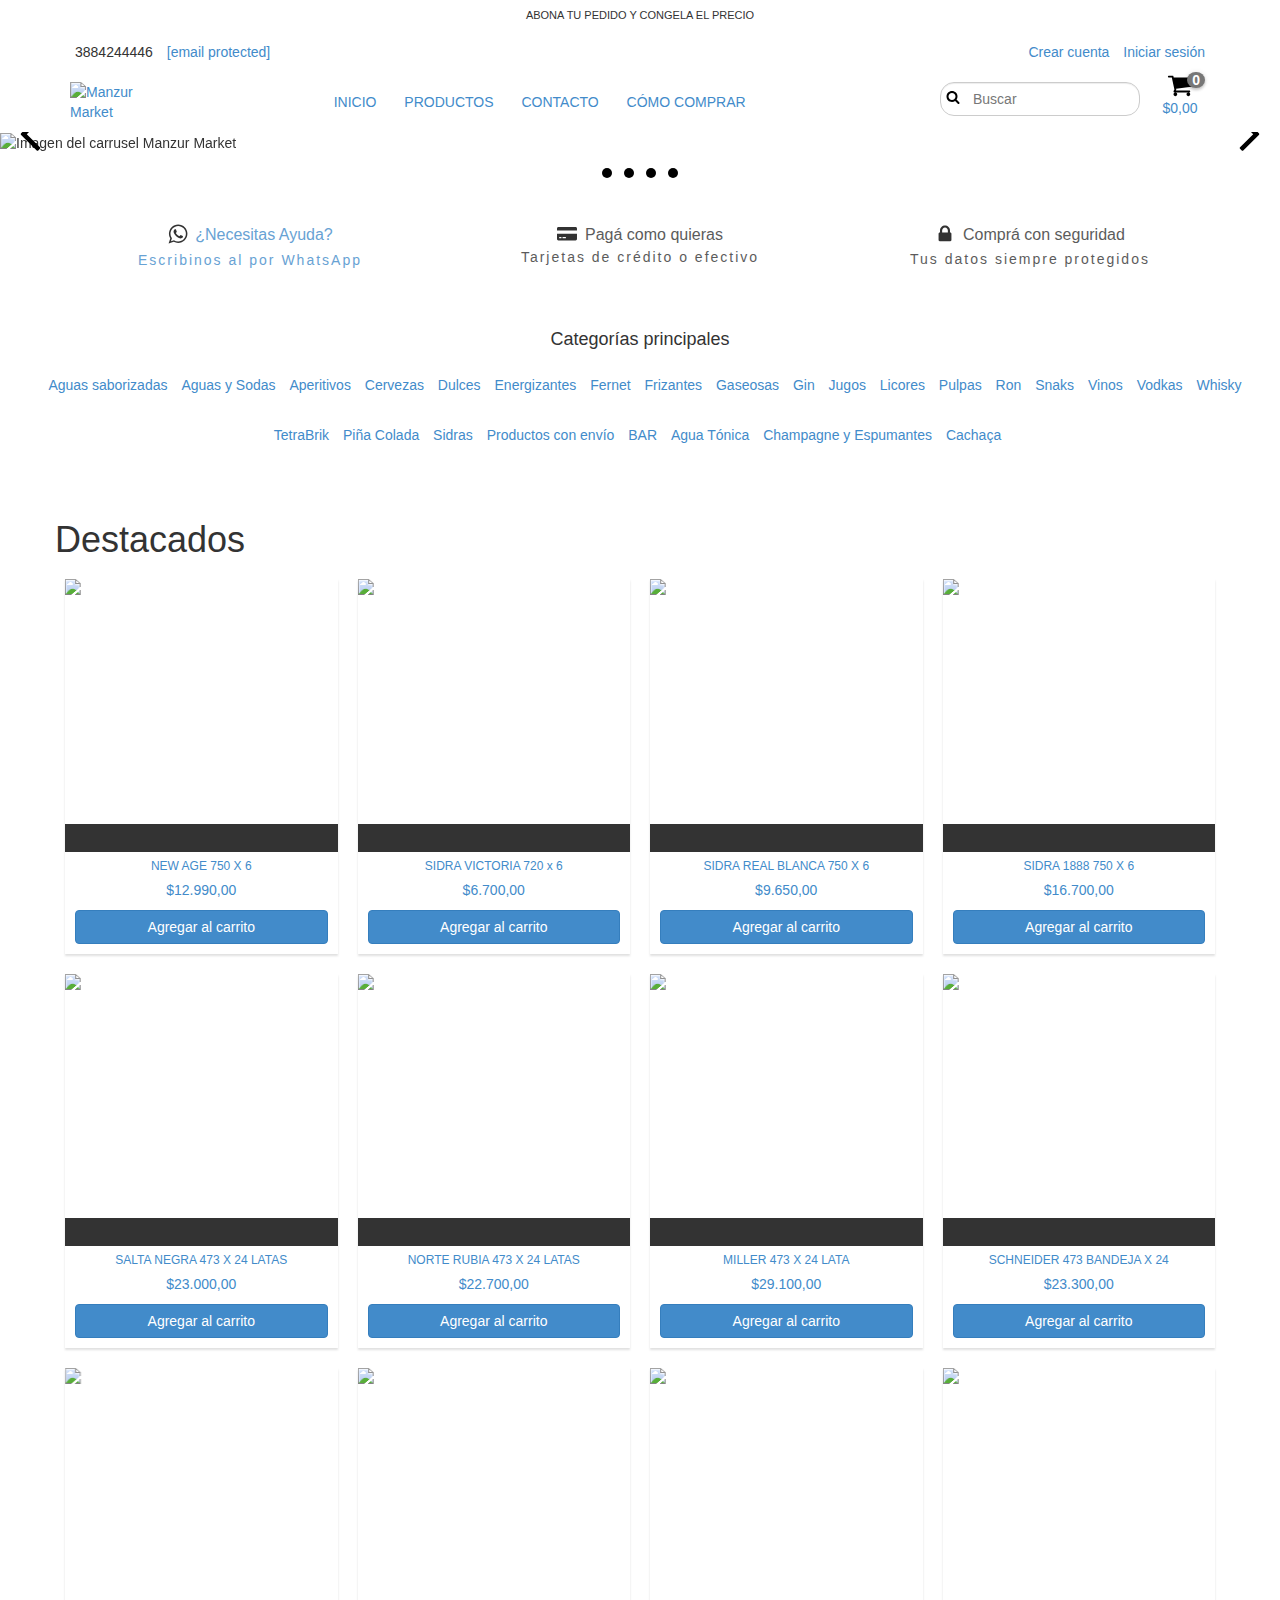
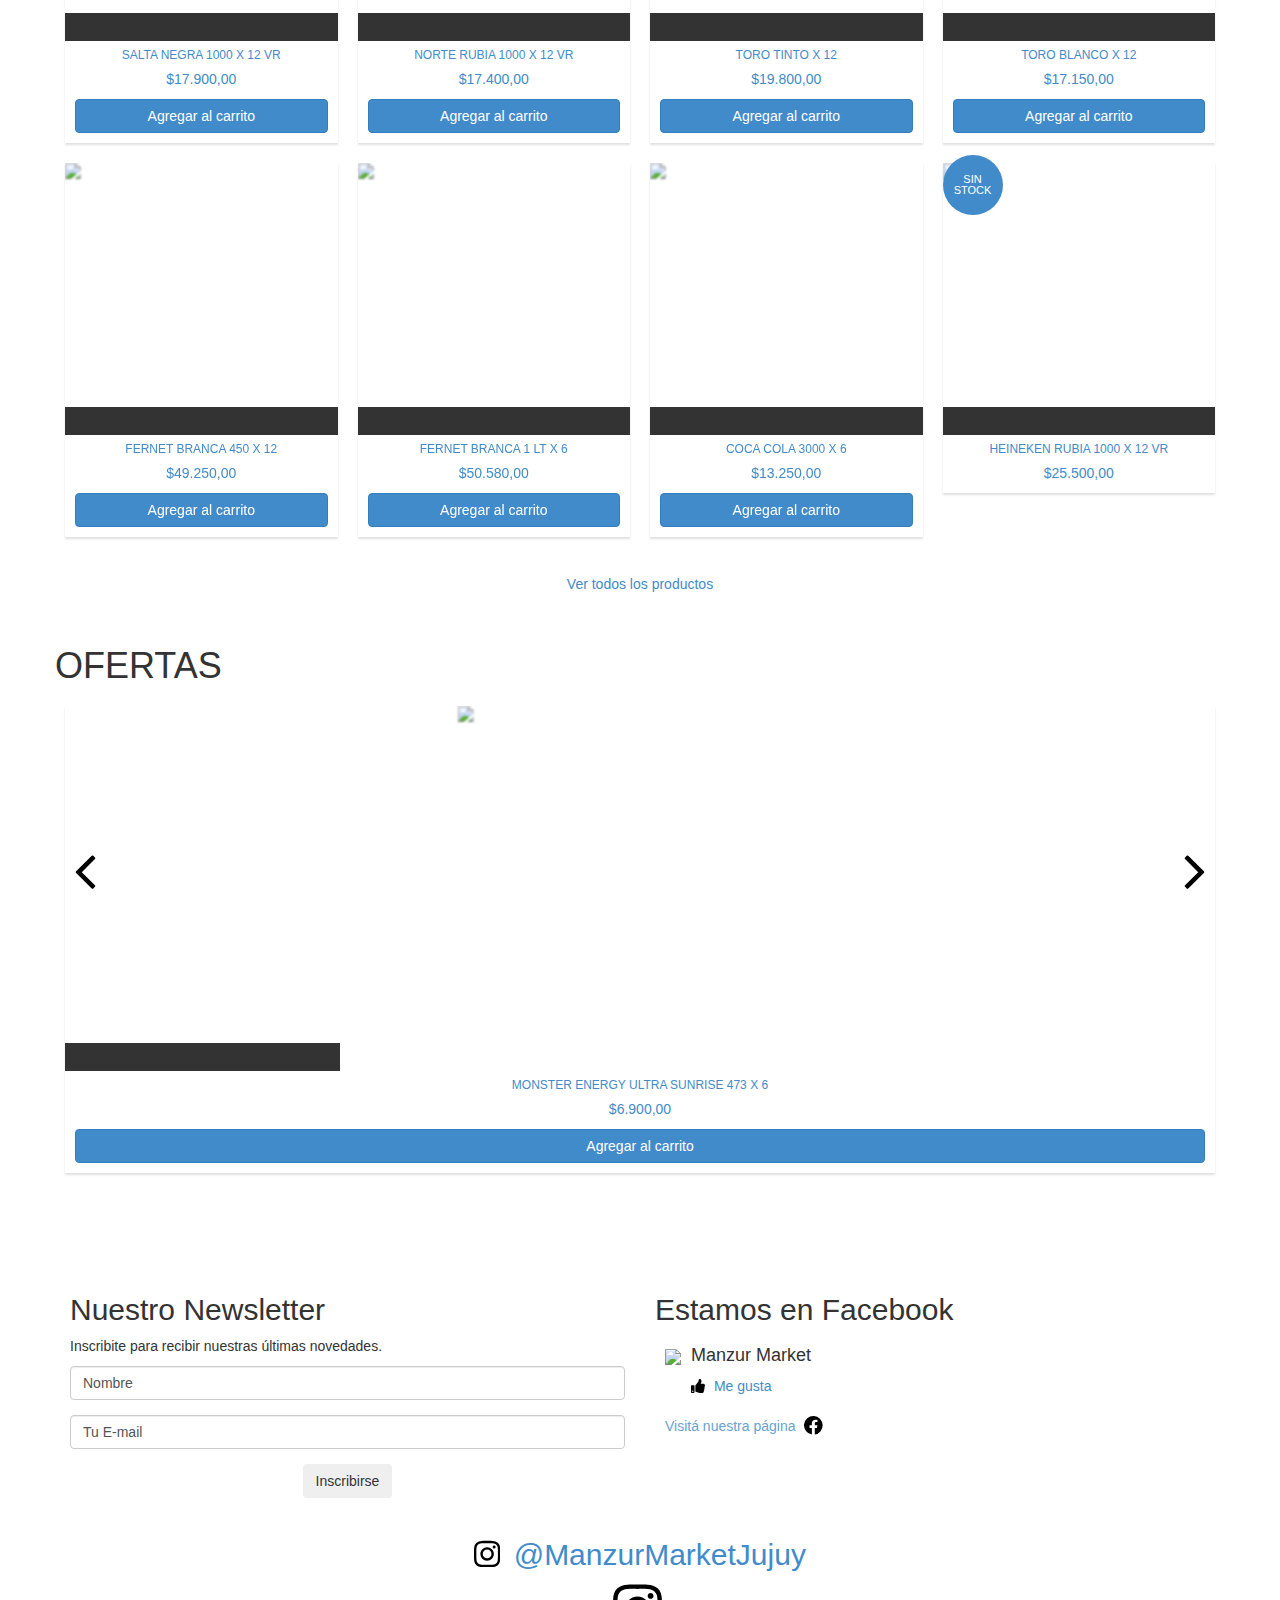
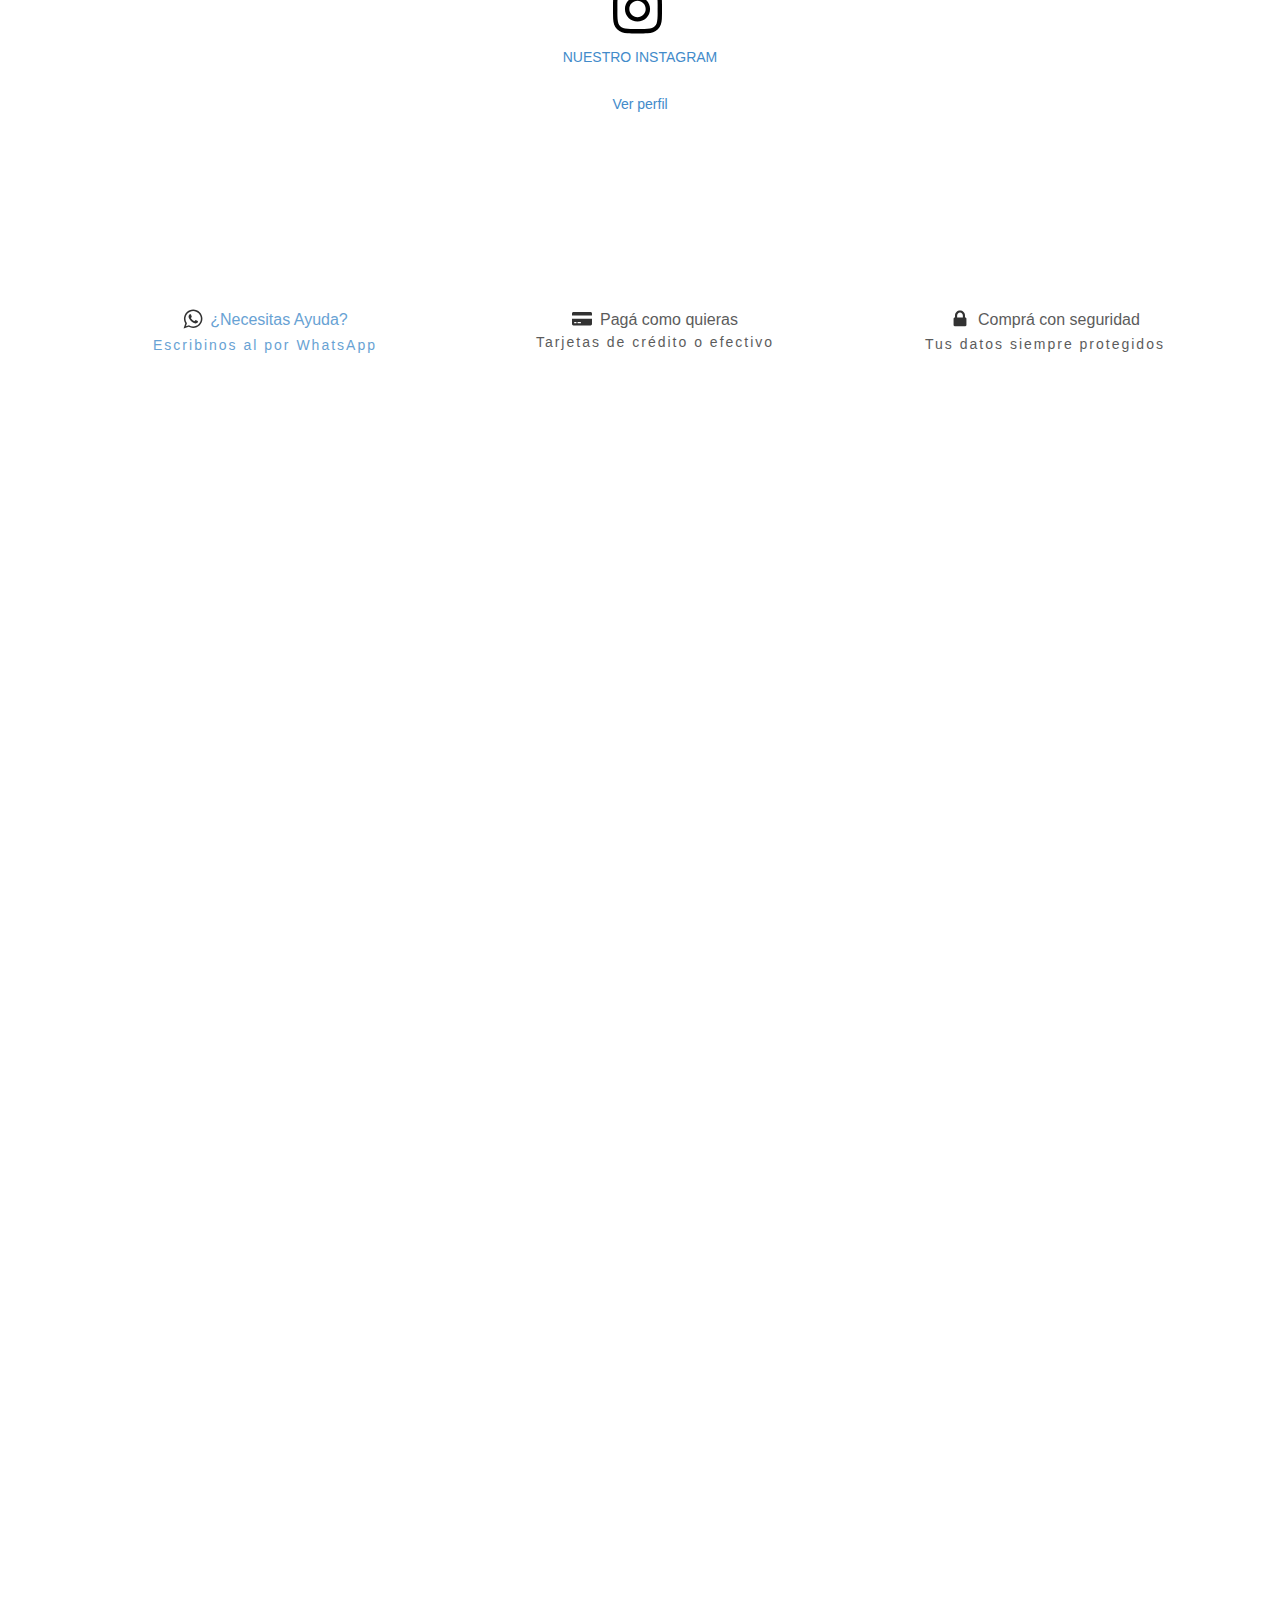
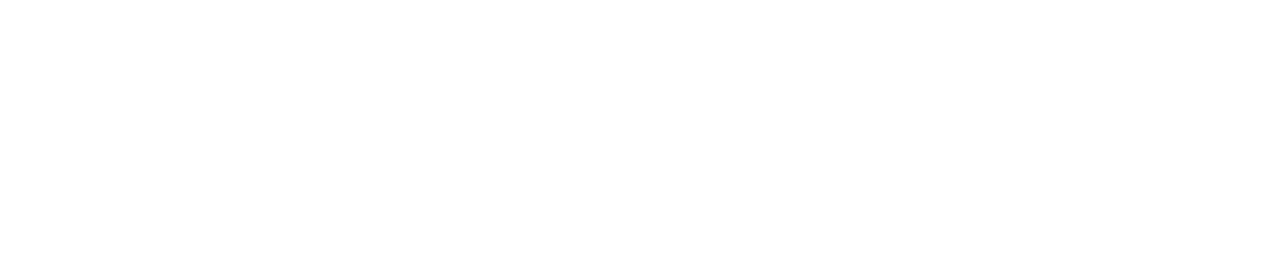
==== commit 020b07a6: "Add files via upload" ====
--- a/index.html
+++ b/index.html
@@ -1469,7 +1469,7 @@
 <div class="nav-head-main">
 <div class="js-logo-container logo-container">
 <div id="logo" class="logo-img-container mobile-logo-home">
-<a href="https://manzurmarket.com.ar" title><img src="//acdn.mitiendanube.com/stores/001/874/842/themes/common/logo-988397984-1632611477-6c8f41d03f9c920257c0bcd1860b32591632611477-480-0.png?0" alt="Manzur Market" class="logo-img " width="575" height="230" /></a>
+<a href="https://manzurmarket.com.ar" title><img src="images/Logo1.png" alt="Manzur Market" class="logo-img " width="575" height="230" /></a>
 <h1 style="display: none;">Manzur Market</h1>
 </div>
 </div>
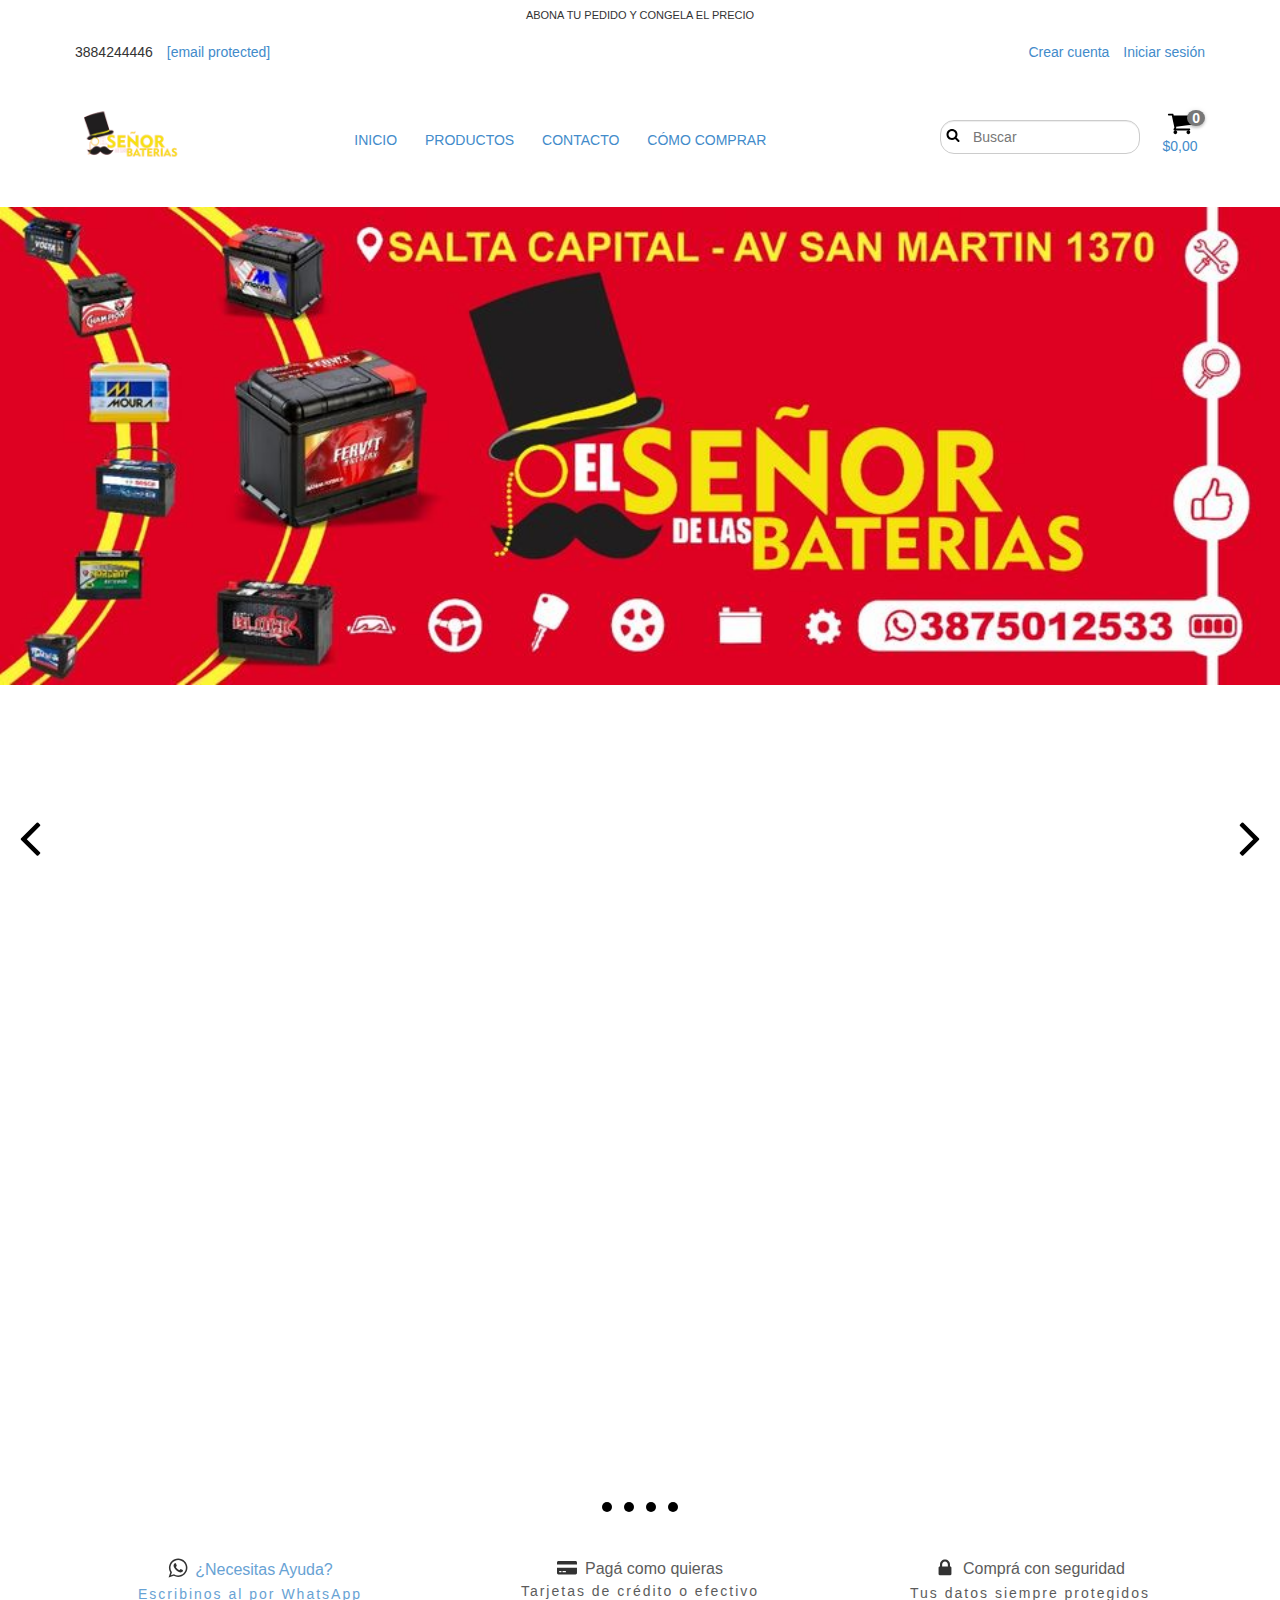
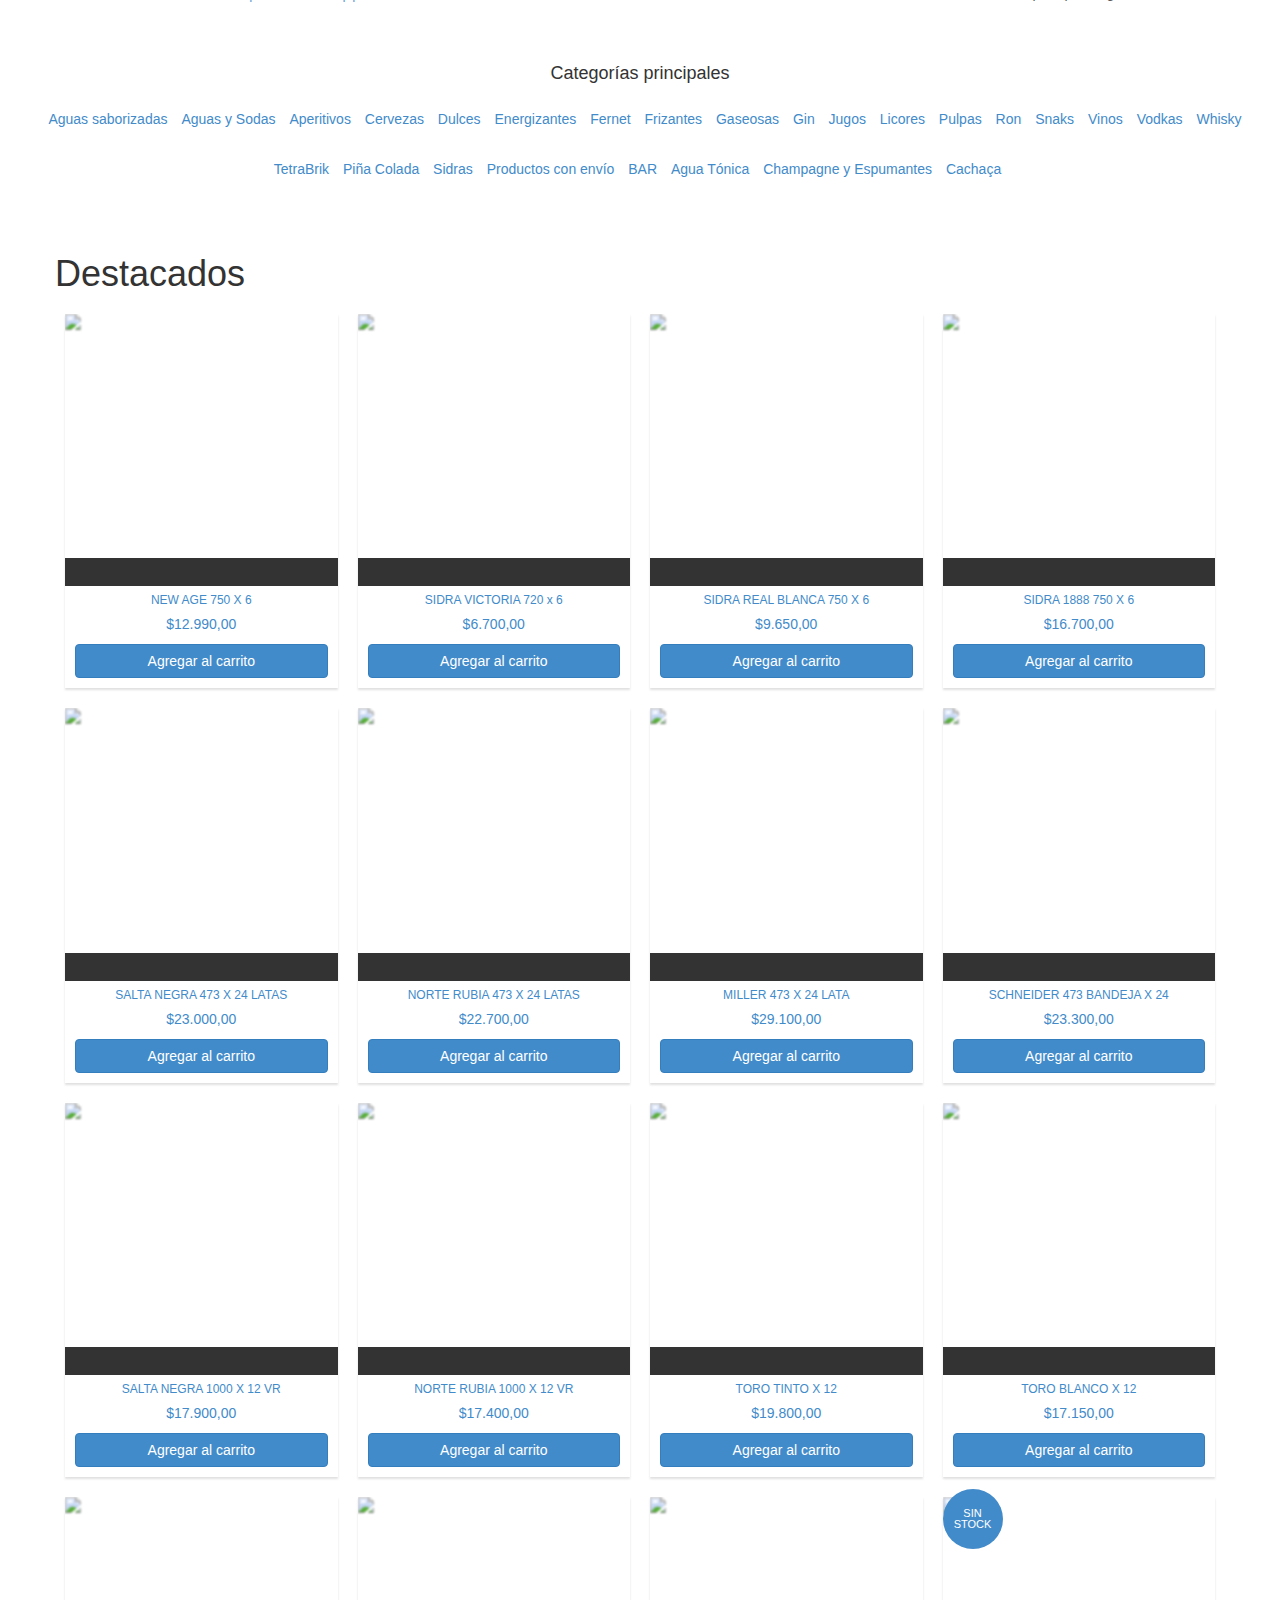
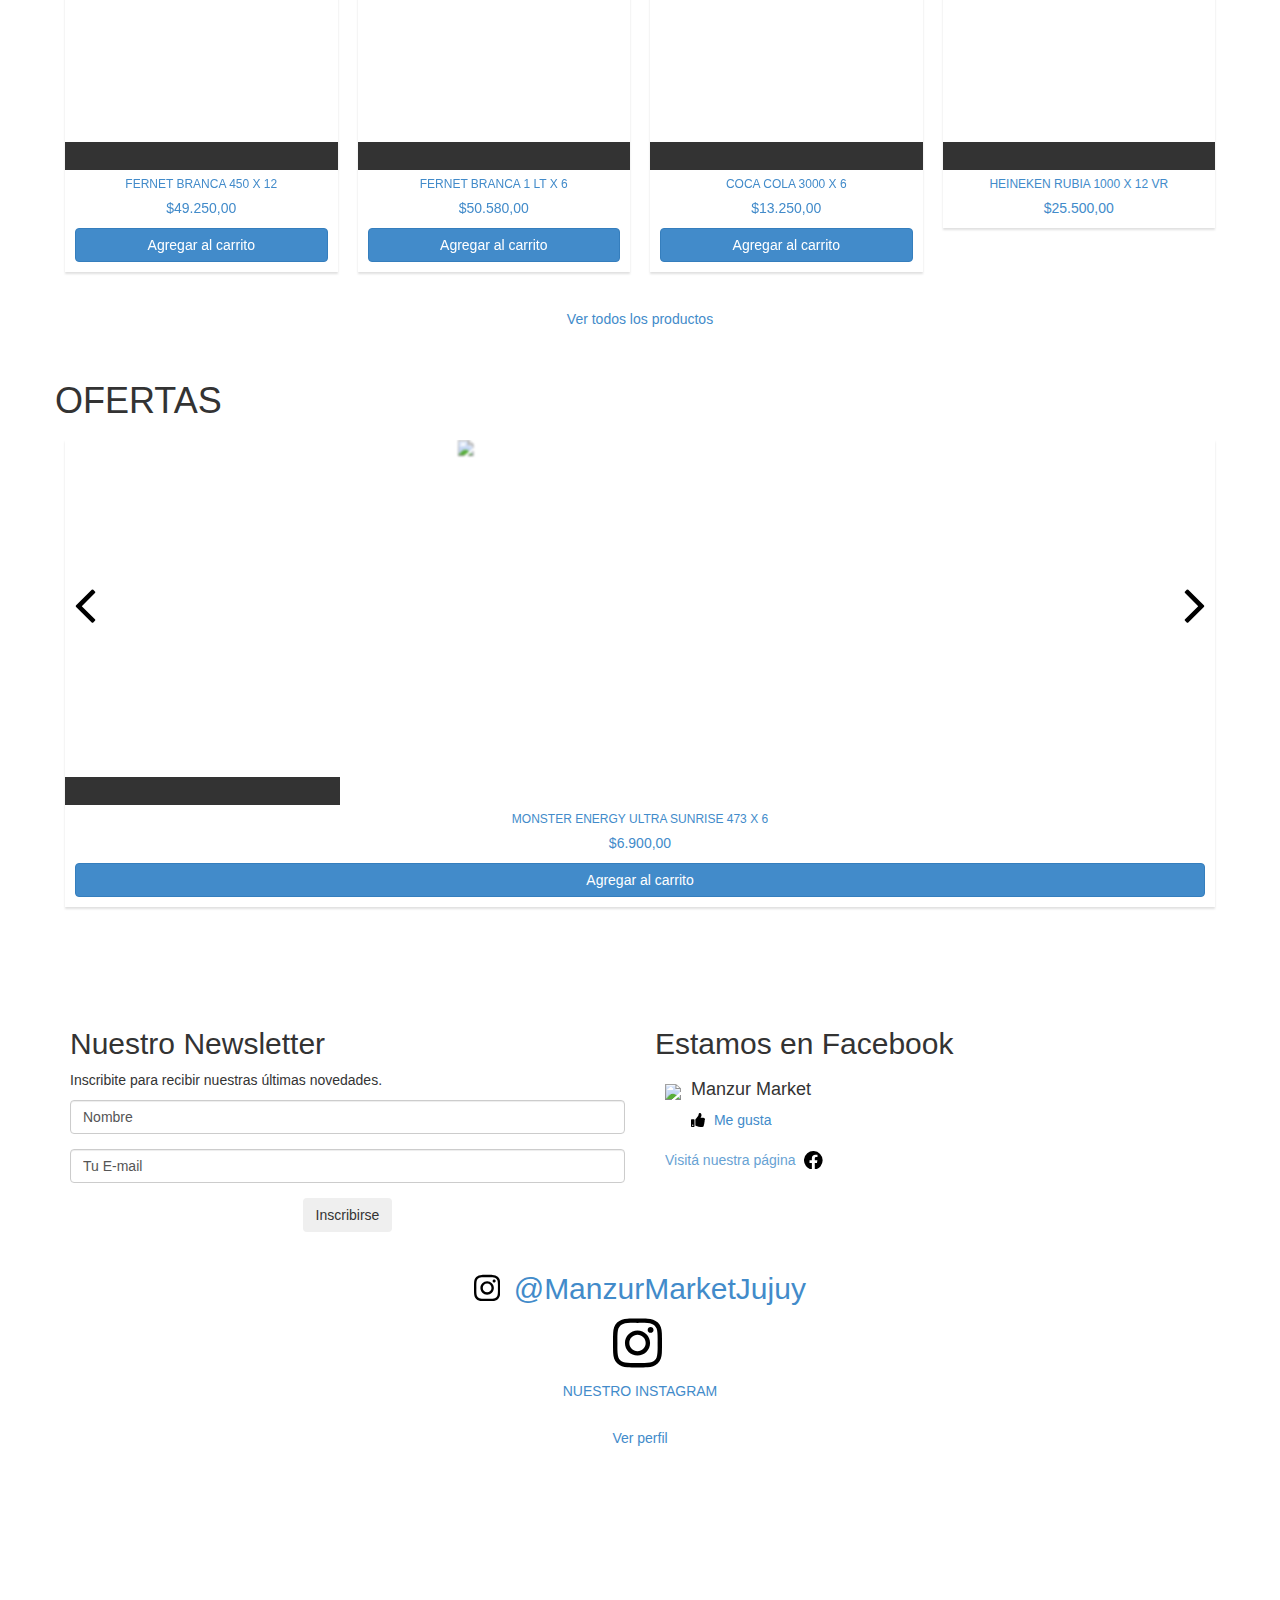
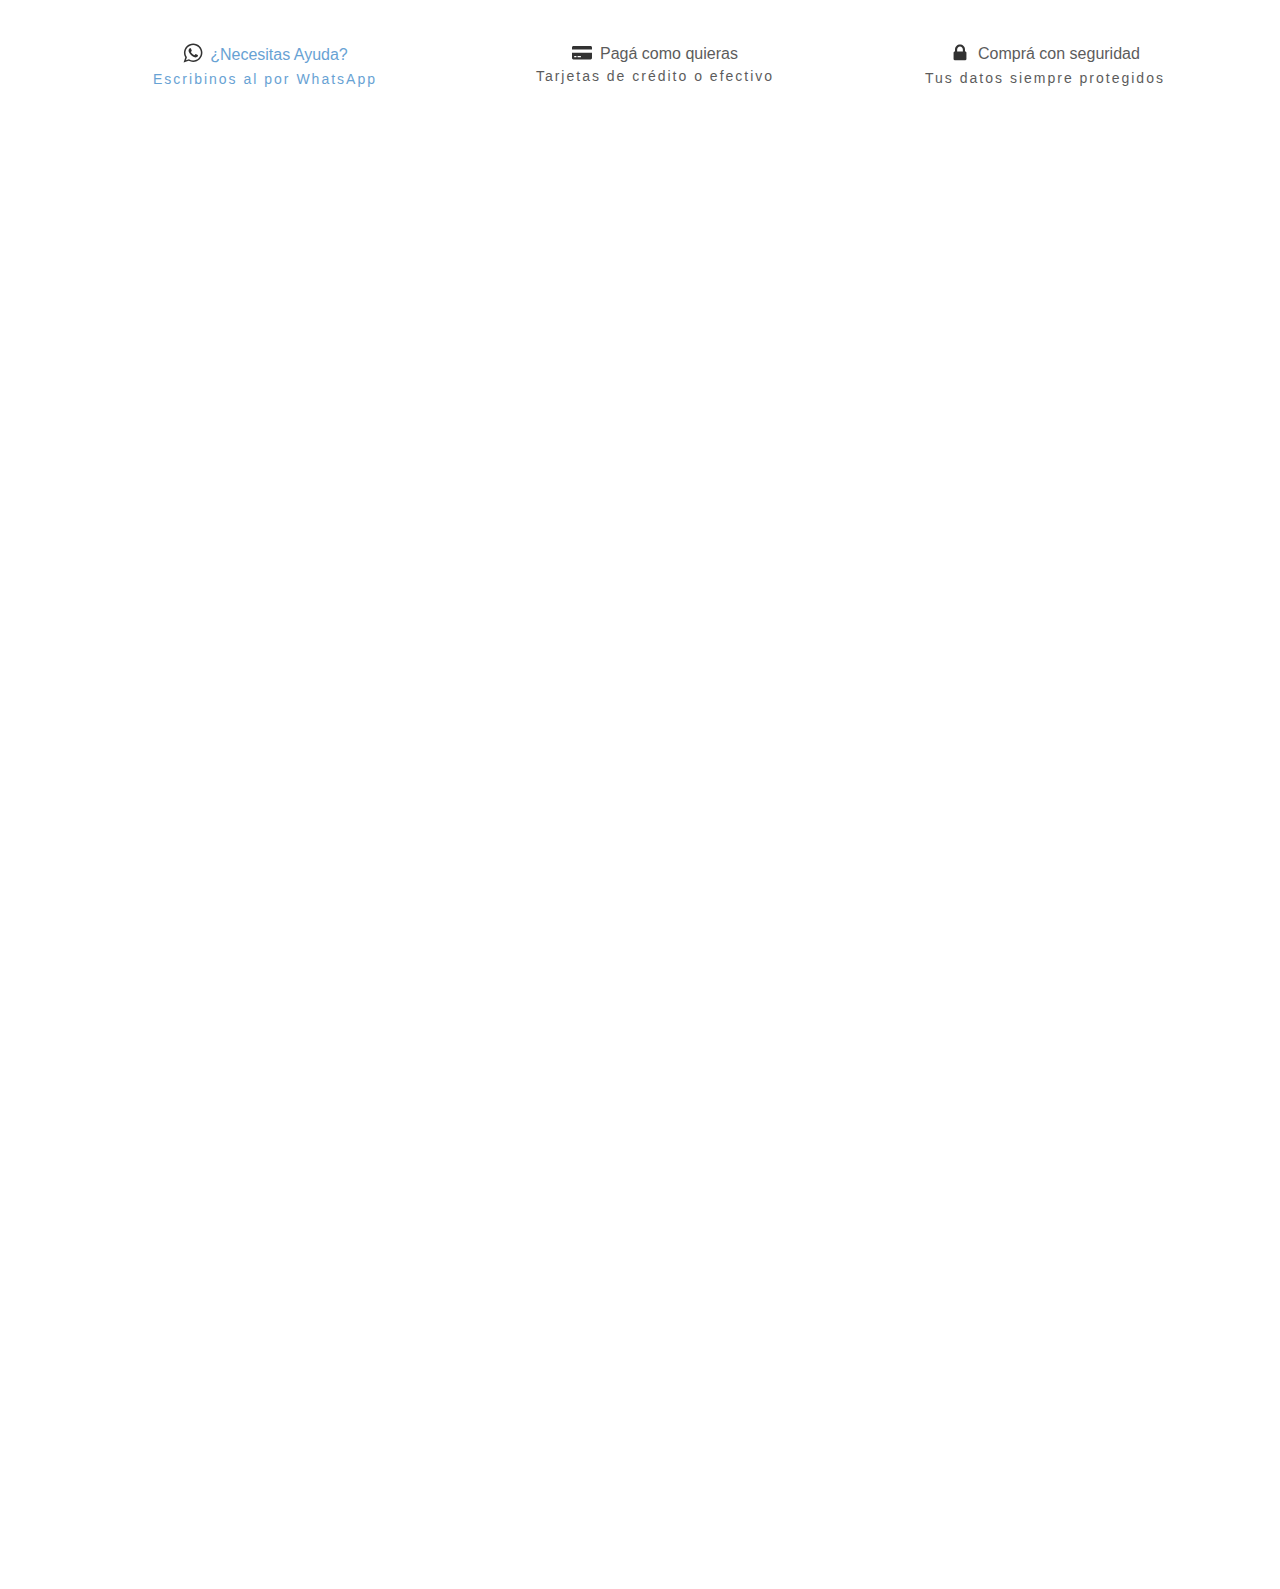
==== commit d20205f0: "Add files via upload" ====
--- a/index.html
+++ b/index.html
@@ -1721,19 +1721,19 @@
 <div class="js-home-slider home-slider swiper-container m-bottom m-bottom-half-xs swiper-container-horizontal">
 <div class="swiper-wrapper">
 <div class="swiper-slide slide-container">
-<img width="1580" height="600" src="//acdn.mitiendanube.com/stores/001/874/842/themes/style/1-slide-1691007576514-5728746828-e059c318403c0b3f75b2839900c74f7a1691007580-480-0.gif?1440615762" srcset="//acdn.mitiendanube.com/stores/001/874/842/themes/style/1-slide-1691007576514-5728746828-e059c318403c0b3f75b2839900c74f7a1691007580-480-0.gif?1440615762 480w, //acdn.mitiendanube.com/stores/001/874/842/themes/style/1-slide-1691007576514-5728746828-e059c318403c0b3f75b2839900c74f7a1691007580-640-0.gif?1440615762 640w, //acdn.mitiendanube.com/stores/001/874/842/themes/style/1-slide-1691007576514-5728746828-e059c318403c0b3f75b2839900c74f7a1691007580-1024-1024.gif?1440615762 1024w, //acdn.mitiendanube.com/stores/001/874/842/themes/style/1-slide-1691007576514-5728746828-e059c318403c0b3f75b2839900c74f7a1691007580-1920-1920.gif?1440615762 1920w" class=" slide-img" alt="Imagen del carrusel Manzur Market" />
+<img width="1580" height="600" src="images/elseñor.jpg" class=" slide-img" alt="Imagen del carrusel Manzur Market" />
 </div>
 <div class="swiper-slide slide-container">
-<img width="1600" height="615" src="//acdn.mitiendanube.com/stores/001/874/842/themes/style/1-slide-1681568978876-5851846811-e2a8f65201736c0879ced826493758061681568981-50-0.webp?1440615762" data-srcset="//acdn.mitiendanube.com/stores/001/874/842/themes/style/1-slide-1681568978876-5851846811-e2a8f65201736c0879ced826493758061681568981-480-0.webp?1440615762 480w, //acdn.mitiendanube.com/stores/001/874/842/themes/style/1-slide-1681568978876-5851846811-e2a8f65201736c0879ced826493758061681568981-640-0.webp?1440615762 640w, //acdn.mitiendanube.com/stores/001/874/842/themes/style/1-slide-1681568978876-5851846811-e2a8f65201736c0879ced826493758061681568981-1024-1024.webp?1440615762 1024w, //acdn.mitiendanube.com/stores/001/874/842/themes/style/1-slide-1681568978876-5851846811-e2a8f65201736c0879ced826493758061681568981-1920-1920.webp?1440615762 1920w" class="swiper-lazy blur-up-huge slide-img" alt="Imagen del carrusel Manzur Market" />
+<img width="1600" height="615" src="images/elseñor2.jpg" class="swiper-lazy blur-up-huge slide-img" alt="Imagen del carrusel Manzur Market" />
 </div>
 <div class="swiper-slide slide-container">
 <a href="https://manzurmarket.com.ar/fernet/" aria-label="Imagen del carrusel 3">
-<img width="1280" height="486" src="//acdn.mitiendanube.com/stores/001/874/842/themes/style/1-slide-1652827085786-8753069430-f44a17a89005beee0cf86a5f7c95e6d91652827086-50-0.webp?1440615762" data-srcset="//acdn.mitiendanube.com/stores/001/874/842/themes/style/1-slide-1652827085786-8753069430-f44a17a89005beee0cf86a5f7c95e6d91652827086-480-0.webp?1440615762 480w, //acdn.mitiendanube.com/stores/001/874/842/themes/style/1-slide-1652827085786-8753069430-f44a17a89005beee0cf86a5f7c95e6d91652827086-640-0.webp?1440615762 640w, //acdn.mitiendanube.com/stores/001/874/842/themes/style/1-slide-1652827085786-8753069430-f44a17a89005beee0cf86a5f7c95e6d91652827086-1024-1024.webp?1440615762 1024w, //acdn.mitiendanube.com/stores/001/874/842/themes/style/1-slide-1652827085786-8753069430-f44a17a89005beee0cf86a5f7c95e6d91652827086-1920-1920.webp?1440615762 1920w" class="swiper-lazy blur-up-huge slide-img" alt="Imagen del carrusel Manzur Market" />
+<img width="1280" height="486" src="images/elseñor3.jpg" class="swiper-lazy blur-up-huge slide-img" alt="Imagen del carrusel Manzur Market" />
 </a>
 </div>
 <div class="swiper-slide slide-container">
 <a href="https://manzurmarket.com.ar/productos/apalmacoco-caribean-rum-750-x-6/" aria-label="Imagen del carrusel 4">
-<img width="1280" height="486" src="//acdn.mitiendanube.com/stores/001/874/842/themes/style/1-slide-1649168323857-3122954948-d3f07f708d11d453bc0f53cdde19aa181649168327-50-0.webp?1440615762" data-srcset="//acdn.mitiendanube.com/stores/001/874/842/themes/style/1-slide-1649168323857-3122954948-d3f07f708d11d453bc0f53cdde19aa181649168327-480-0.webp?1440615762 480w, //acdn.mitiendanube.com/stores/001/874/842/themes/style/1-slide-1649168323857-3122954948-d3f07f708d11d453bc0f53cdde19aa181649168327-640-0.webp?1440615762 640w, //acdn.mitiendanube.com/stores/001/874/842/themes/style/1-slide-1649168323857-3122954948-d3f07f708d11d453bc0f53cdde19aa181649168327-1024-1024.webp?1440615762 1024w, //acdn.mitiendanube.com/stores/001/874/842/themes/style/1-slide-1649168323857-3122954948-d3f07f708d11d453bc0f53cdde19aa181649168327-1920-1920.webp?1440615762 1920w" class="swiper-lazy blur-up-huge slide-img" alt="Imagen del carrusel Manzur Market" />
+<img width="1280" height="486" src="images/elseñor4.jpg" data-srcset="//acdn.mitiendanube.com/stores/001/874/842/themes/style/1-slide-1649168323857-3122954948-d3f07f708d11d453bc0f53cdde19aa181649168327-480-0.webp?1440615762 480w, //acdn.mitiendanube.com/stores/001/874/842/themes/style/1-slide-1649168323857-3122954948-d3f07f708d11d453bc0f53cdde19aa181649168327-640-0.webp?1440615762 640w, //acdn.mitiendanube.com/stores/001/874/842/themes/style/1-slide-1649168323857-3122954948-d3f07f708d11d453bc0f53cdde19aa181649168327-1024-1024.webp?1440615762 1024w, //acdn.mitiendanube.com/stores/001/874/842/themes/style/1-slide-1649168323857-3122954948-d3f07f708d11d453bc0f53cdde19aa181649168327-1920-1920.webp?1440615762 1920w" class="swiper-lazy blur-up-huge slide-img" alt="Imagen del carrusel Manzur Market" />
 </a>
 </div>
 </div>
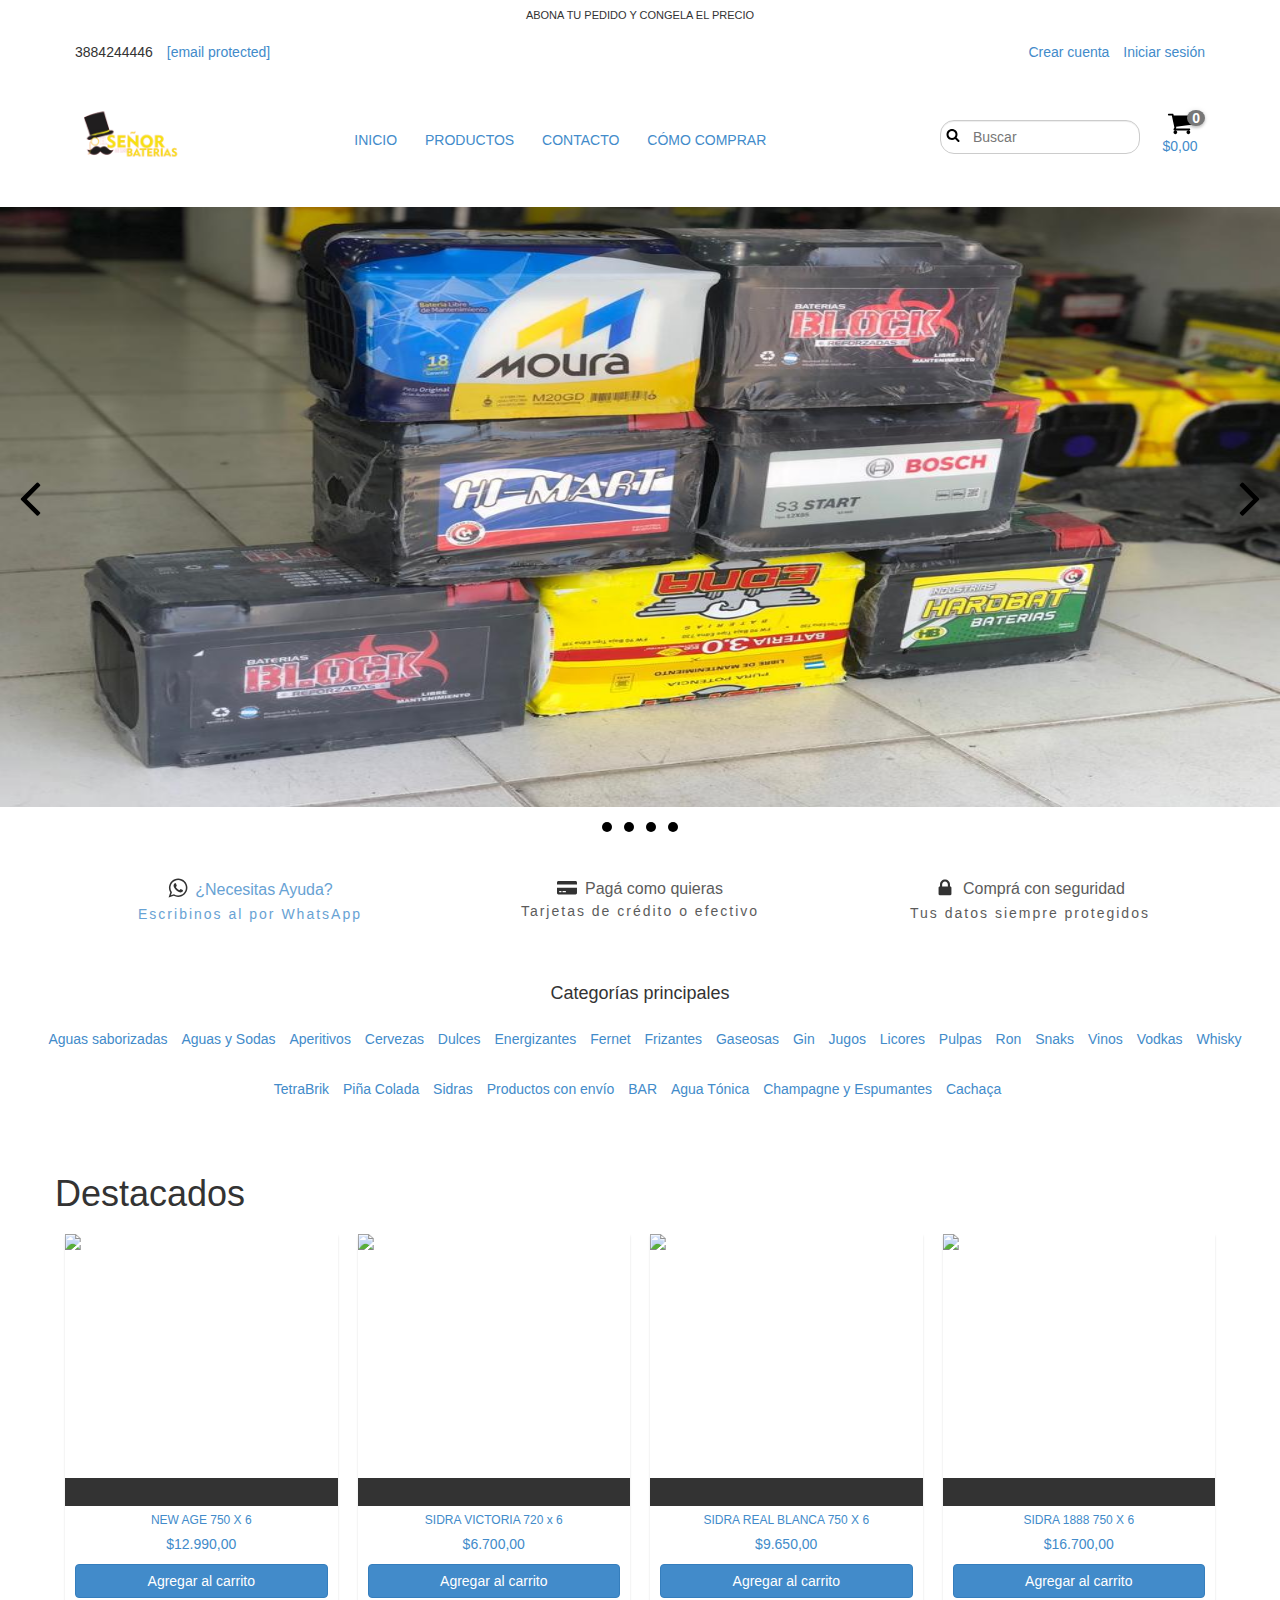
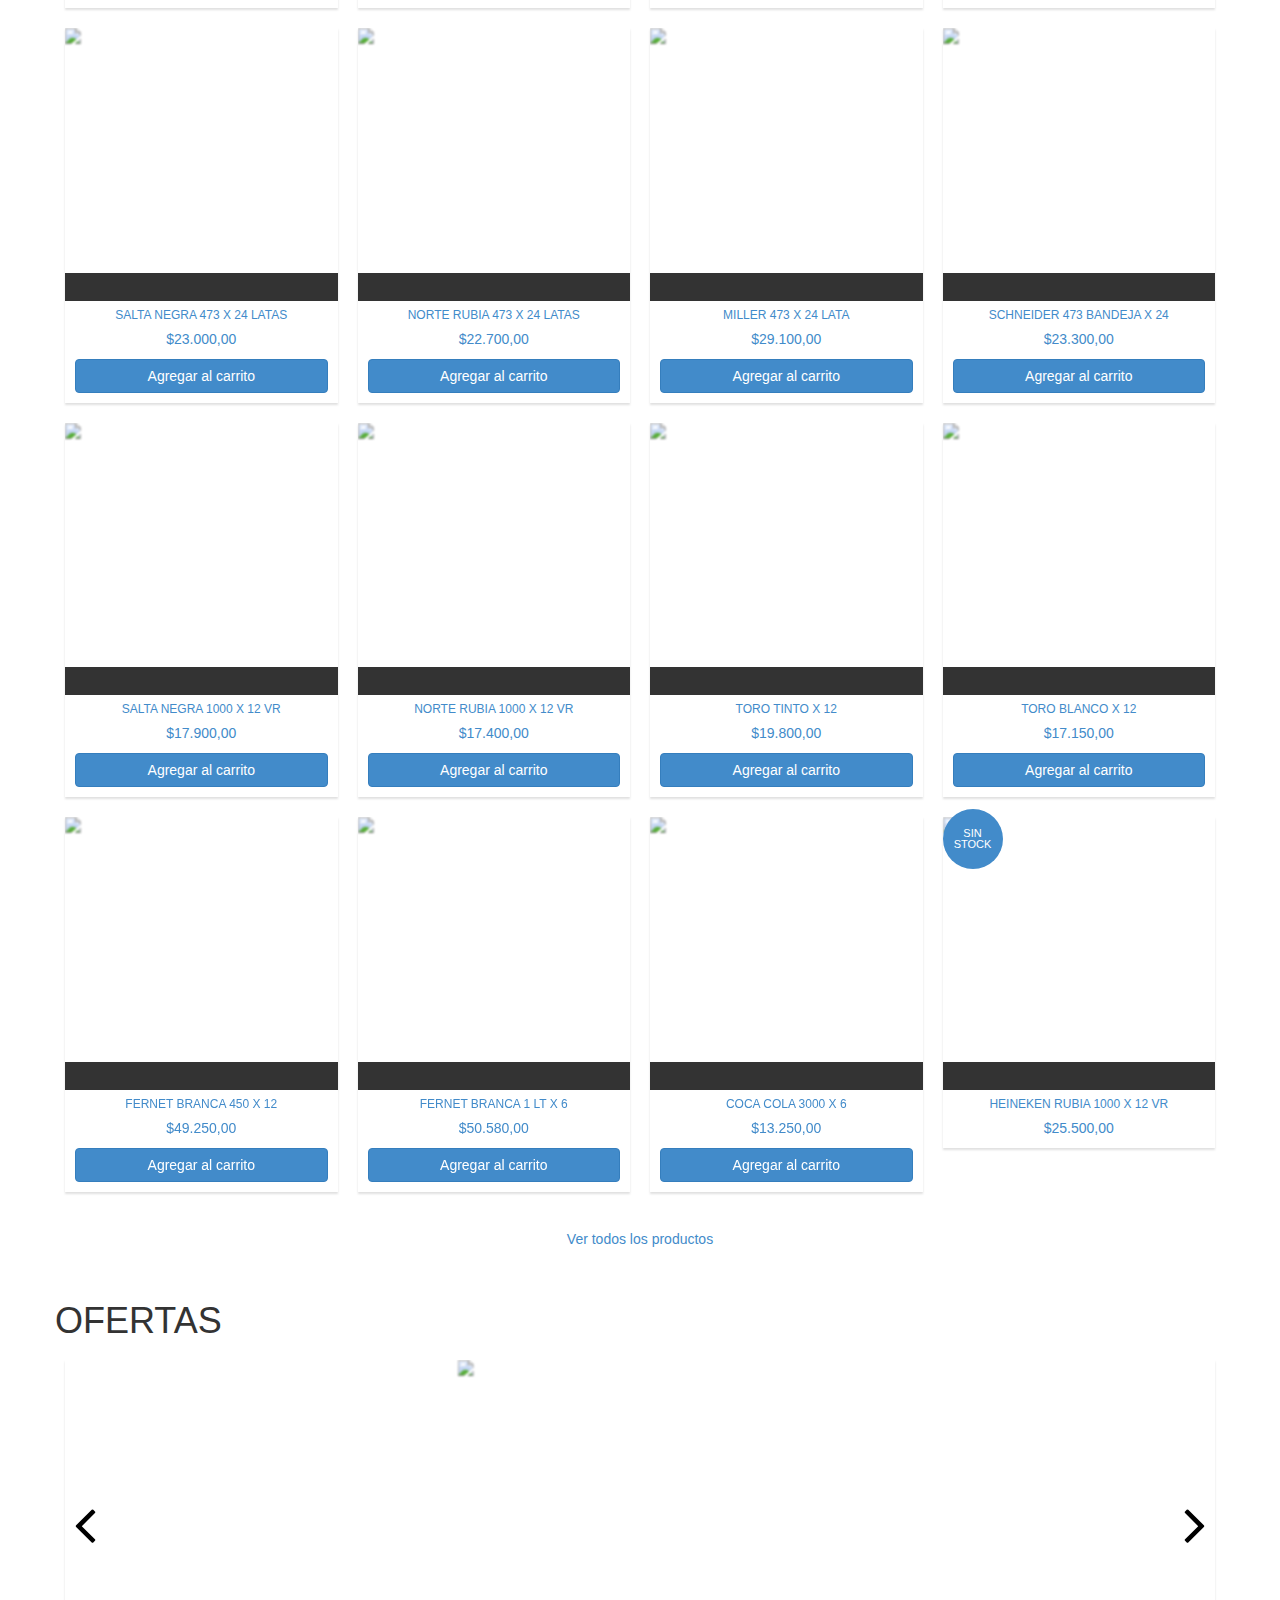
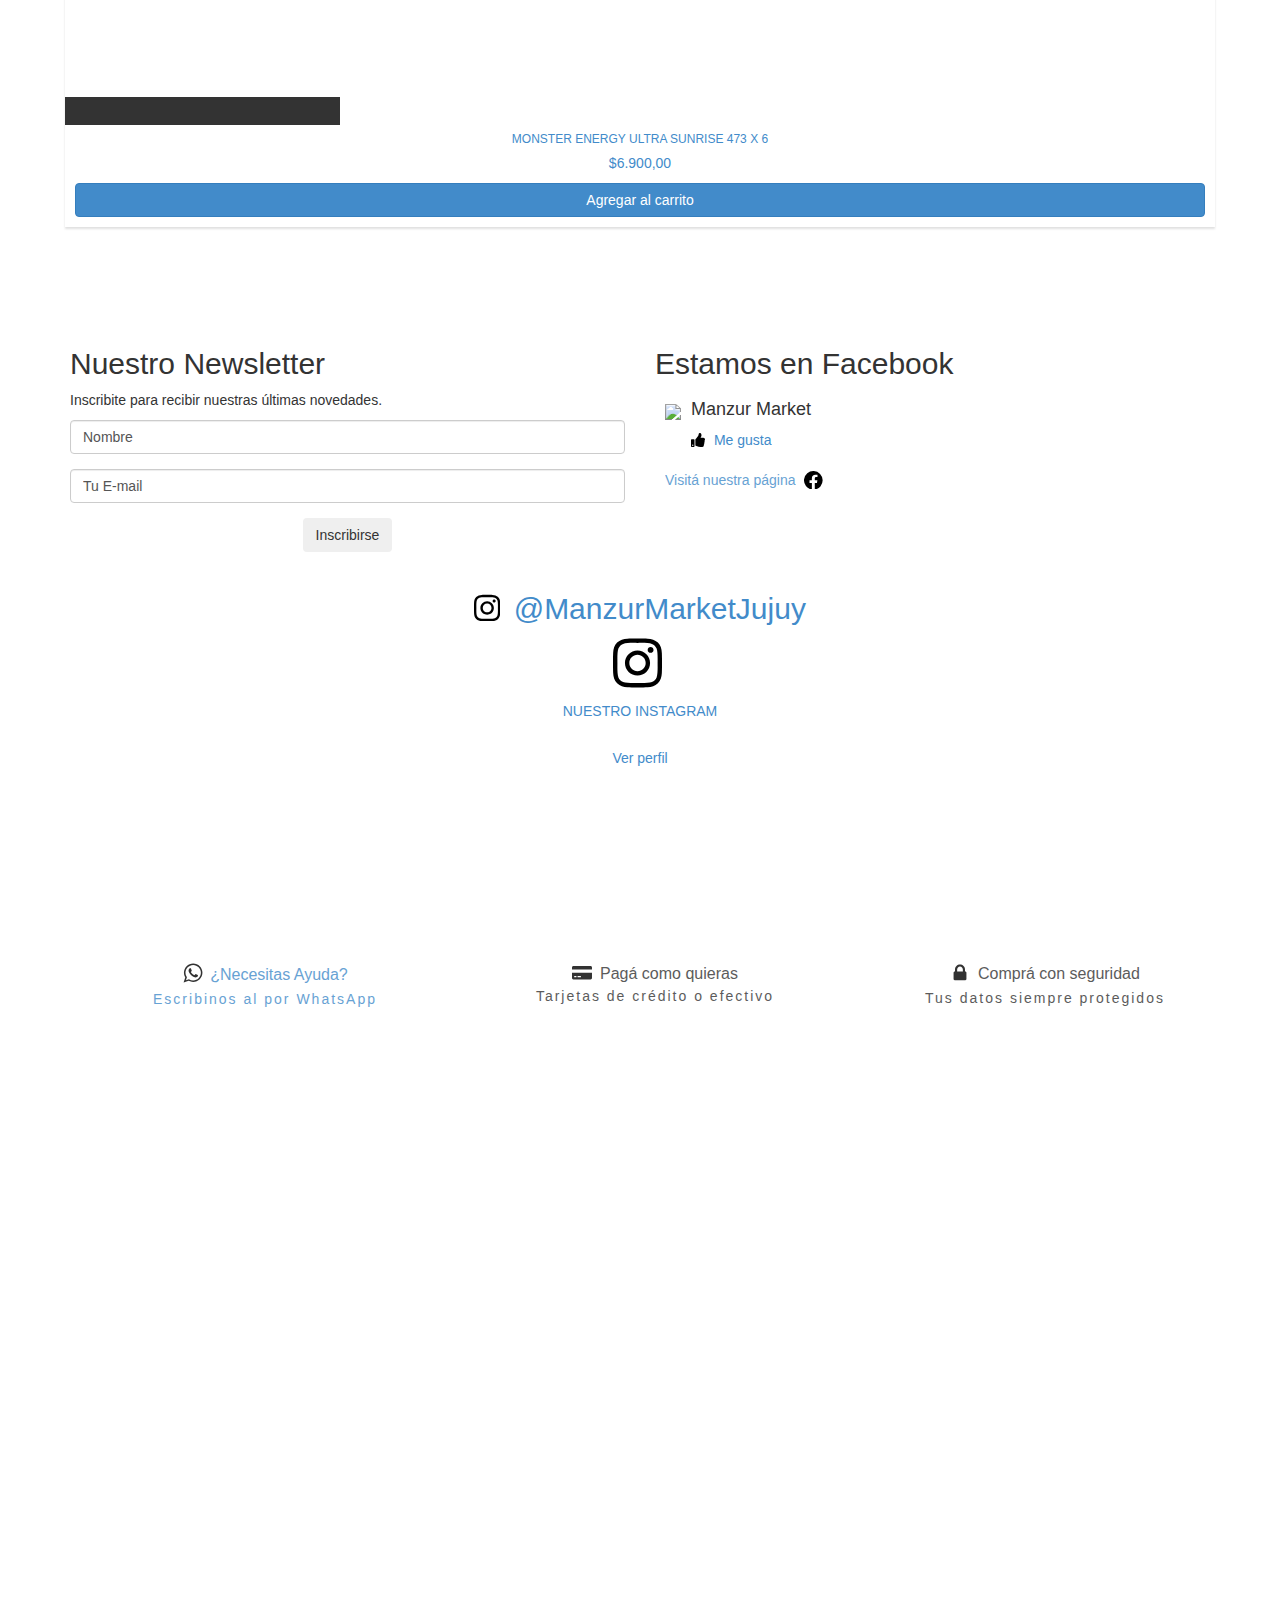
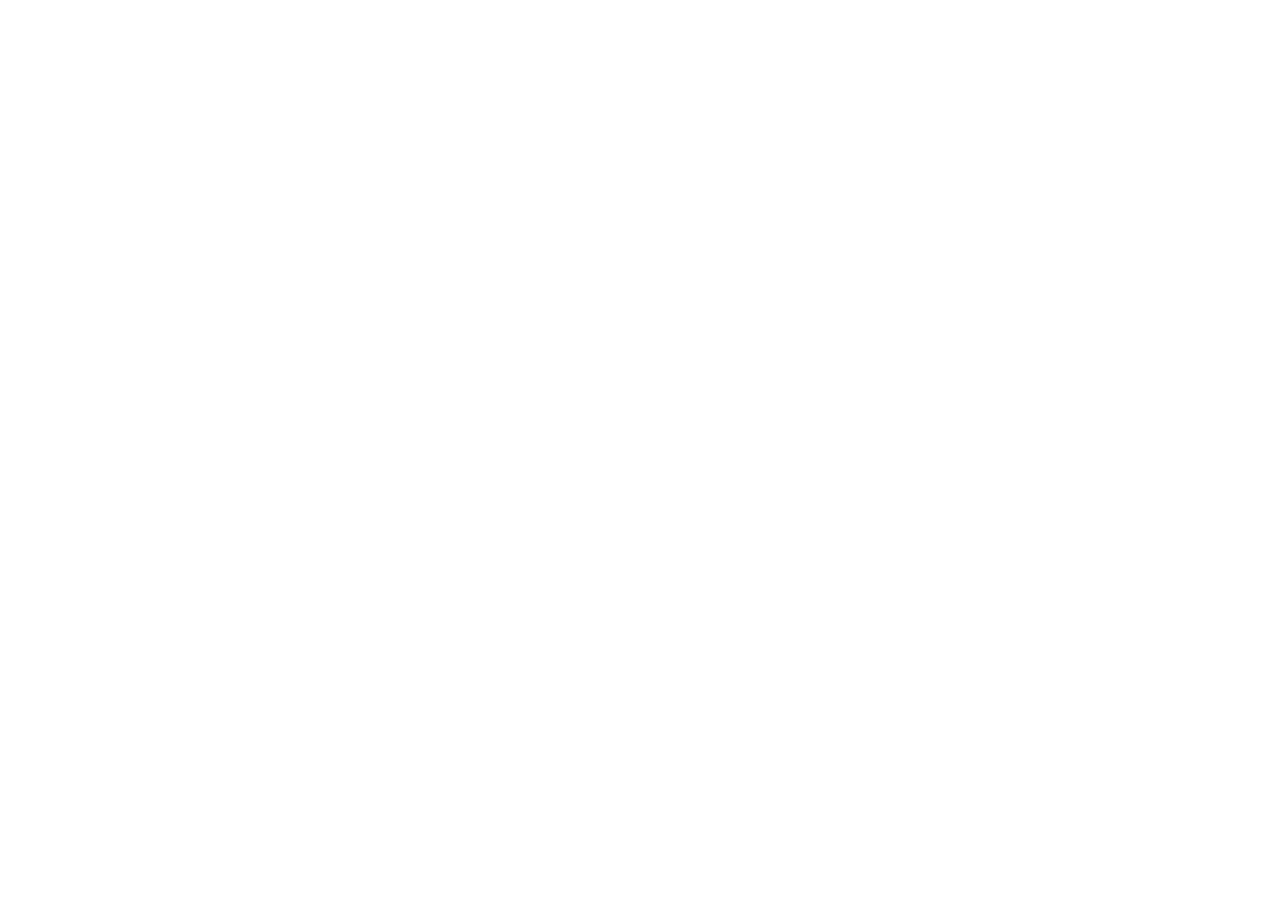
==== commit 9344c88f: "Add files via upload" ====
--- a/index.html
+++ b/index.html
@@ -1234,7 +1234,7 @@
 <div class="nav-head-main">
 <div class="logo-container">
 <div class="logo-img-container ">
-<a href="https://manzurmarket.com.ar" title><img src="//acdn.mitiendanube.com/stores/001/874/842/themes/common/logo-988397984-1632611477-6c8f41d03f9c920257c0bcd1860b32591632611477-480-0.png?0" alt="Manzur Market" class="logo-img logo-fixed" /></a>
+<a href="https://manzurmarket.com.ar" title><img src="images/Logo1.png" alt="Manzur Market" class="logo-img logo-fixed" /></a>
 </div>
 <a href="https://manzurmarket.com.ar" class="logo-text  hidden ">Manzur Market</a>
 </div>
@@ -1721,19 +1721,19 @@
 <div class="js-home-slider home-slider swiper-container m-bottom m-bottom-half-xs swiper-container-horizontal">
 <div class="swiper-wrapper">
 <div class="swiper-slide slide-container">
-<img width="1580" height="600" src="images/elseñor.jpg" class=" slide-img" alt="Imagen del carrusel Manzur Market" />
+<img width="100%" height="auto" style="max-width: 1580px; max-height: 600px;" src="images/elseñor2.jpg" src="images/elseñor.jpg" class=" slide-img" alt="Imagen del carrusel Manzur Market" />
 </div>
 <div class="swiper-slide slide-container">
-<img width="1600" height="615" src="images/elseñor2.jpg" class="swiper-lazy blur-up-huge slide-img" alt="Imagen del carrusel Manzur Market" />
+<img width="100%" height="auto" style="max-width: 1580px; max-height: 600px;" src="images/elseñor2.jpg" class="swiper-lazy blur-up-huge slide-img" alt="Imagen del carrusel Manzur Market" />
 </div>
 <div class="swiper-slide slide-container">
 <a href="https://manzurmarket.com.ar/fernet/" aria-label="Imagen del carrusel 3">
-<img width="1280" height="486" src="images/elseñor3.jpg" class="swiper-lazy blur-up-huge slide-img" alt="Imagen del carrusel Manzur Market" />
+<img width="100%" height="auto" style="max-width: 1580px; max-height: 600px;" src="images/elseñor2.jpg" src="images/elseñor3.jpg" class="swiper-lazy blur-up-huge slide-img" alt="Imagen del carrusel Manzur Market" />
 </a>
 </div>
 <div class="swiper-slide slide-container">
 <a href="https://manzurmarket.com.ar/productos/apalmacoco-caribean-rum-750-x-6/" aria-label="Imagen del carrusel 4">
-<img width="1280" height="486" src="images/elseñor4.jpg" data-srcset="//acdn.mitiendanube.com/stores/001/874/842/themes/style/1-slide-1649168323857-3122954948-d3f07f708d11d453bc0f53cdde19aa181649168327-480-0.webp?1440615762 480w, //acdn.mitiendanube.com/stores/001/874/842/themes/style/1-slide-1649168323857-3122954948-d3f07f708d11d453bc0f53cdde19aa181649168327-640-0.webp?1440615762 640w, //acdn.mitiendanube.com/stores/001/874/842/themes/style/1-slide-1649168323857-3122954948-d3f07f708d11d453bc0f53cdde19aa181649168327-1024-1024.webp?1440615762 1024w, //acdn.mitiendanube.com/stores/001/874/842/themes/style/1-slide-1649168323857-3122954948-d3f07f708d11d453bc0f53cdde19aa181649168327-1920-1920.webp?1440615762 1920w" class="swiper-lazy blur-up-huge slide-img" alt="Imagen del carrusel Manzur Market" />
+<img width="100%" height="auto" style="max-width: 1580px; max-height: 600px;" src="images/elseñor2.jpg"  src="images/elseñor4.jpg"  class="swiper-lazy blur-up-huge slide-img" alt="Imagen del carrusel Manzur Market" />
 </a>
 </div>
 </div>
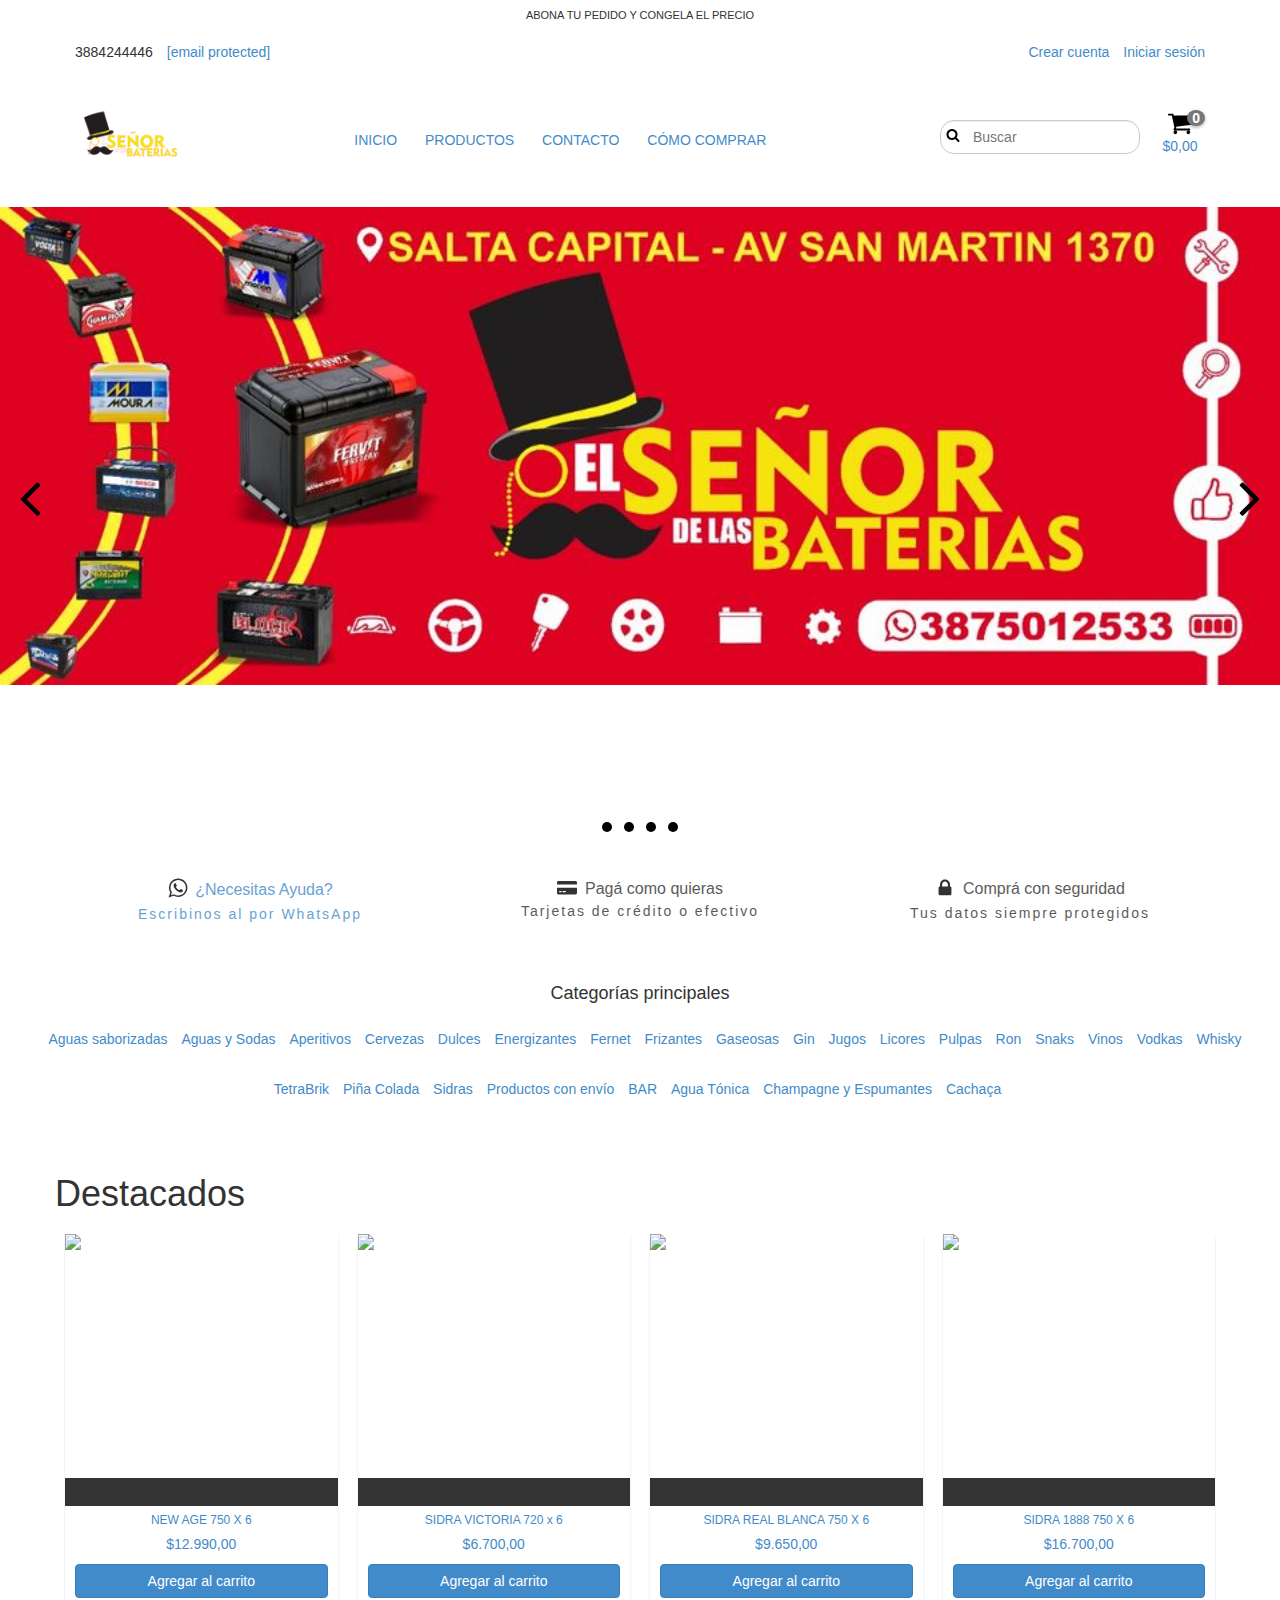
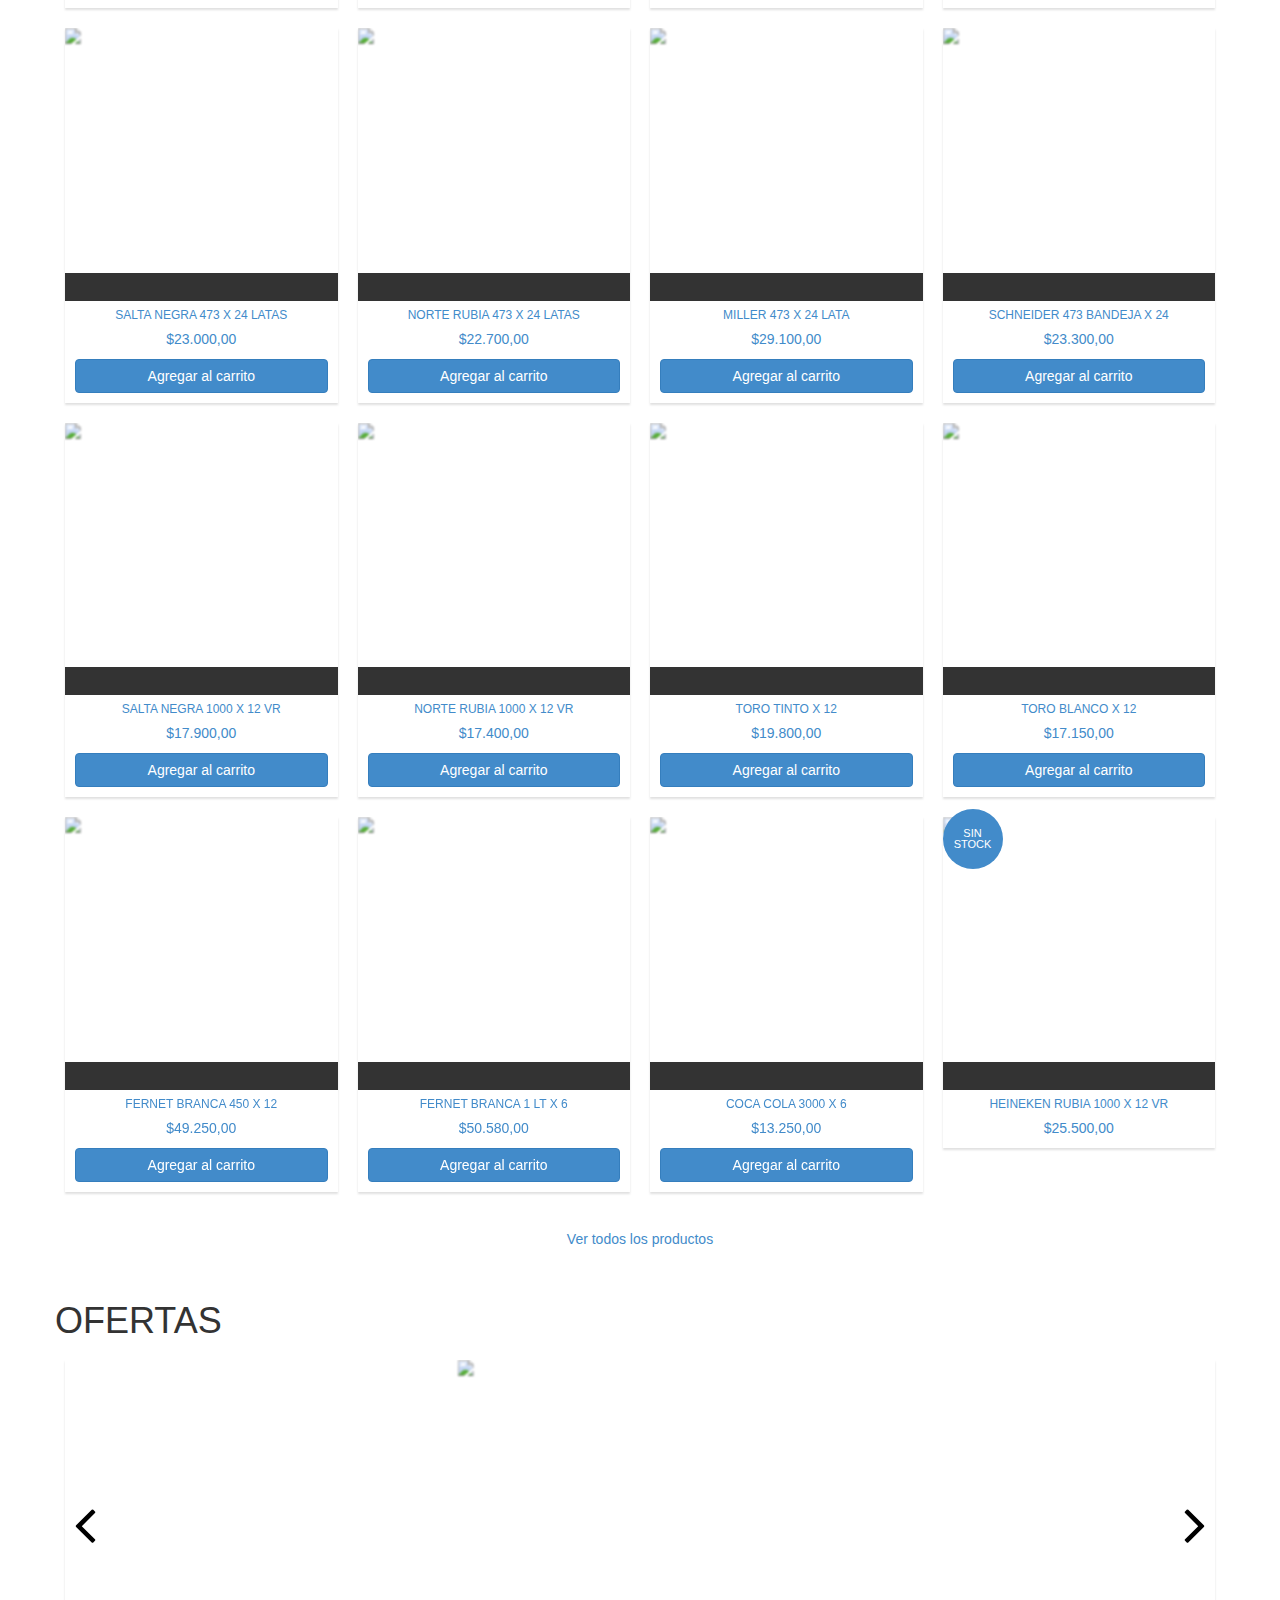
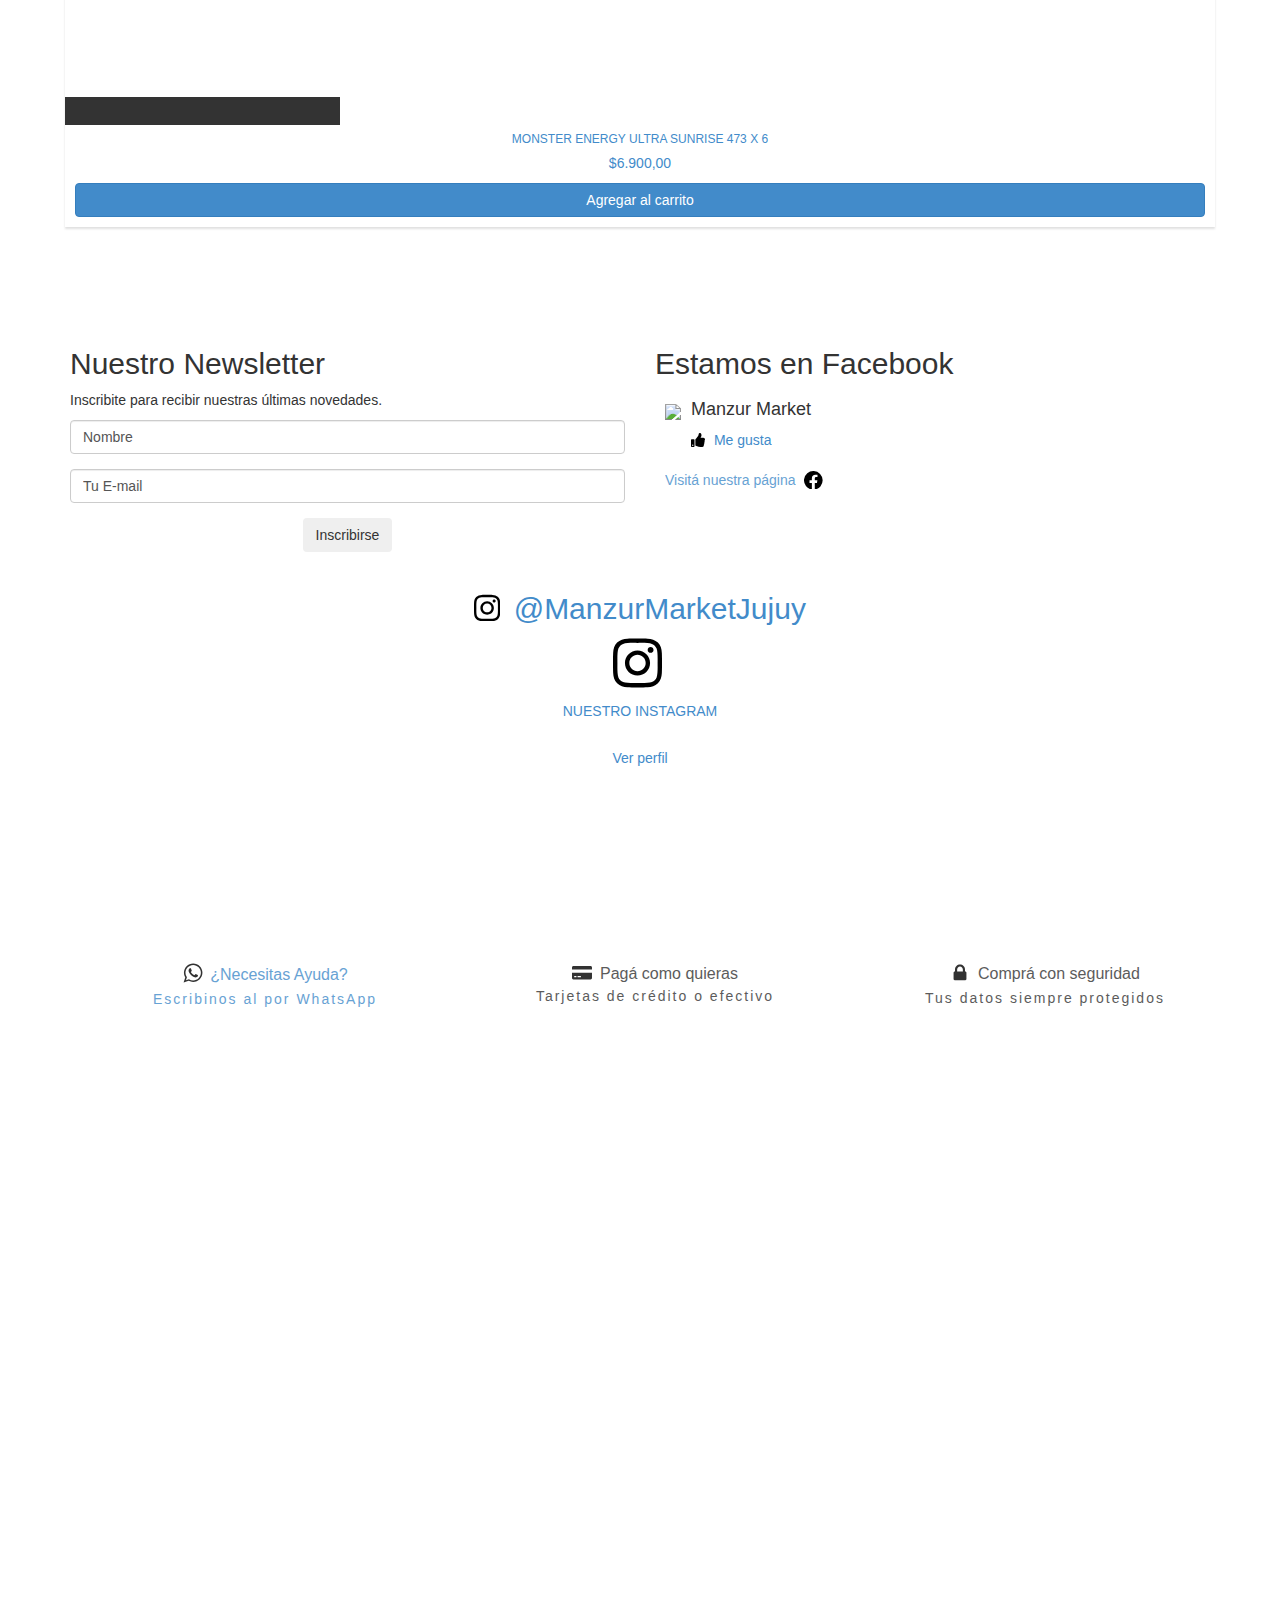
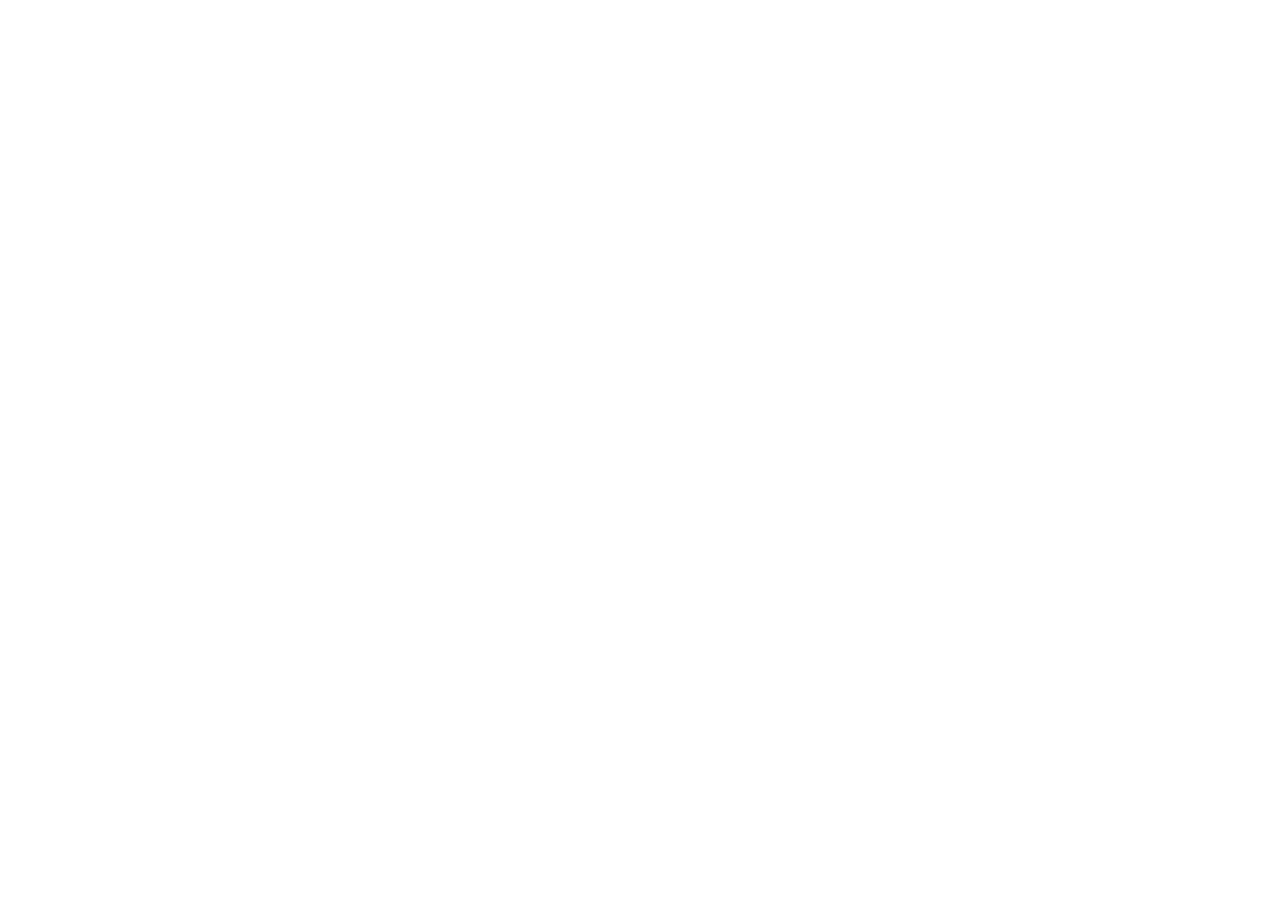
==== commit d94e6055: "Add files via upload" ====
--- a/index.html
+++ b/index.html
@@ -1234,7 +1234,7 @@
 <div class="nav-head-main">
 <div class="logo-container">
 <div class="logo-img-container ">
-<a href="https://manzurmarket.com.ar" title><img src="images/Logo1.png" alt="Manzur Market" class="logo-img logo-fixed" /></a>
+<a href="#" title><img src="images/Logo1.png" alt="Manzur Market" class="logo-img logo-fixed" /></a>
 </div>
 <a href="https://manzurmarket.com.ar" class="logo-text  hidden ">Manzur Market</a>
 </div>
@@ -1721,19 +1721,19 @@
 <div class="js-home-slider home-slider swiper-container m-bottom m-bottom-half-xs swiper-container-horizontal">
 <div class="swiper-wrapper">
 <div class="swiper-slide slide-container">
-<img width="100%" height="auto" style="max-width: 1580px; max-height: 600px;" src="images/elseñor2.jpg" src="images/elseñor.jpg" class=" slide-img" alt="Imagen del carrusel Manzur Market" />
+<img width="100%" height="auto" style="max-width: 1580px; max-height: 600px;" src="images/elseñor.jpg" src="images/elseñor.jpg" class=" slide-img" alt="Imagen del carrusel Manzur Market" />
 </div>
 <div class="swiper-slide slide-container">
 <img width="100%" height="auto" style="max-width: 1580px; max-height: 600px;" src="images/elseñor2.jpg" class="swiper-lazy blur-up-huge slide-img" alt="Imagen del carrusel Manzur Market" />
 </div>
 <div class="swiper-slide slide-container">
 <a href="https://manzurmarket.com.ar/fernet/" aria-label="Imagen del carrusel 3">
-<img width="100%" height="auto" style="max-width: 1580px; max-height: 600px;" src="images/elseñor2.jpg" src="images/elseñor3.jpg" class="swiper-lazy blur-up-huge slide-img" alt="Imagen del carrusel Manzur Market" />
+<img width="100%" height="auto" style="max-width: 1580px; max-height: 600px;" src="images/elseñor3.jpg" src="images/elseñor3.jpg" class="swiper-lazy blur-up-huge slide-img" alt="Imagen del carrusel Manzur Market" />
 </a>
 </div>
 <div class="swiper-slide slide-container">
 <a href="https://manzurmarket.com.ar/productos/apalmacoco-caribean-rum-750-x-6/" aria-label="Imagen del carrusel 4">
-<img width="100%" height="auto" style="max-width: 1580px; max-height: 600px;" src="images/elseñor2.jpg"  src="images/elseñor4.jpg"  class="swiper-lazy blur-up-huge slide-img" alt="Imagen del carrusel Manzur Market" />
+<img width="100%" height="auto" style="max-width: 1580px; max-height: 600px;" src="images/elseñor4.jpg"  src="images/elseñor4.jpg"  class="swiper-lazy blur-up-huge slide-img" alt="Imagen del carrusel Manzur Market" />
 </a>
 </div>
 </div>
